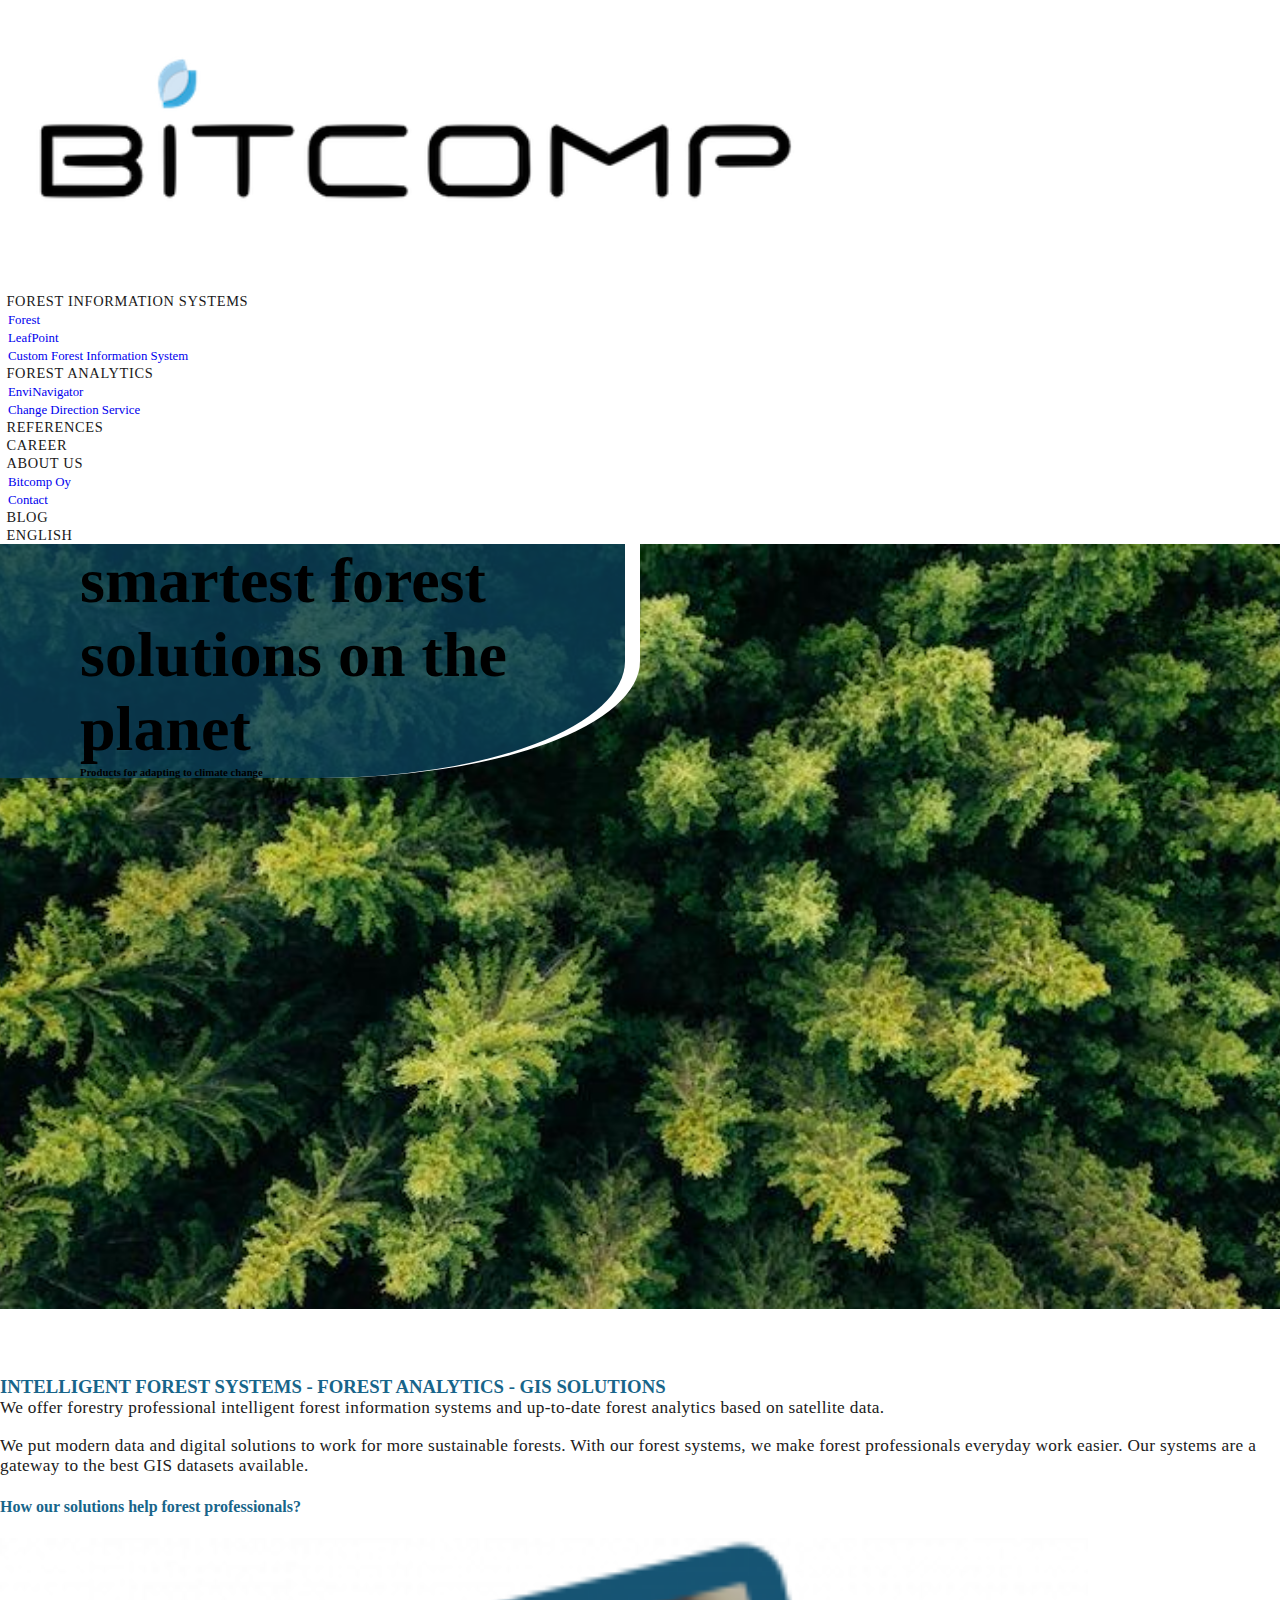
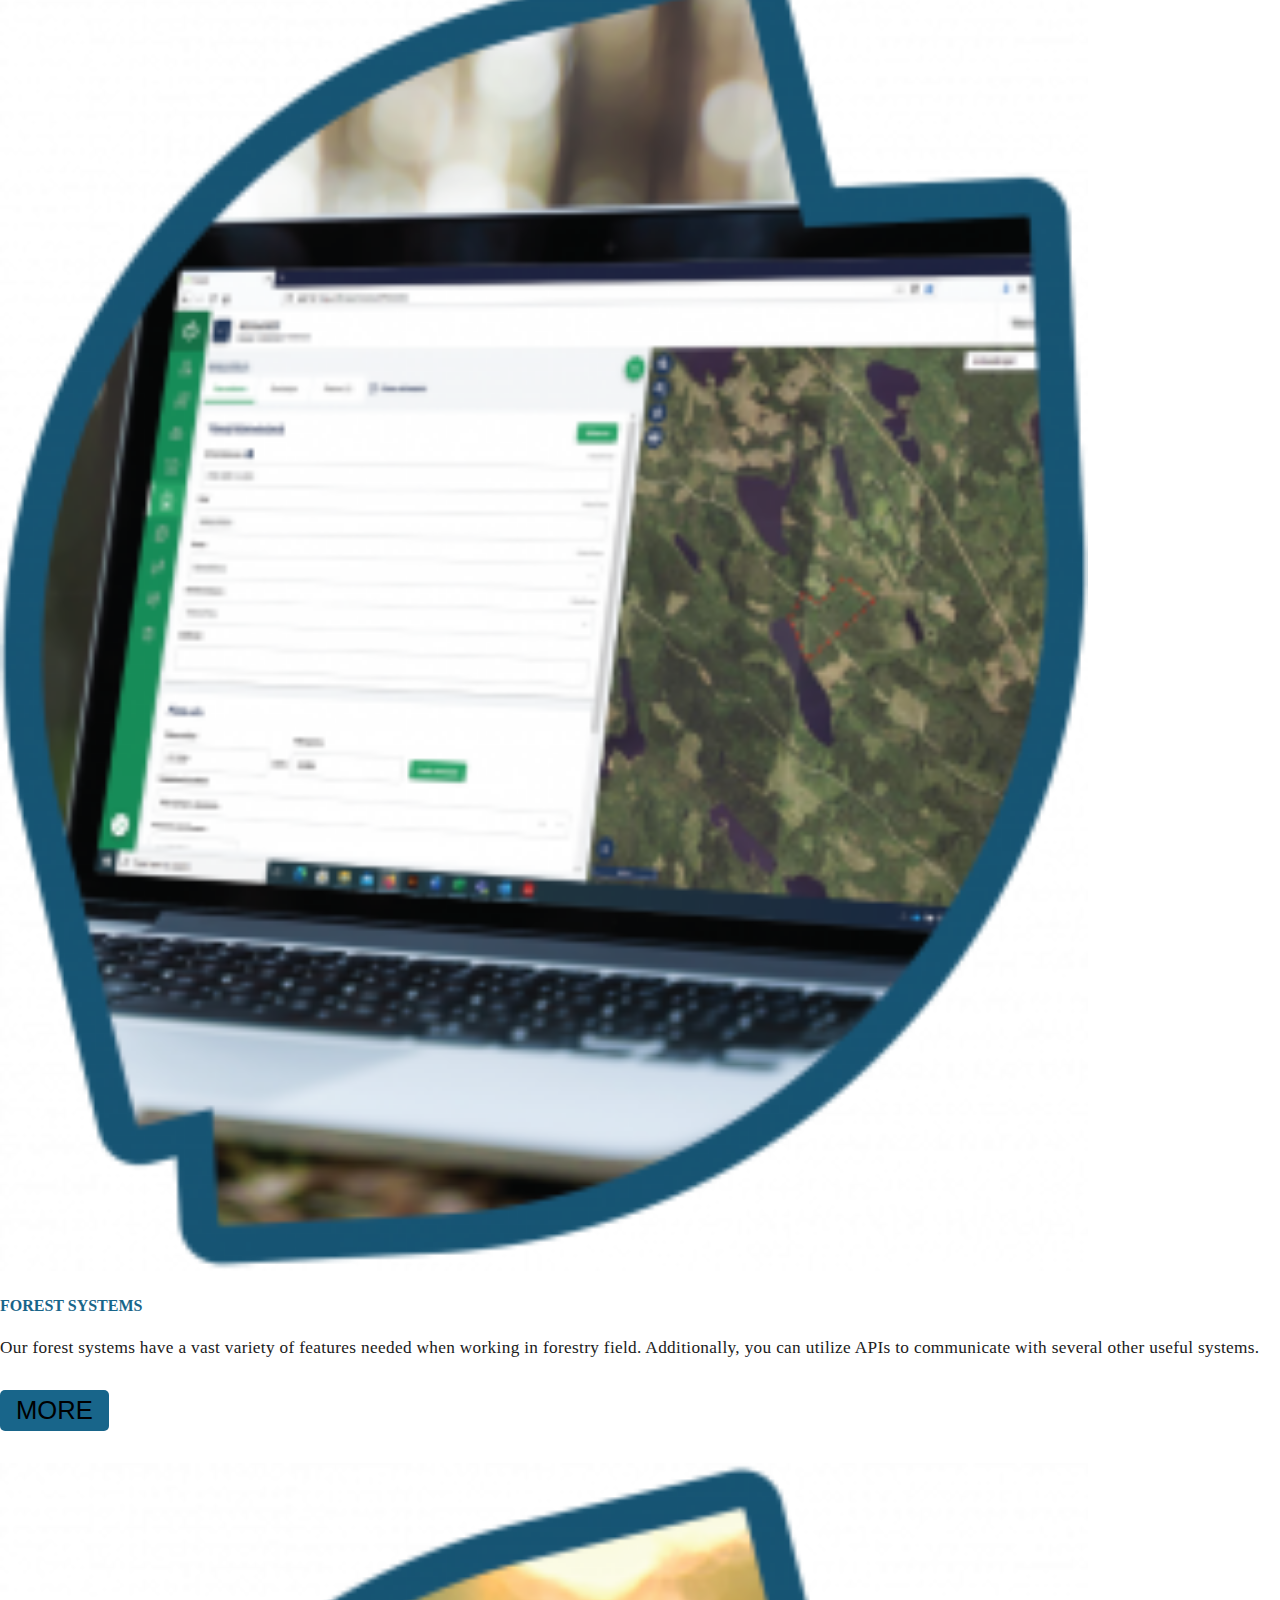
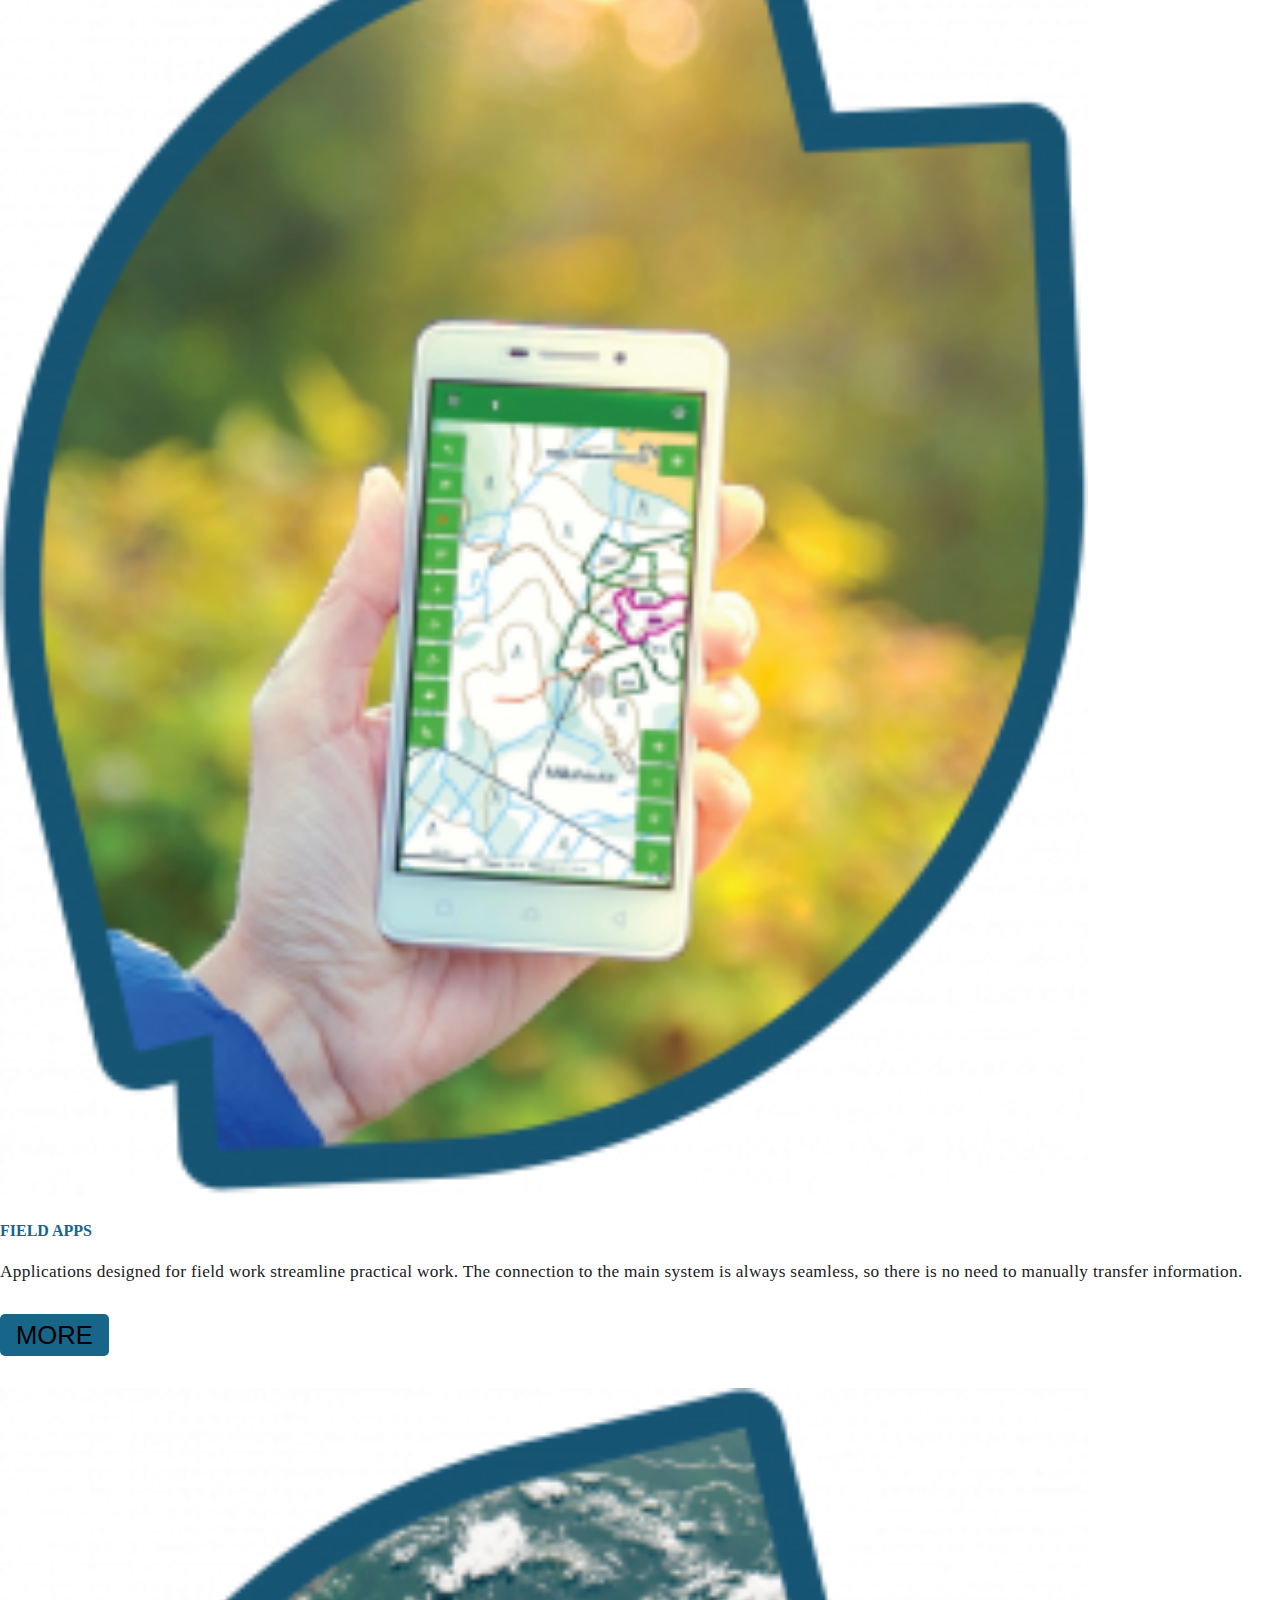
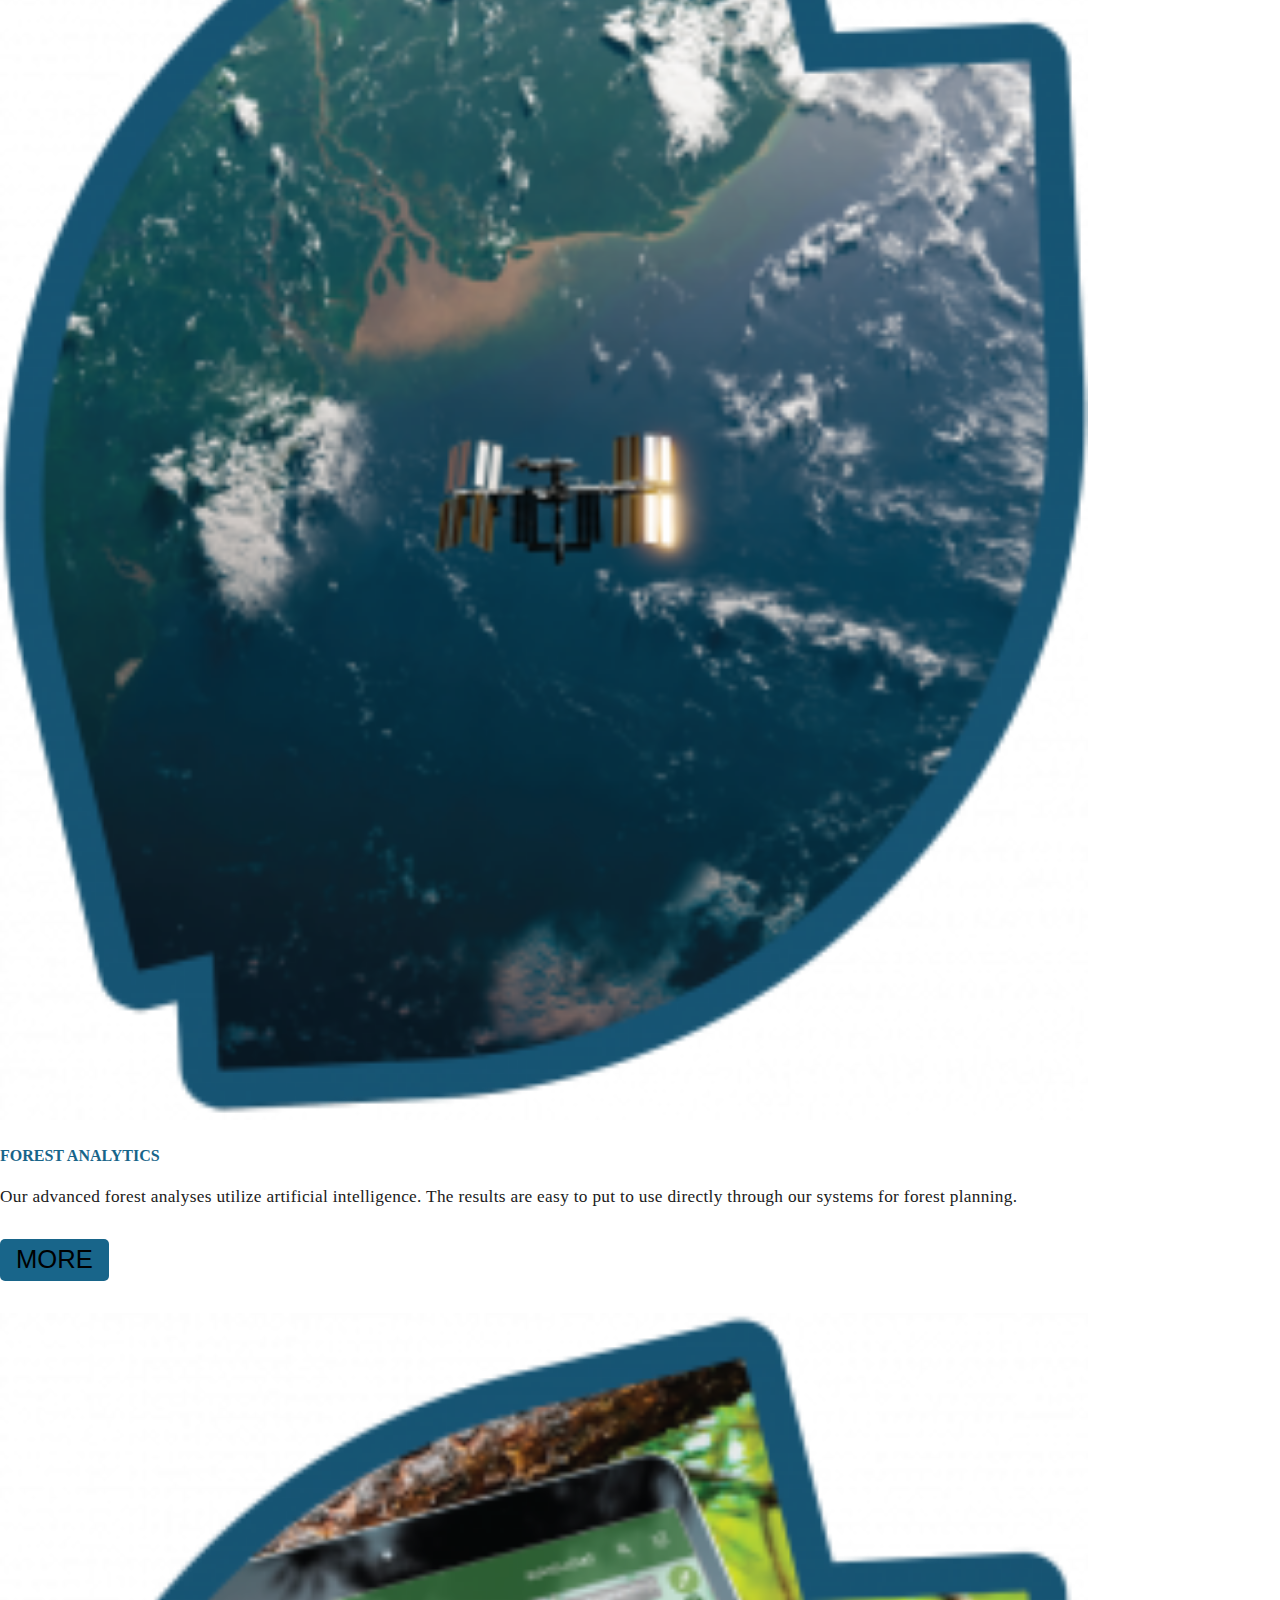
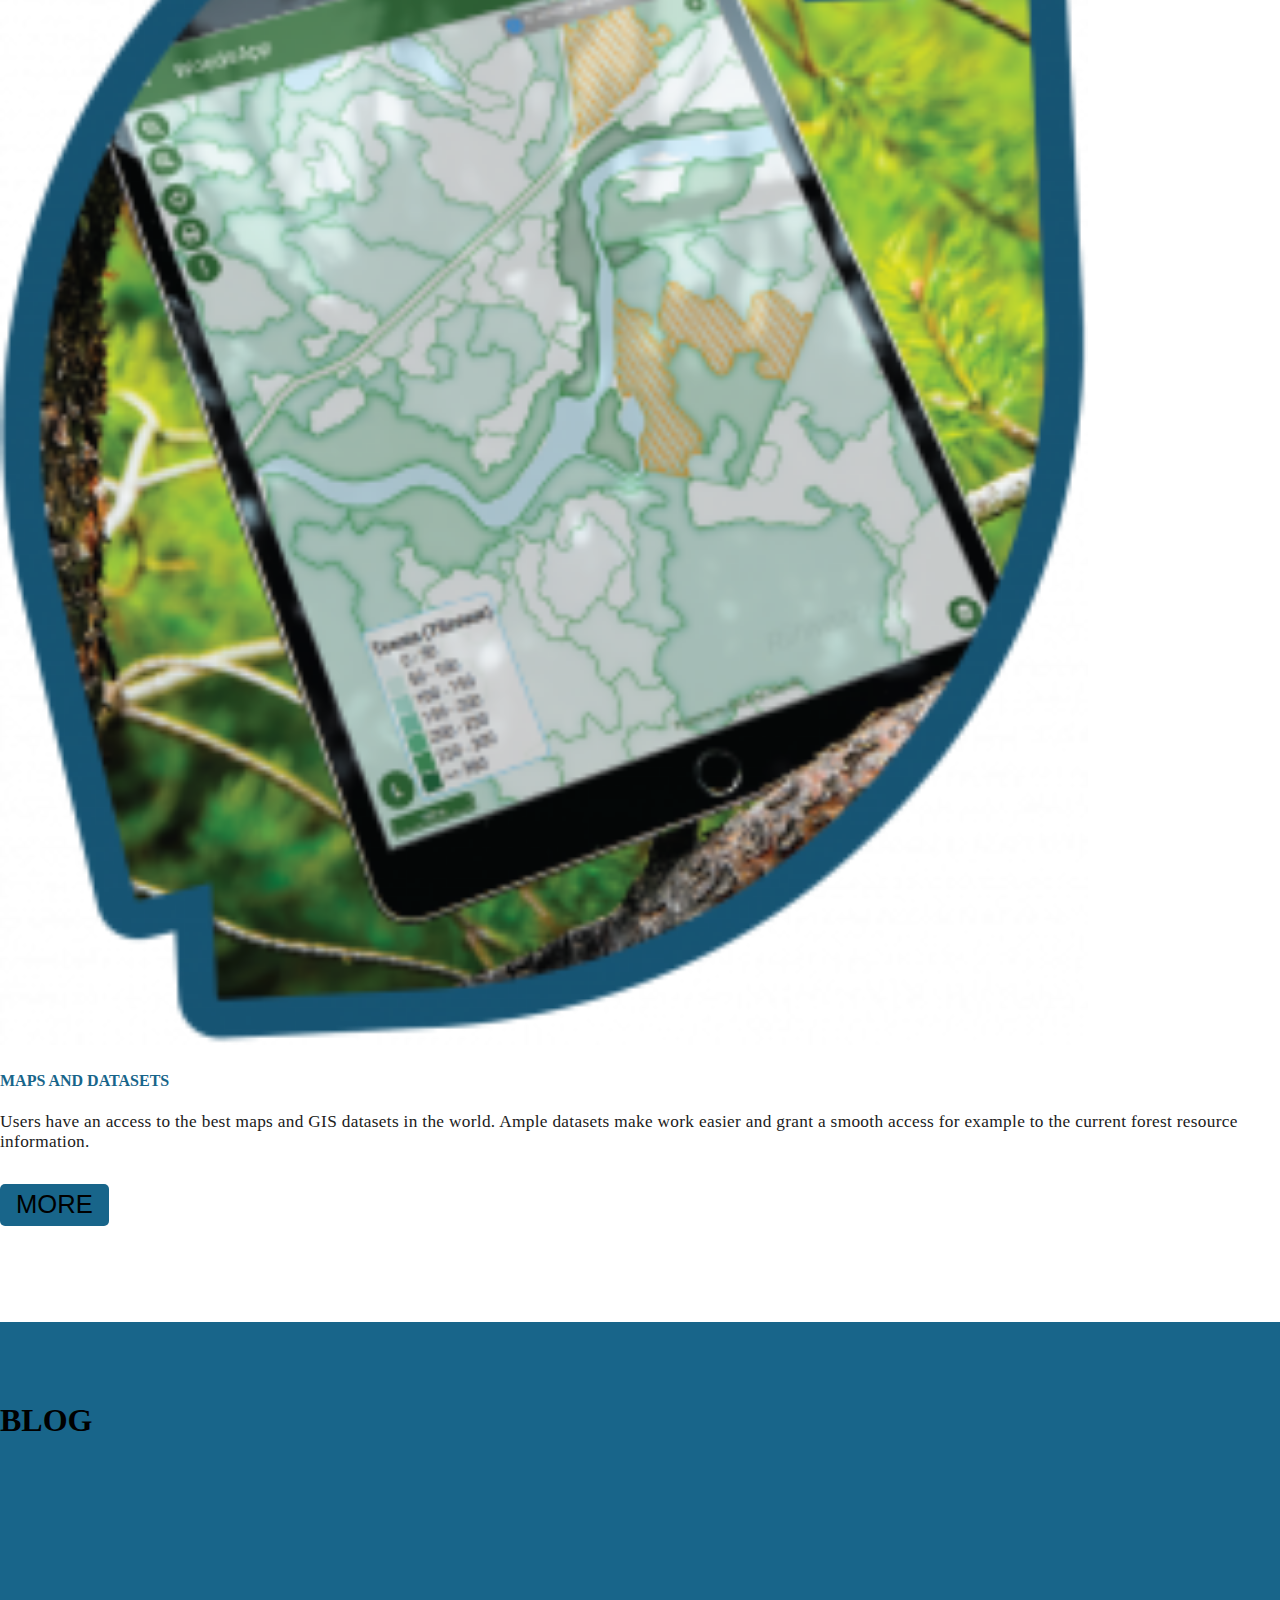
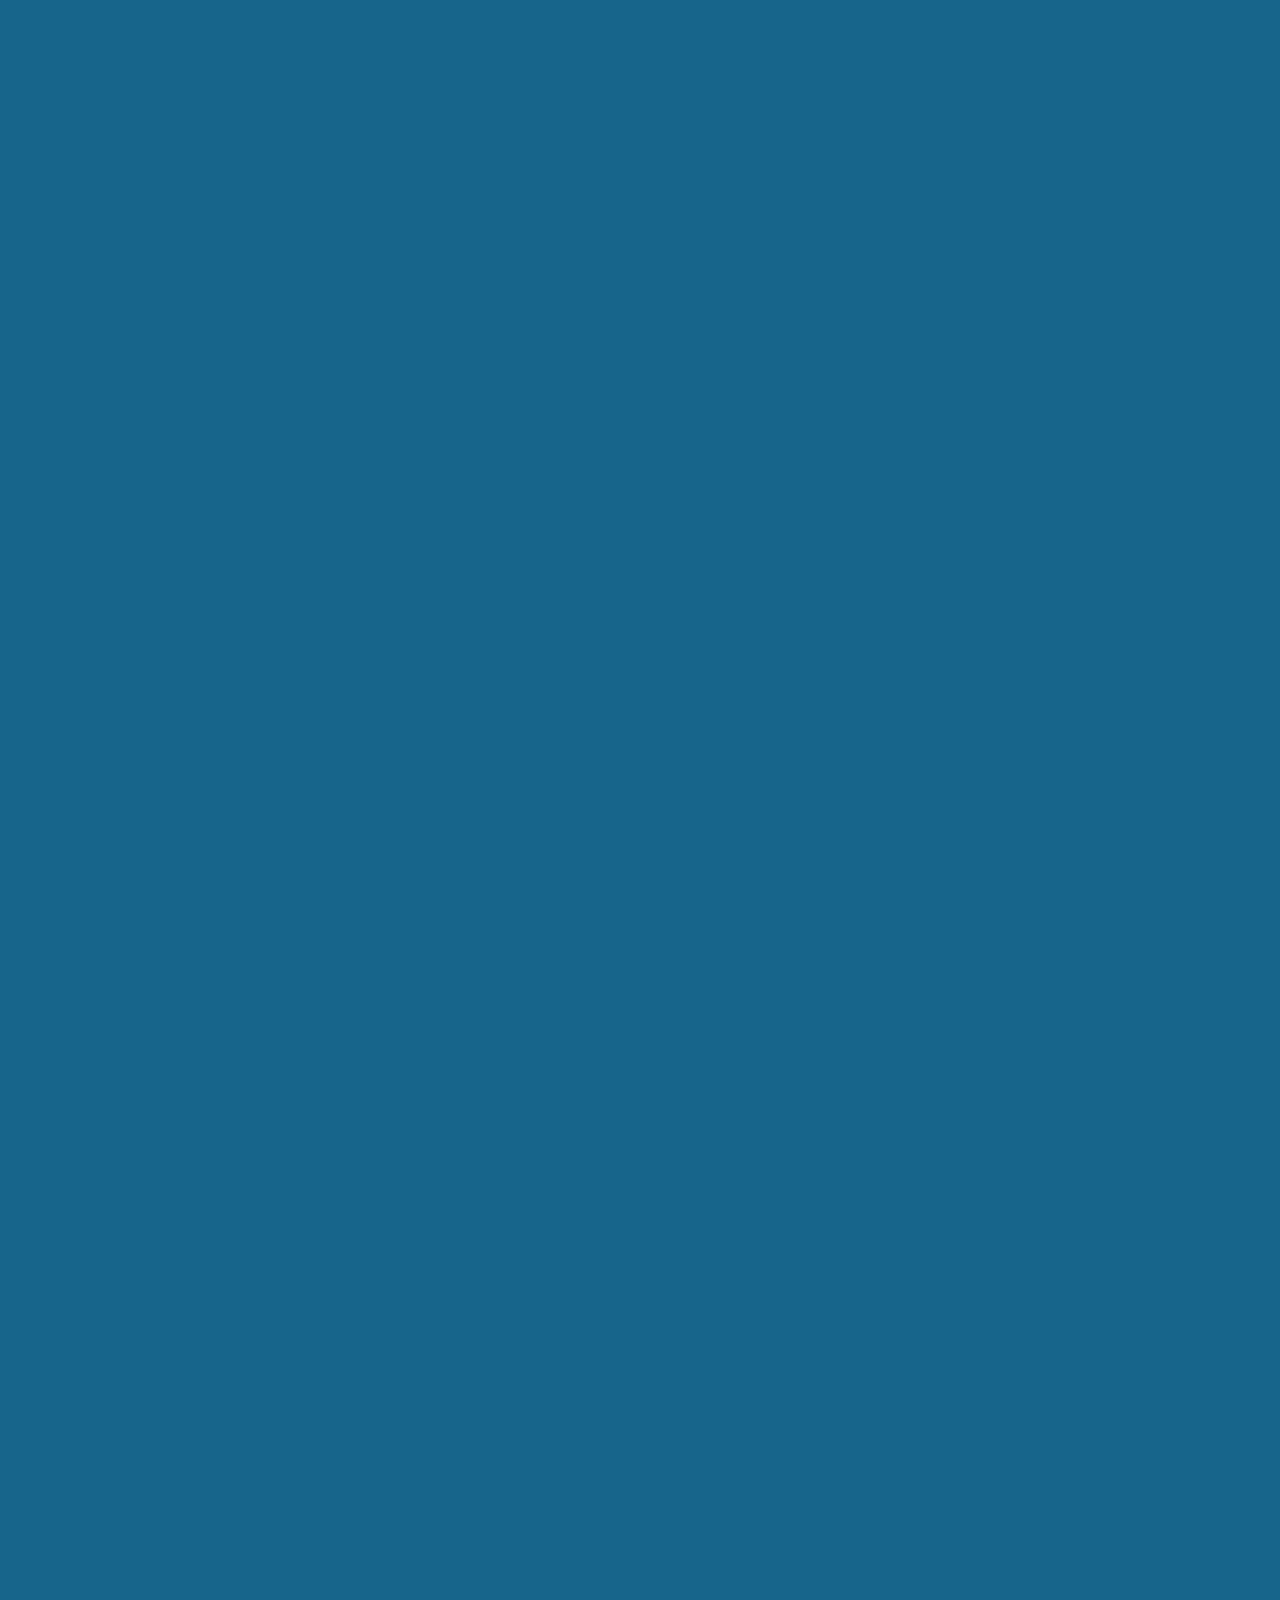
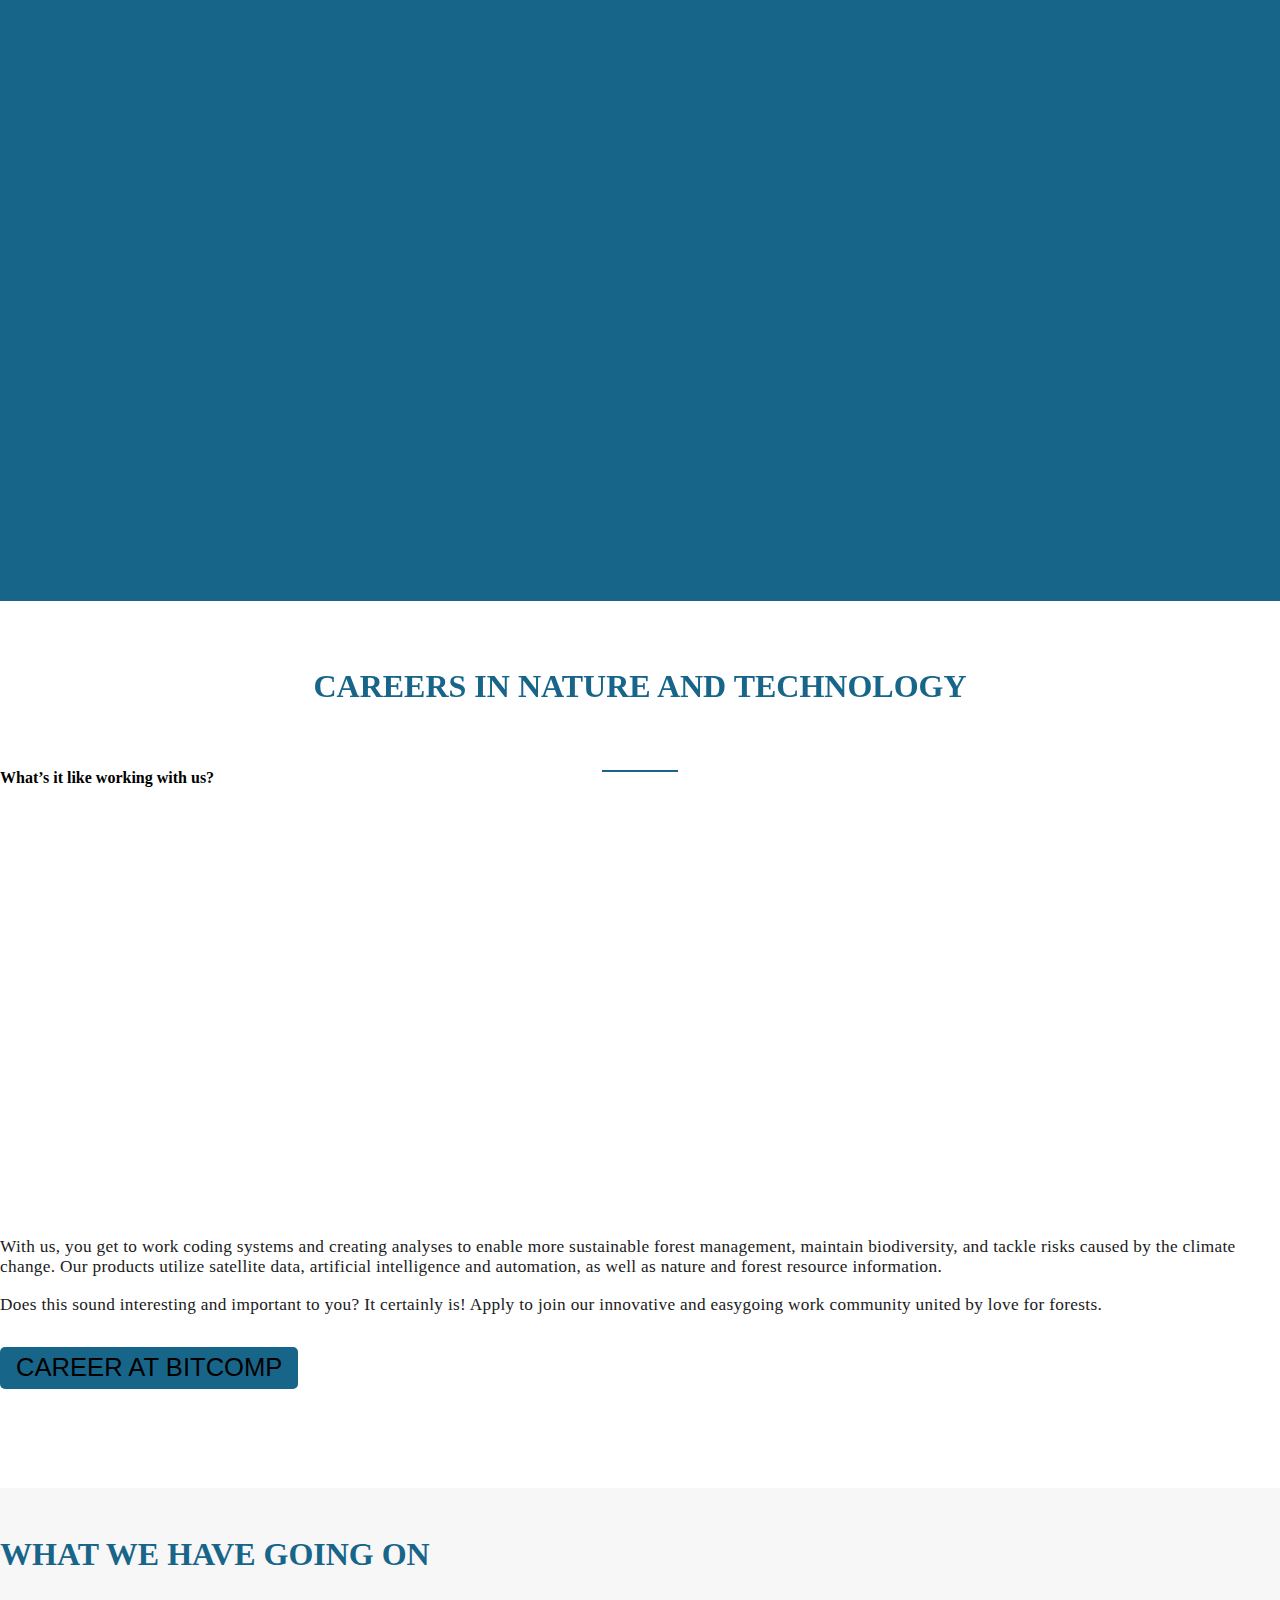
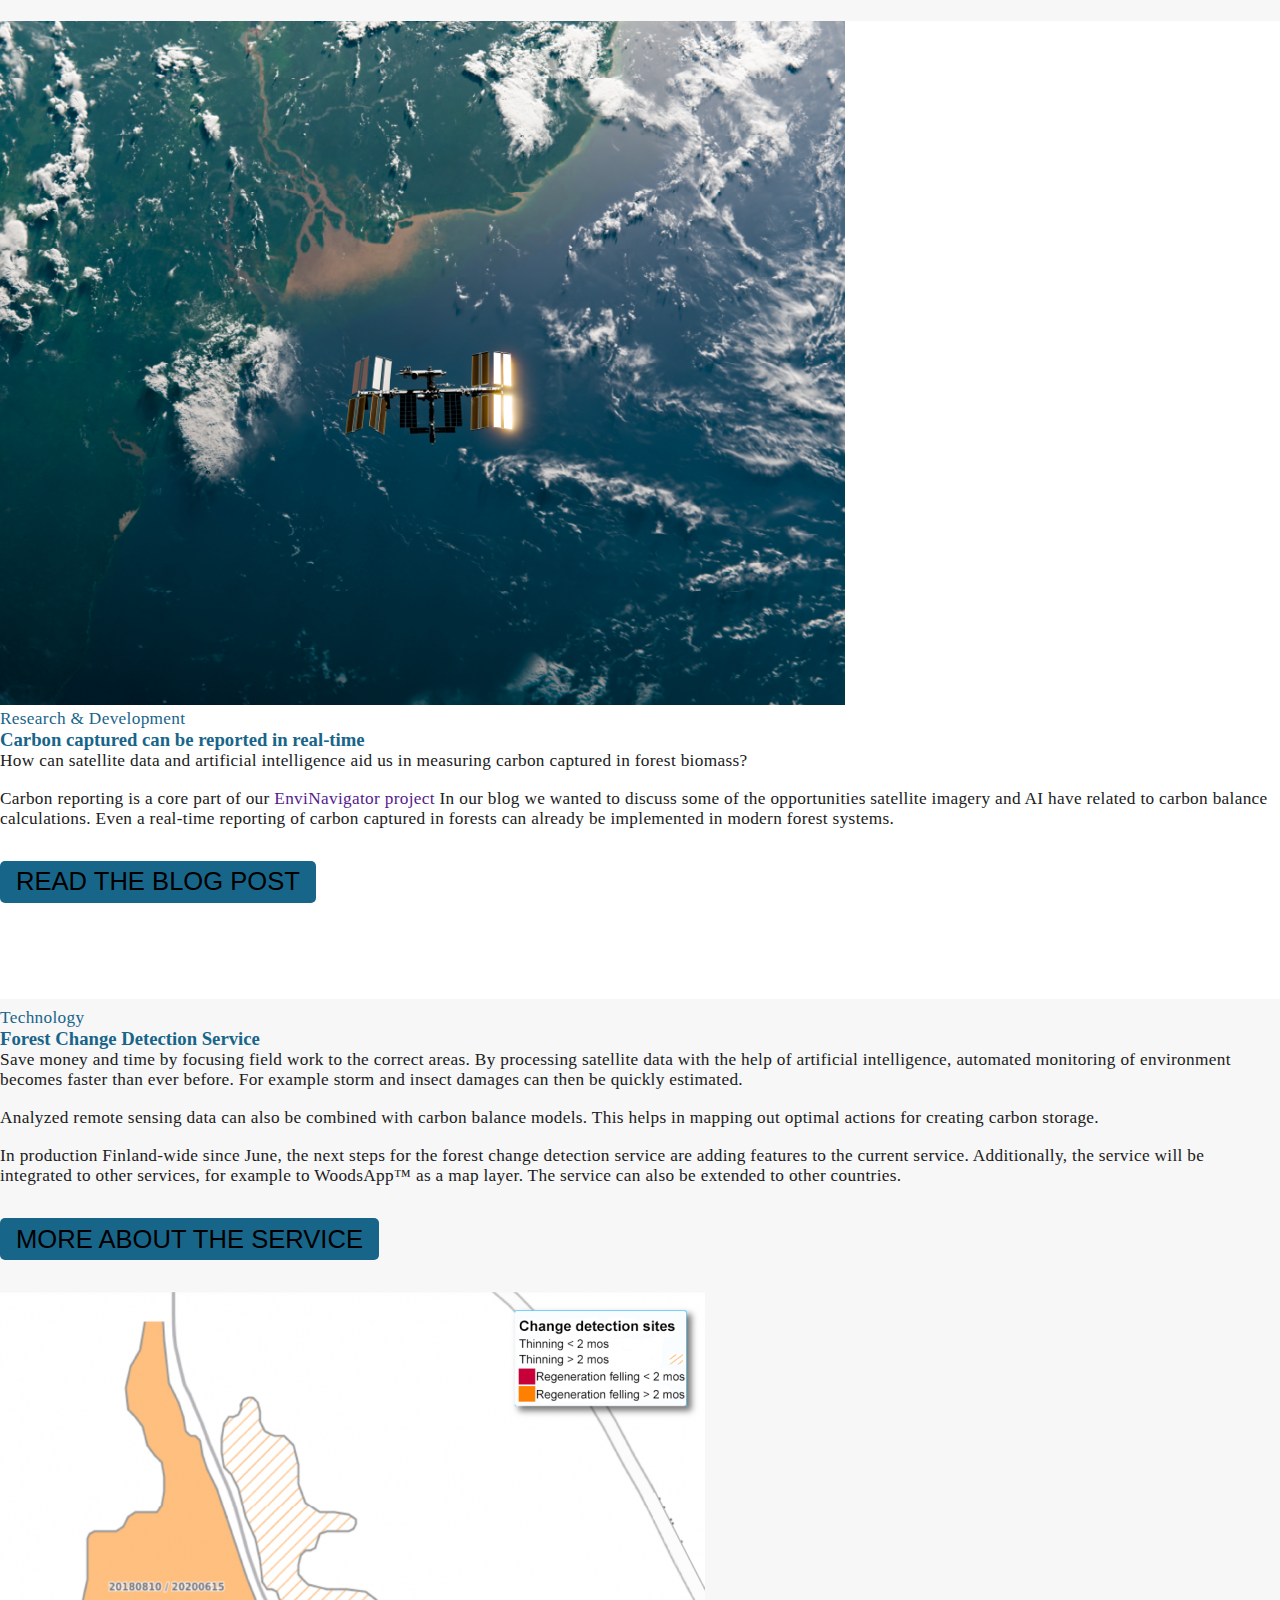
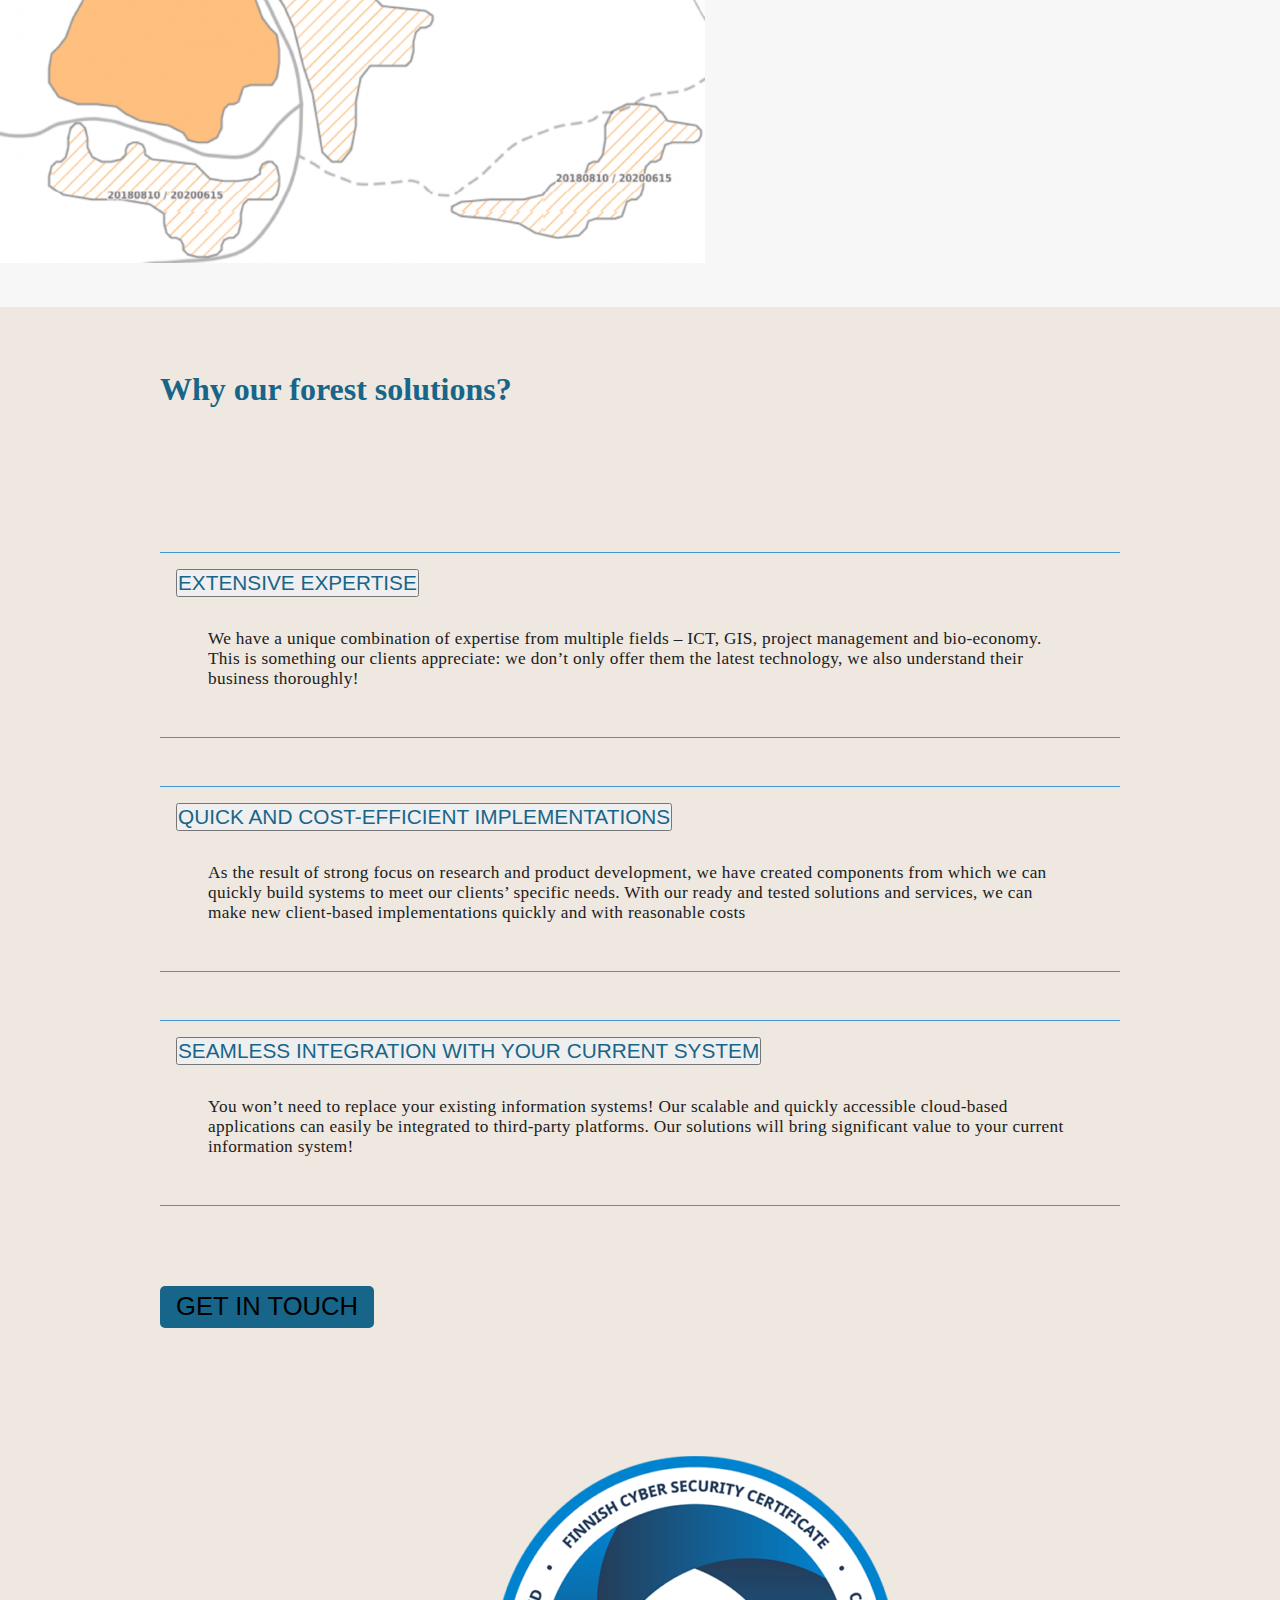
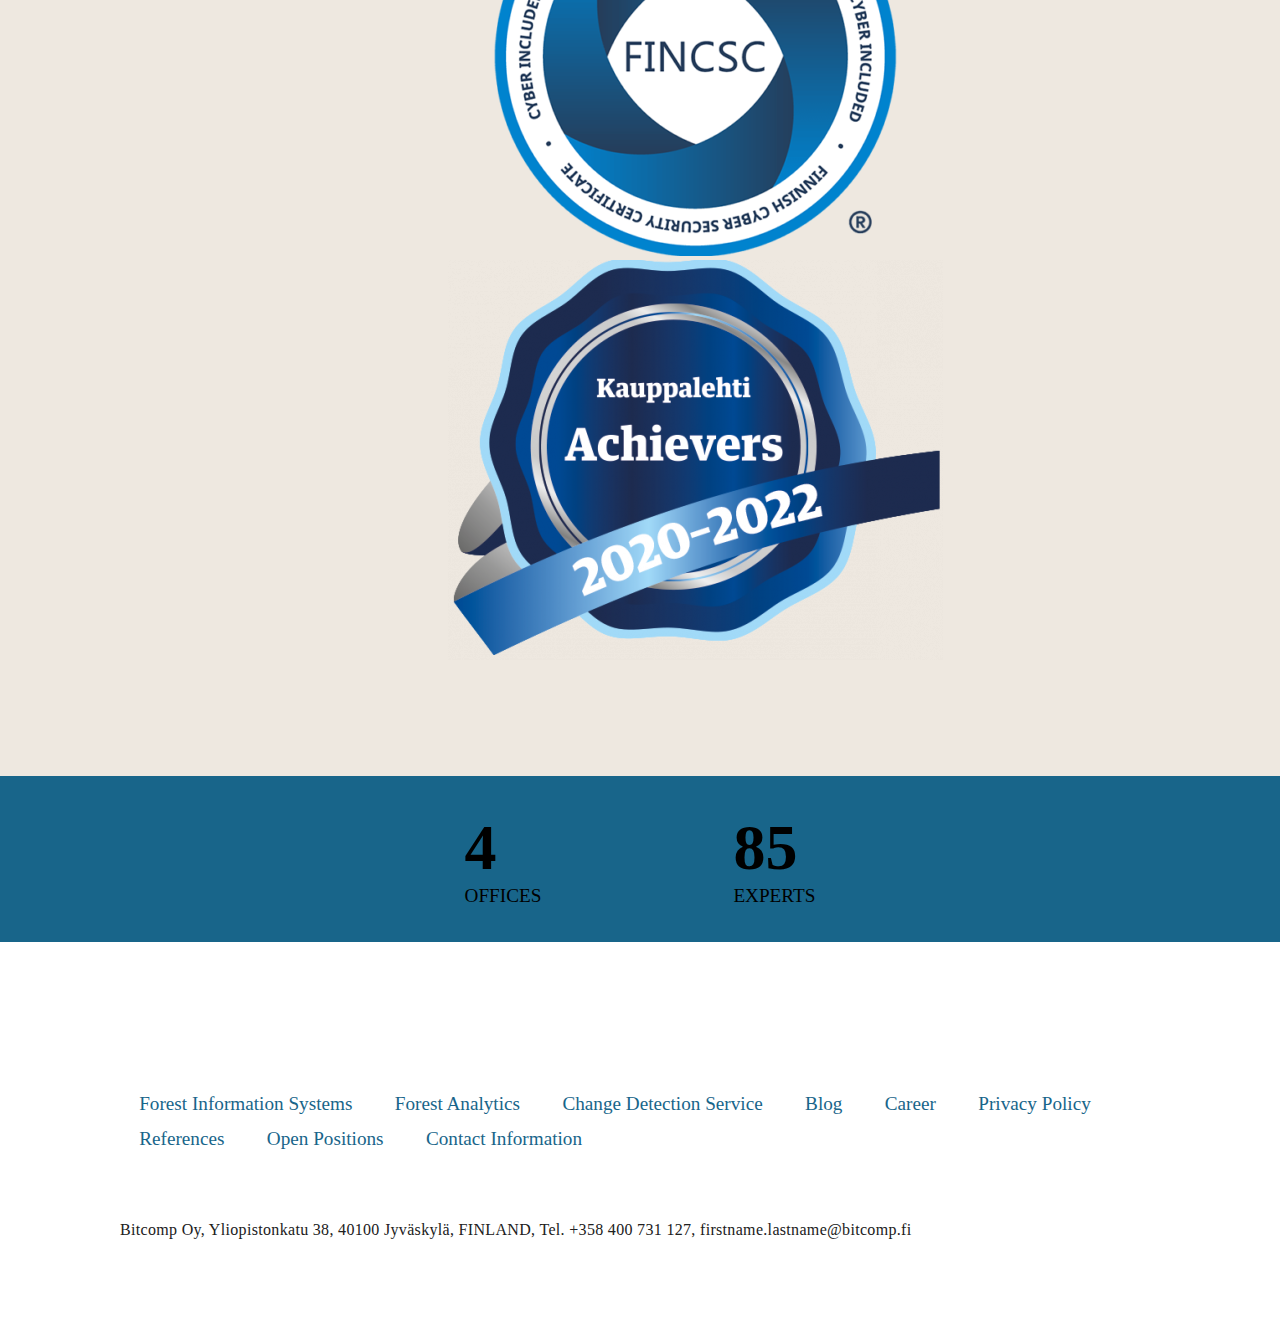
==== index.html @ 50f83733 "home page done" ====
<!DOCTYPE html>
<html lang="en">
  <head>
    <meta charset="UTF-8" />
    <meta http-equiv="X-UA-Compatible" content="IE=edge" />
    <meta name="viewport" content="width=device-width, initial-scale=1.0" />
    <title>Bitcomp</title>

    <!-- ===== BOOTSTRAP CSS LINK =====  -->
    <link
      href="https://cdn.jsdelivr.net/npm/bootstrap@5.0.2/dist/css/bootstrap.min.css"
      rel="stylesheet"
      integrity="sha384-EVSTQN3/azprG1Anm3QDgpJLIm9Nao0Yz1ztcQTwFspd3yD65VohhpuuCOmLASjC"
      crossorigin="anonymous"
    />
    <!-- ===== FONT AWESOME LINK =====  -->
    <link
      rel="stylesheet"
      href="https://cdnjs.cloudflare.com/ajax/libs/font-awesome/6.1.2/css/all.min.css"
      integrity="sha512-1sCRPdkRXhBV2PBLUdRb4tMg1w2YPf37qatUFeS7zlBy7jJI8Lf4VHwWfZZfpXtYSLy85pkm9GaYVYMfw5BC1A=="
      crossorigin="anonymous"
      referrerpolicy="no-referrer"
    />

    <!-- ===== AOS ANIMATION LINK =====  -->
    <link href="https://unpkg.com/aos@2.3.1/dist/aos.css" rel="stylesheet" />

    <link rel="stylesheet" href="css/style.css" />
    <link rel="stylesheet" href="css/responsive.css" />
  </head>
  <body>
    <header>
      <nav
        class="navbar fixed-top navbar-expand-lg navbar-light bg-white shadow-sm"
      >
        <div class="container">
          <a class="navbar-brand w-50" href="#"
            ><img class="" src="images/Bitcompin-logo-croped.png" alt=""
          /></a>
          <button
            class="navbar-toggler"
            type="button"
            data-bs-toggle="collapse"
            data-bs-target="#navbarNav"
            aria-controls="navbarNav"
            aria-expanded="false"
            aria-label="Toggle navigation"
          >
            <span class="show-bar navbar-toggler-icon"></span>
            <span> <i class="hide-bar fa-solid fa-xmark"></i></span>
          </button>

          <div class="collapse navbar-collapse" id="navbarNav">
            <ul class="navbar-nav ms-auto">
              <li class="nav-item dropdown">
                <a
                  class="nav-link dropdown-toggle"
                  href="#"
                  id="navbarDropdownMenuLink"
                  role="button"
                  data-bs-toggle="dropdown"
                  aria-expanded="false"
                >
                  Forest information systems
                </a>
                <ul
                  class="drop-items dropdown-menu border-0 bg-white shadow"
                  aria-labelledby="navbarDropdownMenuLink"
                >
                  <li><a class="dropdown-item me-5" href="#">Forest</a></li>
                  <li><a class="dropdown-item" href="#"> LeafPoint</a></li>
                  <li>
                    <a class="dropdown-item" href="#"
                      >Custom Forest Information System</a
                    >
                  </li>
                </ul>
              </li>

              <li class="nav-item dropdown">
                <a
                  class="nav-link dropdown-toggle"
                  href="#"
                  id="navbarDropdownMenuLink"
                  role="button"
                  data-bs-toggle="dropdown"
                  aria-expanded="false"
                >
                  Forest analytics
                </a>
                <ul
                  class="drop-items dropdown-menu border-0 bg-white shadow"
                  aria-labelledby="navbarDropdownMenuLink"
                >
                  <li><a class="dropdown-item" href="#">EnviNavigator</a></li>
                  <li>
                    <a class="dropdown-item" href="#"
                      >Change Direction Service</a
                    >
                  </li>
                </ul>
              </li>

              <li class="nav-item">
                <a class="nav-link" href="#">references</a>
              </li>
              <li class="nav-item">
                <a class="nav-link" href="#">career</a>
              </li>
              <li class="nav-item dropdown">
                <a
                  class="nav-link dropdown-toggle"
                  href="#"
                  id="navbarDropdownMenuLink"
                  role="button"
                  data-bs-toggle="dropdown"
                  aria-expanded="false"
                >
                  About us
                </a>
                <ul
                  class="drop-itmes dropdown-menu border-0 bg-white shadow"
                  aria-labelledby="navbarDropdownMenuLink"
                >
                  <li><a class="dropdown-item" href="#">Bitcomp Oy</a></li>
                  <li><a class="dropdown-item" href="#">Contact</a></li>
                </ul>
              </li>
              <li class="nav-item">
                <a class="nav-link" href="#">blog</a>
              </li>
              <li class="nav-item">
                <a class="nav-link" href="#">English</a>
              </li>
            </ul>
          </div>
        </div>
      </nav>
      <!-- ========= HEADER CONTAINER ========  -->
      <div class="header-container">
        <div
          class="introduction-div h-100 text-white p-4 d-flex justify-content-center align-items-lg-center align-items-sm-start"
        >
          <div class="text">
            <h1 class="text-uppercase">
              smartest forest solutions on the planet
            </h1>
            <h6 class="mt-5 fs-3 fw-normal">
              Products for adapting to climate change
            </h6>
          </div>
        </div>
      </div>
    </header>

    <!-- ======= MAIN SECTION START ========  -->
    <main>
      <!-- ======= GIS SOLUTIONS SECTION START ========  -->
      <section id="GIS-solutions" class="GIS-solutions section-space-separate">
        <div class="container-lg container-sm-0">
          <div class="GIS-solutions-introduction text-center m-3">
            <h3 class="mb-3">
              INTELLIGENT FOREST SYSTEMS - FOREST ANALYTICS - GIS SOLUTIONS
            </h3>
            <p>
              We offer forestry professional intelligent forest information
              systems and up-to-date forest analytics based on satellite data.
            </p>
            <br />
            <p>
              We put modern data and digital solutions to work for more
              sustainable forests. With our forest systems, we make forest
              professionals everyday work easier. Our systems are a gateway to
              the best GIS datasets available.
            </p>
          </div>
          <div class="GIS-solutions-categories text-center m-5">
            <h4>How our solutions help forest professionals?</h4>
            <!-- =========== -->
            <div class="row row-cols-1 row-cols-lg-4 row-cols-md-2 g-4 mt-4">
              <div class="col">
                <div class="card h-100 border-0">
                  <img
                    src="images/solutions-1.png"
                    class="card-img-top"
                    alt="..."
                  />
                  <div class="card-body">
                    <h4 class="card-title">FOREST SYSTEMS</h4>
                    <p class="card-text">
                      Our forest systems have a vast variety of features needed
                      when working in forestry field. Additionally, you can
                      utilize APIs to communicate with several other useful
                      systems.
                    </p>
                  </div>
                  <button class="btn-primary">More</button>
                </div>
              </div>
              <div class="col">
                <div class="card h-100 border-0">
                  <img
                    src="images/solutions-2.png"
                    class="card-img-top"
                    alt="..."
                  />
                  <div class="card-body">
                    <h4 class="card-title">FIELD APPS</h4>
                    <p class="card-text">
                      Applications designed for field work streamline practical
                      work. The connection to the main system is always
                      seamless, so there is no need to manually transfer
                      information.
                    </p>
                  </div>
                  <button class="btn-primary">More</button>
                </div>
              </div>
              <div class="col">
                <div class="card h-100 border-0">
                  <img
                    src="images/solutions-3.png"
                    class="card-img-top"
                    alt="..."
                  />
                  <div class="card-body">
                    <h4 class="card-title">FOREST ANALYTICS</h4>
                    <p class="card-text">
                      Our advanced forest analyses utilize artificial
                      intelligence. The results are easy to put to use directly
                      through our systems for forest planning.
                    </p>
                  </div>
                  <button class="btn-primary">More</button>
                </div>
              </div>
              <div class="col">
                <div class="card h-100 border-0">
                  <img
                    src="images/solutions-4.png"
                    class="card-img-top"
                    alt="..."
                  />
                  <div class="card-body">
                    <h4 class="card-title">MAPS AND DATASETS</h4>
                    <p class="card-text">
                      Users have an access to the best maps and GIS datasets in
                      the world. Ample datasets make work easier and grant a
                      smooth access for example to the current forest resource
                      information.
                    </p>
                  </div>
                  <button class="btn-primary">More</button>
                </div>
              </div>
            </div>
            <!-- =========== -->
          </div>
        </div>
      </section>

      <!-- ======= BLOG SECTION START ========  -->
      <section id="blogs" class="blogs">
        <div class="container">
          <h1 class="text-center text-white pb-5">BLOG</h1>
          <div class="row row-cols-2 row-cols-md-3 g-4">
            <div class="col blog" data-aos="fade-up" data-aos-delay="100">
              <div class="card blog-card border-0">
                <img
                  src="images/blog-front-1.png"
                  class="img-fluid"
                  alt="..."
                />
                <div class="card-body blog-heading">
                  <h5 class="card-title text-white">
                    Sitowise Acquires Bitcomp
                  </h5>
                  <small>29/08/2022</small>
                </div>
              </div>
            </div>

            <div class="col blog" data-aos="fade-up" data-aos-delay="400">
              <div class="card blog-card border-0">
                <img
                  src="images/blog-front-2.png"
                  class="img-fluid"
                  alt="..."
                />
                <div class="card-body blog-heading">
                  <h5 class="card-title text-white">
                    Metsään.fi to Be Renewed by Bitcomp and Sitowise
                  </h5>
                  <small>29/08/2022</small>
                </div>
              </div>
            </div>
            <div class="col blog" data-aos="fade-up" data-aos-delay="700">
              <div class="card blog-card border-0">
                <img
                  src="images/blog-front-3.png"
                  class="img-fluid"
                  alt="..."
                />
                <div class="card-body blog-heading">
                  <h5 class="card-title text-white">
                    Working Life and Competitive Sports Side by Side
                  </h5>
                  <small>29/08/2022</small>
                </div>
              </div>
            </div>
          </div>
        </div>
      </section>

      <!-- ======= CAREER SECTION START ========  -->
      <section id="career" class="career section-space-separate">
        <div class="container">
          <h1 class="text-center">CAREERS IN NATURE AND TECHNOLOGY</h1>
          <div class="row">
            <h4 class="pt-4 pb-3">What’s it like working with us?</h4>
            <div class="col-lg-7 col-md-12 col-sm-12 video">
              <div class="p-3 p-lg-0 video">
                <iframe
                  src="https://www.youtube.com/embed/thp6l44zy7U"
                  title="YouTube video player"
                  frameborder="0"
                  allow="accelerometer; autoplay; clipboard-write; encrypted-media; gyroscope; picture-in-picture"
                  allowfullscreen
                ></iframe>
              </div>
            </div>
            <div class="col-lg-5 col-md-12 col-sm-12 pt-sm-5 pt-lg-0">
              <div class="p-3 pe-lg-0">
                <p>
                  With us, you get to work coding systems and creating analyses
                  to enable more sustainable forest management, maintain
                  biodiversity, and tackle risks caused by the climate change.
                  Our products utilize satellite data, artificial intelligence
                  and automation, as well as nature and forest resource
                  information.
                </p>
                <br />
                <p>
                  Does this sound interesting and important to you? It certainly
                  is! Apply to join our innovative and easygoing work community
                  united by love for forests.
                </p>
                <button class="btn-primary">CAREER AT BITCOMP</button>
              </div>
            </div>
          </div>
        </div>
      </section>

      <!-- ======= RESEARCH & DEVELOPMENT SECTION START ========  -->
      <section id="research" class="research section-space-separate">
        <div class="research-heading text-center">
          <h1>WHAT WE HAVE GOING ON</h1>
        </div>
        <div class="container">
          <div class="row mt-5">
            <div class="col-lg-5 col-sm-12">
              <div class="research-img p-3">
                <img class="img-fluid" src="images/research.png" alt="" />
              </div>
            </div>
            <div
              class="col-lg-7 col-sm-12 research-technology-introduction-div ps-lg-5 pe-lg-5"
            >
              <div class="p-3">
                <p class="research-technology-text">Research & Development</p>
                <h3 class="mb-3">
                  Carbon captured can be reported in real-time
                </h3>
                <p>
                  How can satellite data and artificial intelligence aid us in
                  measuring carbon captured in forest biomass?
                </p>
                <br />
                <p>
                  Carbon reporting is a core part of our
                  <a class="text-dark" href="">EnviNavigator project</a>
                  In our blog we wanted to discuss some of the opportunities
                  satellite imagery and AI have related to carbon balance
                  calculations. Even a real-time reporting of carbon captured in
                  forests can already be implemented in modern forest systems.
                </p>
                <button class="btn-primary">READ THE BLOG POST</button>
              </div>
            </div>
          </div>
        </div>
      </section>

      <!-- ======= TECHNOLOGY SECTION START ========  -->
      <section id="technology" class="technology">
        <div class="container">
          <div class="row mt-5">
            <div
              class="col-lg-7 col-sm-12 research-technology-introduction-div ps-lg-5 pe-lg-5"
            >
              <div class="p-3">
                <p class="research-technology-text">Technology</p>
                <h3 class="mb-3">Forest Change Detection Service</h3>
                <p>
                  Save money and time by focusing field work to the correct
                  areas. By processing satellite data with the help of
                  artificial intelligence, automated monitoring of environment
                  becomes faster than ever before. For example storm and insect
                  damages can then be quickly estimated.
                </p>
                <br />
                <p>
                  Analyzed remote sensing data can also be combined with carbon
                  balance models. This helps in mapping out optimal actions for
                  creating carbon storage.
                </p>
                <br />
                <p>
                  In production Finland-wide since June, the next steps for the
                  forest change detection service are adding features to the
                  current service. Additionally, the service will be integrated
                  to other services, for example to WoodsApp™ as a map layer.
                  The service can also be extended to other countries.
                </p>
                <button class="btn-primary">MORE ABOUT THE SERVICE</button>
              </div>
            </div>
            <div class="col-lg-5 col-sm-12">
              <div class="research-img p-3">
                <img class="img-fluid" src="images/map.png" alt="" />
              </div>
            </div>
          </div>
        </div>
      </section>

      <!-- ======= TECHNOLOGY SECTION START ========  -->
      <section id="contact" class="contact">
        <div class="container">
          <h1 class="text-uppercase">Why our forest solutions?</h1>

          <!-- <div class="white-heading-box">
            <h5>extensive expertise</h5>
            <div class="plus-circle"><i class="fa-solid fa-plus"></i></div>
            <div class="minus-circle"><i class="fa-solid fa-minus"></i></div>
          </div>
          <div class="hidden-answer-box">
            <p>
              We have a unique combination of expertise from multiple fields –
              ICT, GIS, project management and bio-economy. This is something
              our clients appreciate: we don’t only offer them the latest
              technology, we also understand their business thoroughly!
            </p>
          </div> -->

          <!-- ============================
          ============================ -->
          <div class="accordion accordion-flush" id="accordionFlushExample">
            <div class="accordion-item white-heading-box">
              <h2 class="accordion-header border-0" id="flush-headingOne">
                <button
                  class="accordion-button collapsed"
                  type="button"
                  data-bs-toggle="collapse"
                  data-bs-target="#flush-collapseOne"
                  aria-expanded="false"
                  aria-controls="flush-collapseOne"
                >
                  Extensive expertise
                </button>
              </h2>
              <div
                id="flush-collapseOne"
                class="accordion-collapse collapse"
                aria-labelledby="flush-headingOne"
                data-bs-parent="#accordionFlushExample"
              >
                <div class="accordion-body">
                  <p>
                    We have a unique combination of expertise from multiple
                    fields – ICT, GIS, project management and bio-economy. This
                    is something our clients appreciate: we don’t only offer
                    them the latest technology, we also understand their
                    business thoroughly!
                  </p>
                </div>
              </div>
            </div>
            <div class="accordion-item white-heading-box">
              <h2 class="accordion-header" id="flush-headingTwo">
                <button
                  class="accordion-button collapsed"
                  type="button"
                  data-bs-toggle="collapse"
                  data-bs-target="#flush-collapseTwo"
                  aria-expanded="false"
                  aria-controls="flush-collapseTwo"
                >
                  Quick and cost-efficient implementations
                </button>
              </h2>
              <div
                id="flush-collapseTwo"
                class="accordion-collapse collapse"
                aria-labelledby="flush-headingTwo"
                data-bs-parent="#accordionFlushExample"
              >
                <div class="accordion-body">
                  <p>
                    As the result of strong focus on research and product
                    development, we have created components from which we can
                    quickly build systems to meet our clients’ specific needs.
                    With our ready and tested solutions and services, we can
                    make new client-based implementations quickly and with
                    reasonable costs
                  </p>
                </div>
              </div>
            </div>
            <div class="accordion-item white-heading-box">
              <h2 class="accordion-header" id="flush-headingThree">
                <button
                  class="accordion-button collapsed"
                  type="button"
                  data-bs-toggle="collapse"
                  data-bs-target="#flush-collapseThree"
                  aria-expanded="false"
                  aria-controls="flush-collapseThree"
                >
                  seamless integration with your current system
                </button>
              </h2>
              <div
                id="flush-collapseThree"
                class="accordion-collapse collapse"
                aria-labelledby="flush-headingThree"
                data-bs-parent="#accordionFlushExample"
              >
                <div class="accordion-body">
                  <p>
                    You won’t need to replace your existing information systems!
                    Our scalable and quickly accessible cloud-based applications
                    can easily be integrated to third-party platforms. Our
                    solutions will bring significant value to your current
                    information system!
                  </p>
                </div>
              </div>
            </div>
          </div>
          <button class="btn-primary get-in-touch">Get in touch</button>
          <div class="row text-center contact-logos">
            <div class="col-lg-6 FINCSC-img contact-logo-img">
              <div>
                <img class="img-fluid" src="images/FINCSC.png" alt="" />
              </div>
              <div class="white-background">
                <div class="blue-background">
                  <img
                    class="img-fluid w-25 text-center"
                    src="images/angel-arrow.png"
                    alt=""
                  />
                </div>
              </div>
            </div>

            <div class="col-lg-6 Archievers-img contact-logo-img">
              <div>
                <img class="img-fluid" src="images/Achievers.png" alt="" />
              </div>
              <div class="white-background">
                <div class="blue-background">
                  <img
                    class="img-fluid w-25 text-center"
                    src="images/angel-arrow.png"
                    alt=""
                  />
                </div>
              </div>
            </div>
          </div>
        </div>
      </section>

      <!-- ======= TECHNOLOGY SECTION START ========  -->
      <section class="countdown">
        <div class="container countdown-div text-center">
          <div class="text-white">
            <h1>4</h1>
            <h6>OFFICES</h6>
          </div>
          <div class="text-white">
            <h1>85</h1>
            <h6>EXPERTS</h6>
          </div>
        </div>
      </section>
    </main>

    <!-- ======= FOOTER SECTION START ========  -->
    <footer>
      <section class="container links">
        <div class="text-center links">
          <a href="">Forest Information systems</a>
          <a href="">forest analytics</a>
          <a href="">change detection service</a>
          <a href="">blog</a>
          <a href="">career</a>
          <a href="">privacy policy</a>
          <a href="">references</a>
          <a href="">open positions</a>
          <a href="">contact information</a>
        </div>

        <div class="text-center copyright">
          <p>
            Bitcomp Oy, Yliopistonkatu 38, 40100 Jyväskylä, FINLAND, Tel. +358
            400 731 127, firstname.lastname@bitcomp.fi
          </p>
        </div>
      </section>
    </footer>

    <!-- ===== BOOTSTRAP JS LINK =====  -->
    <script
      src="https://cdn.jsdelivr.net/npm/bootstrap@5.0.2/dist/js/bootstrap.bundle.min.js"
      integrity="sha384-MrcW6ZMFYlzcLA8Nl+NtUVF0sA7MsXsP1UyJoMp4YLEuNSfAP+JcXn/tWtIaxVXM"
      crossorigin="anonymous"
    ></script>

    <!-- ===== AOS ANIMATION JS LINK =====  -->
    <script src="https://unpkg.com/aos@2.3.1/dist/aos.js"></script>
    <script>
      AOS.init();
    </script>

    <!-- ===== JS LINK ===== -->
    <script src="js/main.js"></script>
  </body>
</html>
---- css/style.css ----
* {
  margin: 0;
  padding: 0;
  box-sizing: border-box;
  list-style: none;
  text-decoration: none;
  outline: none;
}

:root {
  --primary-color: #18658a;
  --text-white: #fff;
  --light-blue: #4095d2;
  --text-grey: #363636;
  --black: #191919;
  --paragraph-color: #202020;
}

p {
  font-size: 1.08rem;
  color: var(--paragraph-color);
  letter-spacing: 0.02rem;
  font-weight: 300;
}

.section-space-separate {
  margin-top: 4.2rem;
  margin-bottom: 4rem;
}

/* ====== NAVBAR ======  */
.navbar {
  padding: 0 !important;
}

.navbar-brand img {
  width: 65%;
}

.navbar-toggler {
  border: none !important;
}
.navbar-toggler:focus {
  box-shadow: none !important;
}

.show-bar {
  font-size: 1.8rem;
}

.hide-bar {
  font-size: 3rem;
  display: none;
  color: var(--primary-color);
}

.navbar-nav .nav-link {
  text-transform: uppercase;
  /* font-size: 0.9rem; */
  font-size: 0.9rem;
  margin-left: 0.4rem;
  color: var(--black) !important;
  letter-spacing: 0.042rem;
  font-weight: 500;
  position: relative;
}

.navbar-nav .nav-link::before {
  content: "";
  width: 0%;
  height: 0.15rem;
  position: absolute;
  background-color: var(--light-blue);
  top: 2.5rem;
  left: 0;
  transition: all 0.3s ease-in-out;
}

.navbar-nav .nav-link:hover:before {
  width: 100%;
}
.navbar-nav .nav-link:hover {
  color: gray !important;
}

.dropdown-menu[data-bs-popper] {
  top: 100%;
  left: 1rem;
  margin-top: 1.3rem;
}

.navbar .dropdown-item {
  font-size: 0.8rem;
  /* margin: 0.5rem; */
  padding: 0.5rem;
}
.navbar .dropdown-item:hover {
  background-color: var(--light-blue);
  color: var(--text-white);
}

/* ++++++++++++++++ ======== hover show =====++++++++++++++++ */
/* .drop-items {
  display: none;
}

.navbar-nav .nav-item:hover .drop-items {
  top: 100%;
  left: 1rem;
  margin-top: 1.7rem;
  display: block;
} */

/* ====== INTRODUCTION HEADING ======  */

.header-container {
  background-image: url(../images/bg-1.jpg);
  background-size: cover;
  background-position: center;
  background-repeat: no-repeat;
  height: 85vh;
  width: 100%;
  position: relative;
}

.introduction-div {
  background-color: rgba(11, 64, 89, 0.8);
  border-right: 15px solid #fff;
  border-radius: 0 0% 50% 0;
  width: 50%;
  padding-top: 0;
}
.introduction-div .text {
  padding-left: 5rem;
}

.introduction-div .text h1 {
  font-size: 4rem;
}

/* ===== GIS solutions section =========  */
.GIS-solutions-introduction h3 {
  color: var(--primary-color);
}

.GIS-solutions-categories h4 {
  color: var(--primary-color);
}

.GIS-solutions-categories img {
  width: 85%;
  margin: 0 auto;
}

.GIS-solutions-categories h4 {
  color: var(--primary-color);
  margin: 1.4rem 0;
}

.btn-primary {
  padding: 0.4rem 1rem;
  background-color: var(--primary-color);
  /* width: 40%; */
  margin: 2rem auto;
  font-size: 1.6rem;
  text-transform: uppercase;
  border: none;
  border-radius: 5px;
  font-weight: 100;
}

/* ===== BLOG section =========  */
.blogs {
  padding: 5rem 0;
  background: var(--primary-color);
}

.blog-card {
  overflow: hidden;
  cursor: pointer;
}

.blogs img {
  position: relative;
  transition: all 0.5s ease-in-out;
}

.blog-heading {
  background-color: rgba(55, 60, 61, 0.4);
  position: absolute;
  height: 100%;
  width: 100%;
  transition: all 0.5s ease-in-out;
  text-align: center;
  padding: 4rem 2rem;
}

.blog:hover img {
  transform: scale(1.1);
}

.blog:hover .blog-heading {
  background-color: unset;
}

.blog-heading h5 {
  font-size: 1.5rem;
}

.blog-heading small {
  color: var(--primary-color);
  font-weight: 700;
}

/* ===== CAREER section =========  */
.career h1 {
  color: var(--primary-color);
  position: relative;
  margin: 3rem 0 4rem;
  display: flex;
  justify-content: center;
}

.career h1::before {
  content: "";
  position: absolute;
  width: 6%;
  height: 1.4px;
  background-color: var(--primary-color);
  top: 4rem;
  margin: 2.4rem auto;
}

.career .video {
  height: 50vh;
}

.career iframe {
  width: 90%;
  height: 100%;
  /* width: 42.5rem;
  height: 23.75rem; */
}

/* ===== RESEARCH & TECHNOLOGY section =========  */
.research-heading {
  background-color: #f7f7f7;
  padding: 3rem 0;
}
.research-heading h1 {
  color: var(--primary-color);
}

.research-technology-text,
.research-technology-introduction-div h3 {
  color: var(--primary-color);
}

.technology {
  background-color: #f7f7f7;
  padding: 0.6rem 0 2.5rem;
}

/* ===== CONTACT section =========  */
.contact {
  background-color: #eee8e0;
  padding: 4rem 10rem;
}

.contact h1 {
  color: var(--primary-color);
  margin-bottom: 9rem;
}

.contact .white-heading-box {
  padding: 1rem;
  margin-top: 3rem;
  border-top: 1px solid var(--light-blue);
  border-bottom: 1px solid var(--light-blue);
}

.accordion-header button {
  font-weight: 300;
  font-size: 1.3rem;
  text-transform: uppercase;
  color: var(--primary-color);
}

.accordion-flush .accordion-item:first-child {
  border-top: 1px solid var(--light-blue);
}
.accordion-flush .accordion-item:last-child {
  border-bottom: 1px solid var(--light-blue);
}

button:focus:not(:focus-visible) {
  /* outline: 0; */
  outline: unset;
}
.accordion-button:focus {
  /* outline: 0;  */
  outline: unset;
  /* box-shadow: 0 0 0 0.25rem rgba(203, 213, 228, 0.25); */
  box-shadow: none;
}

.accordion-button:not(.collapsed) {
  /* background-color: #e7f1ff; */
  background-color: unset;
  box-shadow: inset 0 -1px 0 rgb(0 0 0 / 30%);
}

.accordion-body {
  padding: 2rem;
}

.contact .get-in-touch {
  margin: 5rem 0;
}

.contact-logos {
  margin: 3rem 0;
}

.contact-logo-img {
  position: relative;
  height: 100%;
  width: 40%;
  margin: auto;
  cursor: pointer;
}

.white-background {
  position: absolute;
  height: 100%;
  width: 100%;
  left: 0;
  top: 0;
  display: none;
  transition: all 0.3s ease-in-out;
}

.white-background:hover {
  background-color: rgba(255, 255, 255, 0.6);
}

.blue-background {
  position: absolute;
  height: 50%;
  width: 40%;
  left: 30%;
  top: 25%;
  border-radius: 50%;
  display: flex;
  align-items: center;
  justify-content: center;
  transition: all 0.3s ease-in-out;
}

.white-background:hover .blue-background {
  background-color: rgba(74, 93, 231, 0.8);
  transform: rotate(0.1turn);
}

.contact-logo-img:hover .white-background {
  display: block;
}

/*================== ////////// this down code is from the original accordion class that i inspected  
======================*/
/* .accordion-button::after {
  flex-shrink: 0;
  width: 1.25rem;
  height: 1.25rem;
  margin-left: auto;
  content: "";
  background-repeat: no-repeat;
  background-size: 1.25rem;
  transition: transform 0.2s ease-in-out;
  background-color: #18658a;
} */
/*================== ////////// this uper code is from the original accordion class that i inspected  
======================*/

/* .contact .white-heading-box {
  background-color: #fff;
  padding: 2rem;
  margin-top: 3rem;
  display: flex;
  justify-content: space-between;
  border-top: 1px solid var(--light-blue);
  border-bottom: 1px solid var(--light-blue);
} 

.white-heading-box h5 {
  font-weight: 300;
  text-transform: uppercase;
  color: var(--primary-color);
} 

.contact .plus-circle,
.contact .minus-circle {
  width: 2rem;
  height: 2rem;
  display: flex;
  justify-content: center;
  align-items: center;
  color: var(--light-blue);
  border: 2px solid#c2ddf0;
  border-radius: 50%;
  cursor: pointer;
  transition: all 0.3s ease-in-out;
}

.contact .plus-circle i,
.contact .minus-circle i {
  color: #b4d1e6;
  transition: all 0.3s ease-in-out;
}

.contact .plus-circle:hover {
  border: 2px solid var(--light-blue);
}

.contact .plus-circle:hover i {
  color: var(--light-blue);
}
.contact .minus-circle {
  display: none;
}

.contact .hidden-answer-box {
  background-color: #fff;
  padding: 2rem;
  display: none;
  transition: all 0.3s ease-in-out;
}
*/

/* ===== COUNTDOWN section =========  */
.countdown {
  background-color: var(--primary-color);
  padding: 0.6rem;
}

.countdown-div {
  display: flex;
  justify-content: center;
  column-gap: 12rem;
}

.countdown-div div {
  padding: 1.6rem 0;
}

.countdown-div h1 {
  font-size: 4rem;
}
.countdown-div h6 {
  font-size: 1.2rem;
  font-weight: 400;
}

/* ===== FOOTER section =========  */
footer {
  margin: 5rem 5rem 2rem;
  padding: 4rem 2.5rem;
}
.links a {
  text-decoration: none;
  padding: 0 1.2rem;
  font-size: 1.2rem;
  text-transform: capitalize;
  color: var(--primary-color);
  font-weight: 500;
  line-height: 2.2rem;
}

.links .copyright {
  padding-top: 4rem;
}

.copyright p {
  font-size: 1rem;
}
---- css/responsive.css ----
@media (max-width: 992px) {
  /* ============ HEADER DESCRIPTION ============ */
  .header-container {
    height: 85vh;
  }

  .introduction-div {
    border-right: none;
    /* border-radius: 0 0 0 0; */
    /* border-radius: none; */
    width: 100%;
  }
  .introduction-div .text {
    padding-left: 0;
    padding: 10rem 2rem;
  }

  .introduction-div .text h1 {
    font-size: 4rem;
  }
  /* ============ GIS solutions ============ */
  .GIS-solutions-categories img {
    width: 60%;
  }

  /* ============ BLOG section ============ */
  .blog-heading {
    padding: 2.4rem 1.2rem;
  }

  .blog-heading h5 {
    font-size: 1.2rem;
  }

  /* ============ CAREER section ============ */
  .career .video {
    height: 28vh;
  }

  .career iframe {
    width: 100%;
    height: 100%;
  }

  /* ===== FOOTER section =========  */
  footer {
    margin: 5rem 0rem 2rem;
  }
}

@media (max-width: 768px) {
  /* ============ GIS solutions ============ */
  .GIS-solutions-categories img {
    width: 39%;
  }

  /* ============  CONTACT section ============ */
  .contact {
    padding: 4rem 1rem;
  }

  .contact-logo-img {
    width: 70%;
  }

  .contact-logo-img img {
    margin-bottom: 2rem;
  }

  /* ===== FOOTER section =========  */
  footer {
    margin: 5rem 1.17rem 2rem;
    padding: 4rem 1rem;
  }
}

@media (max-width: 540px) {
  .show-bar {
    font-size: 1.5rem;
    color: rgb(8, 60, 104);
  }

  .hide-bar {
    font-size: 2rem;
  }
  .navbar-brand img {
    width: 100%;
  }

  /* ============ HEADER DESCRIPTION ============ */
  .header-container {
    height: 70vh;
  }

  .introduction-div .text {
    padding-left: 0;
    padding: 5rem 2rem;
  }
  .introduction-div .text h1 {
    font-size: 2.2rem;
  }

  /* ============ CAREER section ============ */
  .career .video {
    height: 35vh;
  }

  /* ============ COUNTDOWN section ============ */
  .countdown-div {
    display: block;
  }

  /* ===== FOOTER section =========  */
  footer {
    margin: 1.5rem 1.17rem 0.6rem;
    padding: 1.9rem 1rem;
  }
}

@media (max-width: 480px) {
  /* ============ BLOG section ============ */
  .blog-heading {
    padding: 2rem 1.2rem;
  }

  .blog-heading h5 {
    font-size: 0.8rem;
  }

  .blog-heading {
    padding: 1.8rem 1rem;
  }

  /* .blog-heading h5 {
    font-size: 0.5rem;
  } */

  .blog-heading small {
    font-weight: 600;
    font-size: 0.8rem;
  }

  /* ============ CAREER section ============ */
  .career .video {
    height: 30vh;
  }

  /* ===== FOOTER section =========  */
}

@media (max-width: 280px) {
  /* ============ HEADER DESCRIPTION ============ */

  .introduction-div .text {
    padding: 2rem 2rem;
  }
  .introduction-div .text h1 {
    font-size: 2rem;
  }

  /* ============ BLOG section ============ */
  .blog-heading {
    padding: 1.2rem 1rem;
  }

  .blog-heading h5 {
    font-size: 0.5rem;
  }

  .blog-heading small {
    font-weight: 600;
    font-size: 0.5rem;
  }
  /* ============ CAREER section ============ */
  .career .video {
    height: 25vh;
  }

  /* ===== FOOTER section =========  */
  footer {
    padding: 1rem 1rem;
  }
  .links a {
    padding: 0 1rem;
    font-size: 1rem;
    line-height: 2rem;
  }

  .links .copyright {
    padding-top: 2.4rem;
  }

  .copyright p {
    font-size: 0.9rem;
  }
}
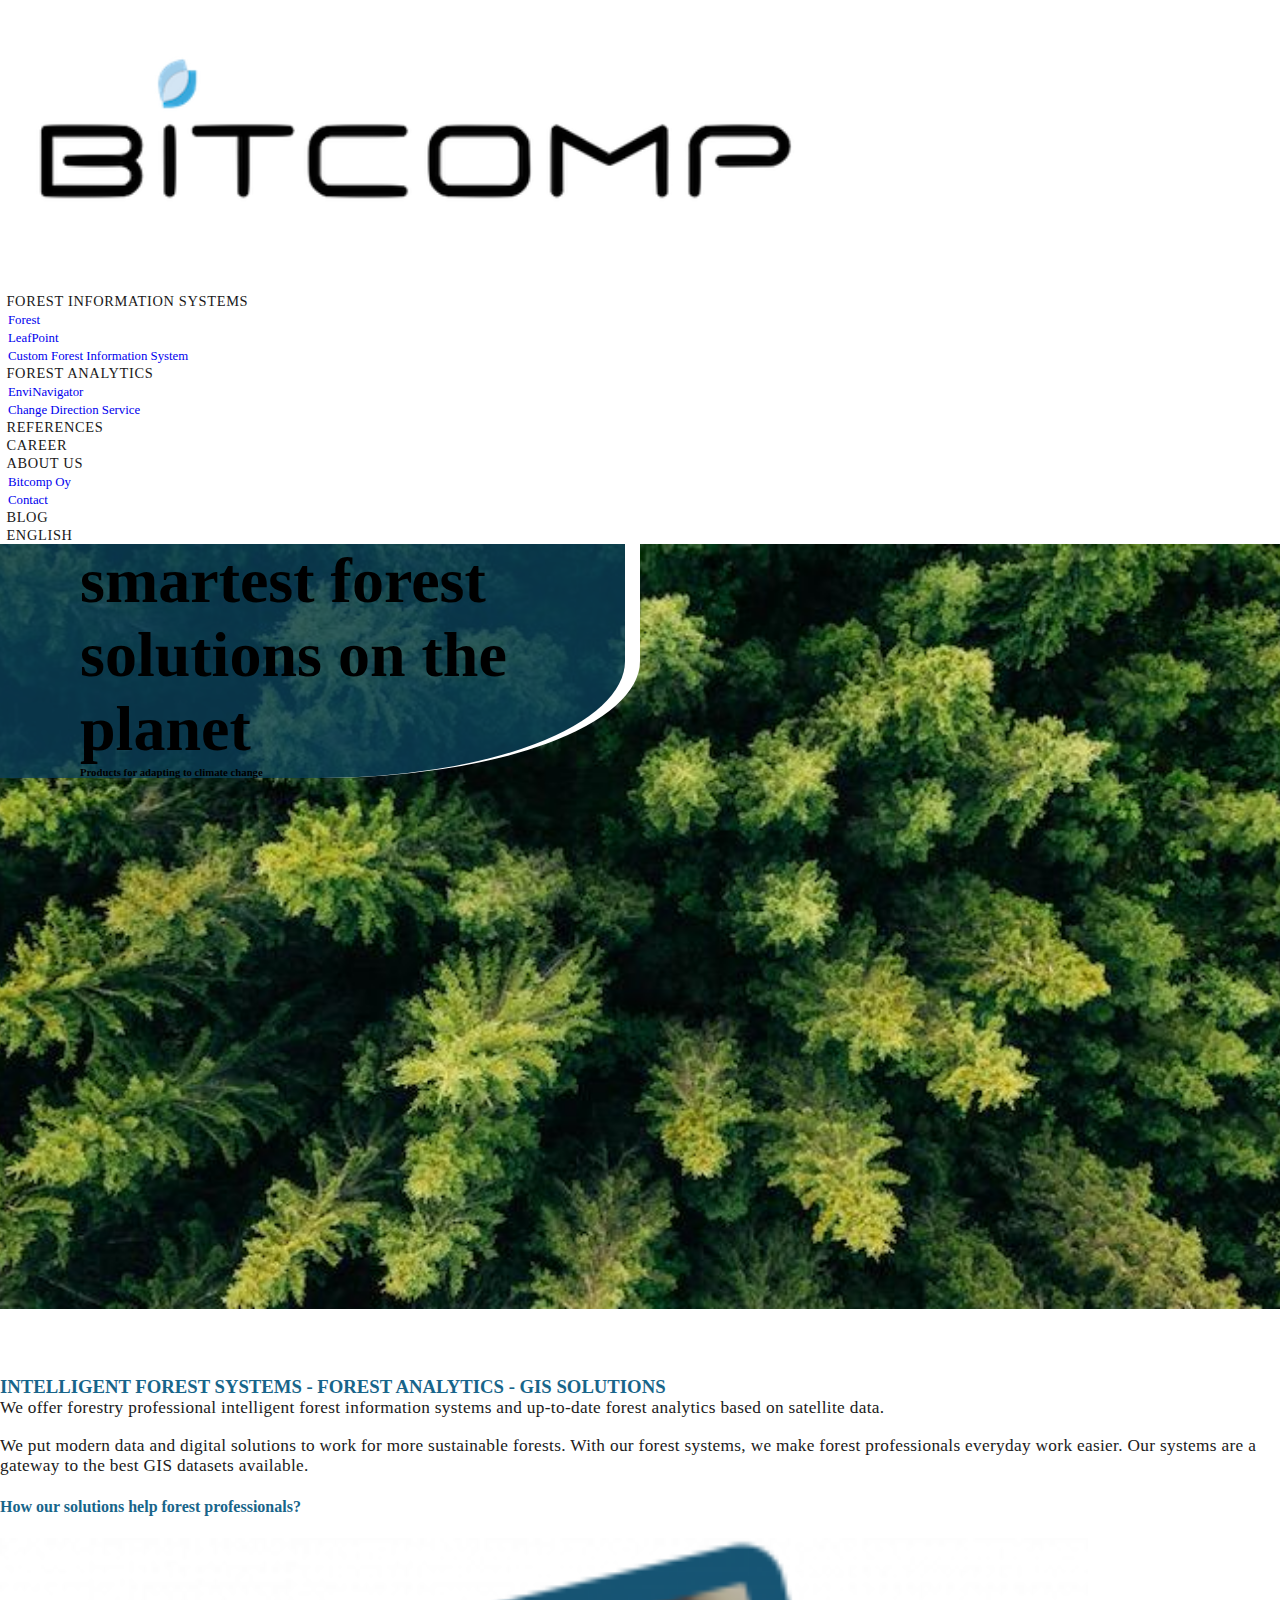
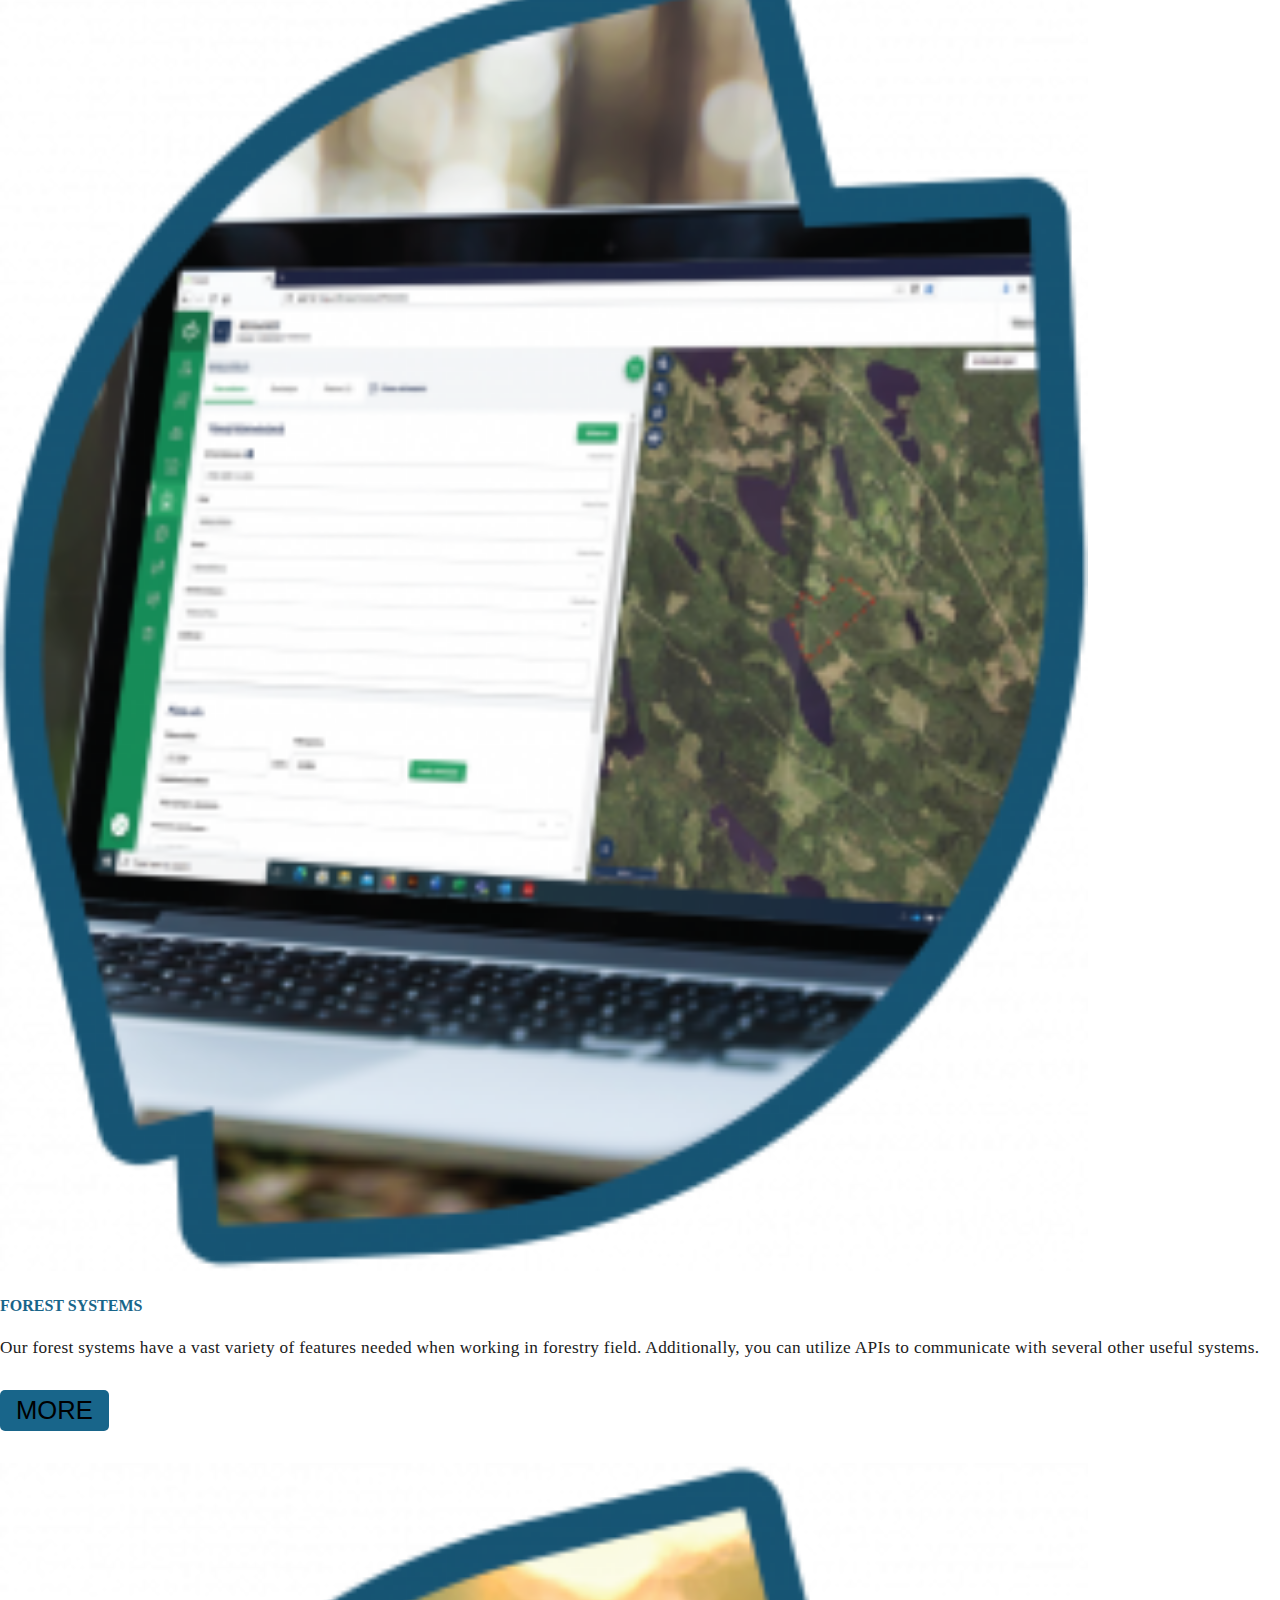
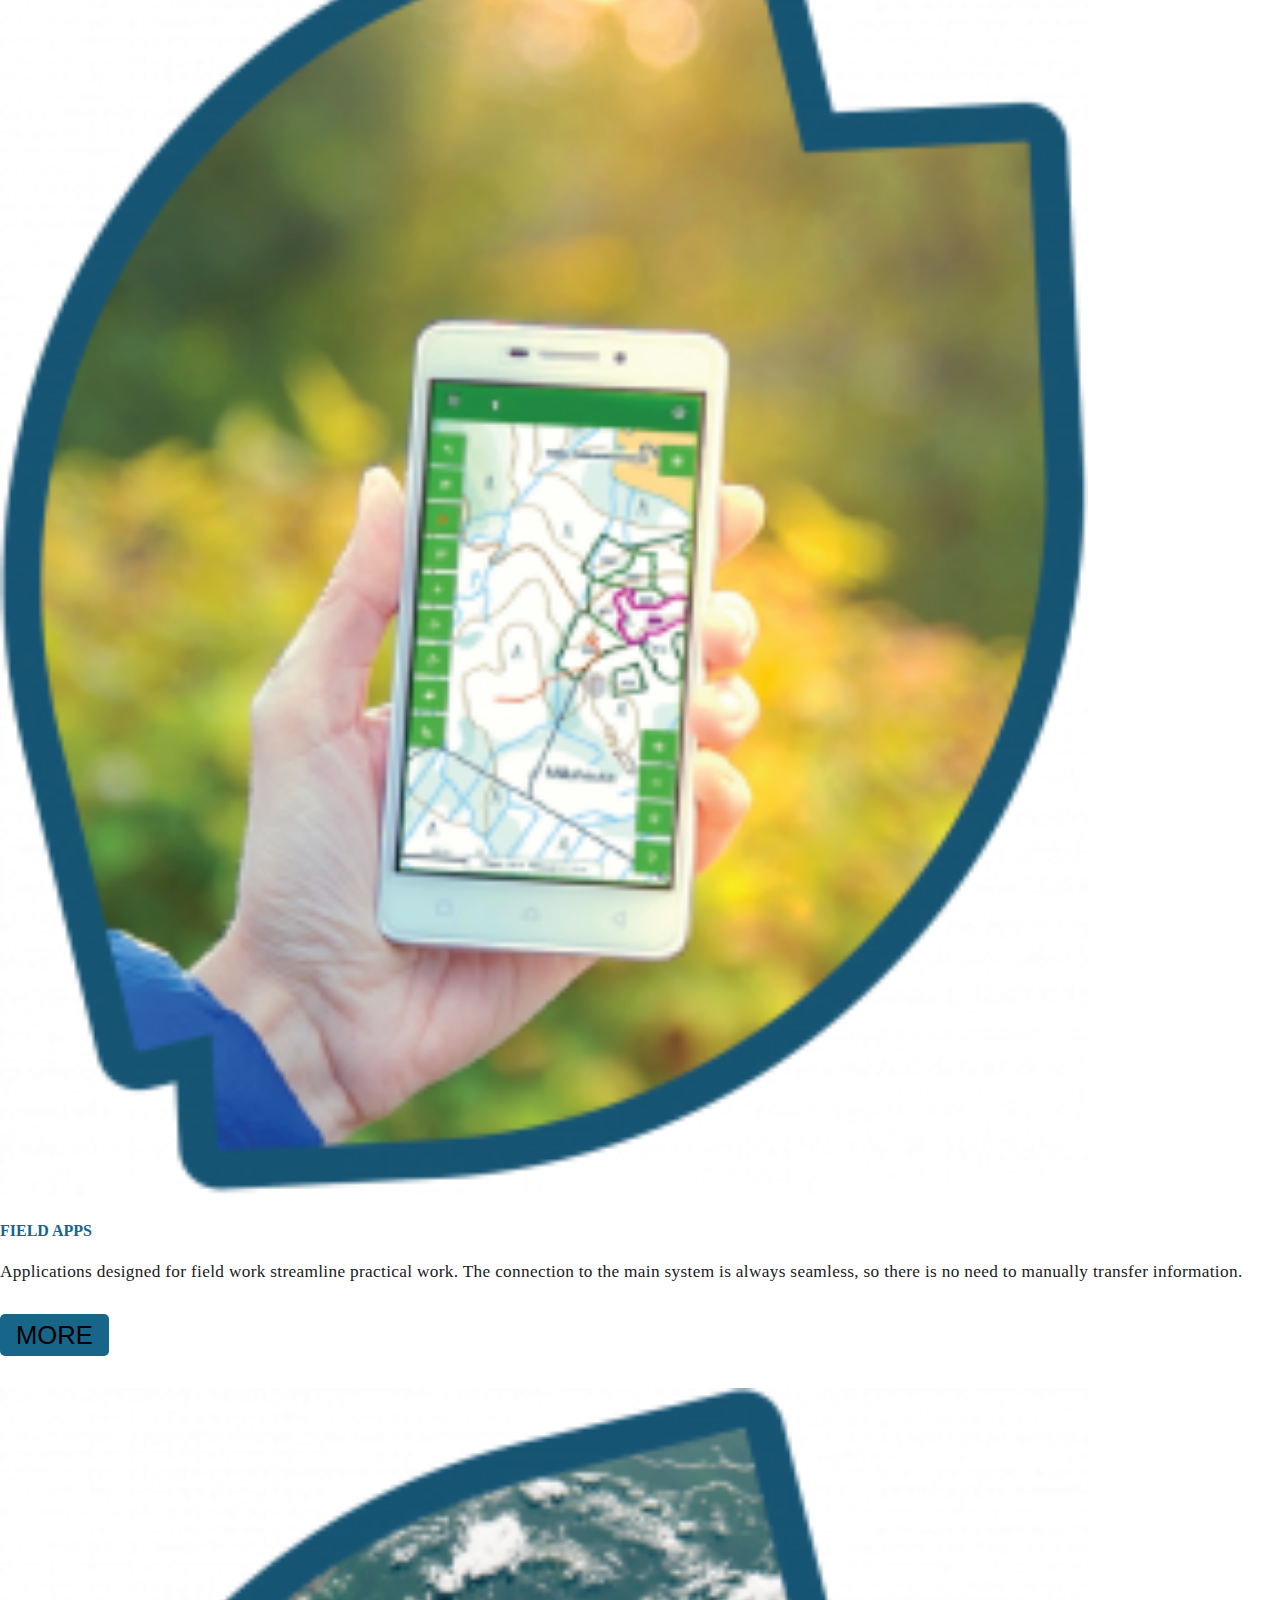
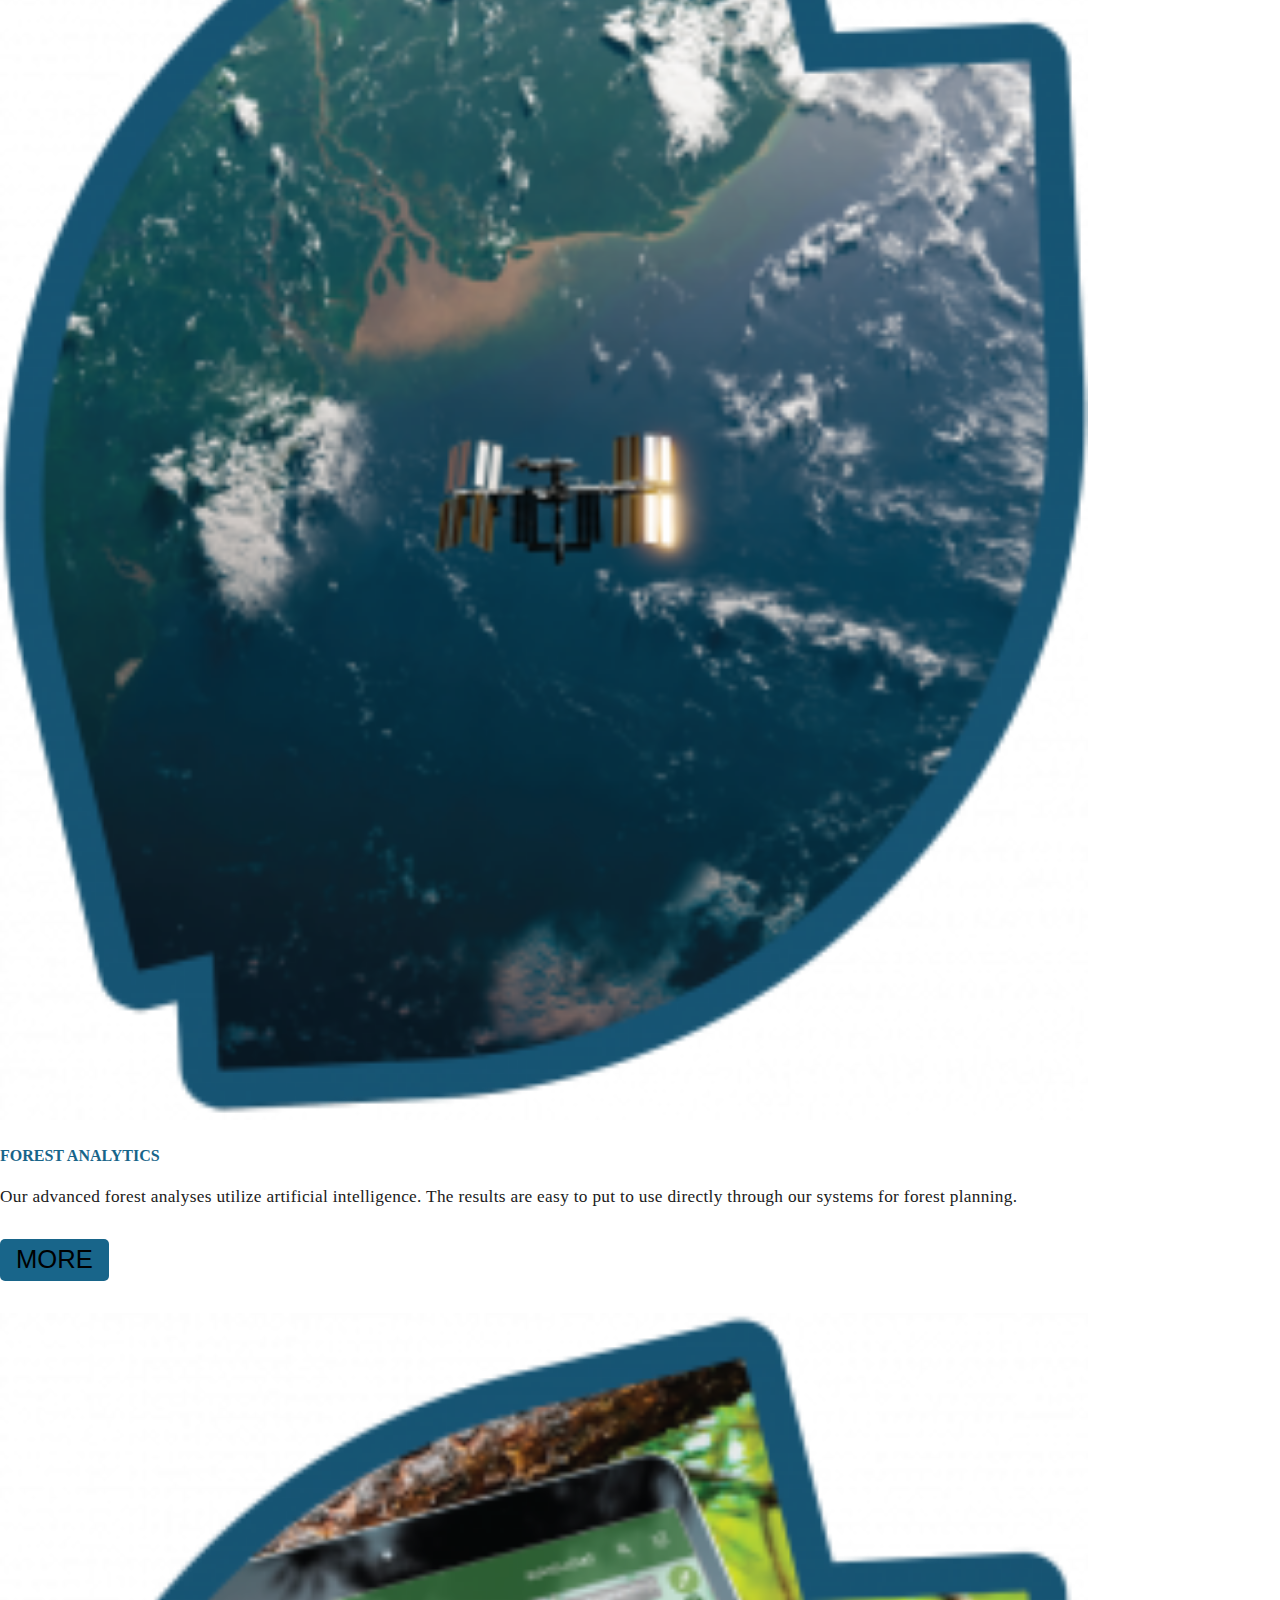
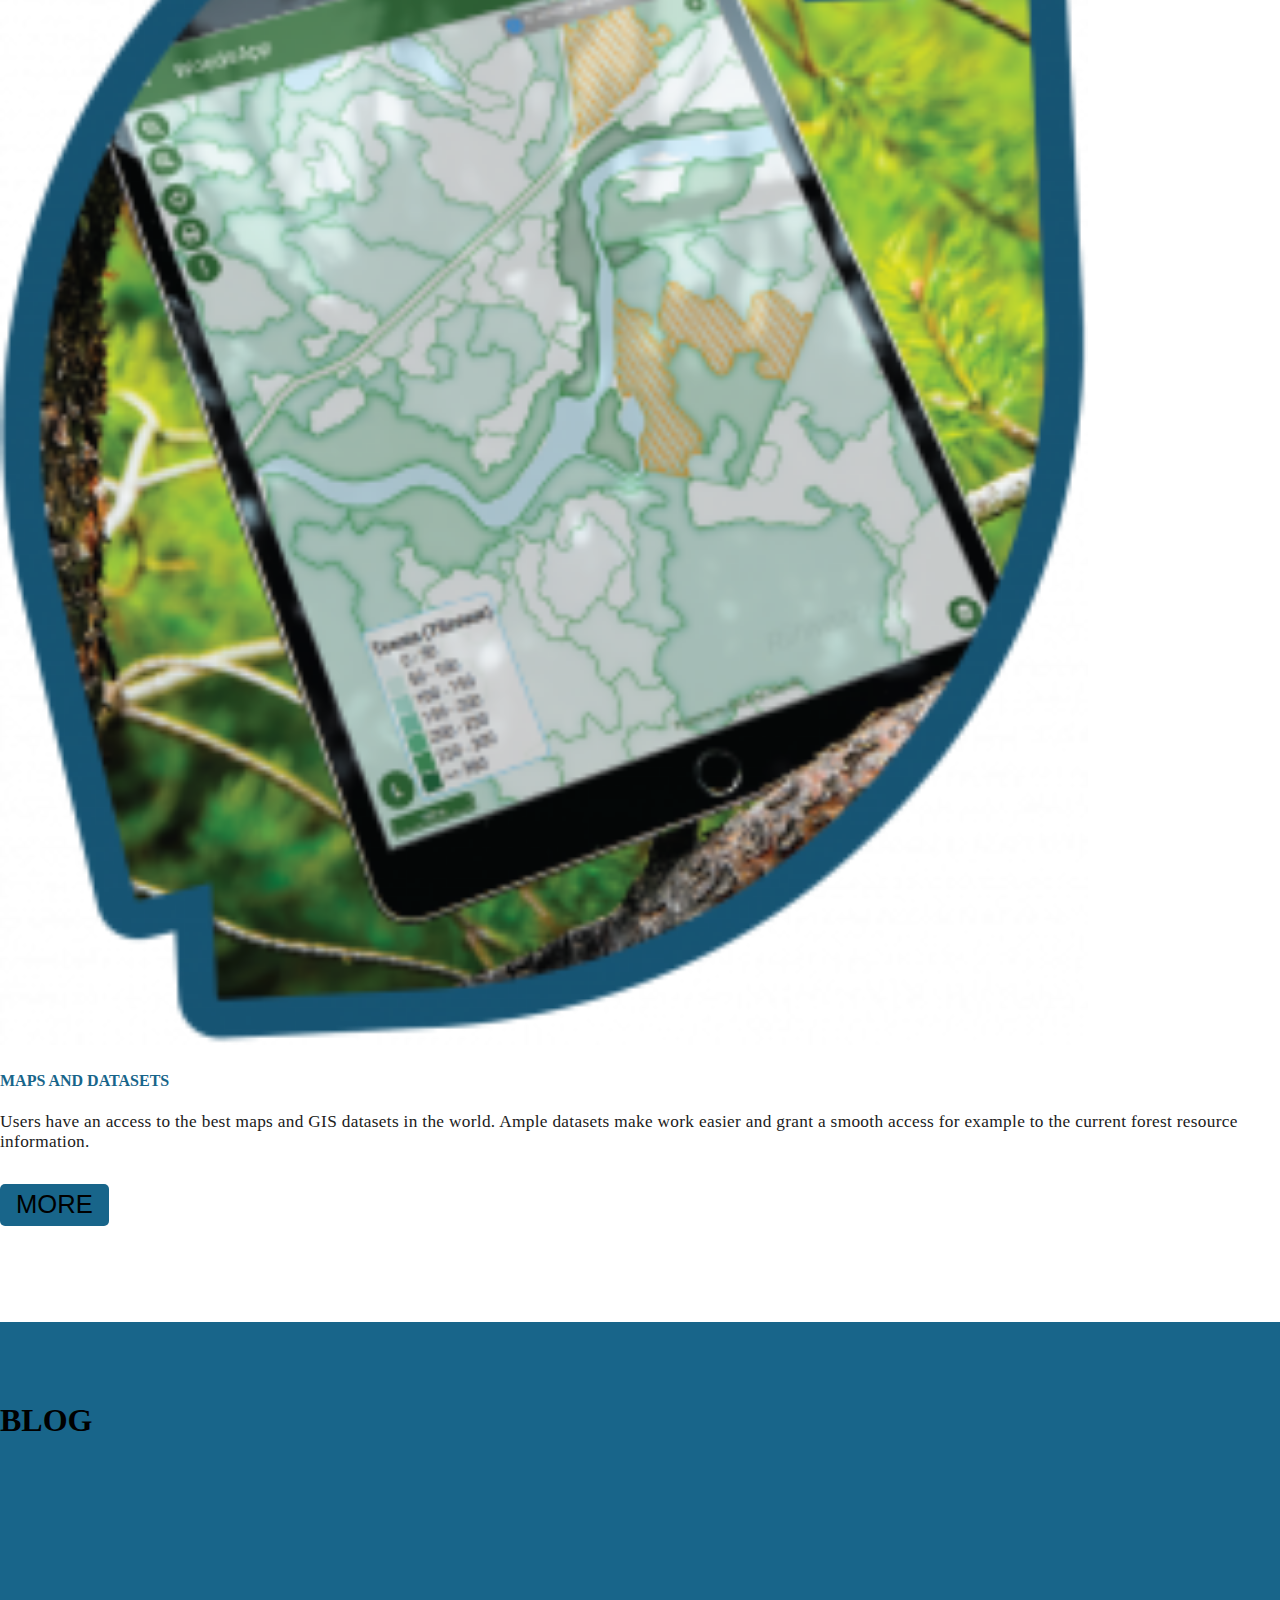
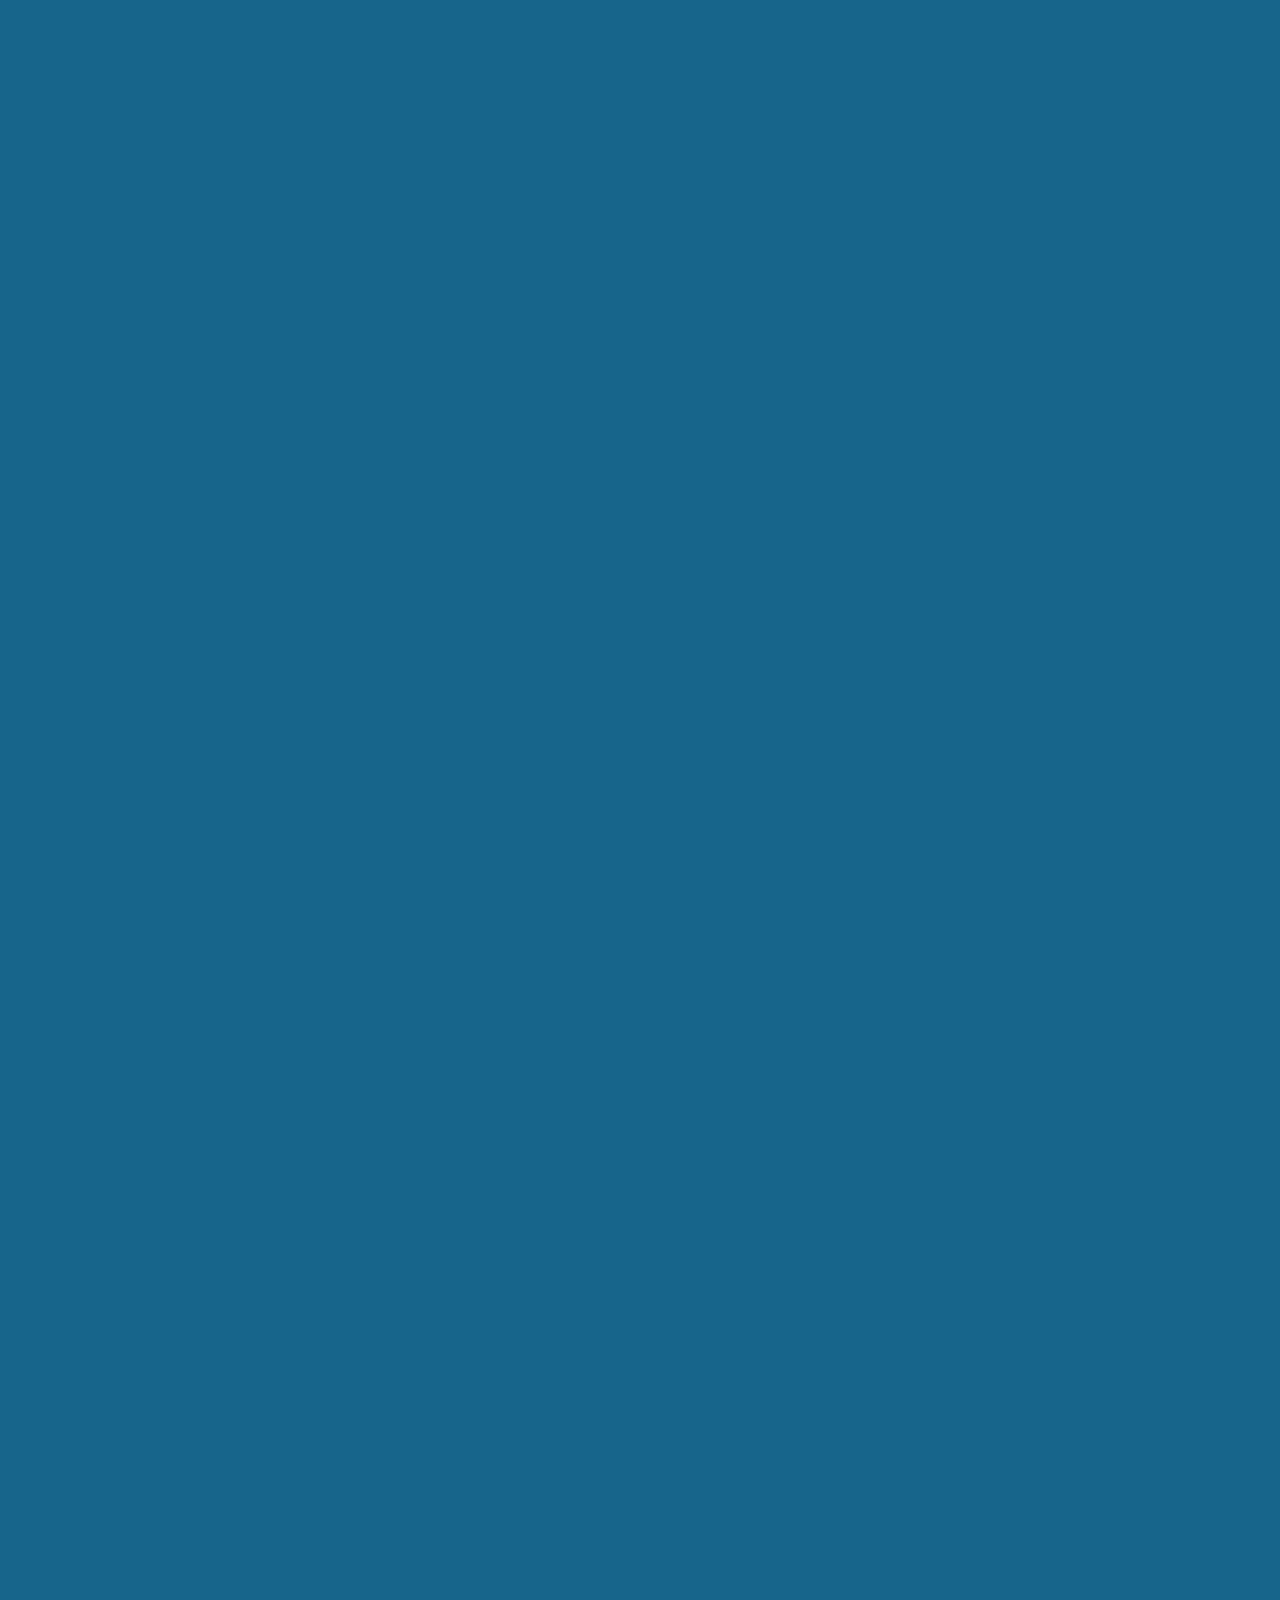
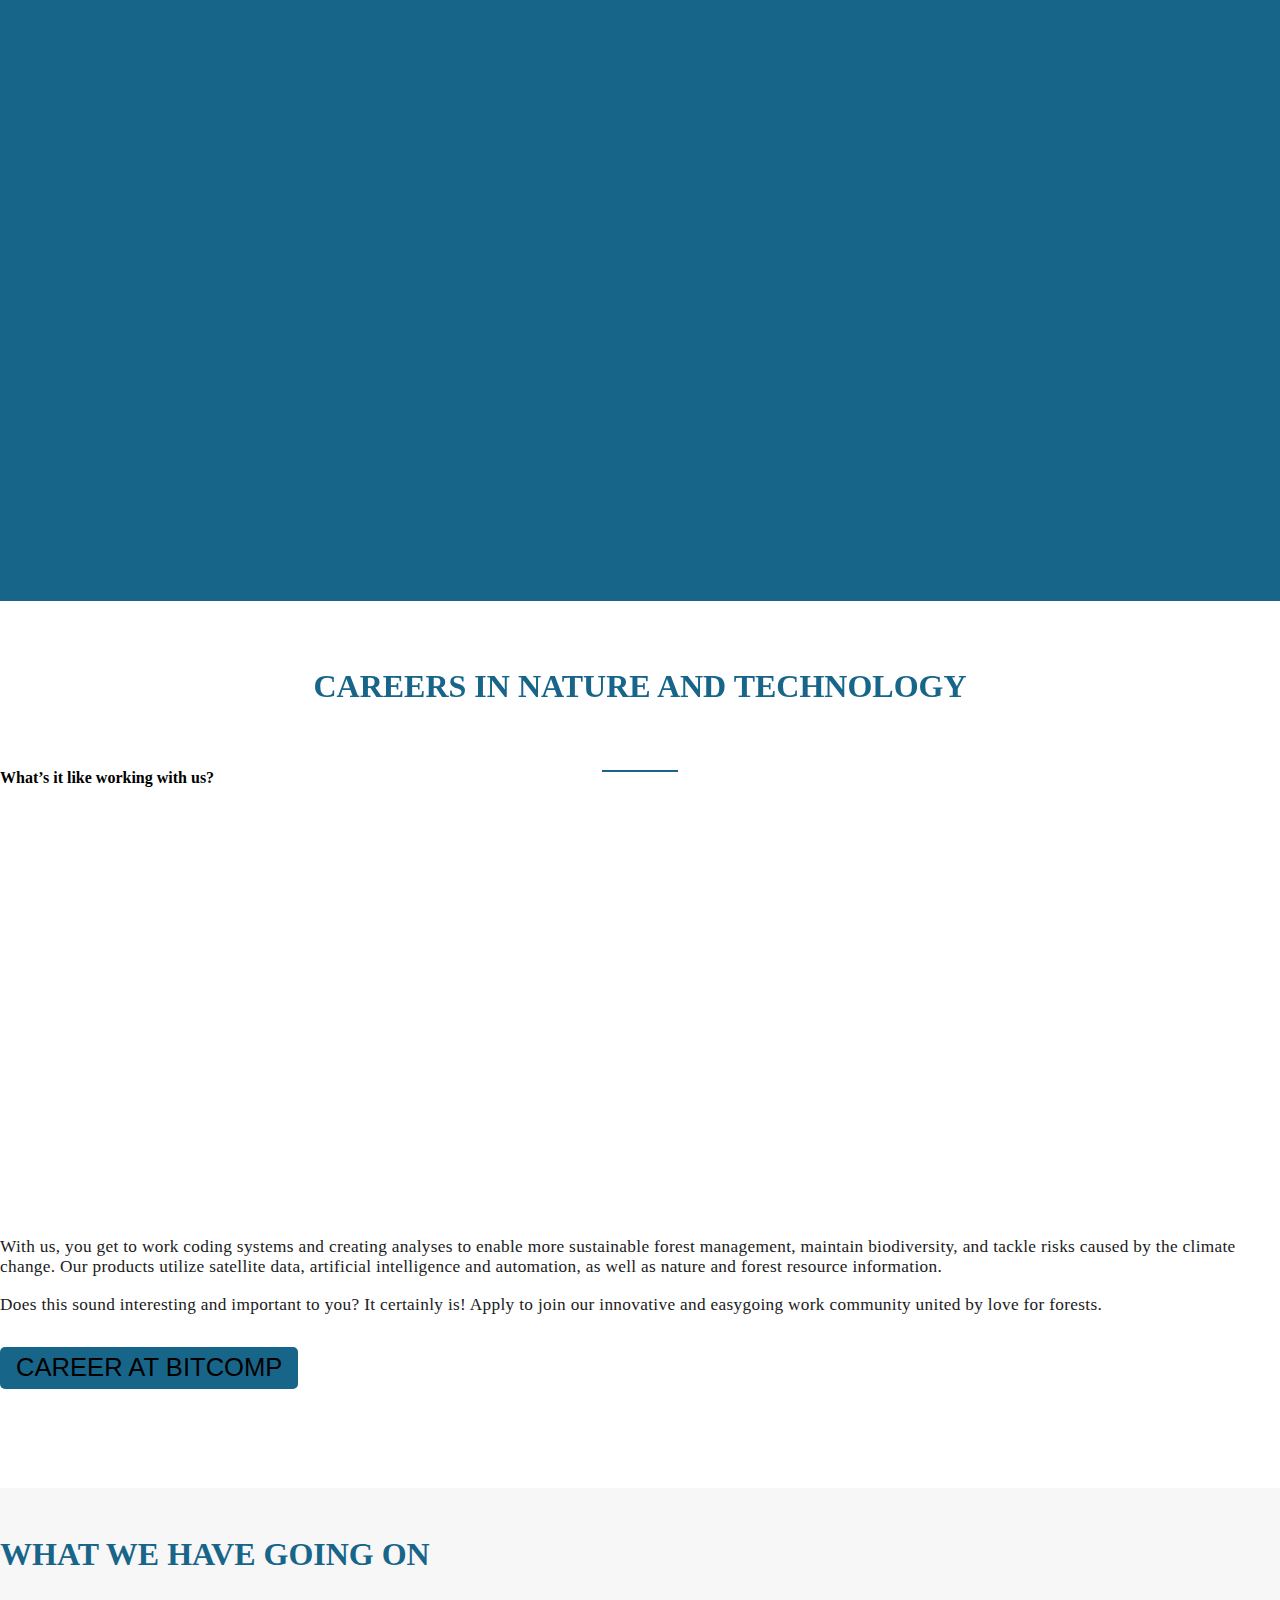
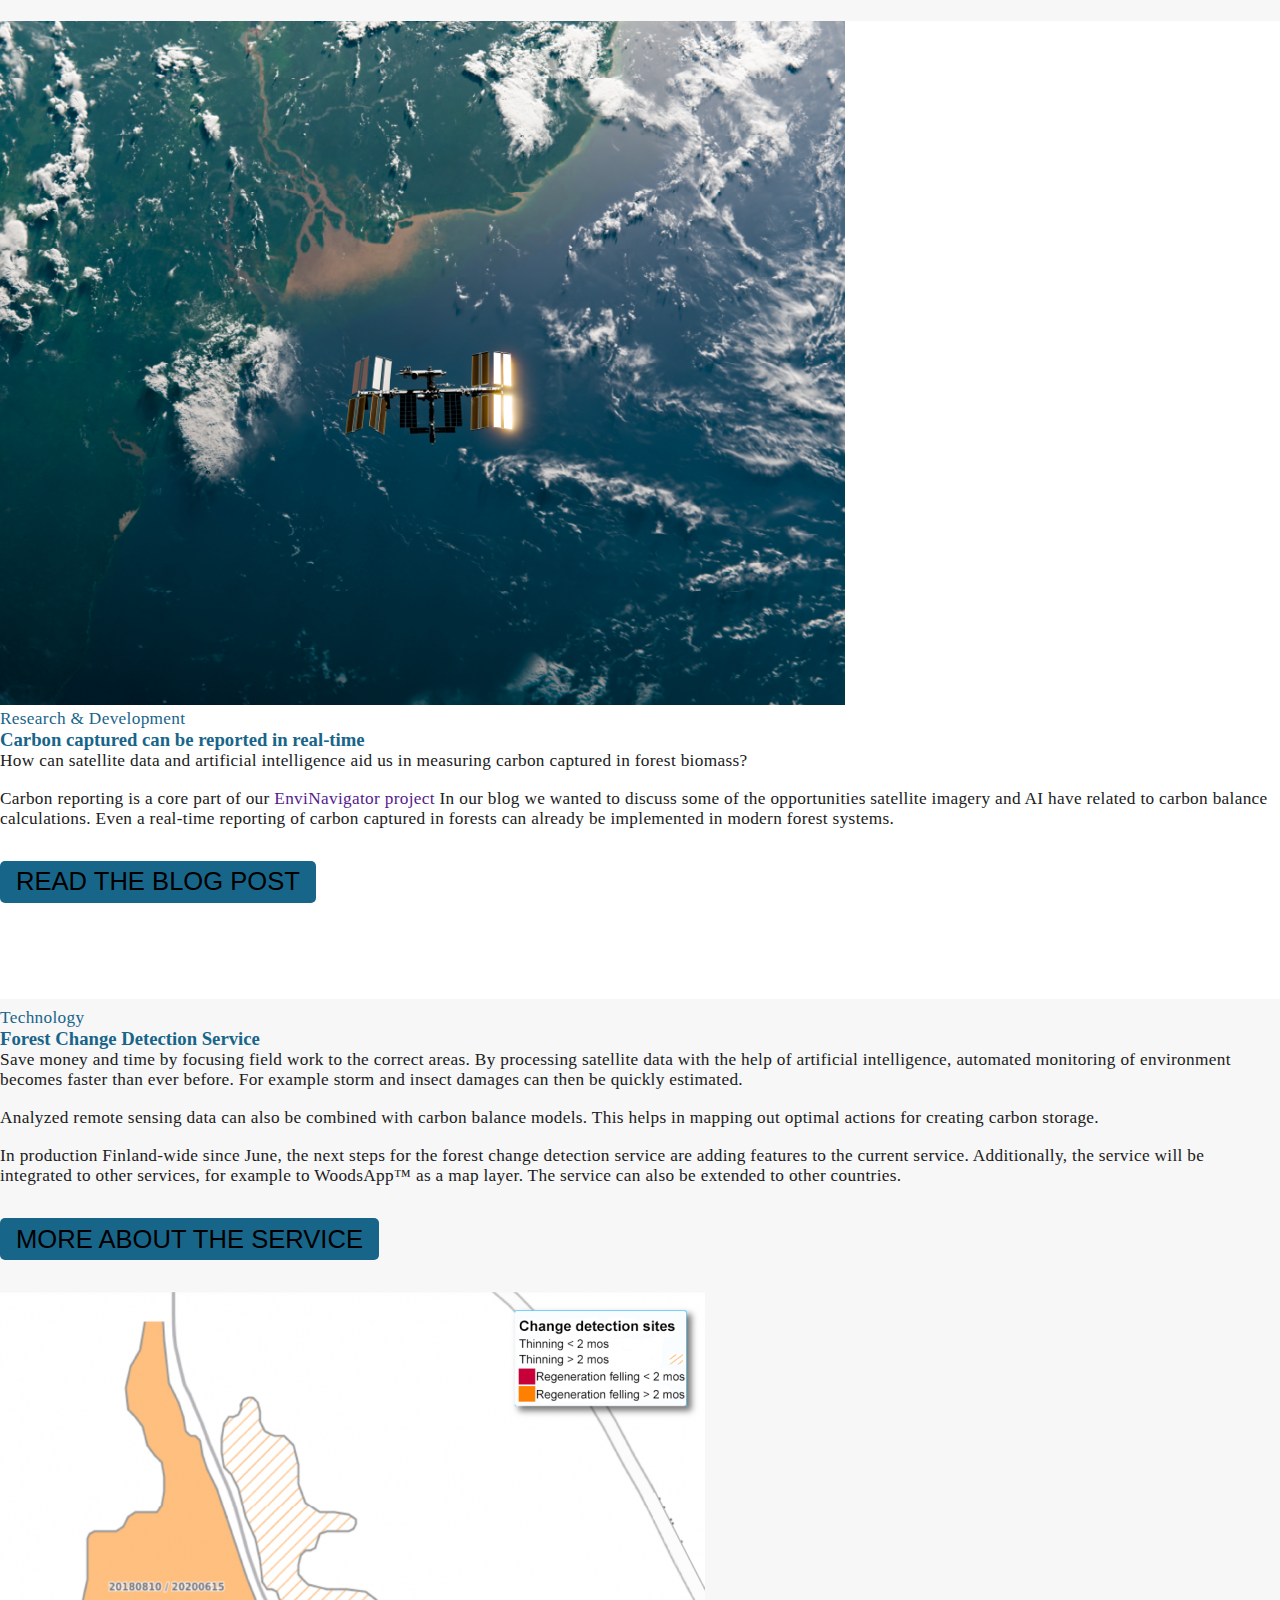
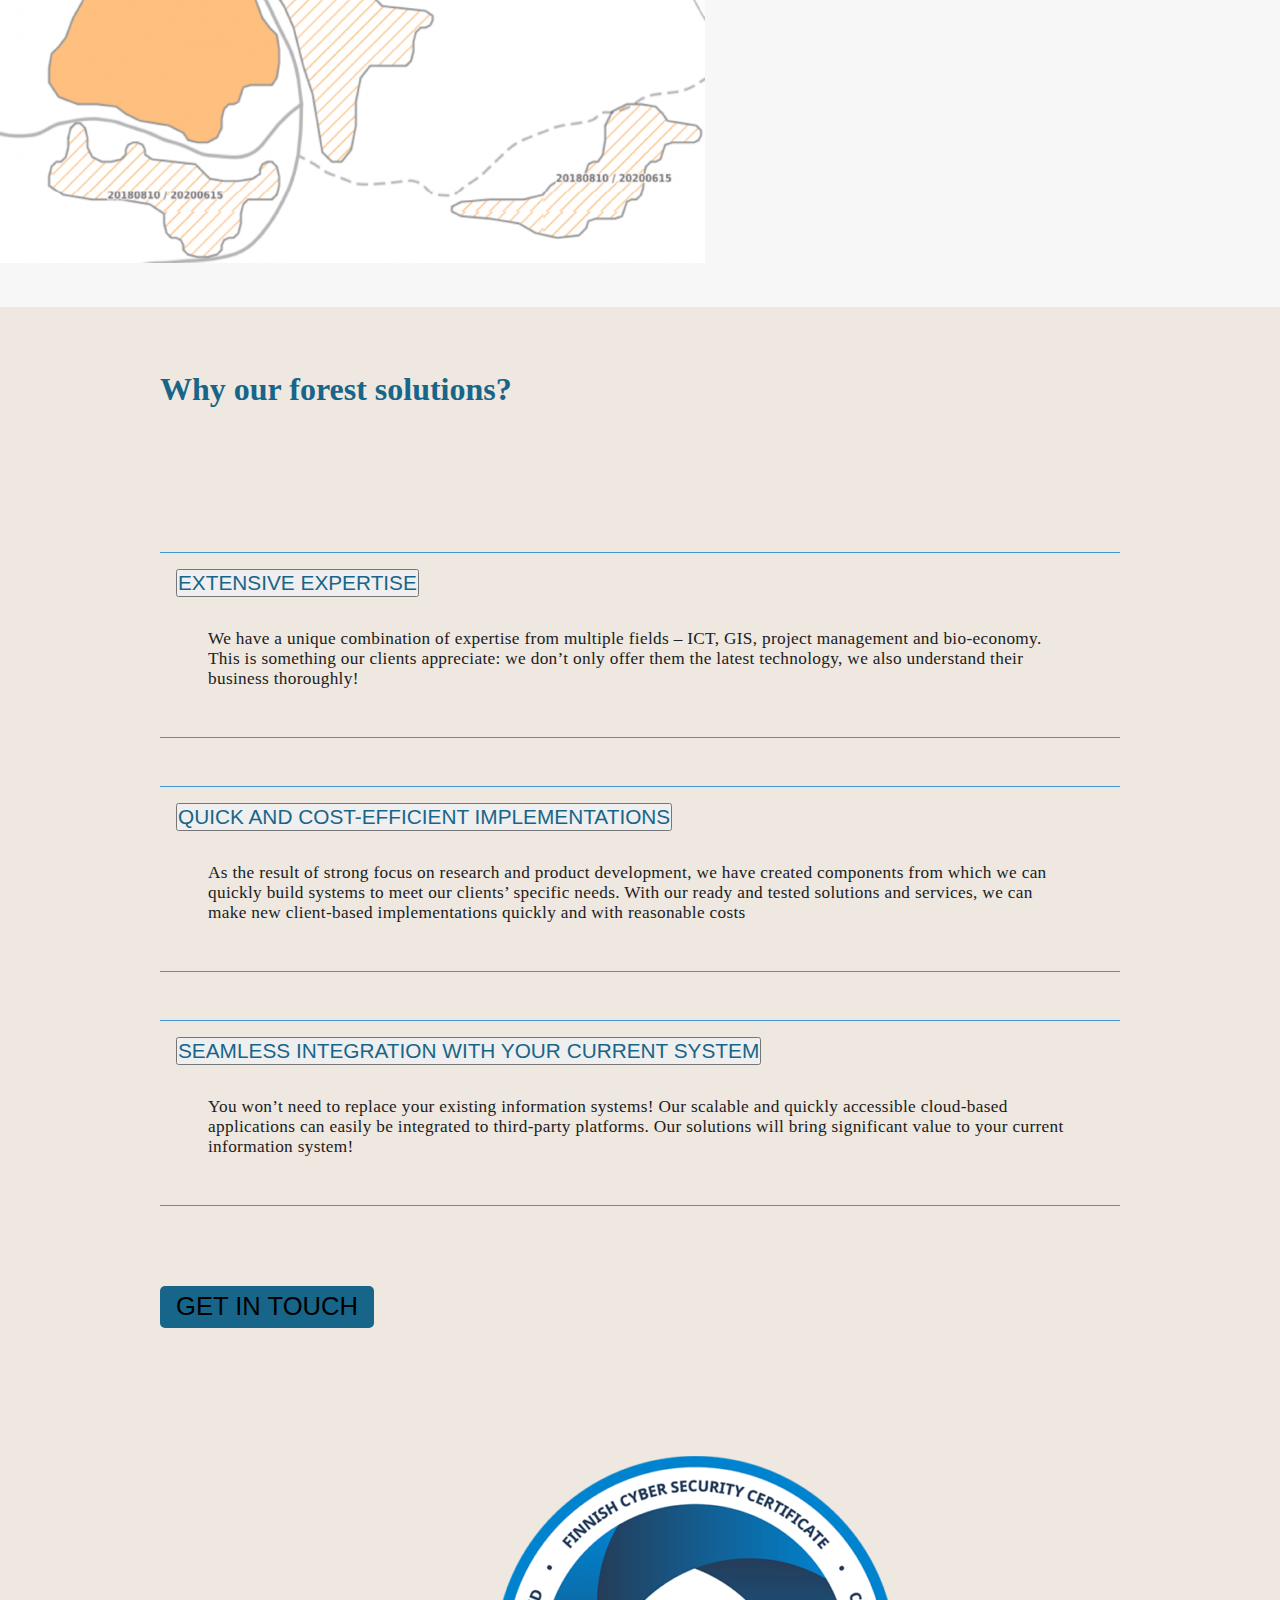
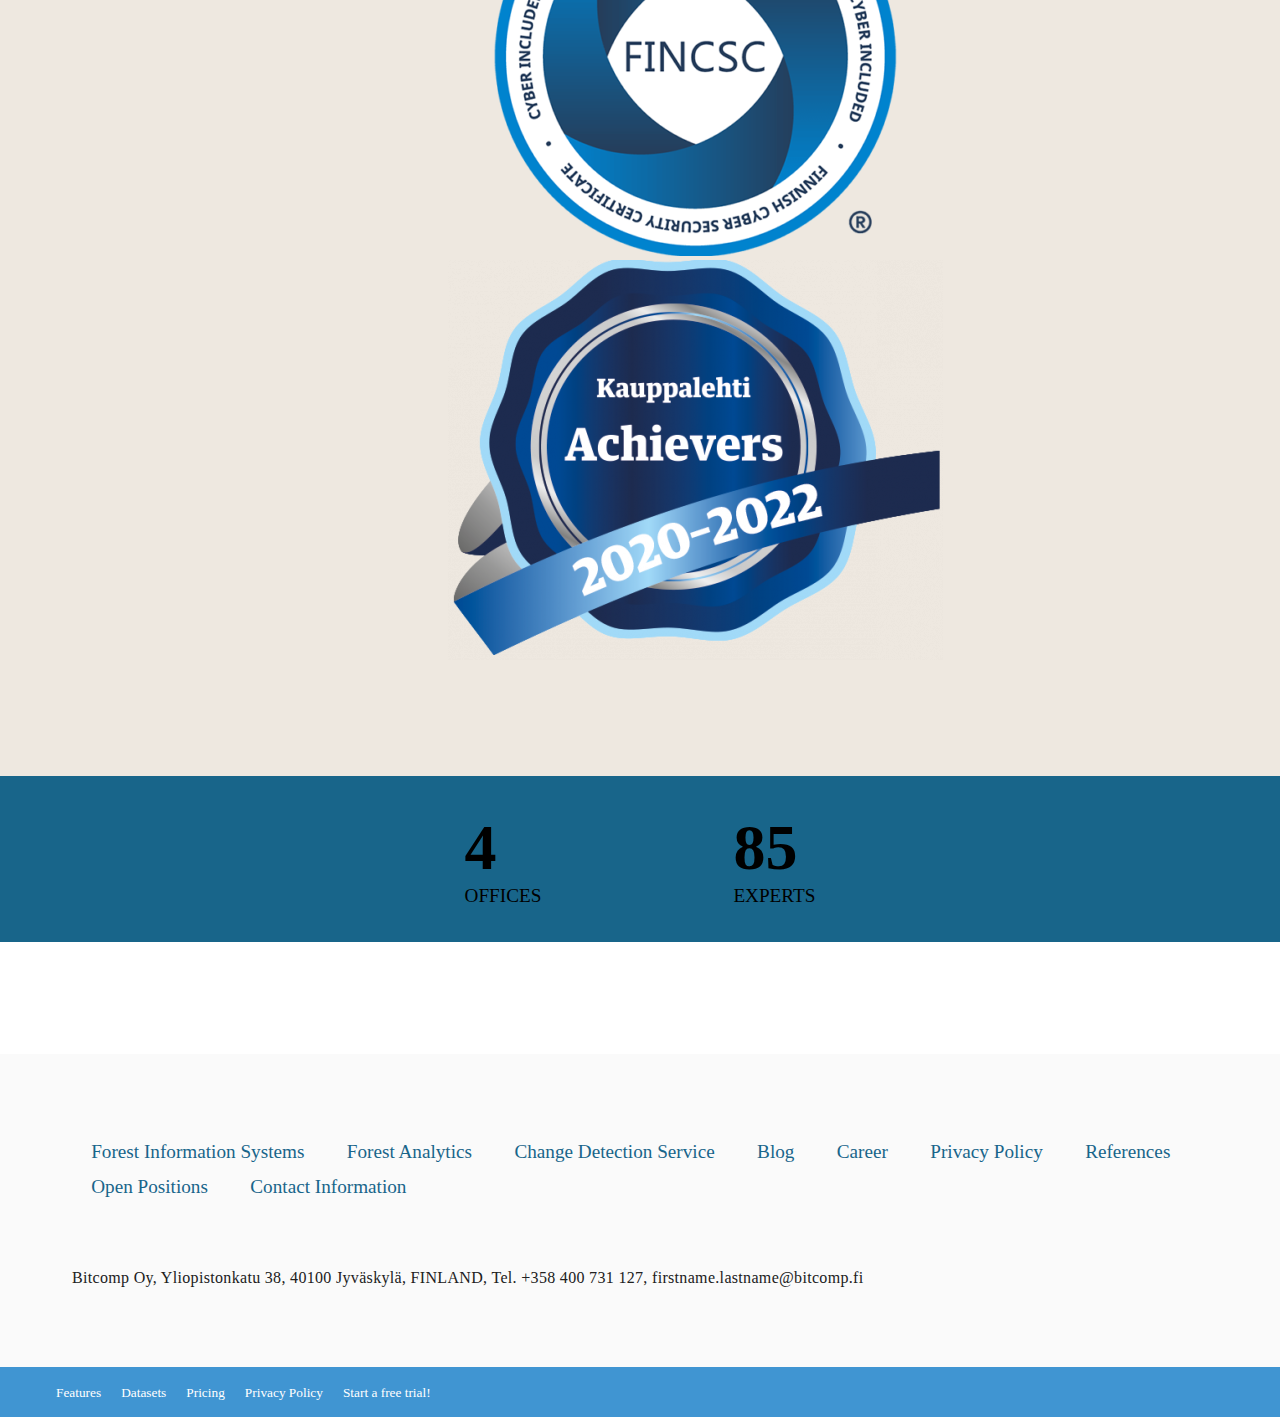
==== commit ec1006bd: "Forestaa page started and completed till smart management of forest solutions description" ====
--- a/index.html
+++ b/index.html
@@ -34,8 +34,8 @@
         class="navbar fixed-top navbar-expand-lg navbar-light bg-white shadow-sm"
       >
         <div class="container">
-          <a class="navbar-brand w-50" href="#"
-            ><img class="" src="images/Bitcompin-logo-croped.png" alt=""
+          <a class="navbar-brand w-50" href="index.html"
+            ><img class="" src="images/home/Bitcompin-logo-croped.png" alt=""
           /></a>
           <button
             class="navbar-toggler"
@@ -67,7 +67,9 @@
                   class="drop-items dropdown-menu border-0 bg-white shadow"
                   aria-labelledby="navbarDropdownMenuLink"
                 >
-                  <li><a class="dropdown-item me-5" href="#">Forest</a></li>
+                  <li>
+                    <a class="dropdown-item me-5" href="foresta.html">Forest</a>
+                  </li>
                   <li><a class="dropdown-item" href="#"> LeafPoint</a></li>
                   <li>
                     <a class="dropdown-item" href="#"
@@ -181,7 +183,7 @@
               <div class="col">
                 <div class="card h-100 border-0">
                   <img
-                    src="images/solutions-1.png"
+                    src="images/home/solutions-1.png"
                     class="card-img-top"
                     alt="..."
                   />
@@ -200,7 +202,7 @@
               <div class="col">
                 <div class="card h-100 border-0">
                   <img
-                    src="images/solutions-2.png"
+                    src="images/home/solutions-2.png"
                     class="card-img-top"
                     alt="..."
                   />
@@ -219,7 +221,7 @@
               <div class="col">
                 <div class="card h-100 border-0">
                   <img
-                    src="images/solutions-3.png"
+                    src="images/home/solutions-3.png"
                     class="card-img-top"
                     alt="..."
                   />
@@ -237,7 +239,7 @@
               <div class="col">
                 <div class="card h-100 border-0">
                   <img
-                    src="images/solutions-4.png"
+                    src="images/home/solutions-4.png"
                     class="card-img-top"
                     alt="..."
                   />
@@ -267,7 +269,7 @@
             <div class="col blog" data-aos="fade-up" data-aos-delay="100">
               <div class="card blog-card border-0">
                 <img
-                  src="images/blog-front-1.png"
+                  src="images/home/blog-front-1.png"
                   class="img-fluid"
                   alt="..."
                 />
@@ -280,10 +282,10 @@
               </div>
             </div>
 
-            <div class="col blog" data-aos="fade-up" data-aos-delay="400">
+            <div class="col blog" data-aos="fade-up" data-aos-delay="300">
               <div class="card blog-card border-0">
                 <img
-                  src="images/blog-front-2.png"
+                  src="images/home/blog-front-2.png"
                   class="img-fluid"
                   alt="..."
                 />
@@ -295,10 +297,10 @@
                 </div>
               </div>
             </div>
-            <div class="col blog" data-aos="fade-up" data-aos-delay="700">
+            <div class="col blog" data-aos="fade-up" data-aos-delay="500">
               <div class="card blog-card border-0">
                 <img
-                  src="images/blog-front-3.png"
+                  src="images/home/blog-front-3.png"
                   class="img-fluid"
                   alt="..."
                 />
@@ -363,7 +365,7 @@
           <div class="row mt-5">
             <div class="col-lg-5 col-sm-12">
               <div class="research-img p-3">
-                <img class="img-fluid" src="images/research.png" alt="" />
+                <img class="img-fluid" src="images/home/research.png" alt="" />
               </div>
             </div>
             <div
@@ -430,7 +432,7 @@
             </div>
             <div class="col-lg-5 col-sm-12">
               <div class="research-img p-3">
-                <img class="img-fluid" src="images/map.png" alt="" />
+                <img class="img-fluid" src="images/home/map.png" alt="" />
               </div>
             </div>
           </div>
@@ -555,13 +557,13 @@
           <div class="row text-center contact-logos">
             <div class="col-lg-6 FINCSC-img contact-logo-img">
               <div>
-                <img class="img-fluid" src="images/FINCSC.png" alt="" />
+                <img class="img-fluid" src="images/home/FINCSC.png" alt="" />
               </div>
               <div class="white-background">
                 <div class="blue-background">
                   <img
                     class="img-fluid w-25 text-center"
-                    src="images/angel-arrow.png"
+                    src="images/home/angel-arrow.png"
                     alt=""
                   />
                 </div>
@@ -570,13 +572,13 @@
 
             <div class="col-lg-6 Archievers-img contact-logo-img">
               <div>
-                <img class="img-fluid" src="images/Achievers.png" alt="" />
+                <img class="img-fluid" src="images/home/Achievers.png" alt="" />
               </div>
               <div class="white-background">
                 <div class="blue-background">
                   <img
                     class="img-fluid w-25 text-center"
-                    src="images/angel-arrow.png"
+                    src="images/home/angel-arrow.png"
                     alt=""
                   />
                 </div>
@@ -603,24 +605,44 @@
 
     <!-- ======= FOOTER SECTION START ========  -->
     <footer>
-      <section class="container links">
-        <div class="text-center links">
-          <a href="">Forest Information systems</a>
-          <a href="">forest analytics</a>
-          <a href="">change detection service</a>
-          <a href="">blog</a>
-          <a href="">career</a>
-          <a href="">privacy policy</a>
-          <a href="">references</a>
-          <a href="">open positions</a>
-          <a href="">contact information</a>
-        </div>
-
-        <div class="text-center copyright">
-          <p>
-            Bitcomp Oy, Yliopistonkatu 38, 40100 Jyväskylä, FINLAND, Tel. +358
-            400 731 127, firstname.lastname@bitcomp.fi
-          </p>
+      <section class="links">
+        <div class="container">
+          <div class="text-center">
+            <a href="">Forest Information systems</a>
+            <a href="">forest analytics</a>
+            <a href="">change detection service</a>
+            <a href="">blog</a>
+            <a href="">career</a>
+            <a href="">privacy policy</a>
+            <a href="">references</a>
+            <a href="">open positions</a>
+            <a href="">contact information</a>
+          </div>
+
+          <div class="text-center copyright">
+            <p>
+              Bitcomp Oy, Yliopistonkatu 38, 40100 Jyväskylä, FINLAND, Tel. +358
+              400 731 127, firstname.lastname@bitcomp.fi
+            </p>
+          </div>
+        </div>
+      </section>
+
+      <section class="policies-and-icons">
+        <div class="policy-icon-div">
+          <div class="policy">
+            <small> <a href="">Features</a></small>
+            <small><a href="">Datasets</a></small>
+            <small><a href="">Pricing</a></small>
+            <small><a href="">Privacy Policy</a></small>
+            <small><a href="">Start a free trial!</a></small>
+          </div>
+          <div class="icons">
+            <a href=""><i class="fab fa-facebook-f"></i></a>
+            <a href=""> <i class="fab fa-instagram"></i></a>
+            <a href=""> <i class="fab fa-twitter"></i></a>
+            <a href=""> <i class="fab fa-linkedin-in"></i></a>
+          </div>
         </div>
       </section>
     </footer>
--- a/css/style.css
+++ b/css/style.css
@@ -114,7 +114,7 @@
 /* ====== INTRODUCTION HEADING ======  */
 
 .header-container {
-  background-image: url(../images/bg-1.jpg);
+  background-image: url(../images/home/bg-1.jpg);
   background-size: cover;
   background-position: center;
   background-repeat: no-repeat;
@@ -463,8 +463,12 @@
 
 /* ===== FOOTER section =========  */
 footer {
-  margin: 5rem 5rem 2rem;
-  padding: 4rem 2.5rem;
+  margin-top: 7rem;
+}
+.links {
+  background-color: #fafafa;
+  /* background-color: #f5aaaa; */
+  padding: 5rem 4.5rem;
 }
 .links a {
   text-decoration: none;
@@ -483,3 +487,101 @@
 .copyright p {
   font-size: 1rem;
 }
+
+.policies-and-icons {
+  background-color: var(--light-blue);
+  padding: 1rem 3rem;
+}
+
+.policy-icon-div {
+  color: var(--text-white);
+  display: flex;
+  align-items: center;
+  justify-content: space-between;
+}
+
+.policy a {
+  text-decoration: none;
+  padding: 0.5rem;
+  color: var(--text-white);
+}
+.policy a:hover {
+  text-decoration: underline;
+}
+.icons i {
+  padding: 0.5rem;
+  color: var(--text-white);
+}
+.icons i:hover {
+  background-color: rgb(12, 180, 180);
+  border-radius: 50%;
+}
+/* ====================================================================
+                Foresta PAGE start 
+====================================================================    
+             */
+
+/* ===== HEADER section =========  */
+:root {
+  --green-color: #2b7e12;
+}
+
+.foresta-header-container {
+  background-image: url(../images/foresta/bg-3.jpg);
+  background-position: center;
+  background-repeat: no-repeat;
+  background-size: cover;
+  width: 100%;
+  height: 90vh;
+  background-attachment: fixed;
+}
+
+.heading-text {
+  color: var(--text-white);
+  text-align: center;
+  margin: auto;
+  padding: 16rem 0 0;
+}
+.heading-text h1 {
+  font-size: 6rem;
+  text-transform: uppercase;
+}
+.heading-text h6 {
+  margin-top: 2rem;
+  font-size: 2rem;
+}
+
+/* ===== FOREST RESOURCES MANAGEMENT section =========  */
+.management-introduction-div {
+  padding: 4rem 3.4rem 0;
+  position: relative;
+}
+
+.management-introduction-div h1 {
+  padding-bottom: 2.8rem;
+  color: var(--green-color);
+  font-size: 2.6rem;
+}
+
+.management-introduction-div p {
+  font-size: 1.5rem;
+}
+
+.underline {
+  position: relative;
+  display: flex;
+  justify-content: center;
+}
+
+.underline::before {
+  content: "";
+  position: absolute;
+  width: 15%;
+  height: 0.1rem;
+  top: 3rem;
+  background-color: var(--green-color);
+}
+
+.management-introduction-div p strong {
+  font-weight: 600;
+}
--- a/css/responsive.css
+++ b/css/responsive.css
@@ -6,8 +6,6 @@
 
   .introduction-div {
     border-right: none;
-    /* border-radius: 0 0 0 0; */
-    /* border-radius: none; */
     width: 100%;
   }
   .introduction-div .text {
@@ -43,8 +41,17 @@
   }
 
   /* ===== FOOTER section =========  */
-  footer {
-    margin: 5rem 0rem 2rem;
+  .links {
+    padding: 5rem 2.5rem;
+  }
+
+  .policy-icon-div {
+    color: var(--text-white);
+    display: block;
+    text-align: center;
+  }
+  .icons {
+    margin-top: 1rem;
   }
 }
 
@@ -69,8 +76,7 @@
 
   /* ===== FOOTER section =========  */
   footer {
-    margin: 5rem 1.17rem 2rem;
-    padding: 4rem 1rem;
+    margin-top: 5rem;
   }
 }
 
@@ -109,12 +115,6 @@
   .countdown-div {
     display: block;
   }
-
-  /* ===== FOOTER section =========  */
-  footer {
-    margin: 1.5rem 1.17rem 0.6rem;
-    padding: 1.9rem 1rem;
-  }
 }
 
 @media (max-width: 480px) {
@@ -131,10 +131,6 @@
     padding: 1.8rem 1rem;
   }
 
-  /* .blog-heading h5 {
-    font-size: 0.5rem;
-  } */
-
   .blog-heading small {
     font-weight: 600;
     font-size: 0.8rem;
@@ -144,8 +140,6 @@
   .career .video {
     height: 30vh;
   }
-
-  /* ===== FOOTER section =========  */
 }
 
 @media (max-width: 280px) {
@@ -177,11 +171,11 @@
   }
 
   /* ===== FOOTER section =========  */
-  footer {
+  .links {
     padding: 1rem 1rem;
   }
+
   .links a {
-    padding: 0 1rem;
     font-size: 1rem;
     line-height: 2rem;
   }
@@ -193,4 +187,120 @@
   .copyright p {
     font-size: 0.9rem;
   }
-}
+
+  .policies-and-icons {
+    padding: 1.6rem 1rem;
+  }
+}
+
+/* ====================================================================
+                Foresta PAGE start 
+====================================================================    */
+@media (max-width: 992px) {
+  /* ===== HEADER section =========  */
+  .heading-text {
+    padding: 20rem 2.4rem 0;
+  }
+  .heading-text h1 {
+    font-size: 6.5rem;
+  }
+  .heading-text h6 {
+    font-size: 2.4rem;
+  }
+}
+
+@media (max-width: 768px) {
+  /* ===== HEADER section =========  */
+  .foresta-header-container {
+    height: 80vh;
+  }
+  .heading-text {
+    padding: 12rem 2.4rem 0;
+  }
+  .heading-text h1 {
+    font-size: 5rem;
+  }
+  .heading-text h6 {
+    font-size: 2rem;
+  }
+
+  /* ===== FOREST RESOURCES MANAGEMENT section =========  */
+  .management-introduction-div {
+    padding: 4rem 1.4rem 0;
+  }
+  .management-introduction-div h1 {
+    font-size: 2.2rem;
+  }
+
+  .management-introduction-div p {
+    font-size: 1.2rem;
+  }
+}
+
+@media (max-width: 540px) {
+  /* ===== HEADER section =========  */
+  .heading-text {
+    padding: 15rem 2.4rem 0;
+  }
+  .heading-text h1 {
+    font-size: 3.5rem;
+  }
+  .heading-text h6 {
+    font-size: 1.7rem;
+  }
+
+  /* ===== FOREST RESOURCES MANAGEMENT section =========  */
+  .management-introduction-div {
+    padding: 4rem 2.4rem 0;
+  }
+}
+
+@media (max-width: 480px) {
+  /* /* ===== HEADER section =========  */
+  .heading-text {
+    padding: 14rem 2.4rem 0;
+  }
+  .heading-text h1 {
+    font-size: 3.1rem;
+  }
+  .heading-text h6 {
+    font-size: 1.5rem;
+  }
+
+  /* ===== FOREST RESOURCES MANAGEMENT section =========  */
+  .management-introduction-div {
+    padding: 4rem 2.5rem 0;
+  }
+  .management-introduction-div h1 {
+    font-size: 1.8rem;
+  }
+
+  .management-introduction-div p {
+    font-size: 1rem;
+  }
+}
+
+@media (max-width: 280px) {
+  /* ===== HEADER section =========  */
+  .foresta-header-container {
+    height: 60vh;
+  }
+  .heading-text {
+    padding: 10rem 2.5rem 0;
+  }
+  .heading-text h1 {
+    font-size: 2.5rem;
+  }
+  .heading-text h6 {
+    font-size: 1.2rem;
+  }
+
+  /* ===== FOREST RESOURCES MANAGEMENT section =========  */
+  .management-introduction-div h1 {
+    font-size: 1.6rem;
+  }
+
+  .management-introduction-div p {
+    font-size: 0.8rem;
+  }
+}
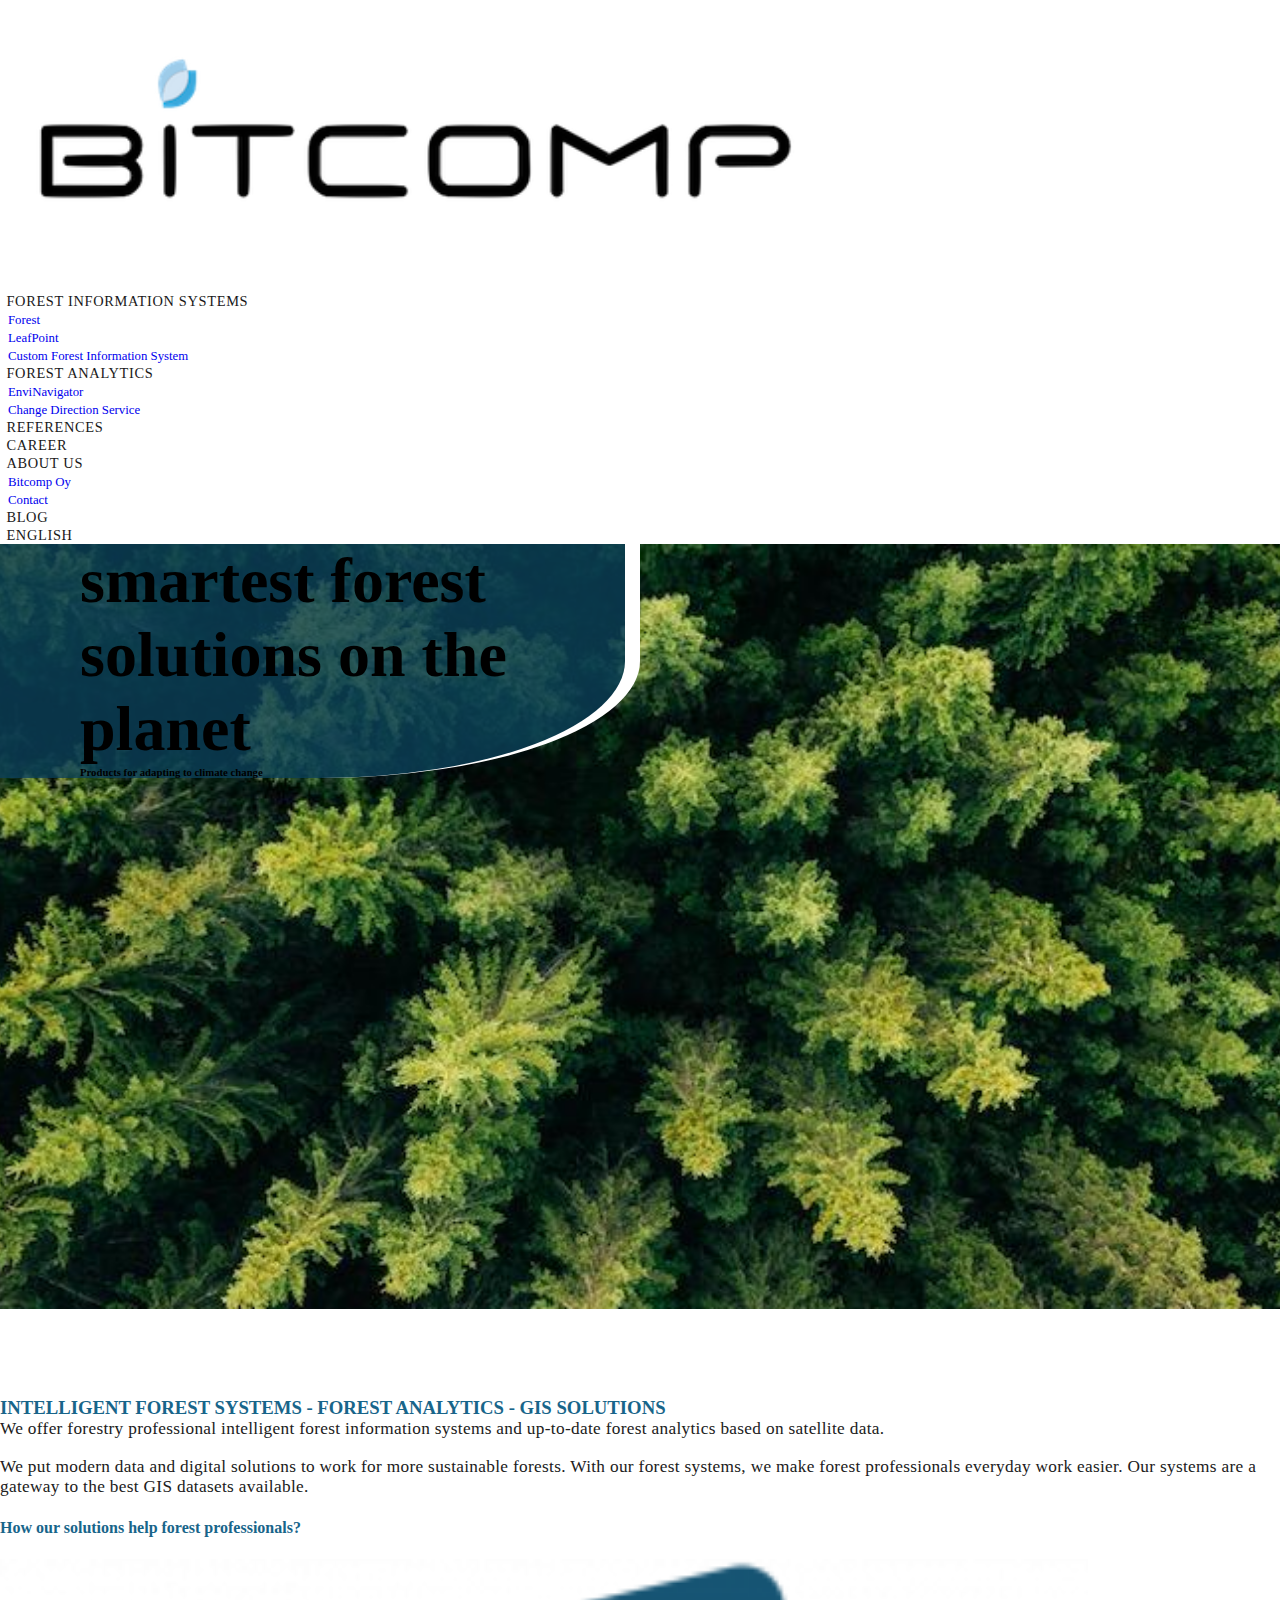
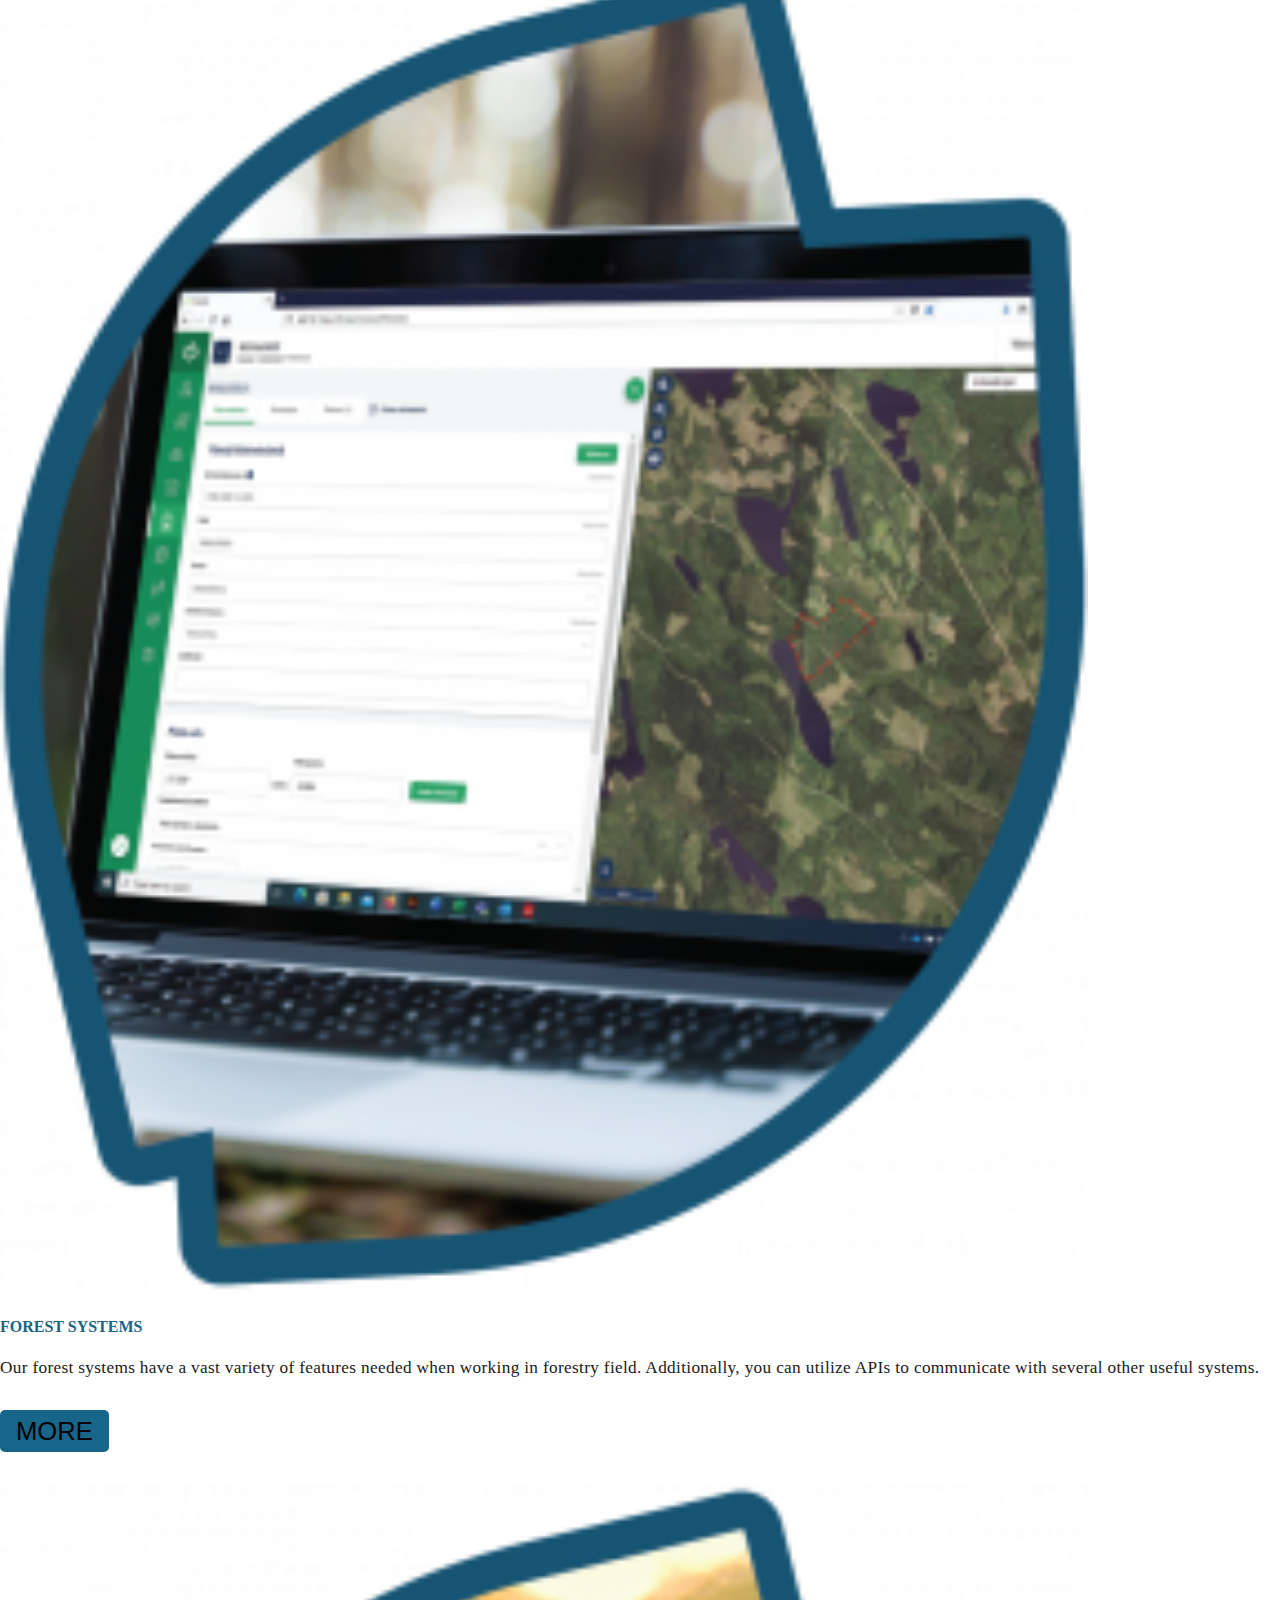
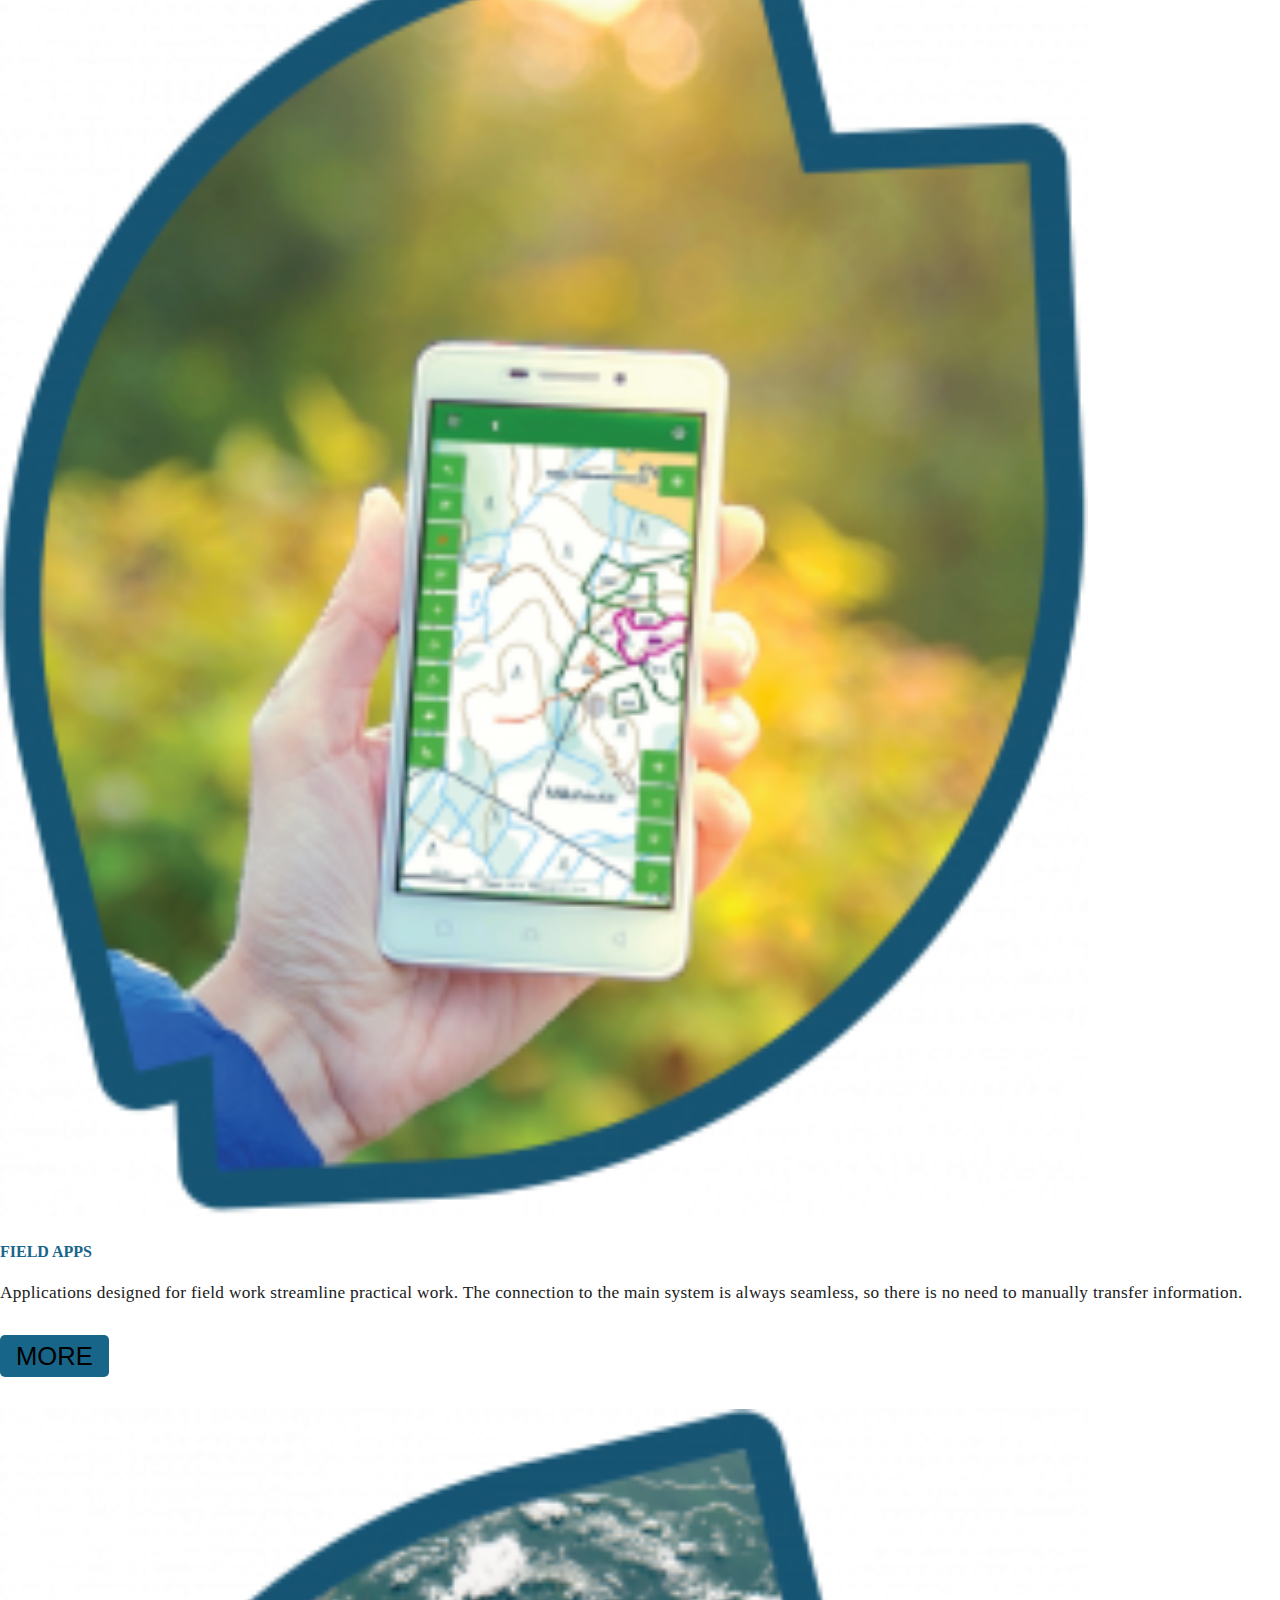
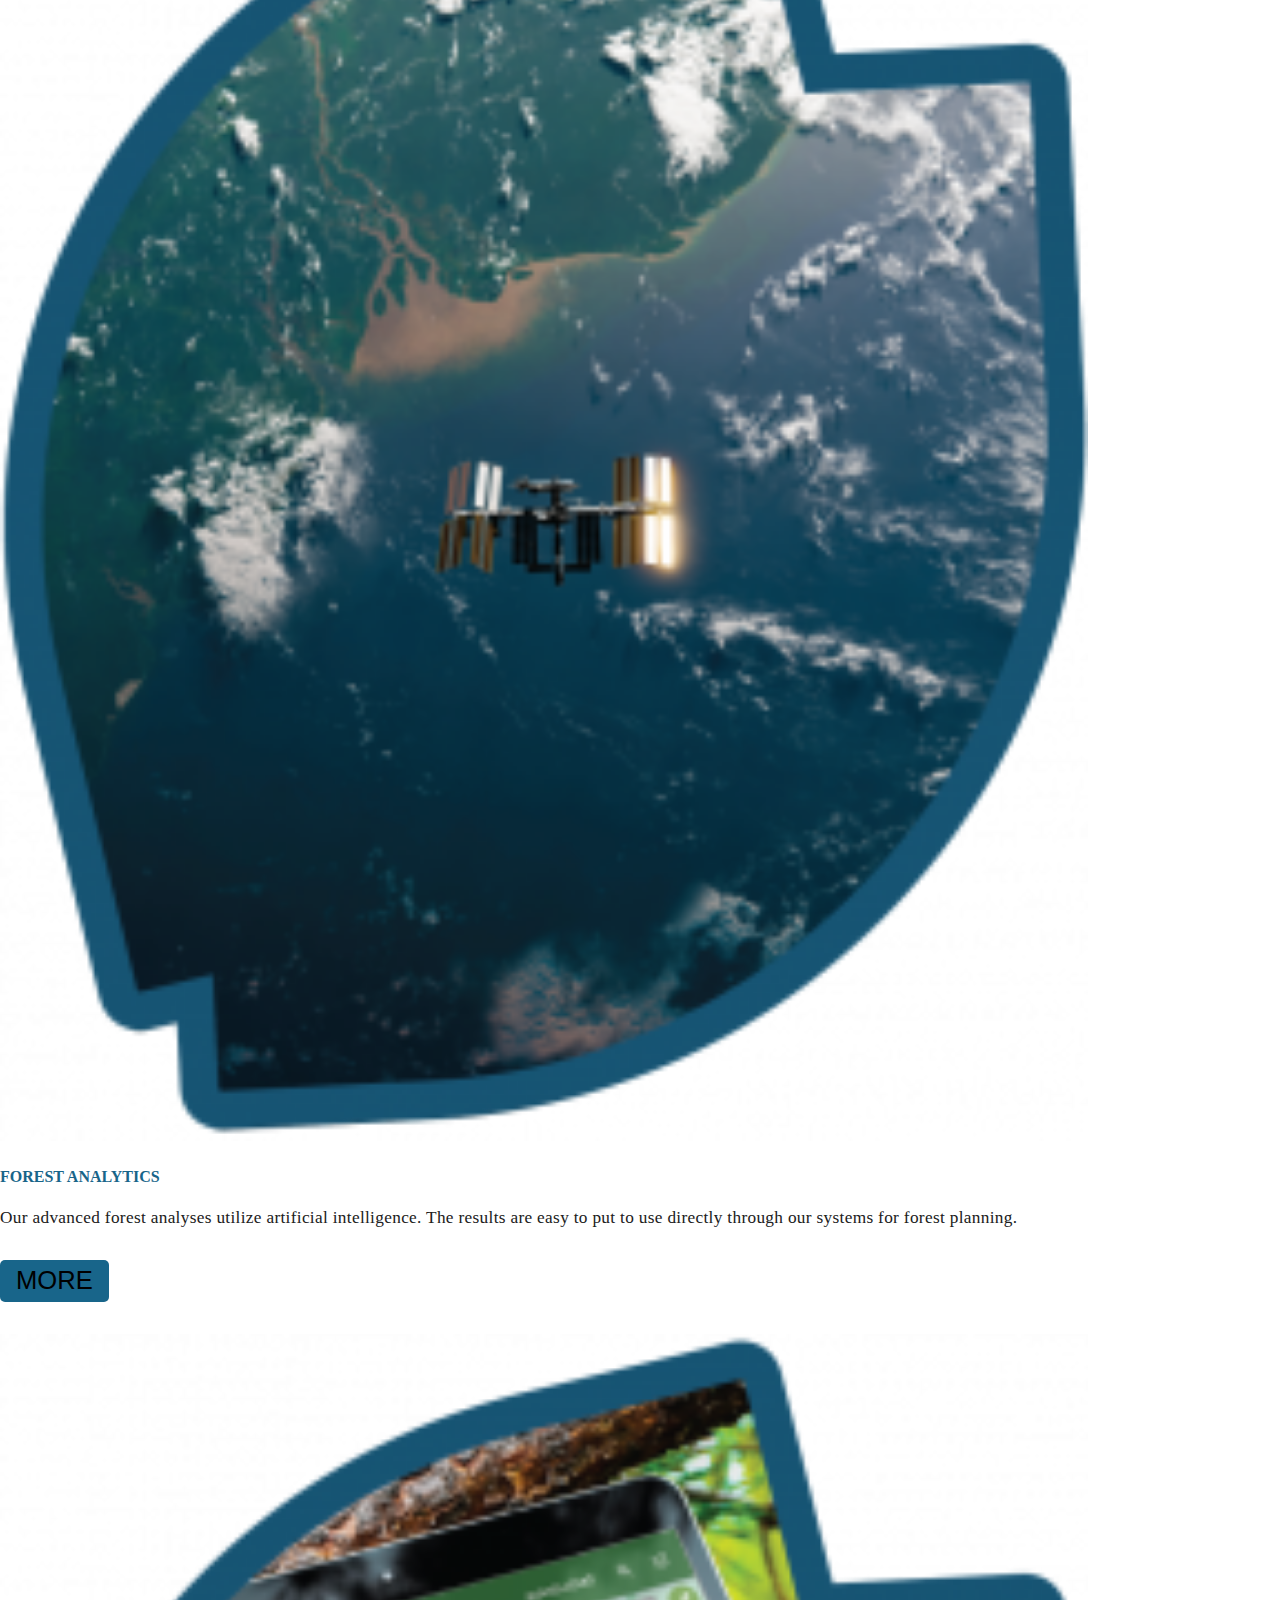
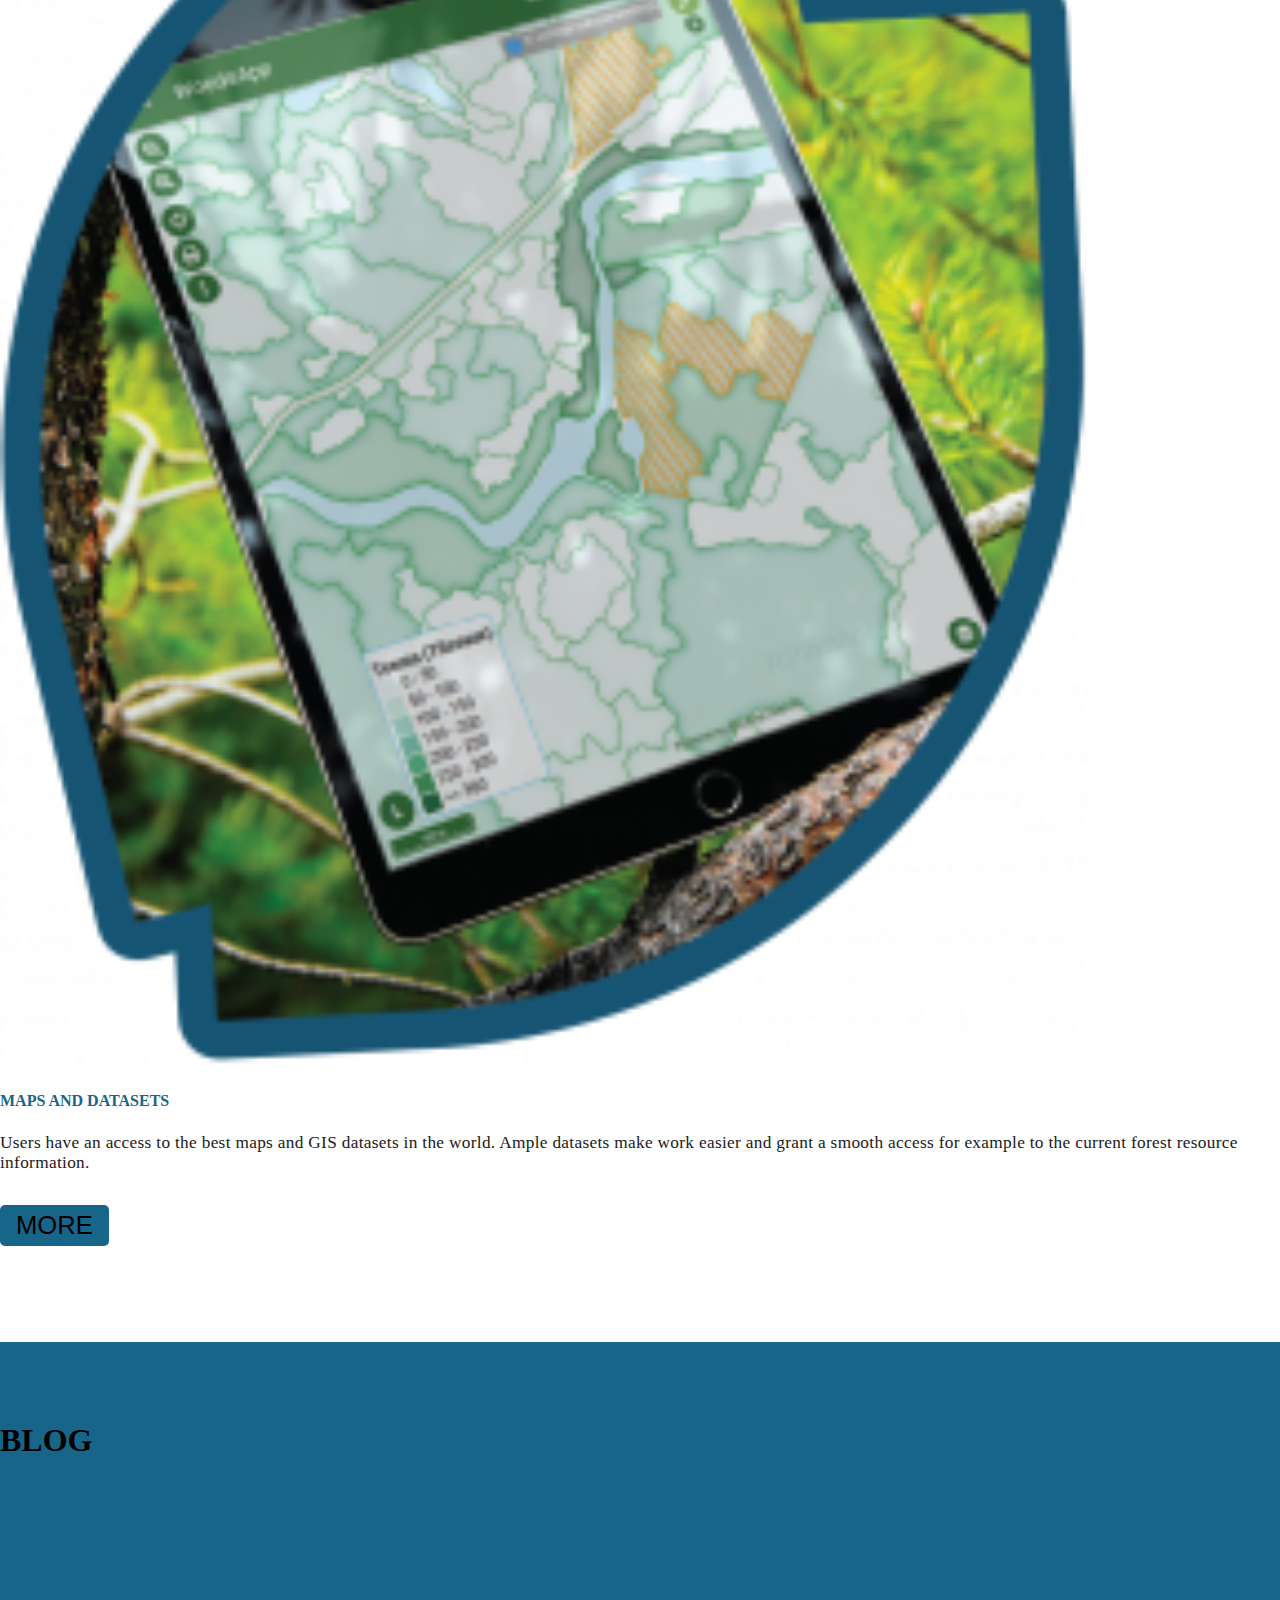
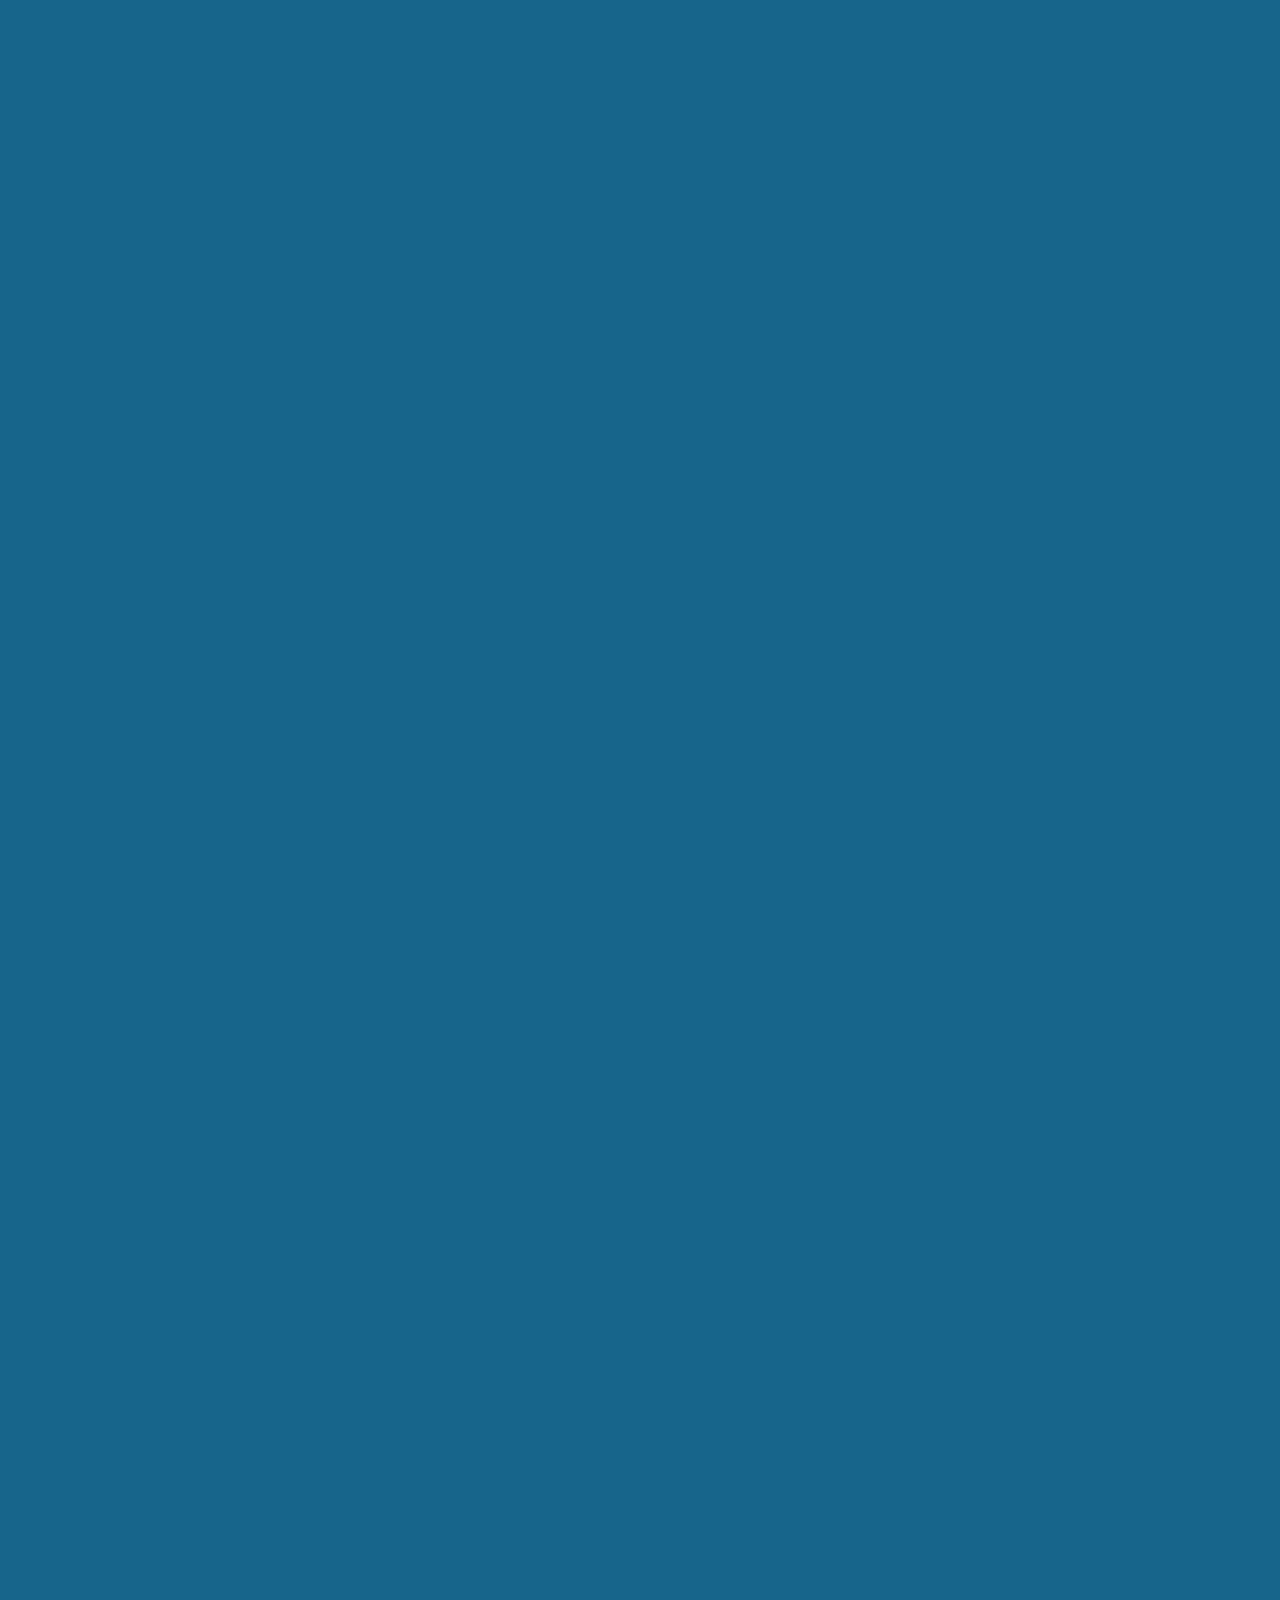
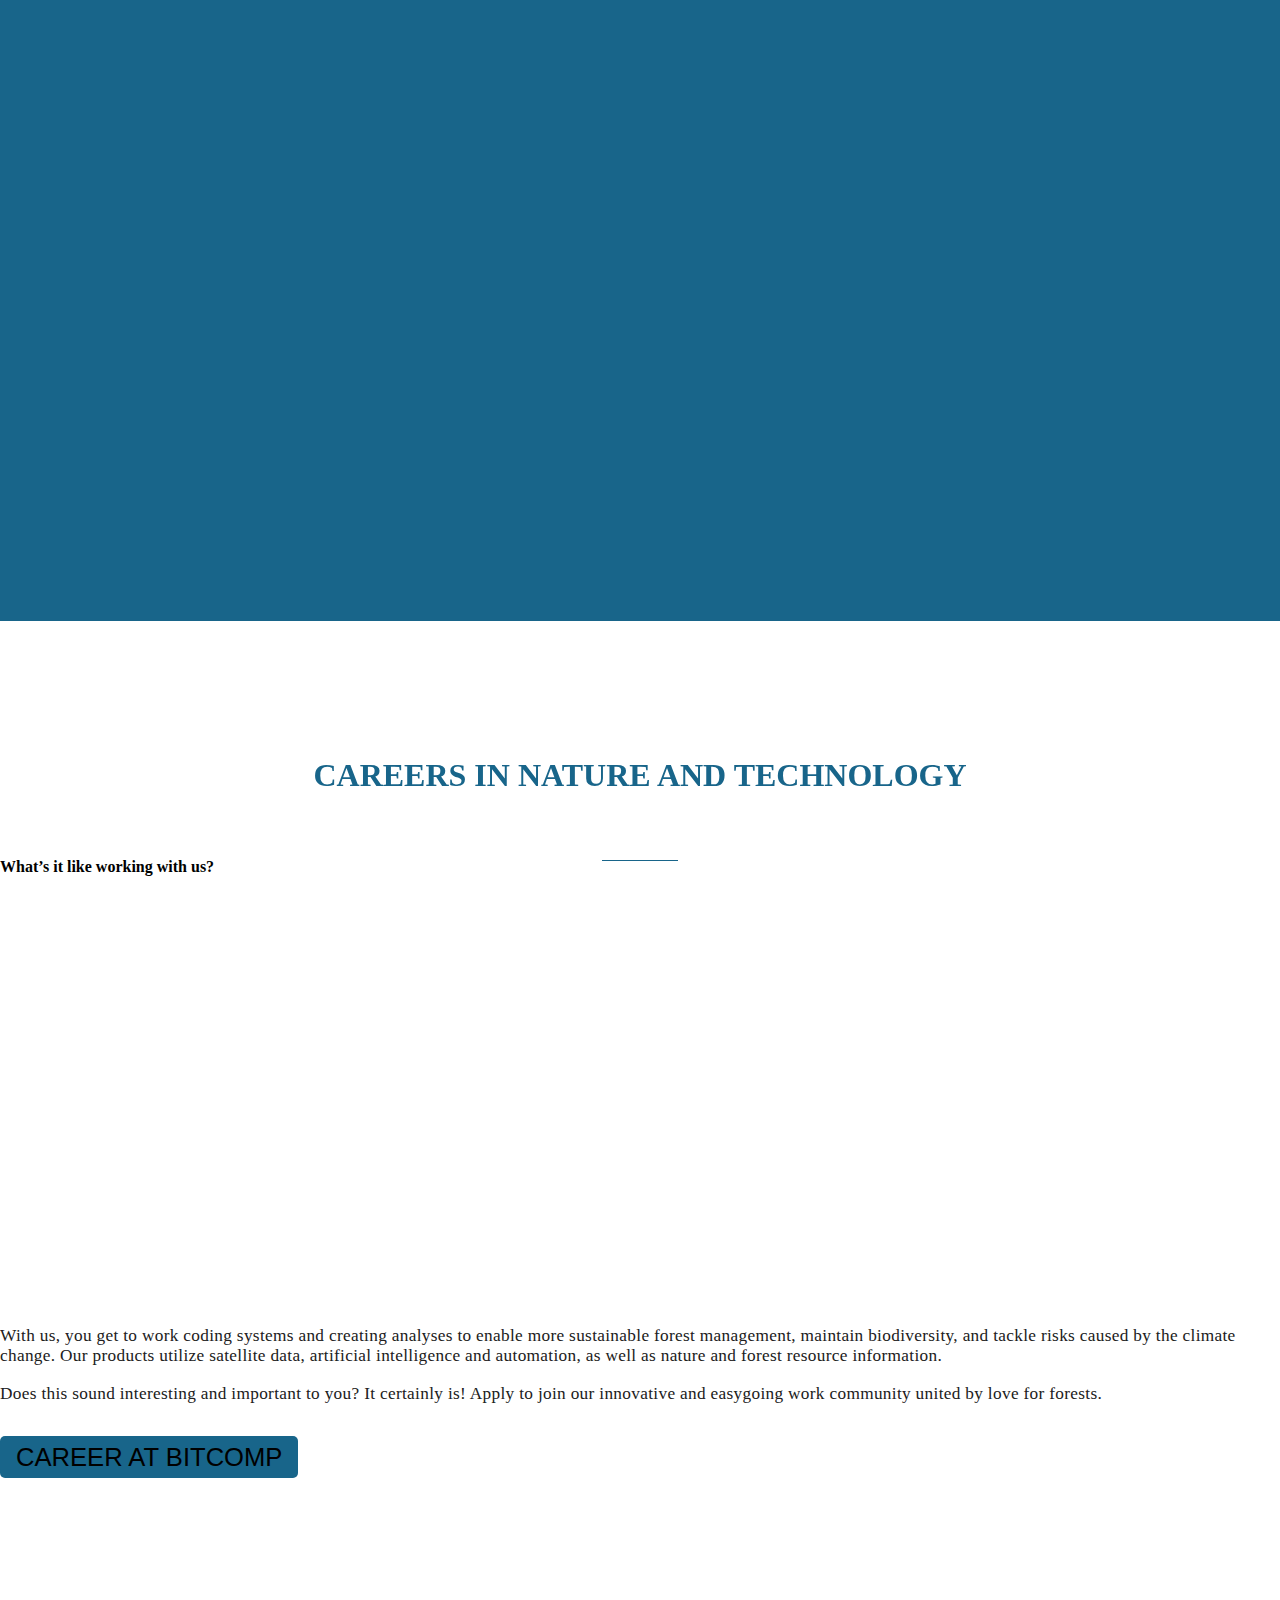
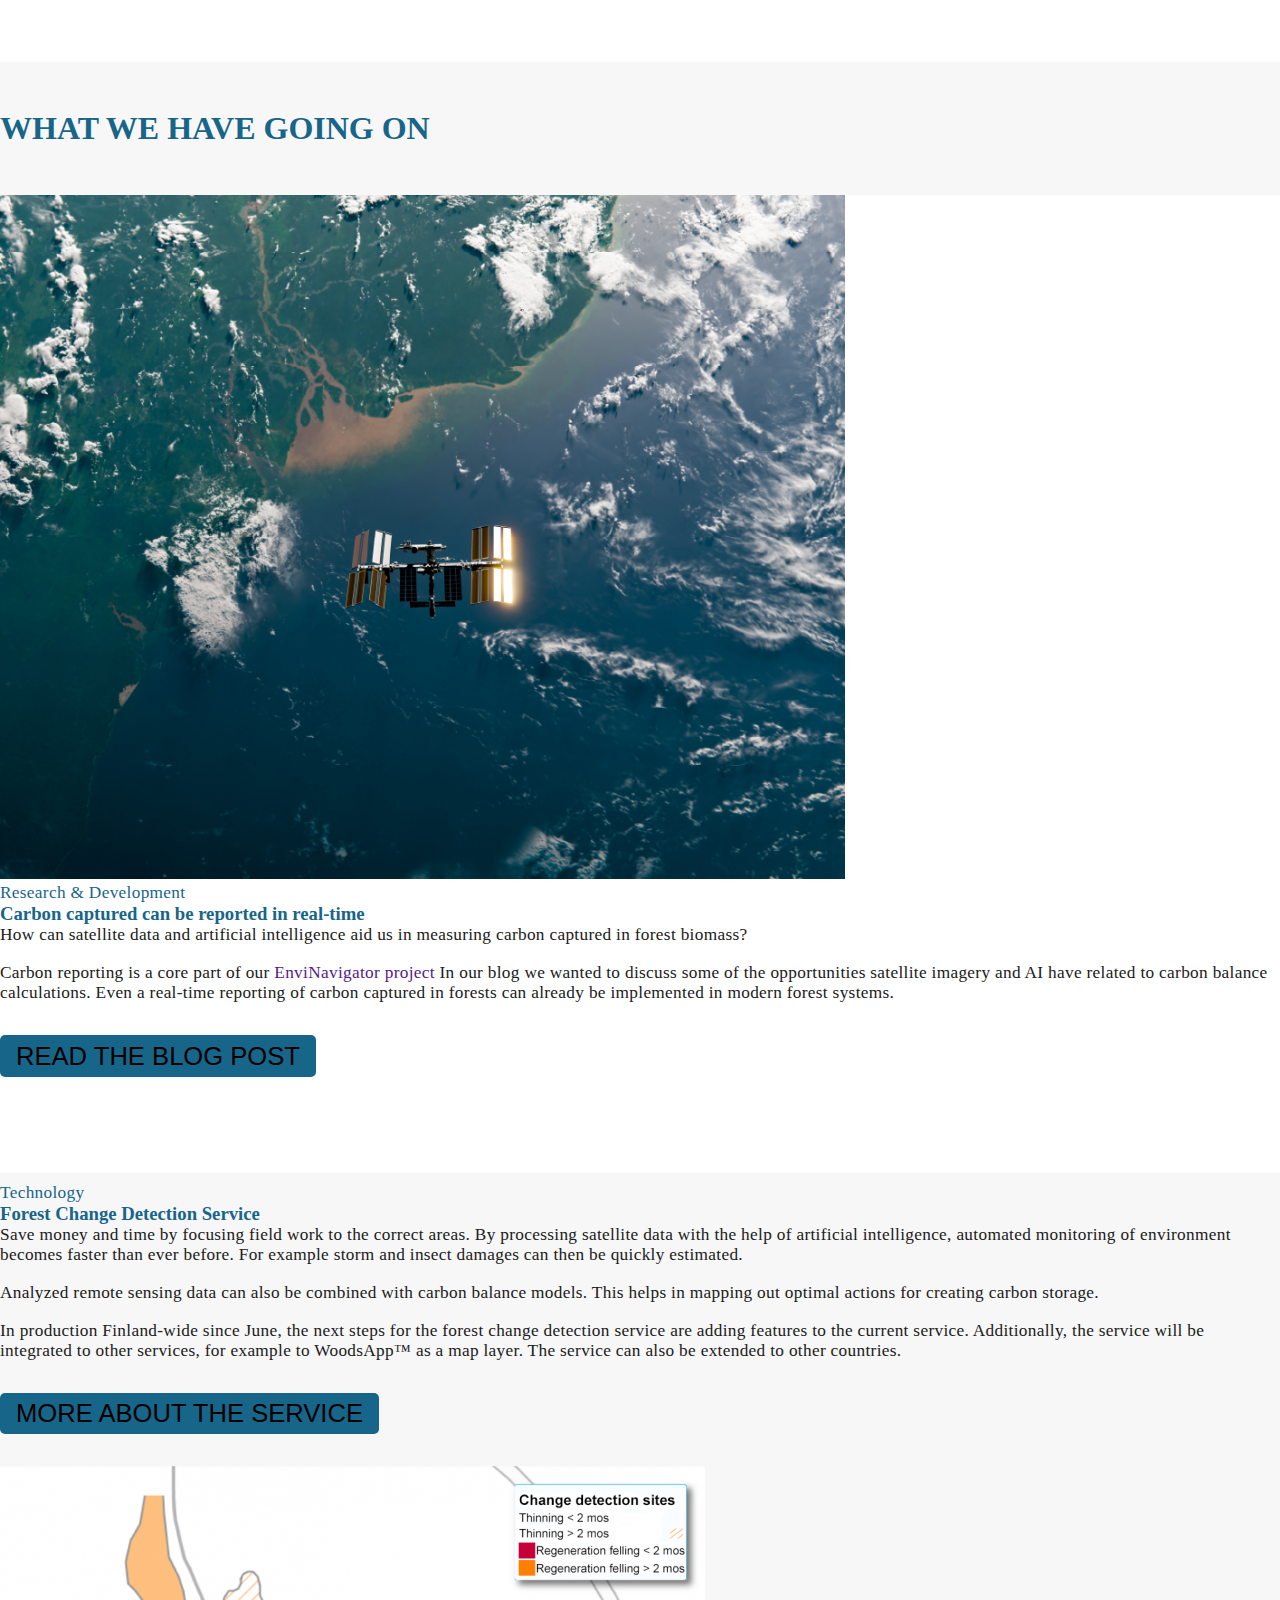
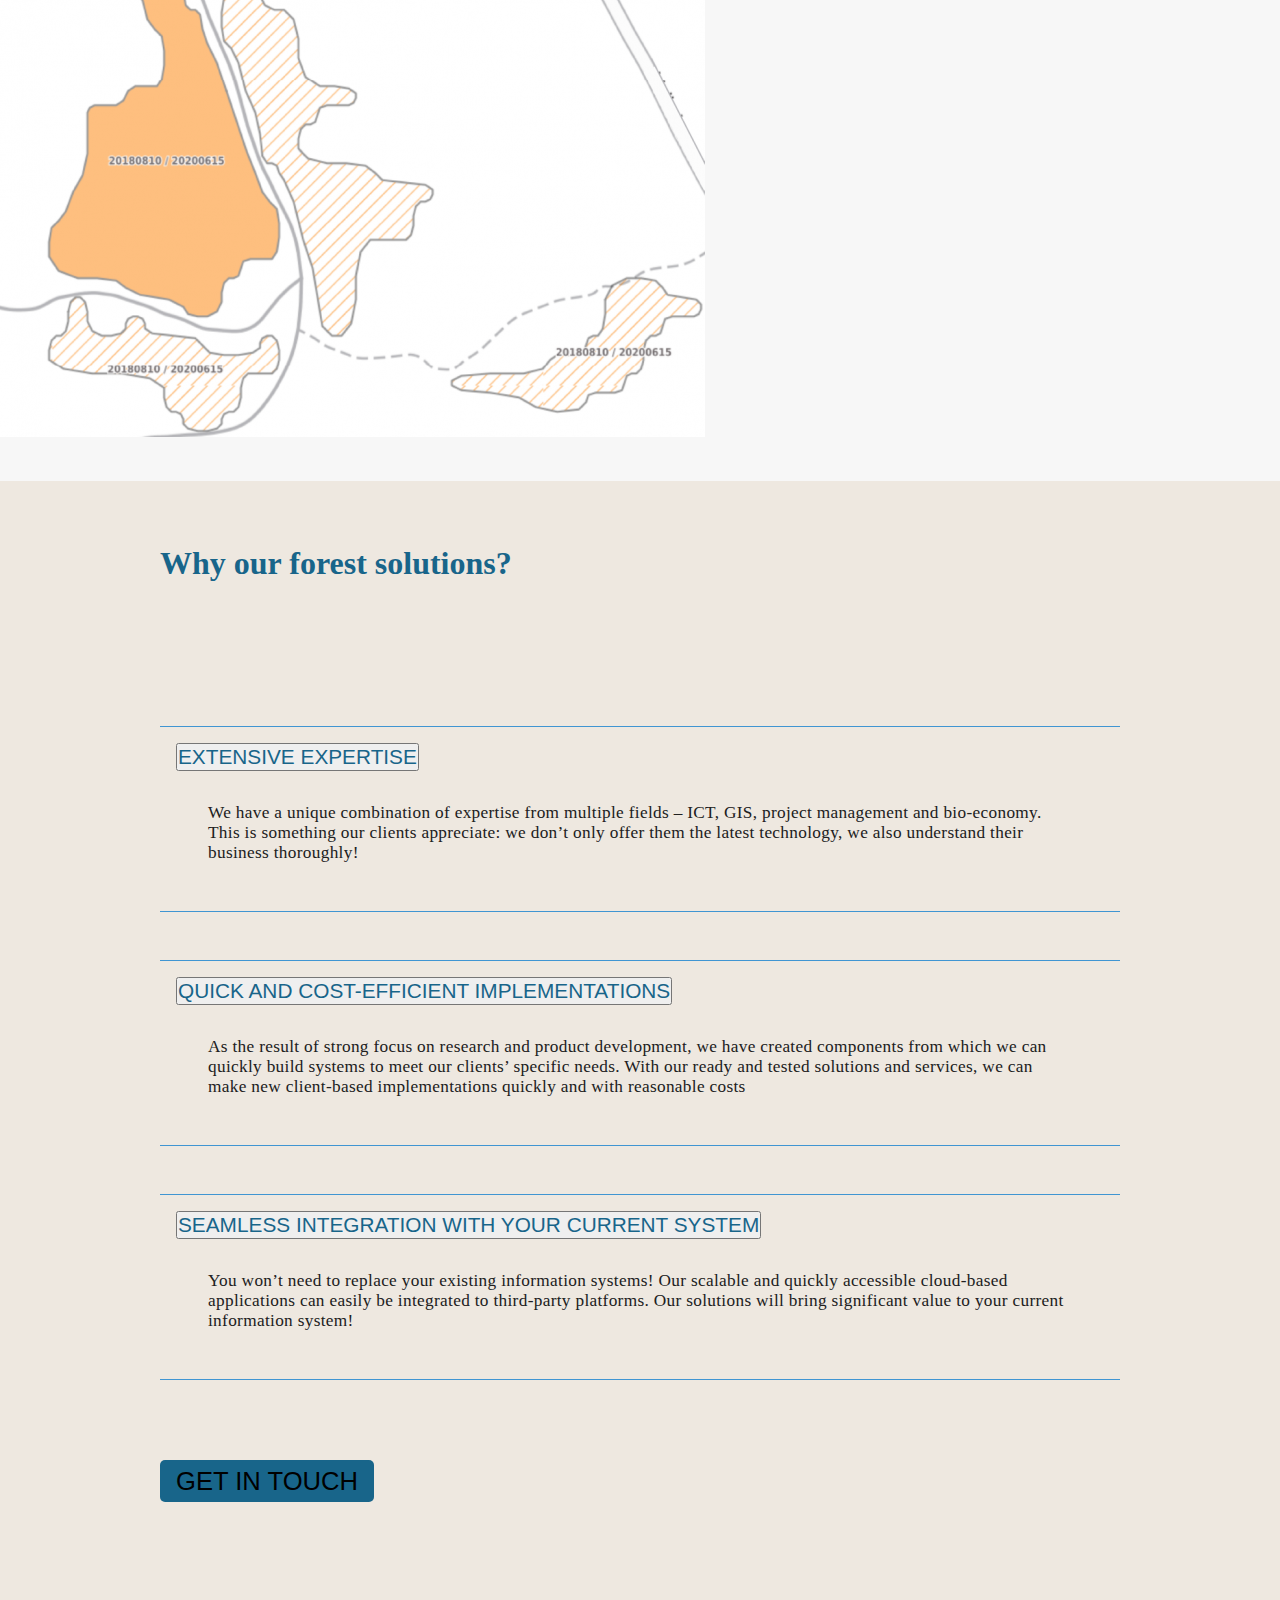
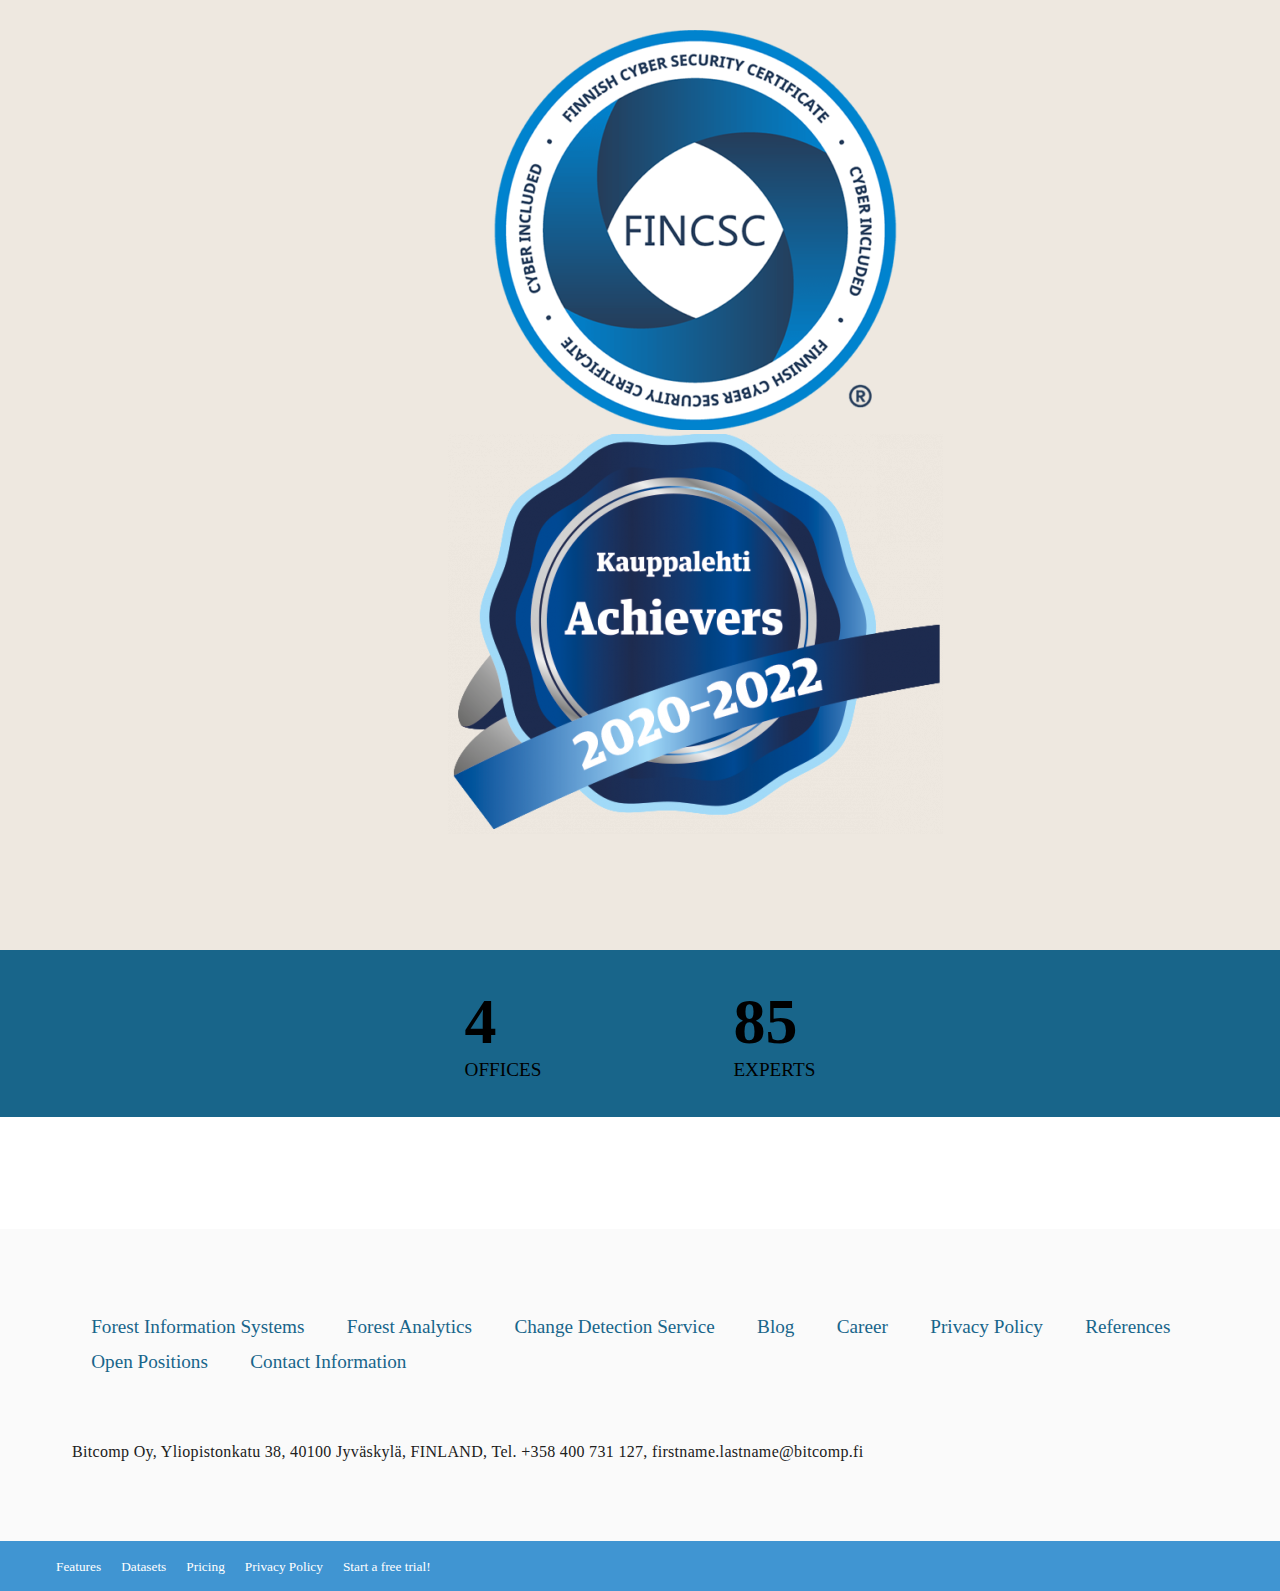
==== commit 3669c2a5: "foresta.html page done" ====
--- a/index.html
+++ b/index.html
@@ -5,6 +5,12 @@
     <meta http-equiv="X-UA-Compatible" content="IE=edge" />
     <meta name="viewport" content="width=device-width, initial-scale=1.0" />
     <title>Bitcomp</title>
+
+    <link
+      rel="shortcut icon"
+      href="images/home/favicon.png"
+      type="image/x-icon"
+    />
 
     <!-- ===== BOOTSTRAP CSS LINK =====  -->
     <link
@@ -70,7 +76,11 @@
                   <li>
                     <a class="dropdown-item me-5" href="foresta.html">Forest</a>
                   </li>
-                  <li><a class="dropdown-item" href="#"> LeafPoint</a></li>
+                  <li>
+                    <a class="dropdown-item" href="https://www.leafpoint.fi/">
+                      LeafPoint</a
+                    >
+                  </li>
                   <li>
                     <a class="dropdown-item" href="#"
                       >Custom Forest Information System</a
--- a/css/style.css
+++ b/css/style.css
@@ -14,6 +14,8 @@
   --text-grey: #363636;
   --black: #191919;
   --paragraph-color: #202020;
+  --bg-grey: #f7f7f7;
+  --bg-pinkis: #eee8e0;
 }
 
 p {
@@ -24,8 +26,8 @@
 }
 
 .section-space-separate {
-  margin-top: 4.2rem;
-  margin-bottom: 4rem;
+  padding-top: 5.5rem;
+  padding-bottom: 4rem;
 }
 
 /* ====== NAVBAR ======  */
@@ -76,7 +78,7 @@
   transition: all 0.3s ease-in-out;
 }
 
-.navbar-nav .nav-link:hover:before {
+.navbar-nav .nav-link:hover::before {
   width: 100%;
 }
 .navbar-nav .nav-link:hover {
@@ -244,7 +246,7 @@
 
 /* ===== RESEARCH & TECHNOLOGY section =========  */
 .research-heading {
-  background-color: #f7f7f7;
+  background-color: var(--bg-grey);
   padding: 3rem 0;
 }
 .research-heading h1 {
@@ -257,13 +259,13 @@
 }
 
 .technology {
-  background-color: #f7f7f7;
+  background-color: var(--bg-grey);
   padding: 0.6rem 0 2.5rem;
 }
 
 /* ===== CONTACT section =========  */
 .contact {
-  background-color: #eee8e0;
+  background-color: var(--bg-pinkis);
   padding: 4rem 10rem;
 }
 
@@ -441,6 +443,7 @@
 .countdown {
   background-color: var(--primary-color);
   padding: 0.6rem;
+  margin-bottom: 7rem;
 }
 
 .countdown-div {
@@ -463,7 +466,7 @@
 
 /* ===== FOOTER section =========  */
 footer {
-  margin-top: 7rem;
+  /* margin-top: 7rem; */
 }
 .links {
   background-color: #fafafa;
@@ -553,7 +556,8 @@
 
 /* ===== FOREST RESOURCES MANAGEMENT section =========  */
 .management-introduction-div {
-  padding: 4rem 3.4rem 0;
+  /* padding: 4rem 3.4rem 0; */
+  padding: 4rem 0.5rem 0;
   position: relative;
 }
 
@@ -571,6 +575,7 @@
   position: relative;
   display: flex;
   justify-content: center;
+  margin-bottom: 6rem;
 }
 
 .underline::before {
@@ -585,3 +590,167 @@
 .management-introduction-div p strong {
   font-weight: 600;
 }
+
+/* <!-- ======= management categories ======== --> */
+.category {
+  padding: 0 0.4rem;
+  margin-bottom: 2rem;
+}
+
+.category-icon {
+  background-color: var(--green-color);
+  width: 3.8rem;
+  height: 3.8rem;
+  border-radius: 50%;
+  display: flex;
+  justify-content: center;
+  align-items: center;
+  padding: 0 2rem;
+}
+
+.category-icon i {
+  font-size: 2rem;
+  color: var(--text-white);
+}
+
+.category-details {
+  margin-left: 2rem;
+}
+
+.category-details h6 {
+  text-transform: uppercase;
+  color: var(--green-color);
+  font-size: 1.2rem;
+  font-weight: 500;
+}
+
+.category-monitor img {
+  width: 75%;
+}
+
+/* <!--  ===== GREEN BACKGROUND =========   --> */
+.green-background {
+  background-color: var(--green-color);
+  height: 18vh;
+  display: flex;
+  justify-content: center;
+  align-items: center;
+  color: var(--text-white);
+  transition: all 0.3s ease-in-out;
+  cursor: pointer;
+}
+
+.green-background .text h5 {
+  text-transform: uppercase;
+  font-size: 2rem;
+  transition: all 0.3s ease-in-out;
+}
+
+.green-bg-icon {
+  opacity: 0;
+  transition: all 0.3s ease-in-out;
+}
+
+.green-background:hover {
+  background-color: #2c9c0a;
+}
+
+.green-background:hover .green-bg-icon {
+  opacity: 1;
+}
+
+.green-background:hover h5 {
+  transform: translateX(8px);
+}
+
+/* <!--  ===== Map CATEGORIES =========   --> */
+
+.maps-categories {
+  background-color: #35383c;
+  padding: 4rem 1.5rem;
+  color: var(--text-white);
+}
+.maps-categories .text {
+  text-align: center;
+}
+
+.maps-categories p {
+  color: var(--text-white);
+  padding: 1.2rem 0 3.2rem;
+}
+
+/* <!--  ===== EFFICIENCY SECTION ========   --> */
+.efficiency {
+  background-color: var(--bg-grey);
+}
+.efficiency-text {
+  text-align: right;
+  padding: 0 1.5rem;
+}
+
+.efficiency-category {
+  padding: 0 1.5rem;
+  margin-bottom: 2rem;
+}
+
+.efficiency-text h2 {
+  position: relative;
+  margin-bottom: 6rem;
+}
+
+.efficiency-text h2::before {
+  content: "";
+  background-color: var(--green-color);
+  height: 1px;
+  width: 20%;
+  position: absolute;
+  top: 5rem;
+  right: 0;
+}
+
+/* <!--  ===== COMMON QUESTION SECTION ========   --> */
+.common-questions h2,
+.training-support h2,
+.forest-professionals h2 {
+  position: relative;
+  margin-bottom: 6.5rem;
+  display: flex;
+  justify-content: center;
+  align-items: center;
+}
+
+.common-questions h2::before,
+.training-support h2::before,
+.forest-professionals h2::before {
+  content: "";
+  background-color: var(--green-color);
+  height: 1px;
+  width: 20%;
+  position: absolute;
+  top: 5rem;
+}
+.common-questions h5 {
+  color: var(--green-color);
+  margin-bottom: 2rem;
+}
+
+/* <!--  ===== TRAINING AND SUPPORT SECTION =========   --> */
+.training-support {
+  background-color: var(--bg-grey);
+}
+
+.trainer-info h5,
+.trainer-info .designation,
+.customer-service h5 {
+  color: var(--green-color);
+}
+
+.trainer-info img {
+  transition: all 0.5s ease-in-out;
+  border-radius: 5px;
+}
+
+.trainer-info img:hover {
+  /* transform: scale(1.2); */
+  transform: translateY(-10px);
+}
--- a/css/responsive.css
+++ b/css/responsive.css
@@ -74,9 +74,9 @@
     margin-bottom: 2rem;
   }
 
-  /* ===== FOOTER section =========  */
-  footer {
-    margin-top: 5rem;
+  /* ===== COUNTDOWN section =========  */
+  .countdown {
+    margin-bottom: 5rem;
   }
 }
 
@@ -207,6 +207,17 @@
   .heading-text h6 {
     font-size: 2.4rem;
   }
+
+  /* <!--  ===== EFFICIENCY SECTION ========   --> */
+
+  .efficiency-text {
+    text-align: right;
+    padding: 0 0rem;
+  }
+
+  .efficiency-category {
+    padding: 0 0rem;
+  }
 }
 
 @media (max-width: 768px) {
@@ -235,6 +246,33 @@
   .management-introduction-div p {
     font-size: 1.2rem;
   }
+
+  .category-monitor {
+    margin-top: 2rem;
+  }
+  .category-monitor img {
+    width: 100%;
+  }
+
+  .map-category-colum {
+    margin-top: 2rem;
+  }
+
+  /* <!--  ===== EFFICIENCY SECTION ========   --> */
+  .efficiency {
+    padding: 0 1rem;
+  }
+  .efficiency-text {
+    margin-bottom: 4rem;
+  }
+
+  /* <!--  ===== COMMON QUESTION SECTION ========   --> */
+  .question-answer-div {
+    margin-bottom: 2rem;
+  }
+  .common-questions h5 {
+    margin-bottom: 1rem;
+  }
 }
 
 @media (max-width: 540px) {
@@ -269,7 +307,8 @@
 
   /* ===== FOREST RESOURCES MANAGEMENT section =========  */
   .management-introduction-div {
-    padding: 4rem 2.5rem 0;
+    /* padding: 4rem 2.5rem 0; */
+    padding: 4rem 2rem 0;
   }
   .management-introduction-div h1 {
     font-size: 1.8rem;
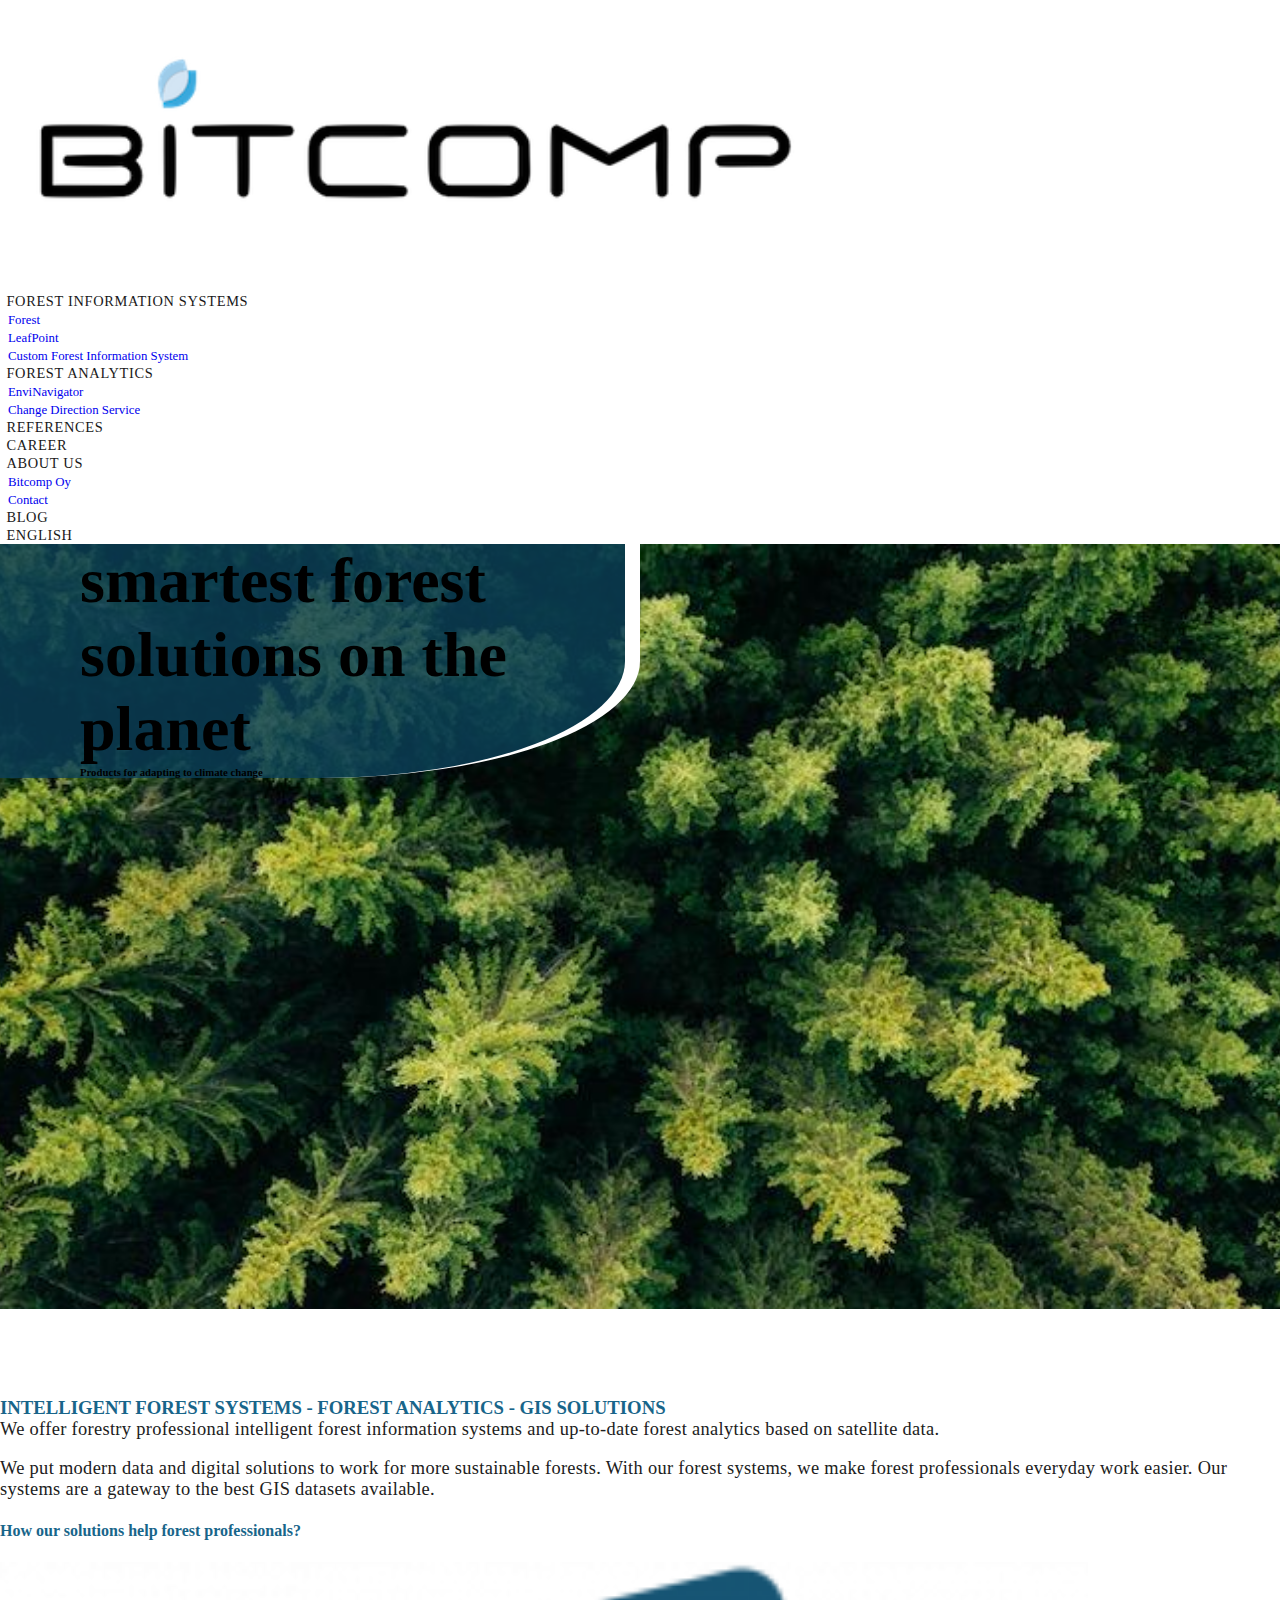
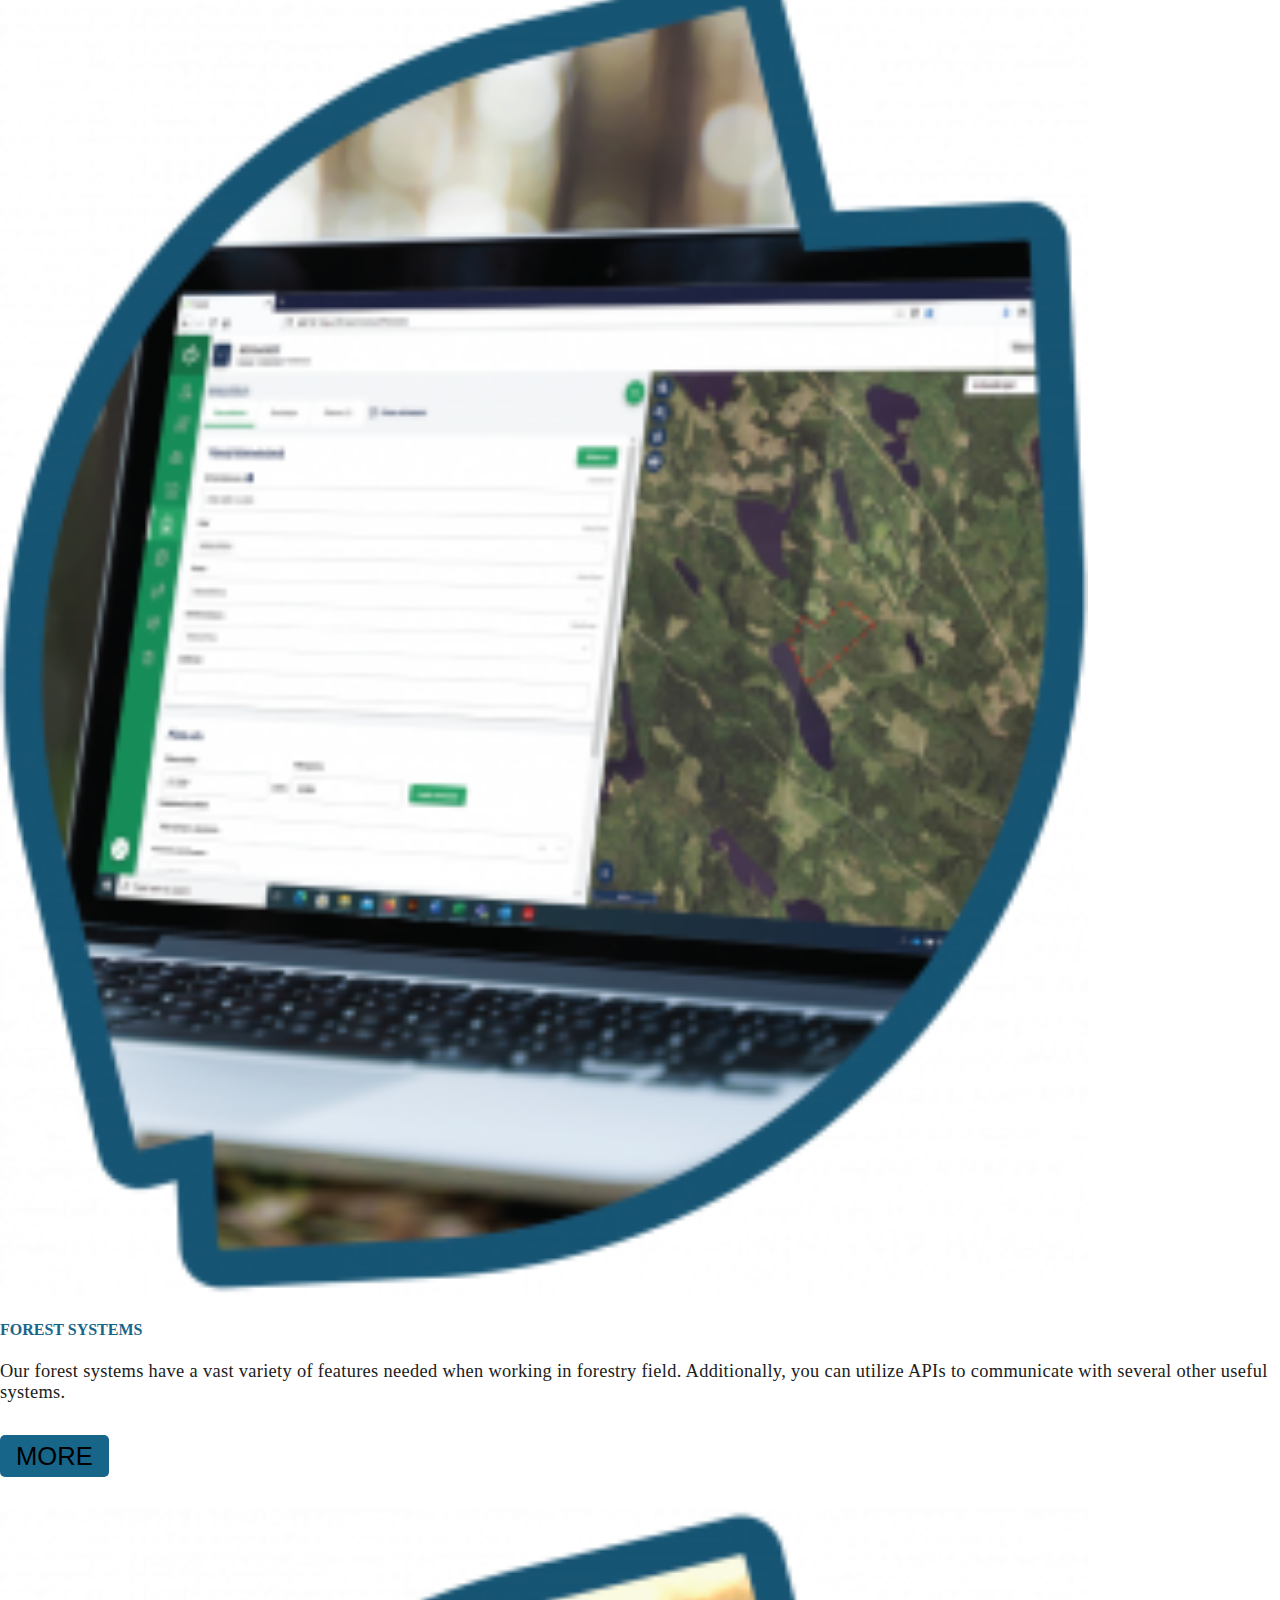
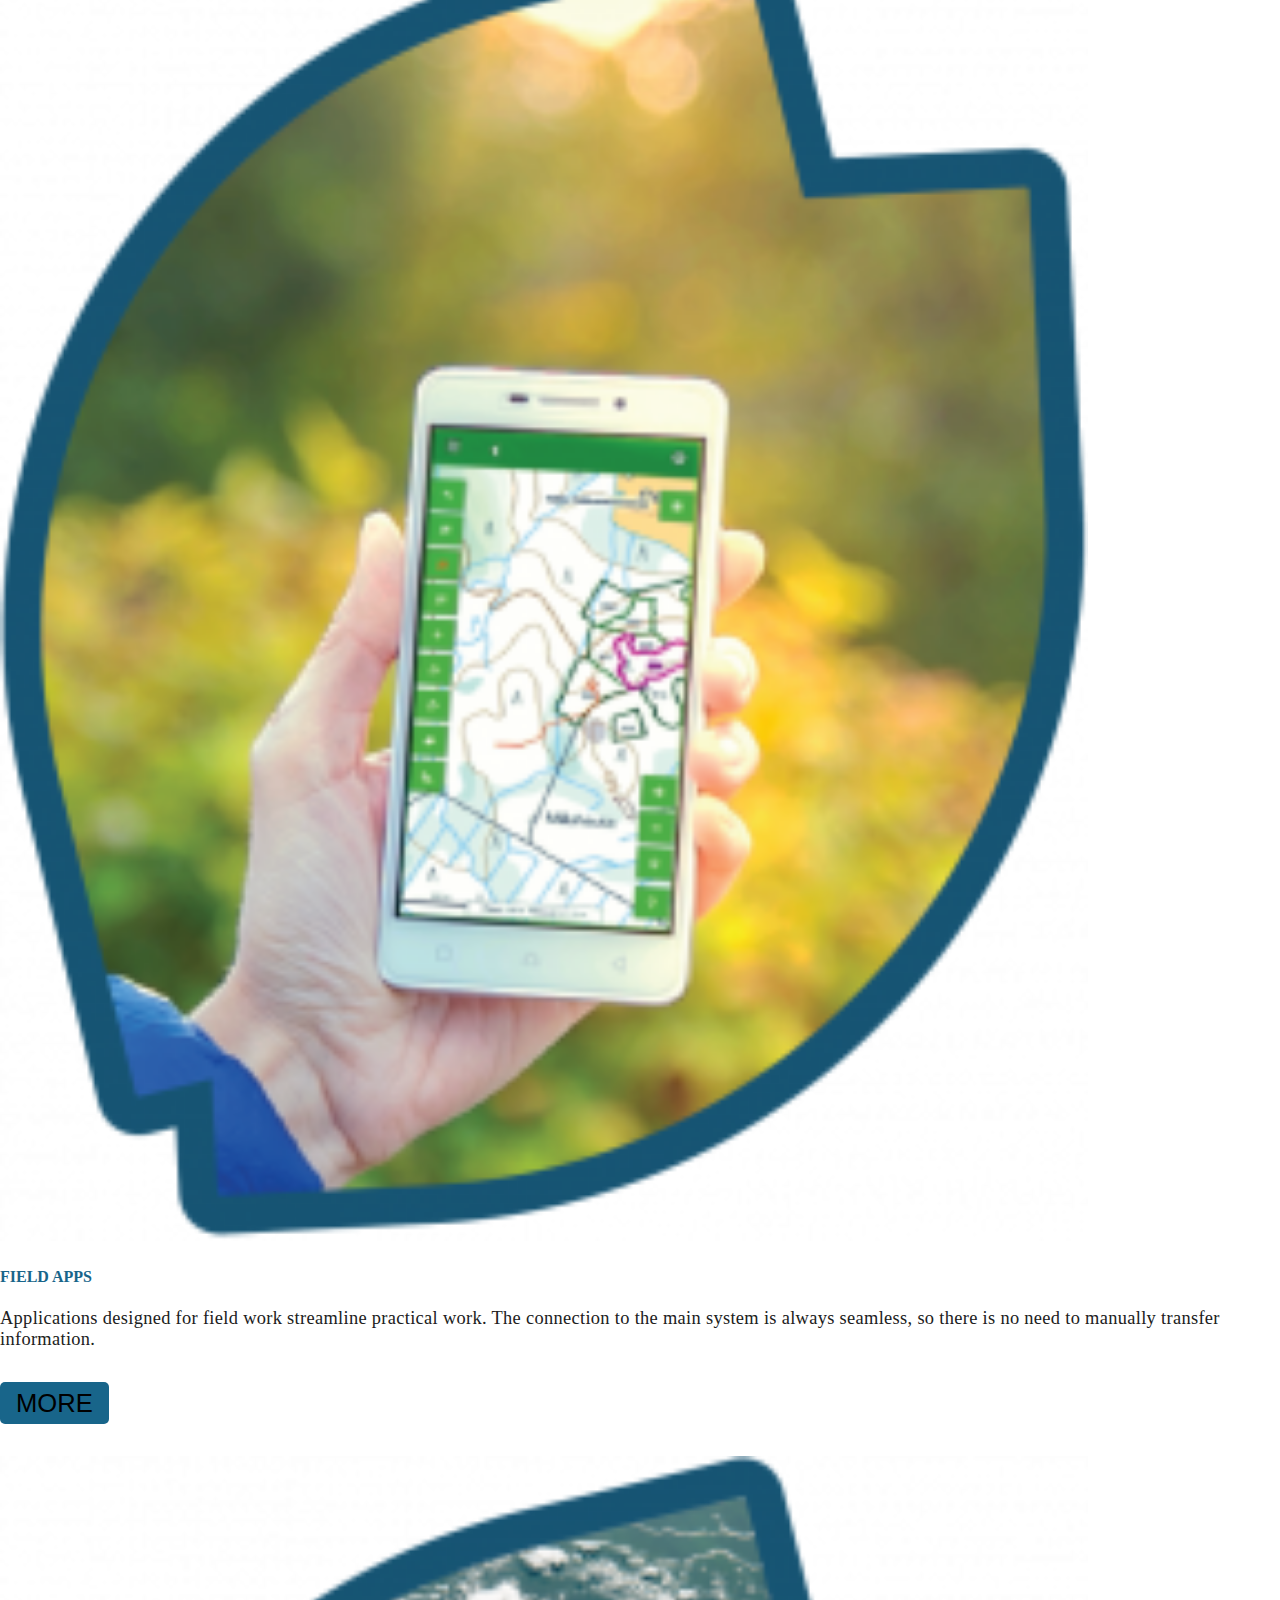
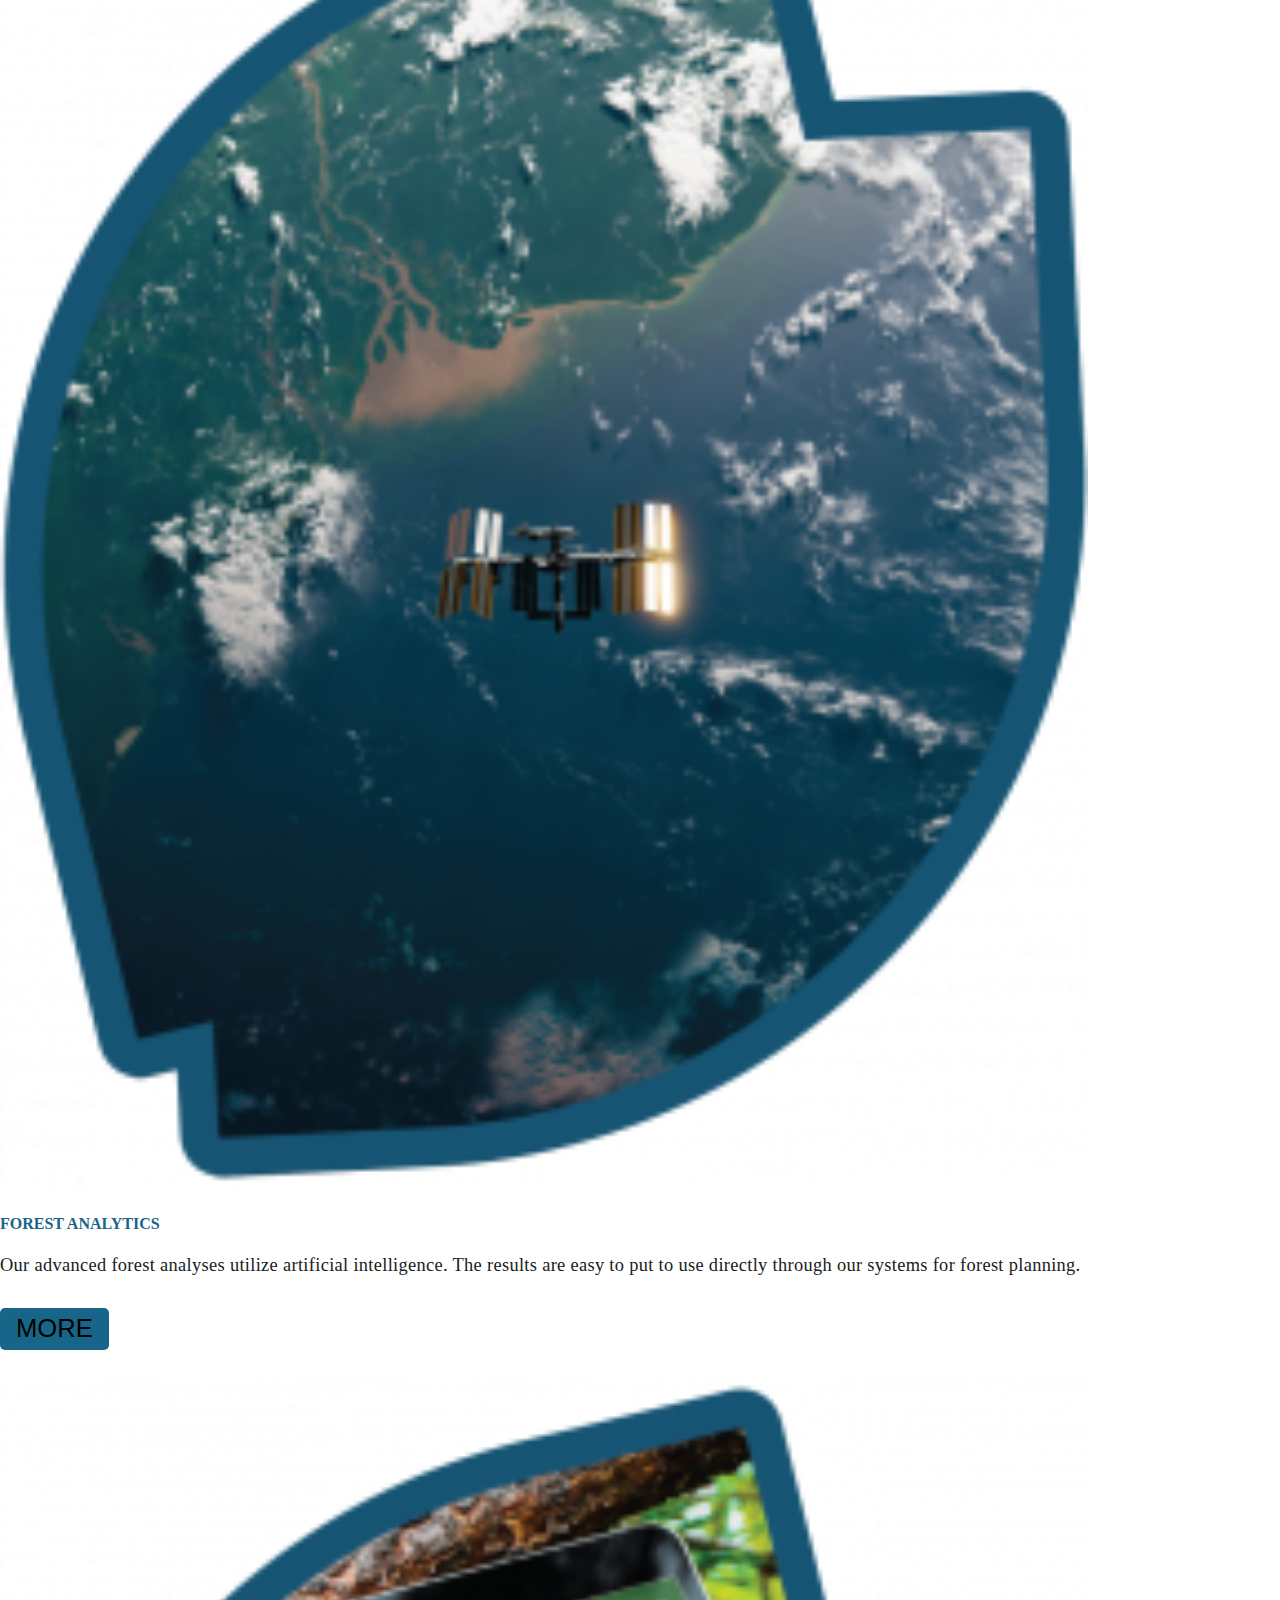
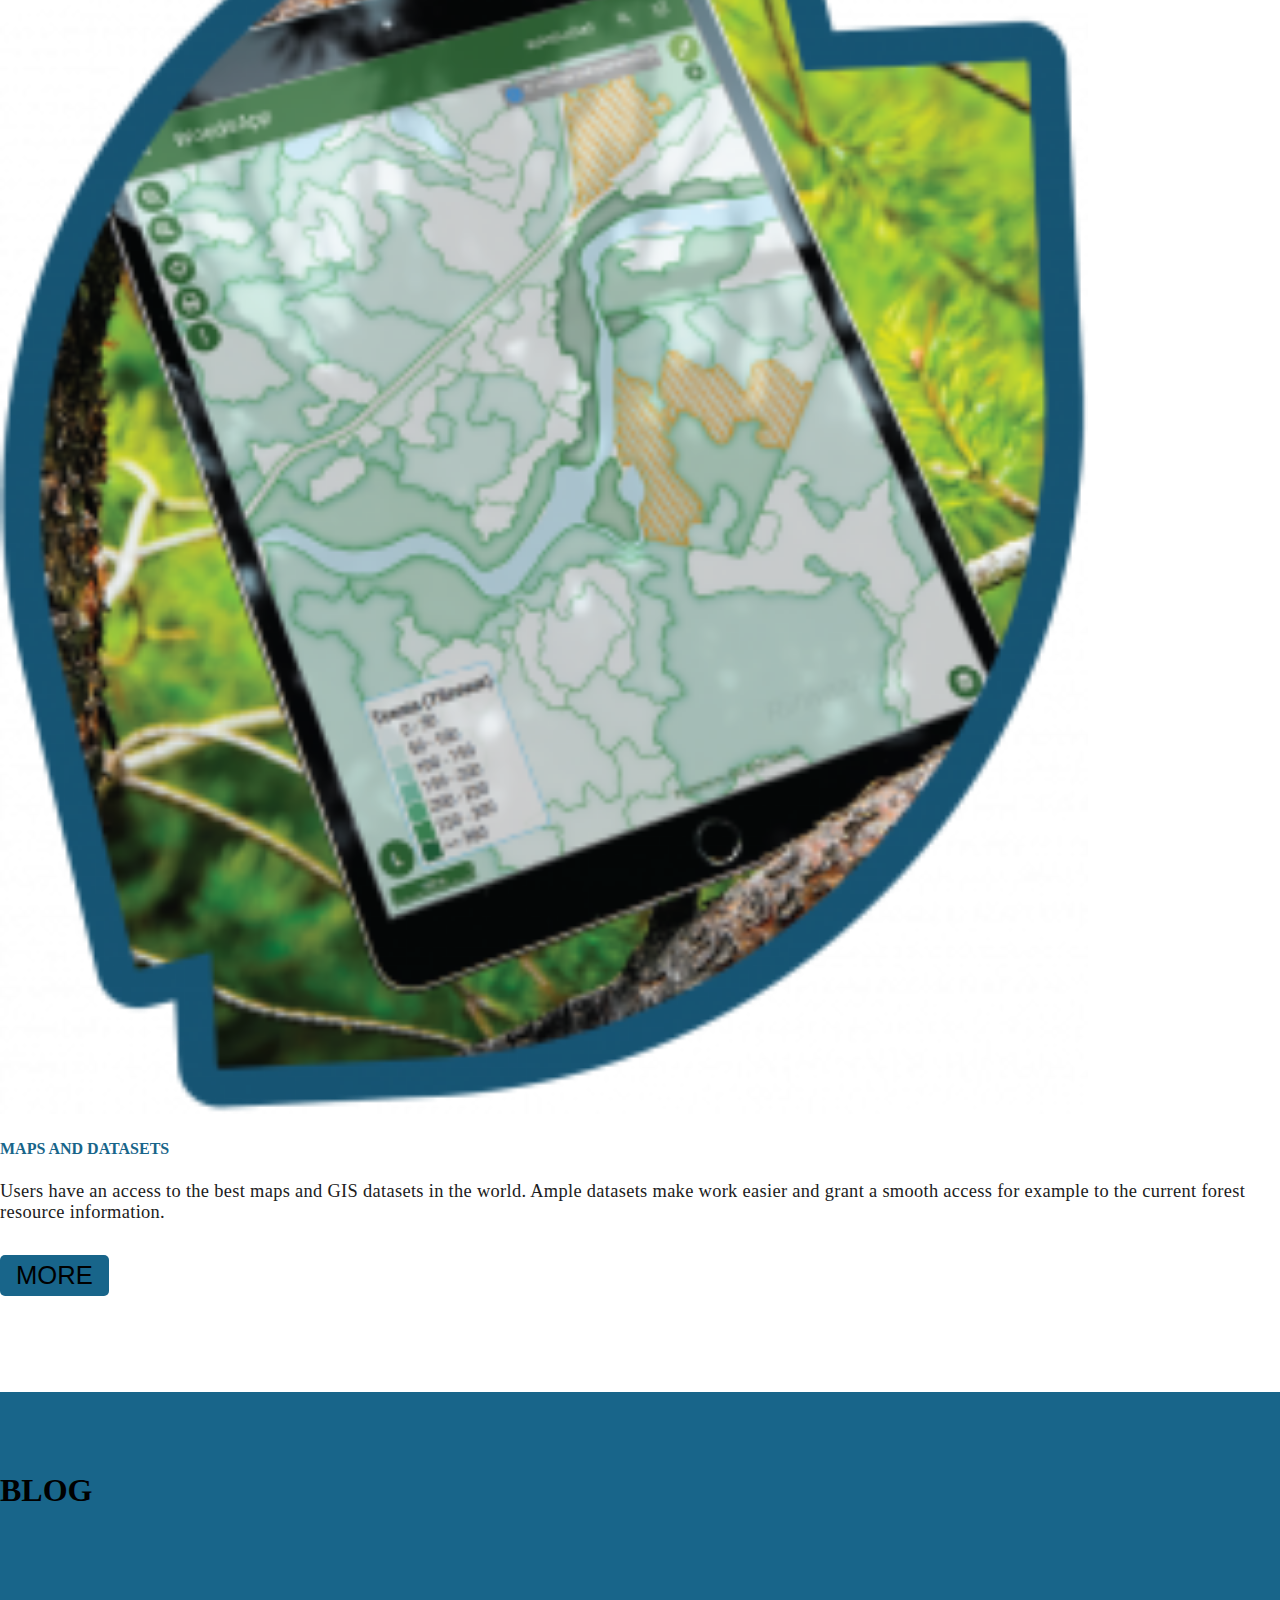
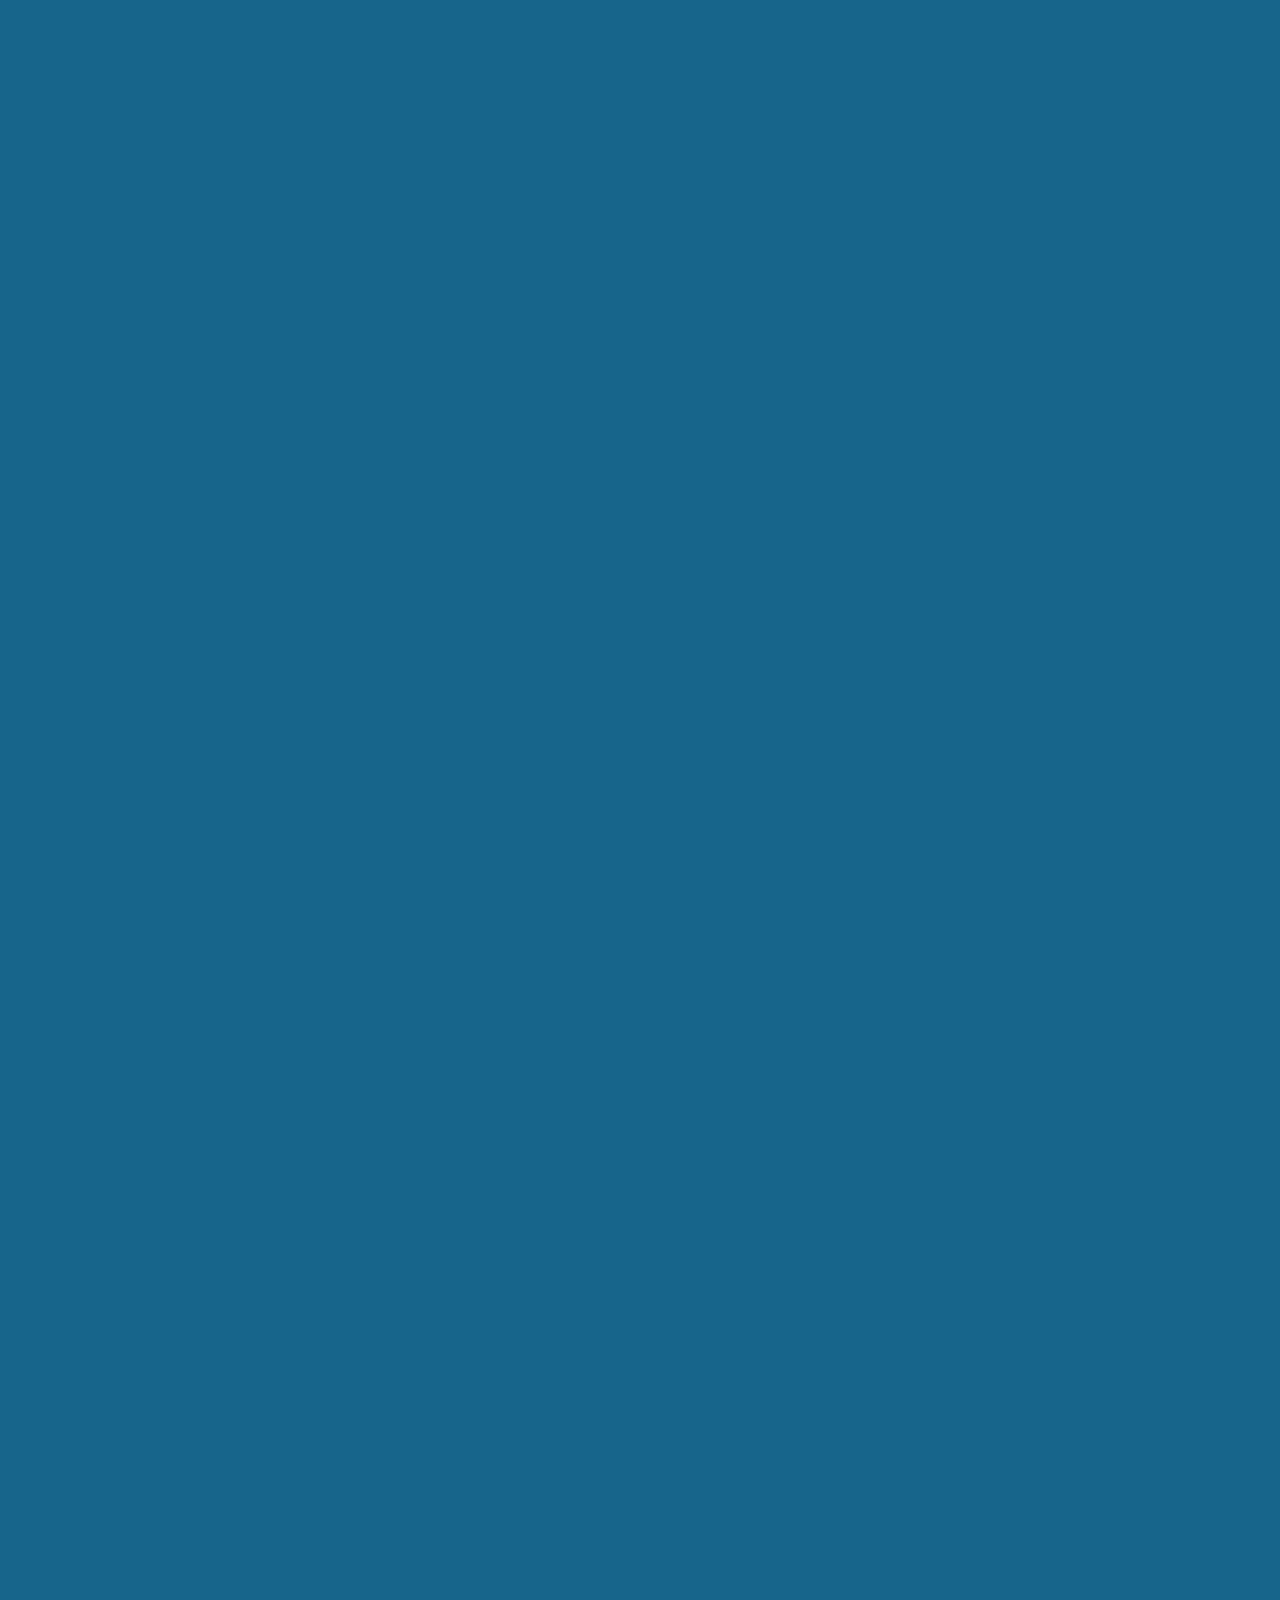
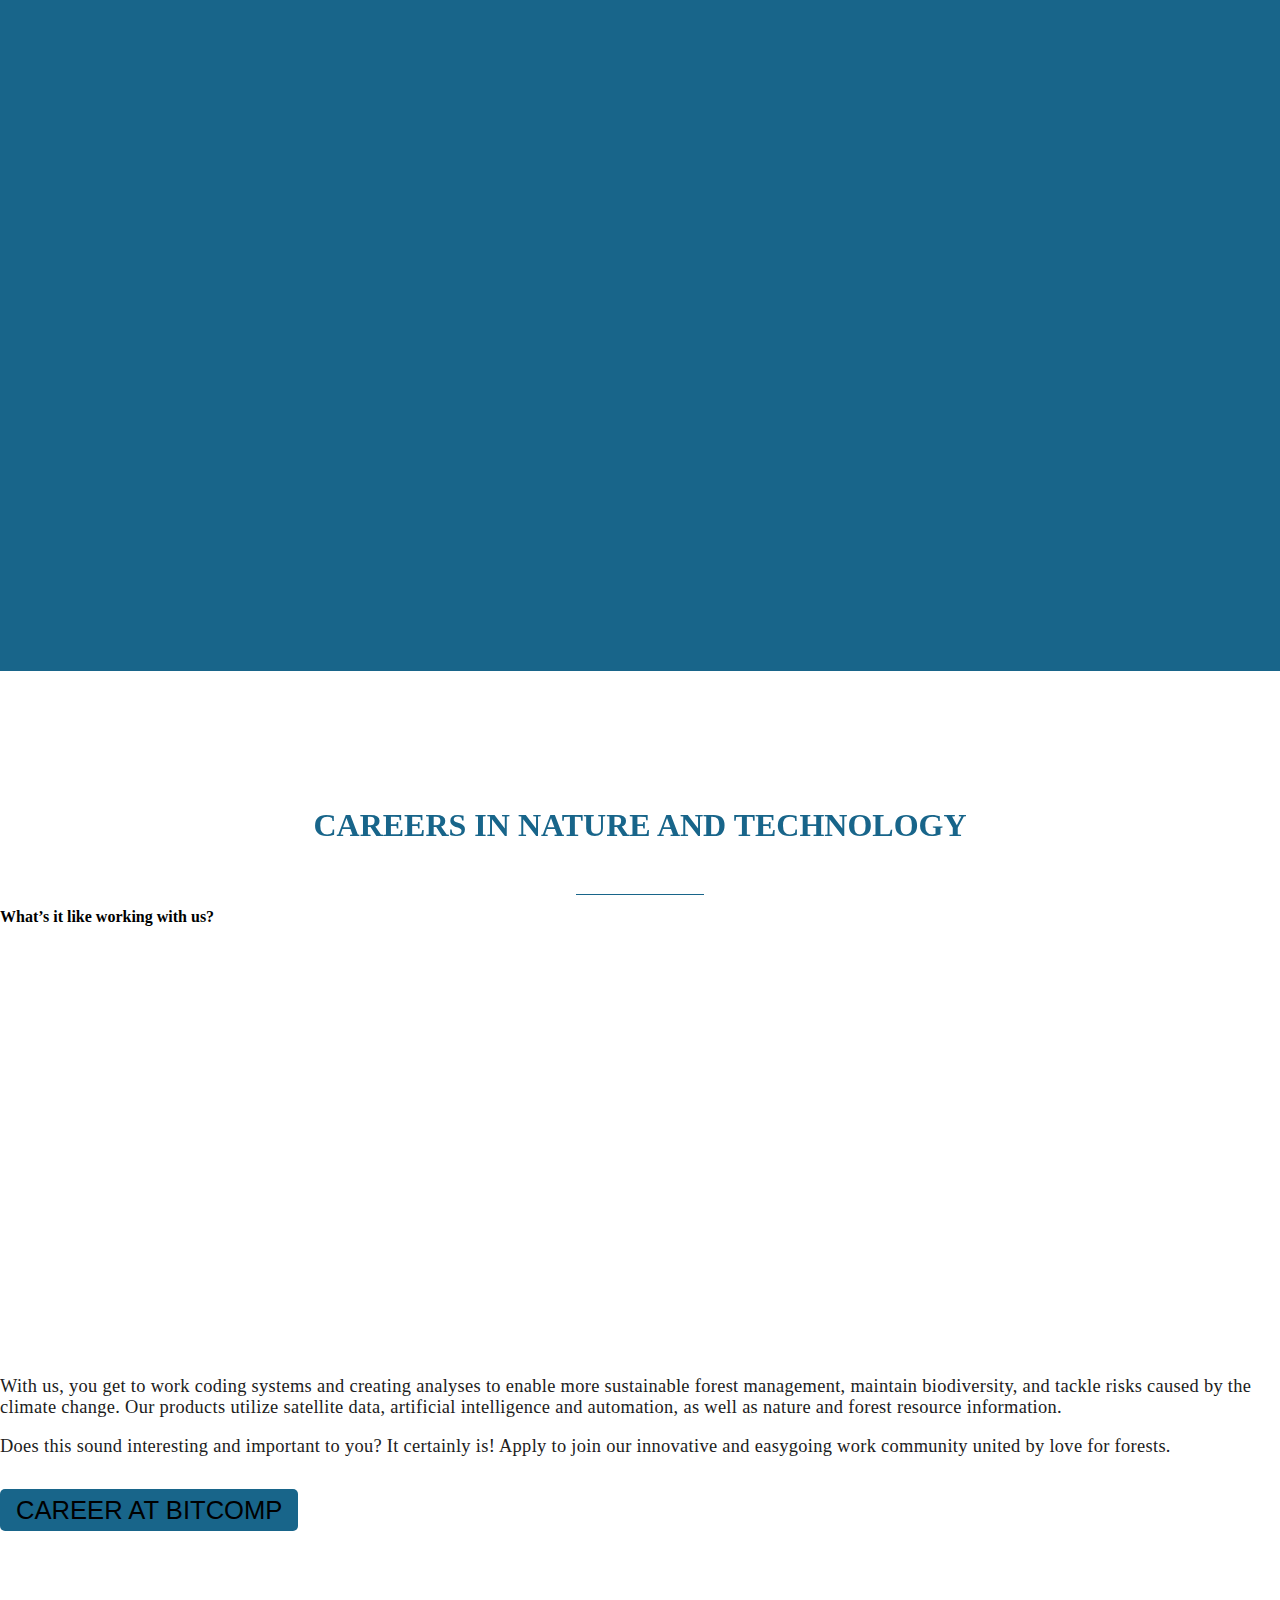
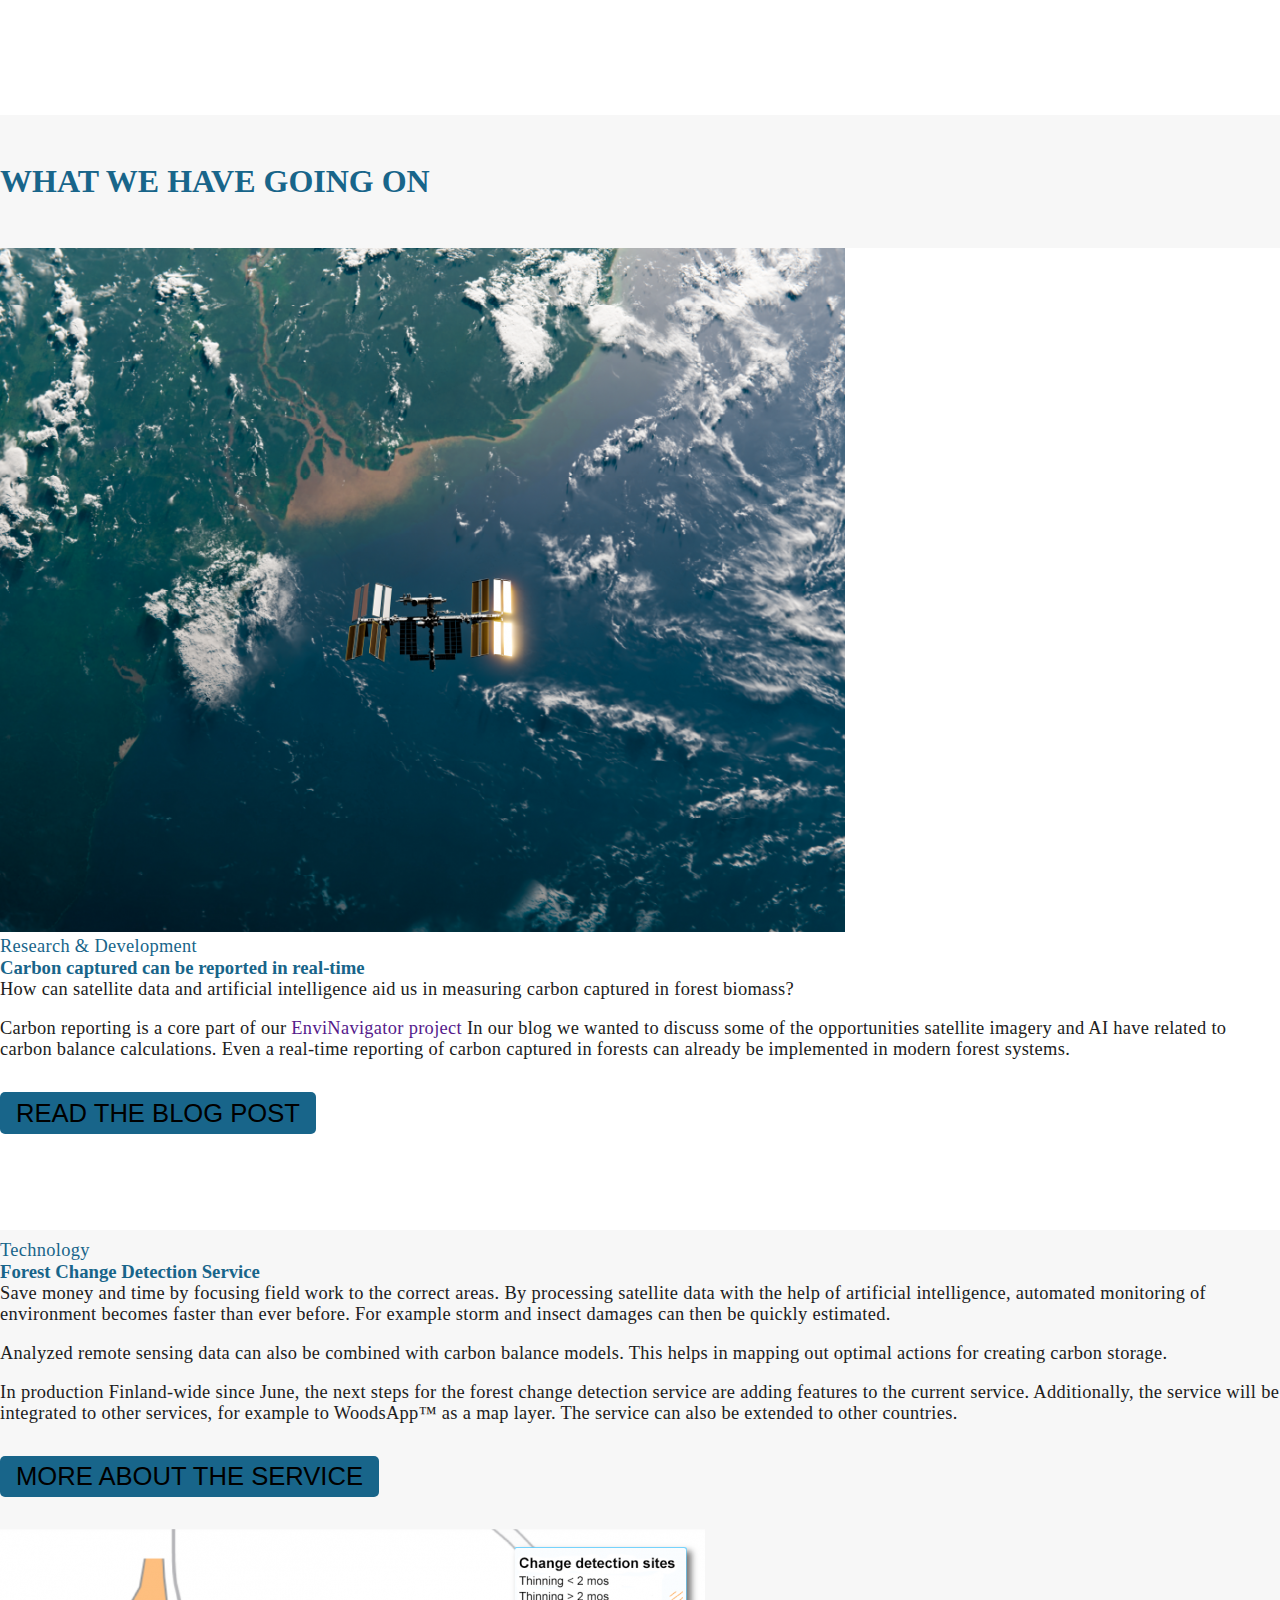
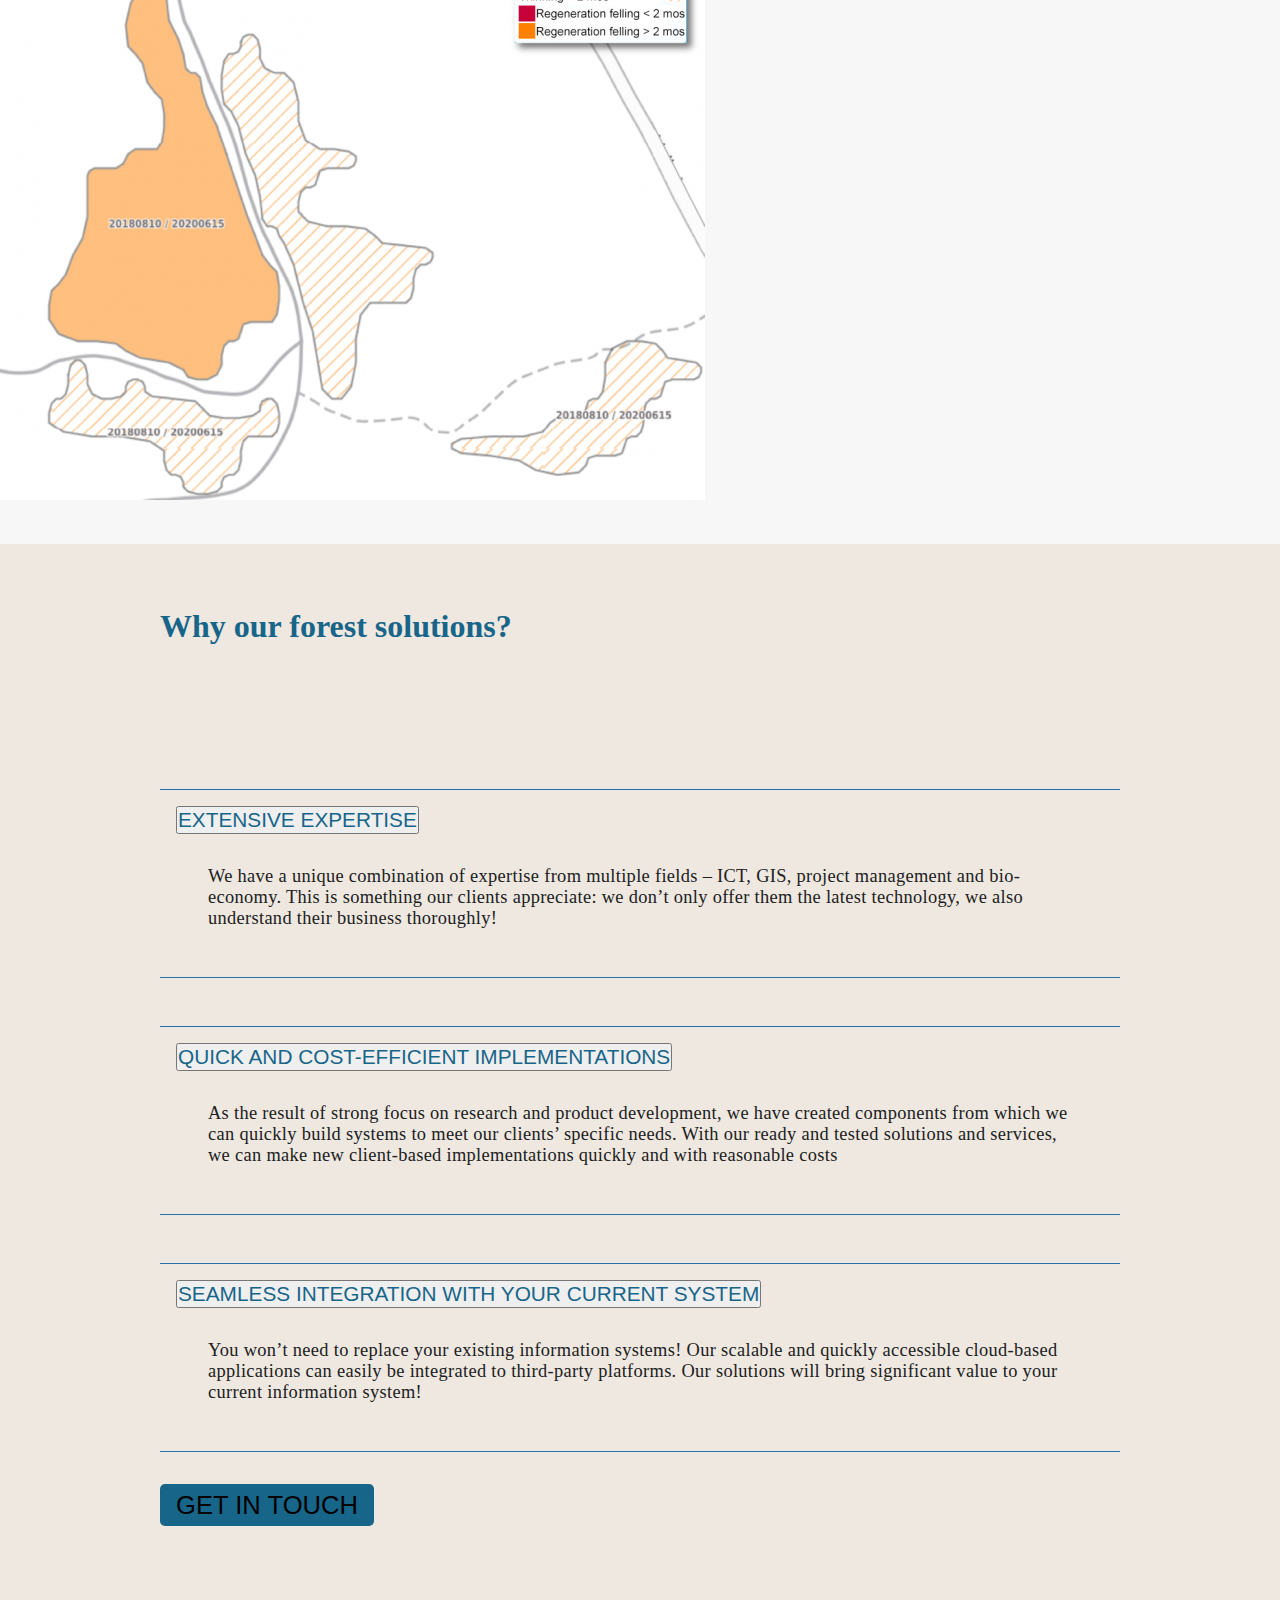
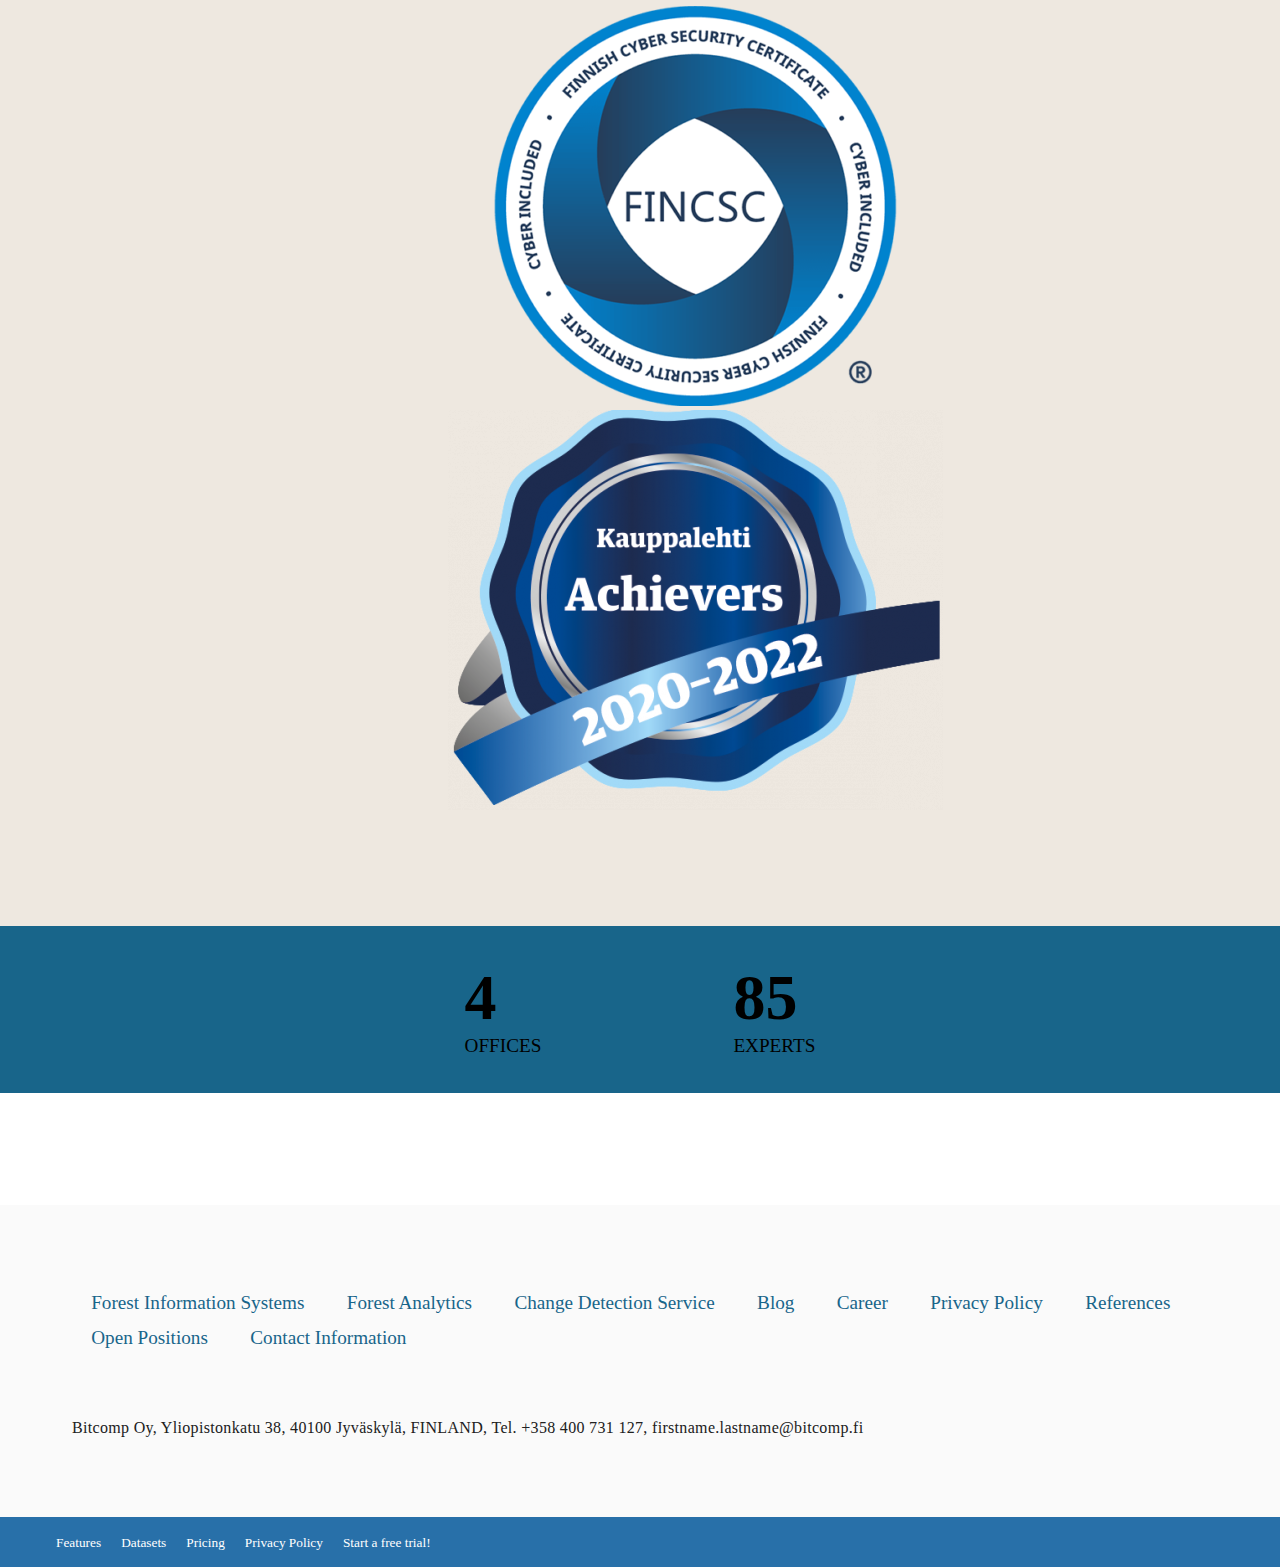
==== commit 817dc69f: "forest information system 90% done" ====
--- a/index.html
+++ b/index.html
@@ -82,7 +82,7 @@
                     >
                   </li>
                   <li>
-                    <a class="dropdown-item" href="#"
+                    <a class="dropdown-item" href="informationSystem.html"
                       >Custom Forest Information System</a
                     >
                   </li>
@@ -272,7 +272,7 @@
       </section>
 
       <!-- ======= BLOG SECTION START ========  -->
-      <section id="blogs" class="blogs">
+      <section id="blogs" class="blogs bg-blue">
         <div class="container">
           <h1 class="text-center text-white pb-5">BLOG</h1>
           <div class="row row-cols-2 row-cols-md-3 g-4">
@@ -449,27 +449,10 @@
         </div>
       </section>
 
-      <!-- ======= TECHNOLOGY SECTION START ========  -->
-      <section id="contact" class="contact">
+      <!-- ======= WHY OUR FOREST SOLUTIONS? SECTION START ========  -->
+      <section id="get-in-touch" class="get-in-touch">
         <div class="container">
           <h1 class="text-uppercase">Why our forest solutions?</h1>
-
-          <!-- <div class="white-heading-box">
-            <h5>extensive expertise</h5>
-            <div class="plus-circle"><i class="fa-solid fa-plus"></i></div>
-            <div class="minus-circle"><i class="fa-solid fa-minus"></i></div>
-          </div>
-          <div class="hidden-answer-box">
-            <p>
-              We have a unique combination of expertise from multiple fields –
-              ICT, GIS, project management and bio-economy. This is something
-              our clients appreciate: we don’t only offer them the latest
-              technology, we also understand their business thoroughly!
-            </p>
-          </div> -->
-
-          <!-- ============================
-          ============================ -->
           <div class="accordion accordion-flush" id="accordionFlushExample">
             <div class="accordion-item white-heading-box">
               <h2 class="accordion-header border-0" id="flush-headingOne">
@@ -563,9 +546,9 @@
               </div>
             </div>
           </div>
-          <button class="btn-primary get-in-touch">Get in touch</button>
-          <div class="row text-center contact-logos">
-            <div class="col-lg-6 FINCSC-img contact-logo-img">
+          <button class="btn-primary btn-touch">Get in touch</button>
+          <div class="row text-center in_touch-logos">
+            <div class="col-lg-6 FINCSC-img in_touch-logo-img">
               <div>
                 <img class="img-fluid" src="images/home/FINCSC.png" alt="" />
               </div>
@@ -580,7 +563,7 @@
               </div>
             </div>
 
-            <div class="col-lg-6 Archievers-img contact-logo-img">
+            <div class="col-lg-6 Archievers-img in_touch-logo-img">
               <div>
                 <img class="img-fluid" src="images/home/Achievers.png" alt="" />
               </div>
--- a/css/style.css
+++ b/css/style.css
@@ -10,7 +10,8 @@
 :root {
   --primary-color: #18658a;
   --text-white: #fff;
-  --light-blue: #4095d2;
+  --light-blue: #2870a9;
+  --lighter-blue: #4095d2;
   --text-grey: #363636;
   --black: #191919;
   --paragraph-color: #202020;
@@ -19,7 +20,7 @@
 }
 
 p {
-  font-size: 1.08rem;
+  font-size: 1.15rem;
   color: var(--paragraph-color);
   letter-spacing: 0.02rem;
   font-weight: 300;
@@ -30,133 +31,17 @@
   padding-bottom: 4rem;
 }
 
-/* ====== NAVBAR ======  */
-.navbar {
-  padding: 0 !important;
-}
-
-.navbar-brand img {
-  width: 65%;
-}
-
-.navbar-toggler {
-  border: none !important;
-}
-.navbar-toggler:focus {
-  box-shadow: none !important;
-}
-
-.show-bar {
-  font-size: 1.8rem;
-}
-
-.hide-bar {
-  font-size: 3rem;
-  display: none;
-  color: var(--primary-color);
-}
-
-.navbar-nav .nav-link {
-  text-transform: uppercase;
-  /* font-size: 0.9rem; */
-  font-size: 0.9rem;
-  margin-left: 0.4rem;
-  color: var(--black) !important;
-  letter-spacing: 0.042rem;
-  font-weight: 500;
-  position: relative;
-}
-
-.navbar-nav .nav-link::before {
-  content: "";
-  width: 0%;
-  height: 0.15rem;
-  position: absolute;
-  background-color: var(--light-blue);
-  top: 2.5rem;
-  left: 0;
-  transition: all 0.3s ease-in-out;
-}
-
-.navbar-nav .nav-link:hover::before {
-  width: 100%;
-}
-.navbar-nav .nav-link:hover {
-  color: gray !important;
-}
-
-.dropdown-menu[data-bs-popper] {
-  top: 100%;
-  left: 1rem;
-  margin-top: 1.3rem;
-}
-
-.navbar .dropdown-item {
-  font-size: 0.8rem;
-  /* margin: 0.5rem; */
-  padding: 0.5rem;
-}
-.navbar .dropdown-item:hover {
-  background-color: var(--light-blue);
-  color: var(--text-white);
-}
-
-/* ++++++++++++++++ ======== hover show =====++++++++++++++++ */
-/* .drop-items {
-  display: none;
-}
-
-.navbar-nav .nav-item:hover .drop-items {
-  top: 100%;
-  left: 1rem;
-  margin-top: 1.7rem;
-  display: block;
-} */
-
-/* ====== INTRODUCTION HEADING ======  */
-
-.header-container {
-  background-image: url(../images/home/bg-1.jpg);
-  background-size: cover;
-  background-position: center;
-  background-repeat: no-repeat;
-  height: 85vh;
-  width: 100%;
-  position: relative;
-}
-
-.introduction-div {
-  background-color: rgba(11, 64, 89, 0.8);
-  border-right: 15px solid #fff;
-  border-radius: 0 0% 50% 0;
-  width: 50%;
-  padding-top: 0;
-}
-.introduction-div .text {
-  padding-left: 5rem;
-}
-
-.introduction-div .text h1 {
-  font-size: 4rem;
-}
-
-/* ===== GIS solutions section =========  */
-.GIS-solutions-introduction h3 {
-  color: var(--primary-color);
-}
-
-.GIS-solutions-categories h4 {
-  color: var(--primary-color);
-}
-
-.GIS-solutions-categories img {
-  width: 85%;
-  margin: 0 auto;
-}
-
-.GIS-solutions-categories h4 {
-  color: var(--primary-color);
-  margin: 1.4rem 0;
+.bg-blue {
+  background-color: var(--primary-color);
+}
+
+.color-blue {
+  color: var(--primary-color);
+}
+
+.blue-highlight {
+  color: var(--lighter-blue);
+  font-weight: 700;
 }
 
 .btn-primary {
@@ -171,10 +56,140 @@
   font-weight: 100;
 }
 
+/* ====== NAVBAR ======  */
+.navbar {
+  padding: 0 !important;
+}
+
+.navbar-brand img {
+  width: 65%;
+}
+
+.navbar-toggler {
+  border: none !important;
+}
+.navbar-toggler:focus {
+  box-shadow: none !important;
+}
+
+.show-bar {
+  font-size: 1.8rem;
+}
+
+.hide-bar {
+  font-size: 3rem;
+  display: none;
+  color: var(--primary-color);
+}
+
+.navbar-nav .nav-link {
+  text-transform: uppercase;
+  /* font-size: 0.9rem; */
+  font-size: 0.9rem;
+  margin-left: 0.4rem;
+  color: var(--black) !important;
+  letter-spacing: 0.042rem;
+  font-weight: 500;
+  position: relative;
+}
+
+.navbar-nav .nav-link::before {
+  content: "";
+  width: 0%;
+  height: 0.15rem;
+  position: absolute;
+  background-color: var(--lighter-blue);
+  top: 2.5rem;
+  left: 0;
+  transition: all 0.3s ease-in-out;
+}
+
+.navbar-nav .nav-link:hover::before {
+  width: 100%;
+}
+.navbar-nav .nav-link:hover {
+  color: gray !important;
+}
+
+.dropdown-menu[data-bs-popper] {
+  top: 100%;
+  left: 1rem;
+  margin-top: 1.3rem;
+}
+
+.navbar .dropdown-item {
+  font-size: 0.8rem;
+  /* margin: 0.5rem; */
+  padding: 0.5rem;
+}
+.navbar .dropdown-item:hover {
+  background-color: var(--light-blue);
+  color: var(--text-white);
+}
+
+/* ++++++++++++++++ ======== hover show =====++++++++++++++++ */
+/* .drop-items {
+  display: none;
+}
+
+.navbar-nav .nav-item:hover .drop-items {
+  top: 100%;
+  left: 1rem;
+  margin-top: 1.7rem;
+  display: block;
+} */
+
+/* ====== INTRODUCTION HEADING ======  */
+
+.header-container {
+  background-image: url(../images/home/bg-1.jpg);
+  background-size: cover;
+  background-position: center;
+  background-repeat: no-repeat;
+  height: 85vh;
+  width: 100%;
+  position: relative;
+}
+
+.introduction-div {
+  background-color: rgba(11, 64, 89, 0.8);
+  border-right: 15px solid #fff;
+  border-radius: 0 0% 50% 0;
+  width: 50%;
+  padding-top: 0;
+}
+
+.introduction-div .text {
+  padding-left: 5rem;
+}
+
+.introduction-div .text h1,
+.info_system-introduction-div .text h1 {
+  font-size: 4rem;
+}
+
+/* ===== GIS solutions section =========  */
+.GIS-solutions-introduction h3 {
+  color: var(--primary-color);
+}
+
+.GIS-solutions-categories h4 {
+  color: var(--primary-color);
+}
+
+.GIS-solutions-categories img {
+  width: 85%;
+  margin: 0 auto;
+}
+
+.GIS-solutions-categories h4 {
+  color: var(--primary-color);
+  margin: 1.4rem 0;
+}
+
 /* ===== BLOG section =========  */
 .blogs {
   padding: 5rem 0;
-  background: var(--primary-color);
 }
 
 .blog-card {
@@ -215,7 +230,8 @@
 }
 
 /* ===== CAREER section =========  */
-.career h1 {
+.career h1,
+.our-solutions h1 {
   color: var(--primary-color);
   position: relative;
   margin: 3rem 0 4rem;
@@ -223,13 +239,14 @@
   justify-content: center;
 }
 
-.career h1::before {
+.career h1::before,
+.our-solutions h1::before {
   content: "";
   position: absolute;
-  width: 6%;
-  height: 1.4px;
+  width: 10%;
+  height: 1.5px;
   background-color: var(--primary-color);
-  top: 4rem;
+  top: 3rem;
   margin: 2.4rem auto;
 }
 
@@ -264,17 +281,17 @@
 }
 
 /* ===== CONTACT section =========  */
-.contact {
+.get-in-touch {
   background-color: var(--bg-pinkis);
   padding: 4rem 10rem;
 }
 
-.contact h1 {
+.get-in-touch h1 {
   color: var(--primary-color);
   margin-bottom: 9rem;
 }
 
-.contact .white-heading-box {
+.get-in-touch .white-heading-box {
   padding: 1rem;
   margin-top: 3rem;
   border-top: 1px solid var(--light-blue);
@@ -316,15 +333,17 @@
   padding: 2rem;
 }
 
-.contact .get-in-touch {
+.contact .btn-touch {
   margin: 5rem 0;
 }
 
-.contact-logos {
+.in_touch-logos,
+.geo-data-logo {
   margin: 3rem 0;
 }
 
-.contact-logo-img {
+.in_touch-logo-img,
+.geo-data-logo-img {
   position: relative;
   height: 100%;
   width: 40%;
@@ -364,7 +383,8 @@
   transform: rotate(0.1turn);
 }
 
-.contact-logo-img:hover .white-background {
+.in_touch-logo-img:hover .white-background,
+.geo-data-logo-img:hover .white-background {
   display: block;
 }
 
@@ -754,3 +774,157 @@
   /* transform: scale(1.2); */
   transform: translateY(-10px);
 }
+
+/* ====================================================================
+              INFORMATION SYSTEM PAGE start 
+====================================================================    
+             */
+
+/* =====    INFORMATION SYSTEM  HEADER section =========  */
+:root {
+  --light-blue: #2870a9;
+  --bg-bluish: #e8f0f4;
+}
+
+.info_system-header-container {
+  background-image: url(../images/info_system/header-bg.jpg);
+  background-size: cover;
+  background-position: center;
+  background-repeat: no-repeat;
+  height: 85vh;
+  width: 100%;
+  position: relative;
+}
+
+.info_system-introduction-div {
+  position: absolute;
+  background-color: rgba(11, 64, 89, 0.8);
+  border-left: 15px solid #fff;
+  border-top-left-radius: 0%;
+  border-bottom-left-radius: 50%;
+  width: 50%;
+  padding-top: 0;
+  right: 0;
+}
+
+.info_system-introduction-div .text {
+  text-align: end;
+  padding-right: 5rem;
+  position: absolute;
+}
+
+/* <!-- ======= FOREST MANAGEMENT SECTION START ========  --> */
+.forest-management-introduction h1 {
+  padding-bottom: 2rem;
+  color: var(--light-blue);
+}
+
+.forest-management-introduction > p {
+  font-size: 1.4rem;
+}
+
+/* <!-- ======= TRACKING AND MANAGING THROUGH DEVICE SECTION START ========  --> */
+.GIS-platform-text h1,
+.business-activities-map-text h1,
+.all-device-text h1,
+.geo-data-text h1 {
+  position: relative;
+  margin-bottom: 6.5rem;
+  display: flex;
+  justify-content: start;
+  align-items: center;
+}
+
+.GIS-platform-text h1::before,
+.business-activities-map h1::before,
+.all-device-text h1::before,
+.geo-data-text h1::before {
+  content: "";
+  background-color: var(--text-white);
+  height: 1.5px;
+  width: 20%;
+  position: absolute;
+  top: 6rem;
+}
+
+.GIS-platform-text p {
+  color: var(--text-white);
+}
+
+.GIS-platform-text p > span {
+  font-weight: 700;
+}
+
+/* <!-- ======= 	VISUALIZE BUSINESS ACTIVITIES SECTION START ========  --> */
+.business-activities-map h1::before {
+  background-color: var(--primary-color);
+  top: 7.8rem;
+}
+
+.business-activities-map-text h1,
+.business-activities-map h5,
+.business-activities-map i,
+.all-device-text h1,
+.geo-data-text h1 {
+  color: var(--primary-color);
+}
+
+/* <!-- ======= FOR ALL SIZE DEVICE SECTION START ========  --> */
+.all-device {
+  background-color: var(--bg-grey);
+}
+
+.all-device-text h1::before,
+.geo-data-text h1::before {
+  background-color: var(--primary-color);
+}
+
+/* <!-- ======= 	BITCOMP GIS SOLUTIONS OFFER SECTION START ========  --> */
+.bg-bluish {
+  background-color: var(--bg-bluish);
+}
+
+.solutions-offers-1 .card {
+  border: 2px solid var(--text-white);
+}
+
+.solutions-offers i {
+  color: var(--primary-color);
+}
+
+.solutions-offers h6,
+.solutions-offers h5 {
+  color: var(--lighter-blue);
+}
+
+.solutions-offers .card-text {
+  font-size: 1rem;
+}
+
+/* <!-- ======= 	OUR SOLUTIONS SECTION START ========  --> */
+.our-solutions img {
+  width: 70%;
+  margin: auto;
+  cursor: pointer;
+}
+
+/* =============== CONTACT (SEND AN EMAIL) SECTION ========== */
+.send-email-form {
+  margin: 5.5rem 0;
+}
+
+.form-control:focus {
+  border-color: var(--lighter-blue);
+  box-shadow: none;
+}
+
+.send-email-form .submit {
+  width: 100%;
+  margin: 1rem auto;
+  text-transform: capitalize;
+}
+
+.send-email-form small {
+  font-size: 0.75rem;
+  color: rgb(104, 103, 103);
+}
--- a/css/responsive.css
+++ b/css/responsive.css
@@ -13,7 +13,8 @@
     padding: 10rem 2rem;
   }
 
-  .introduction-div .text h1 {
+  .introduction-div .text h1,
+  .info_system-introduction-div .text h1 {
     font-size: 4rem;
   }
   /* ============ GIS solutions ============ */
@@ -102,7 +103,9 @@
     padding-left: 0;
     padding: 5rem 2rem;
   }
-  .introduction-div .text h1 {
+
+  .introduction-div .text h1,
+  .info_system-introduction-div .text h1 {
     font-size: 2.2rem;
   }
 
@@ -148,7 +151,9 @@
   .introduction-div .text {
     padding: 2rem 2rem;
   }
-  .introduction-div .text h1 {
+
+  .introduction-div .text h1,
+  .info_system-introduction-div .text h1 {
     font-size: 2rem;
   }
 
@@ -343,3 +348,47 @@
     font-size: 0.8rem;
   }
 }
+
+/* ====================================================================
+              INFORMATION SYSTEM PAGE start 
+====================================================================     */
+@media (max-width: 992px) {
+  /* =====    INFORMATION SYSTEM  HEADER section =========  */
+  .info_system-introduction-div {
+    border-left: none;
+    width: 100%;
+  }
+
+  .info_system-introduction-div .text {
+    padding-left: 0;
+    padding: 0rem 5rem;
+    top: 30%;
+  }
+}
+
+@media (max-width: 768px) {
+  /* <!-- ======= 	BITCOMP GIS SOLUTIONS OFFER SECTION START ========  --> */
+  .solutions-offers {
+    display: block;
+  }
+
+  /* <!-- ======= 	OUR SOLUTIONS SECTION START ========  --> */
+  .our-solutions img {
+    width: 40%;
+    margin: 1.5rem auto;
+  }
+}
+
+@media (max-width: 540px) {
+  /* =====    INFORMATION SYSTEM  HEADER section =========  */
+  .info_system-introduction-div .text {
+    padding-right: 0;
+    padding: 2rem 3rem;
+    bottom: 30%;
+  }
+}
+
+@media (max-width: 480px) {
+}
+@media (max-width: 280px) {
+}
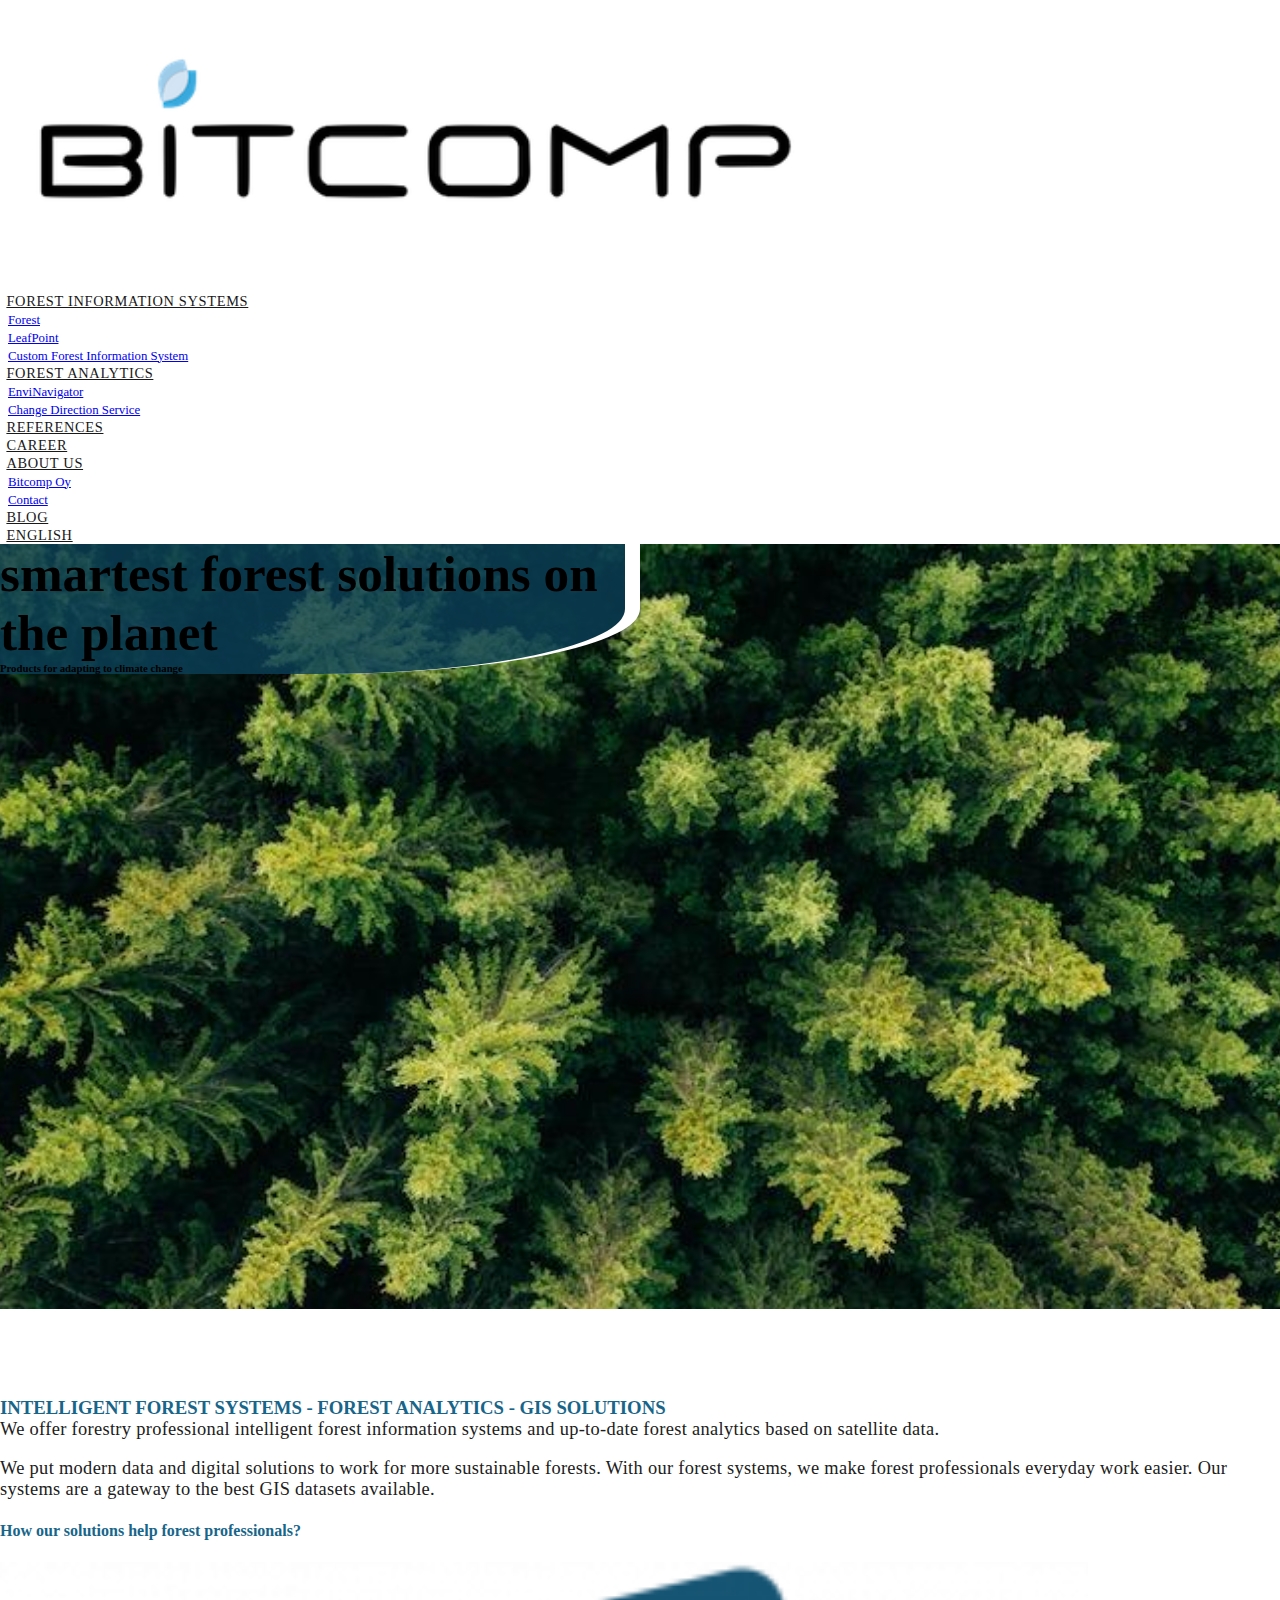
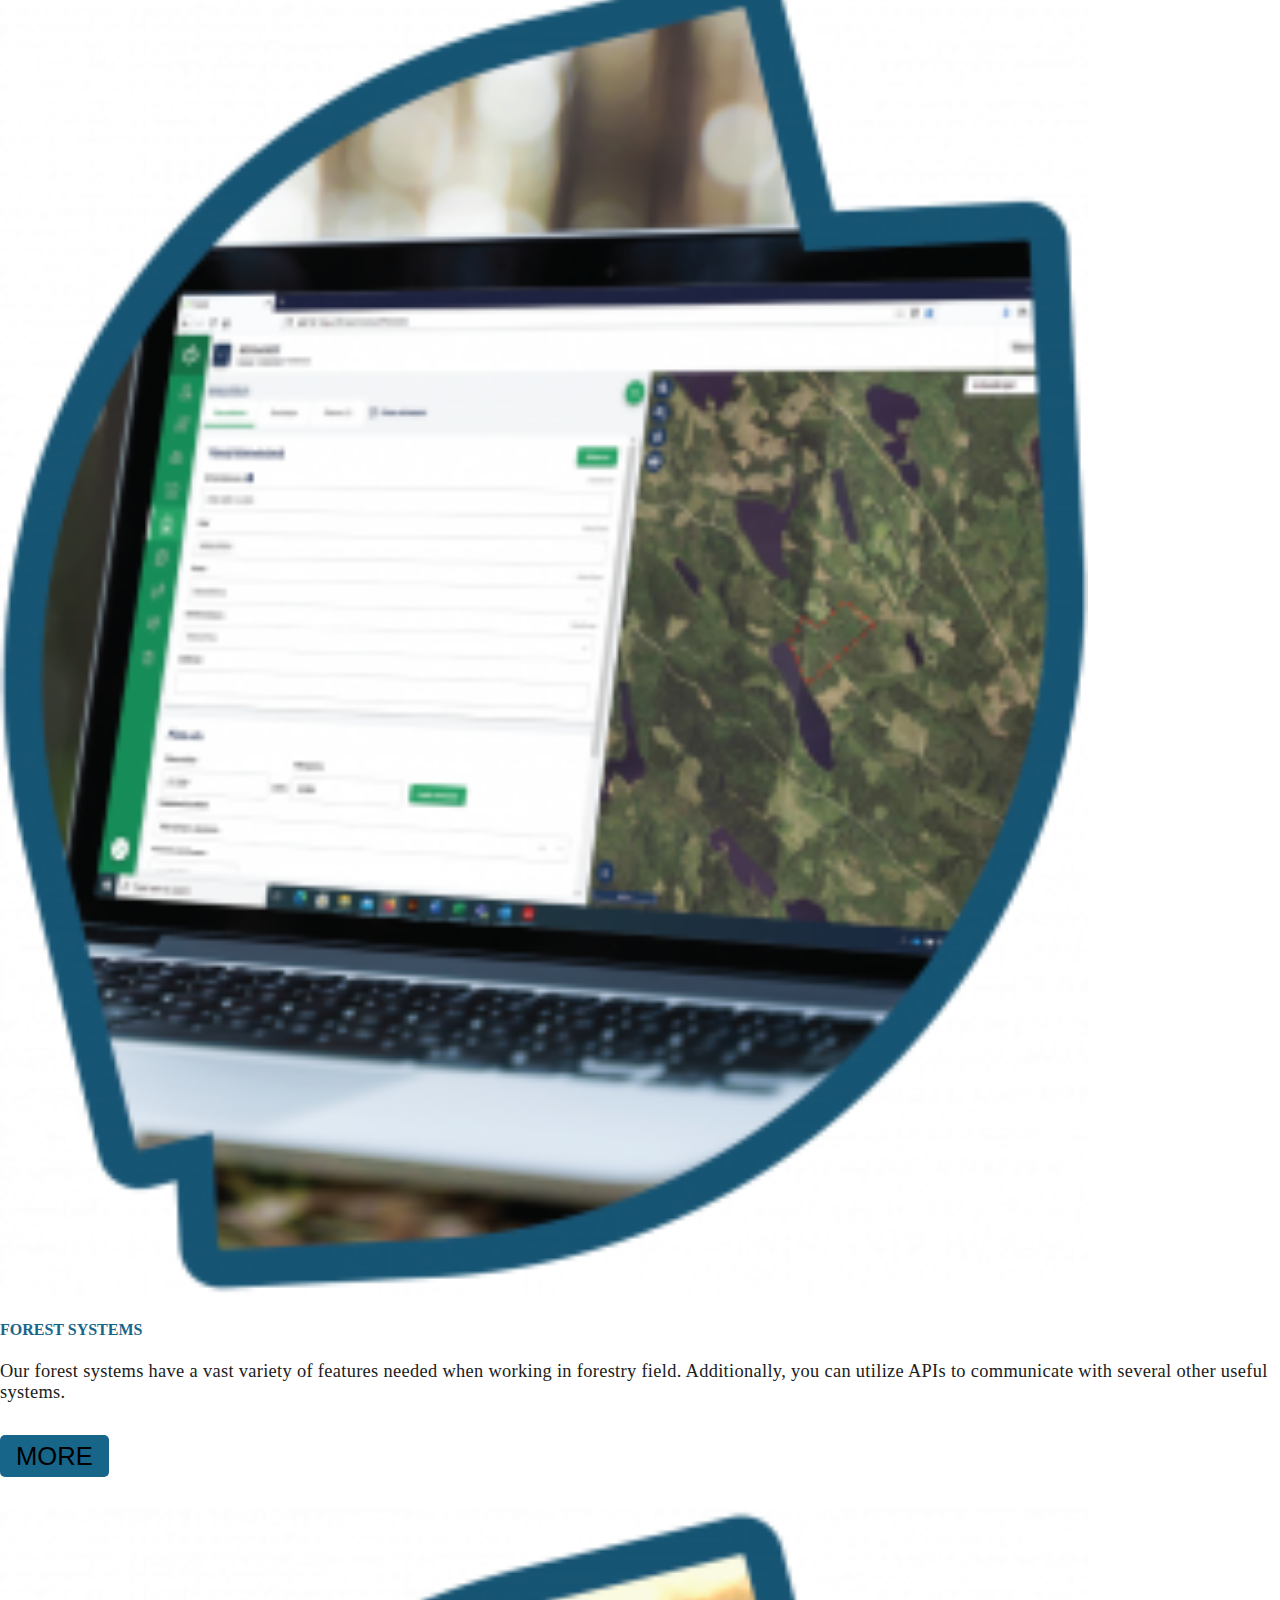
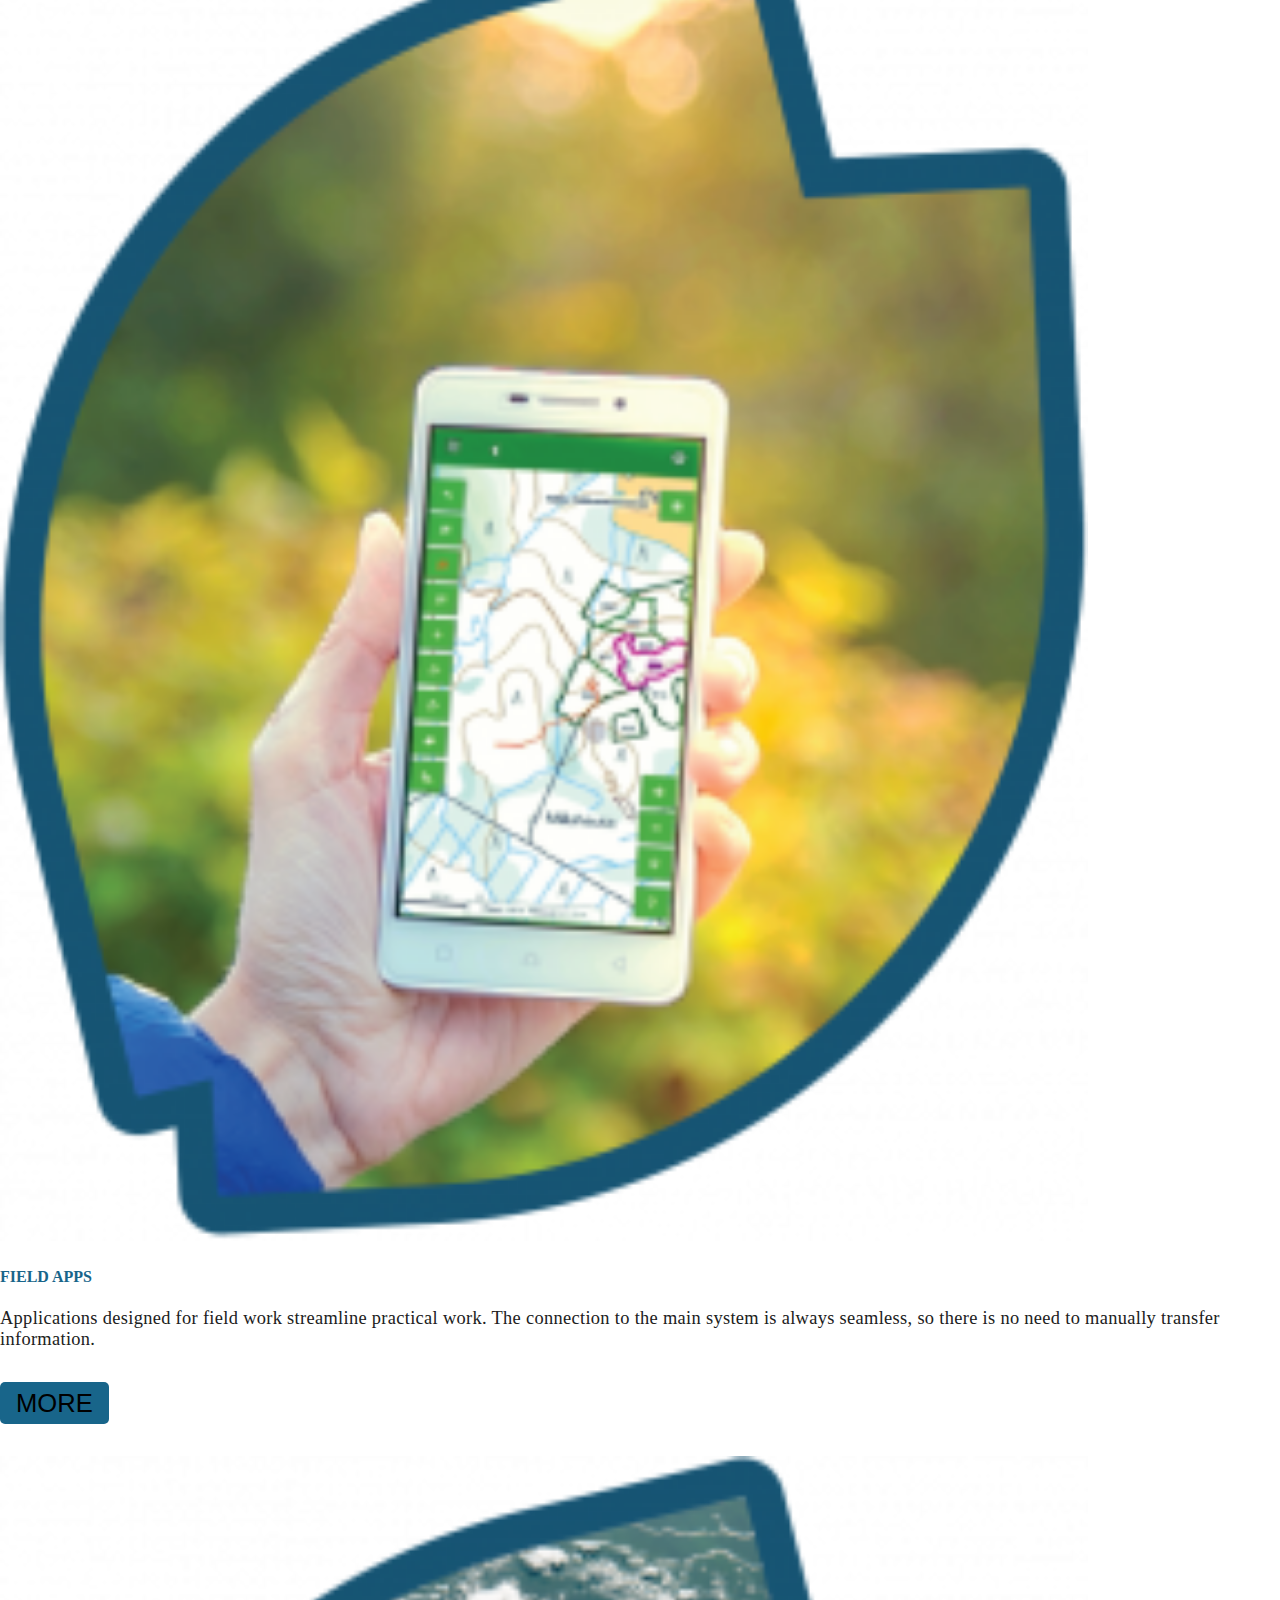
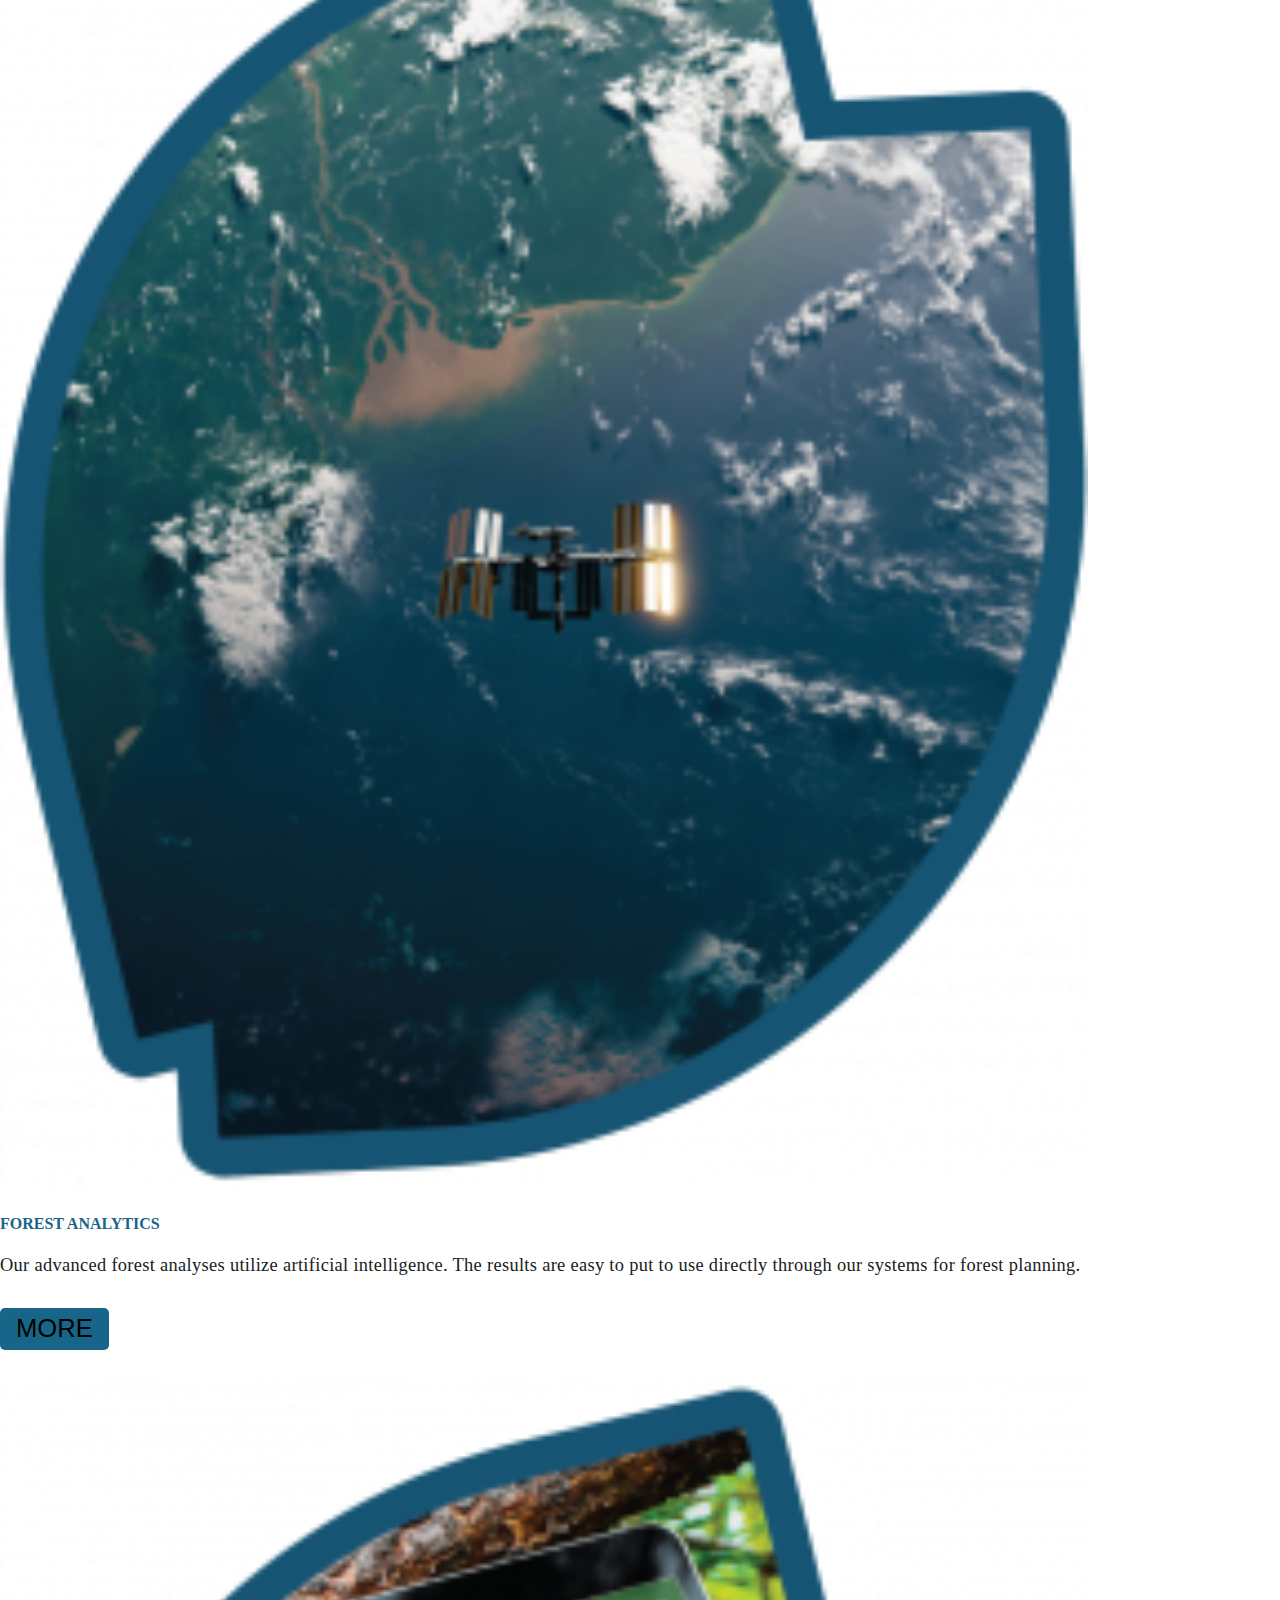
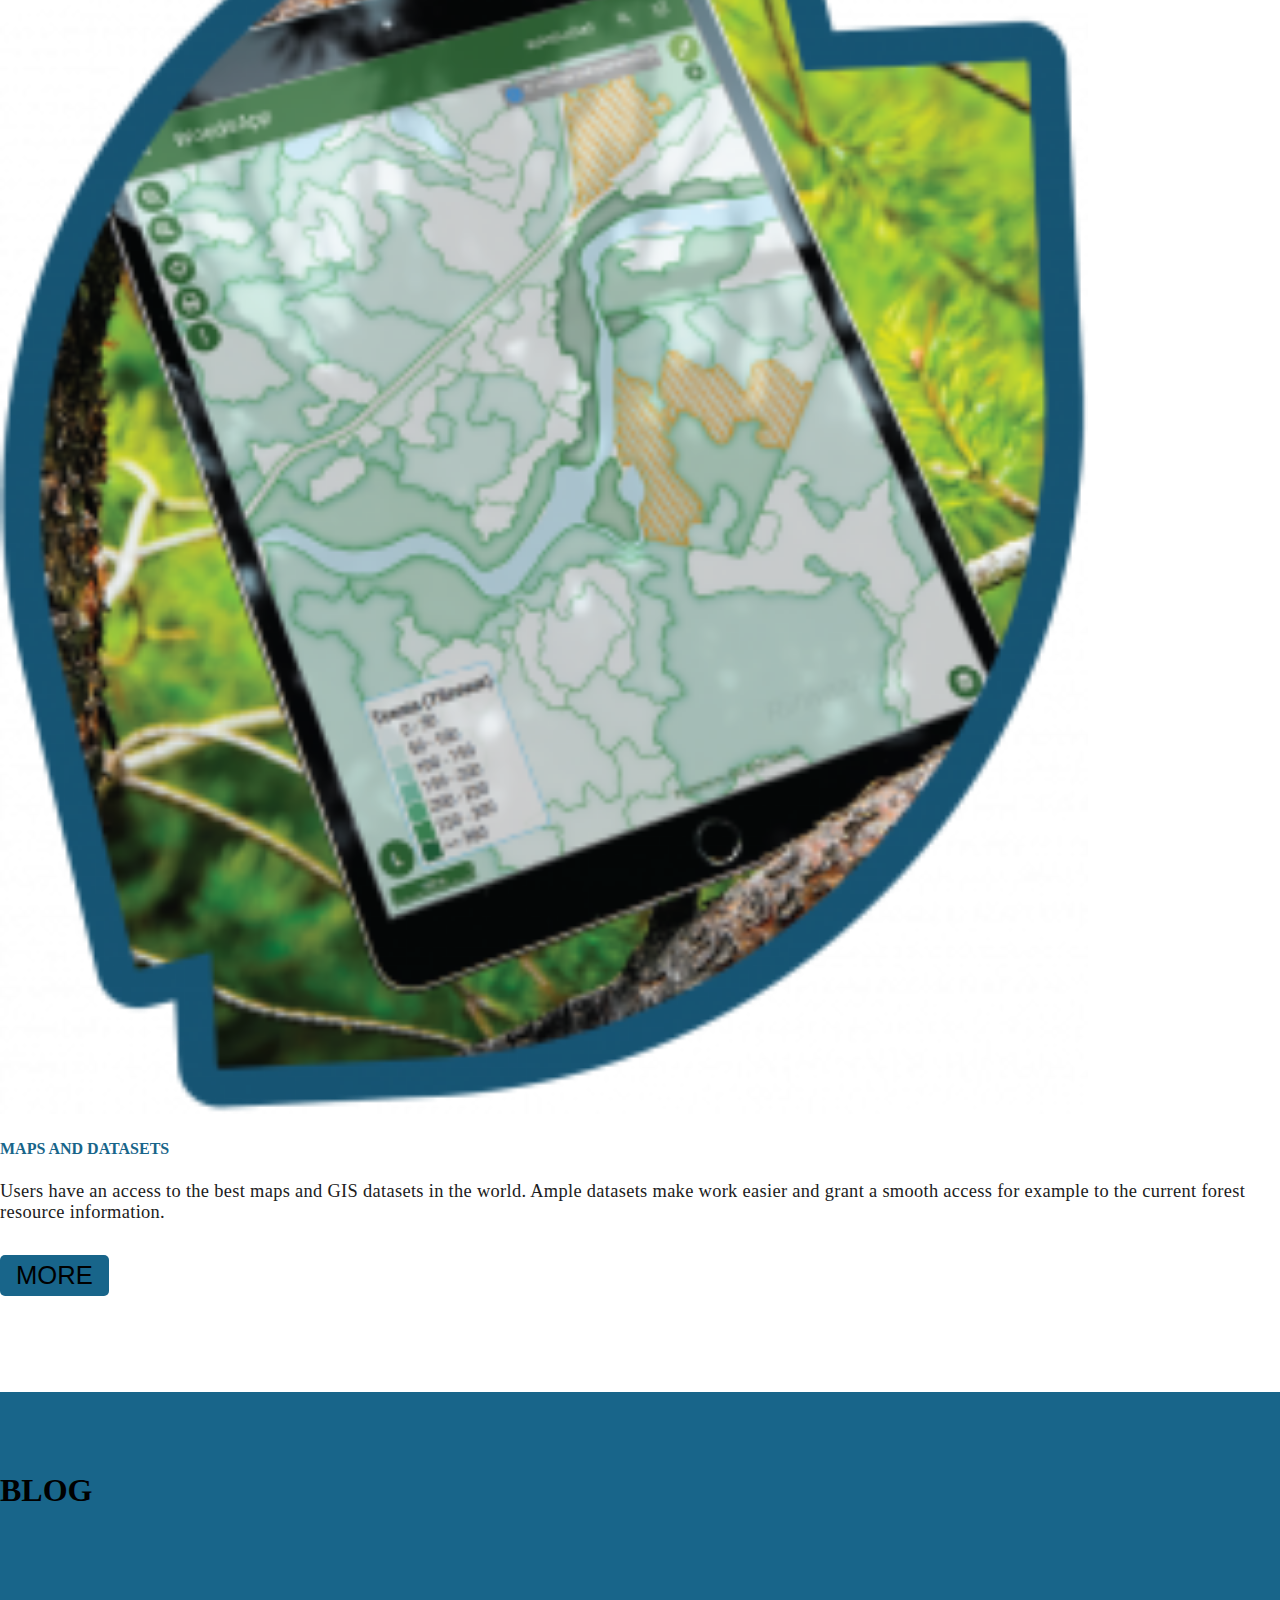
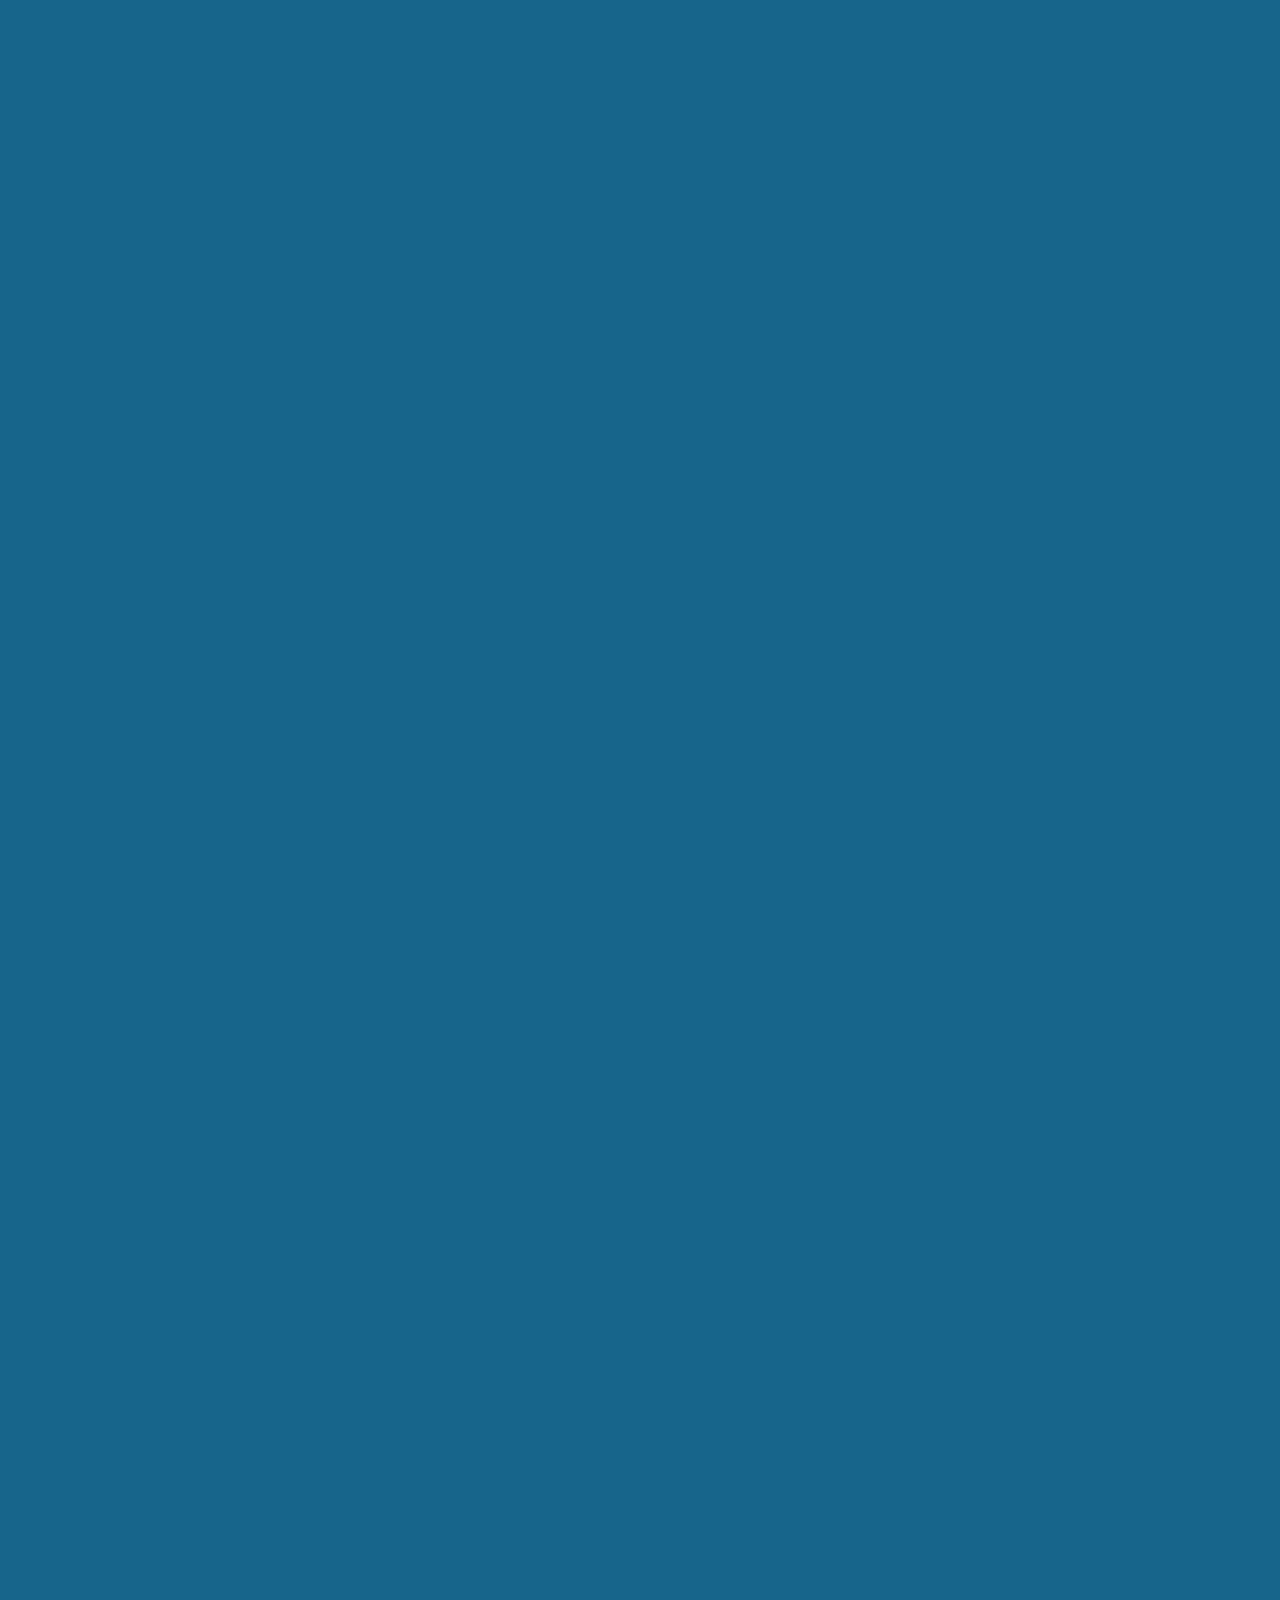
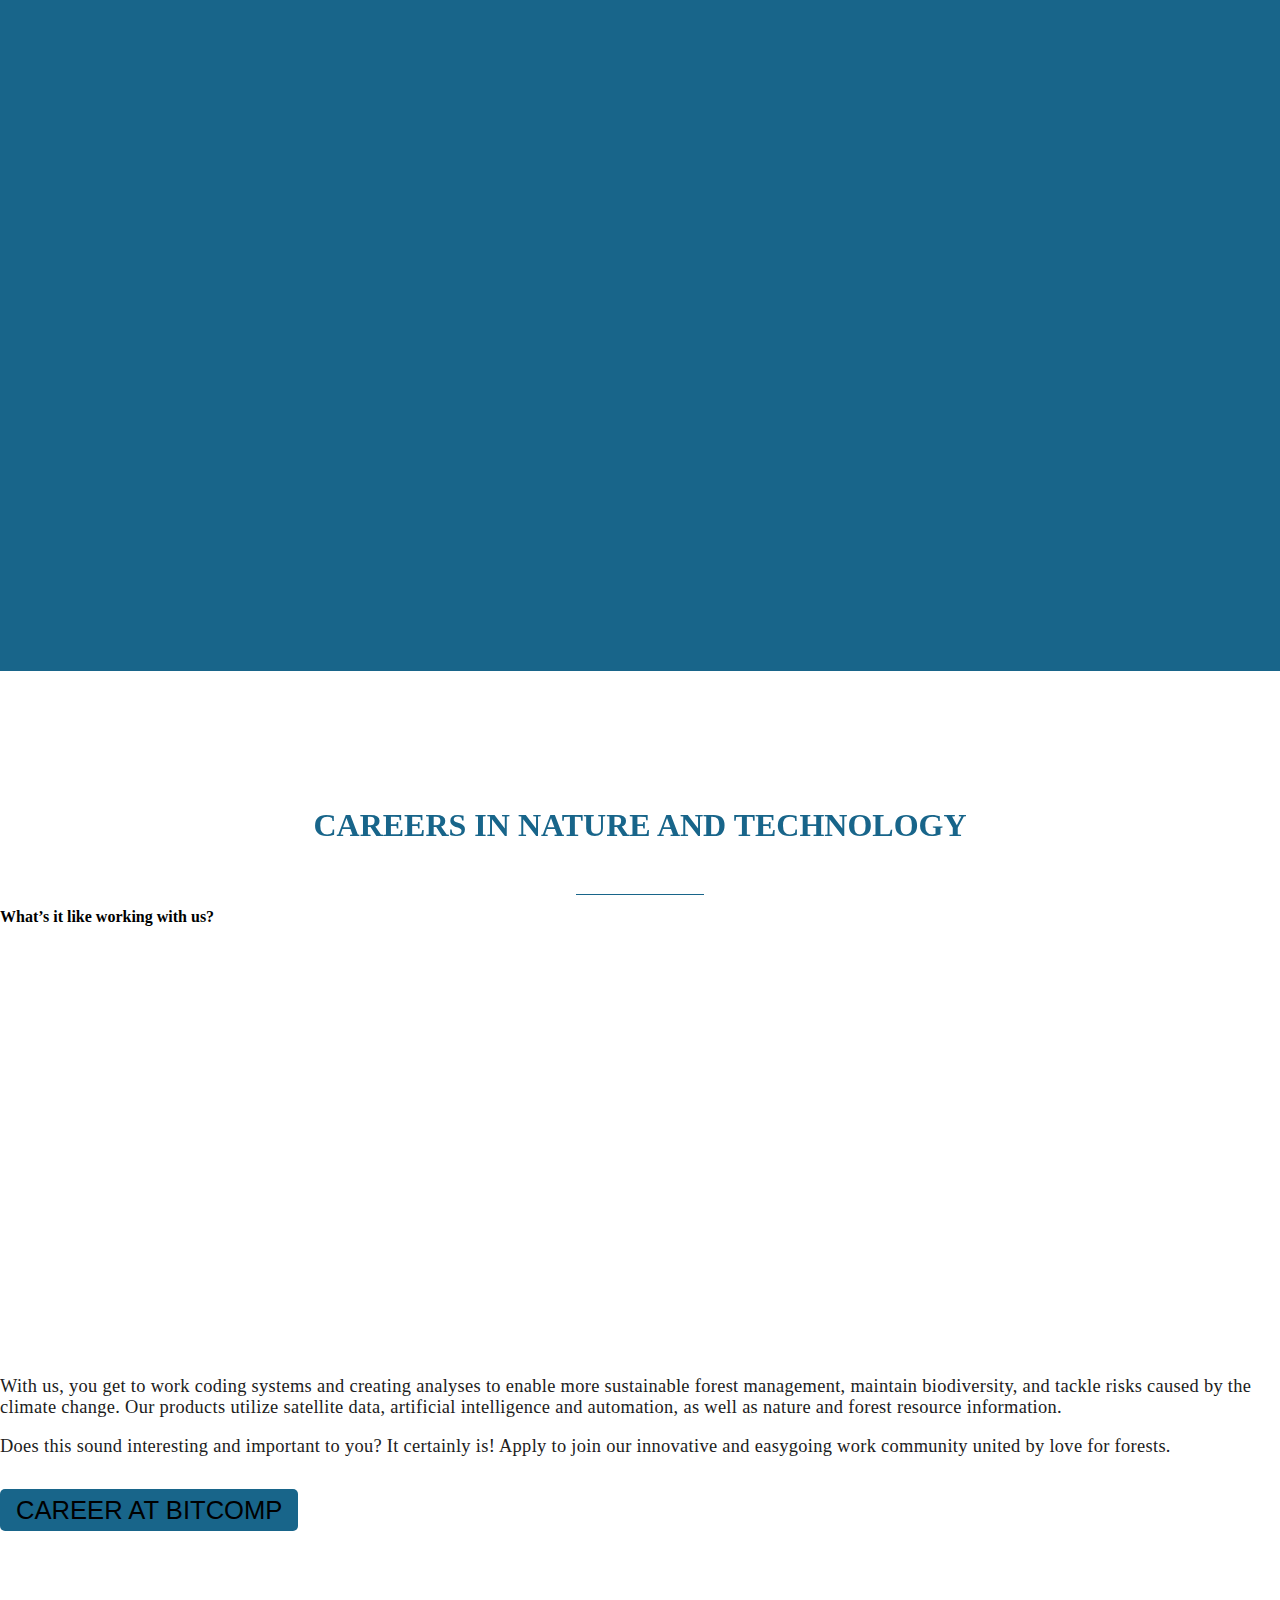
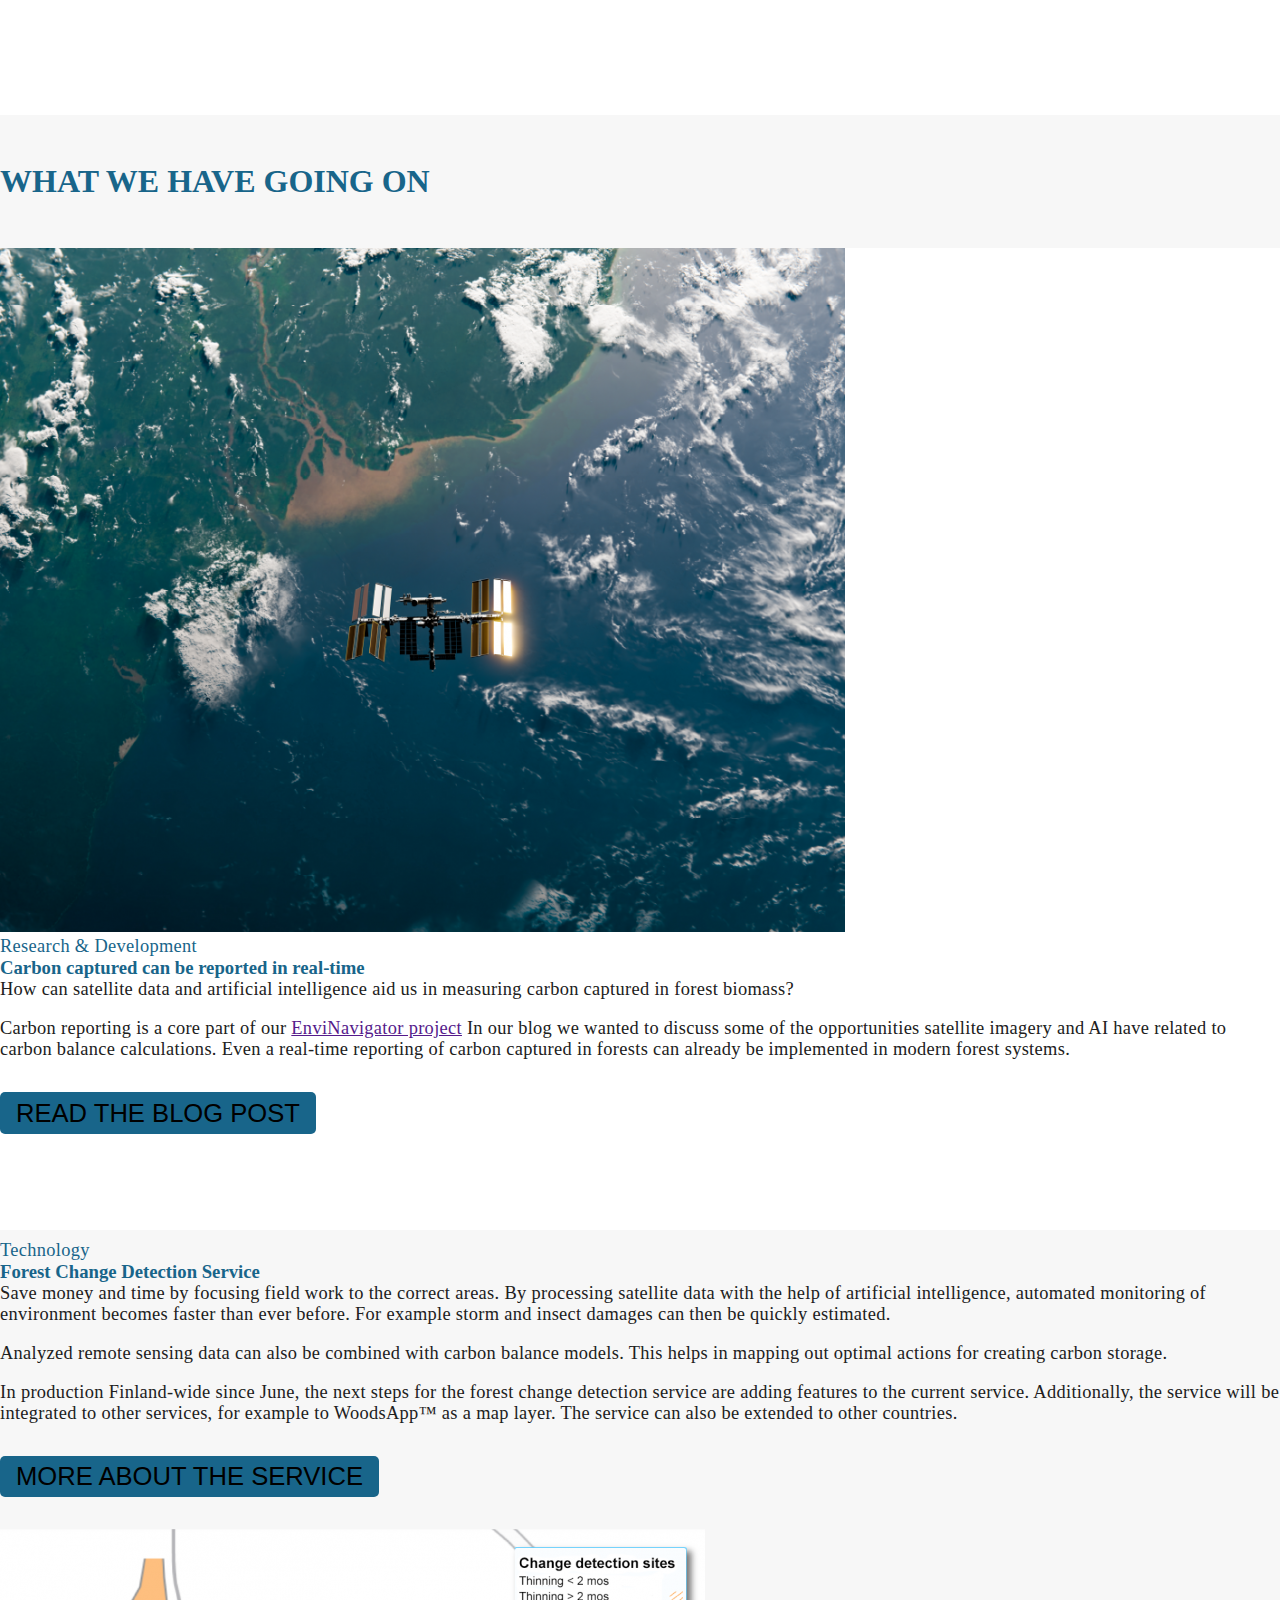
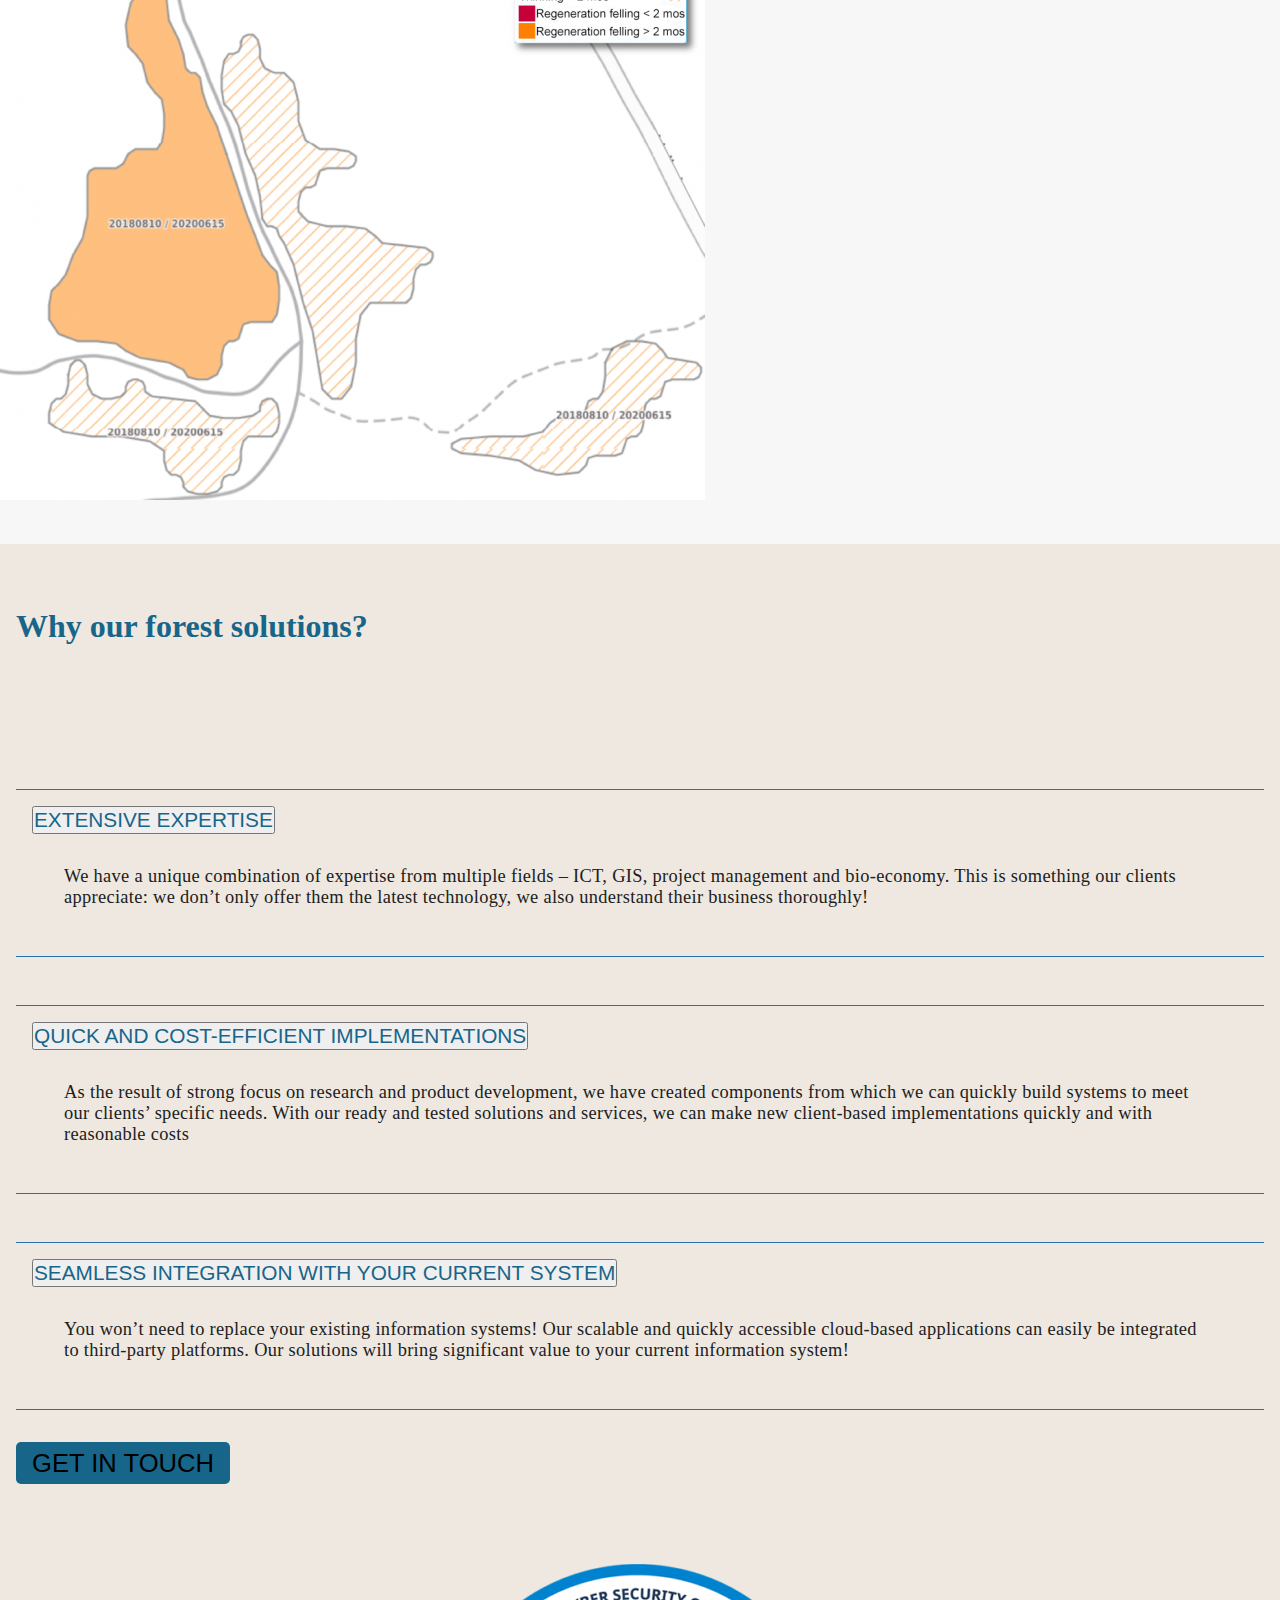
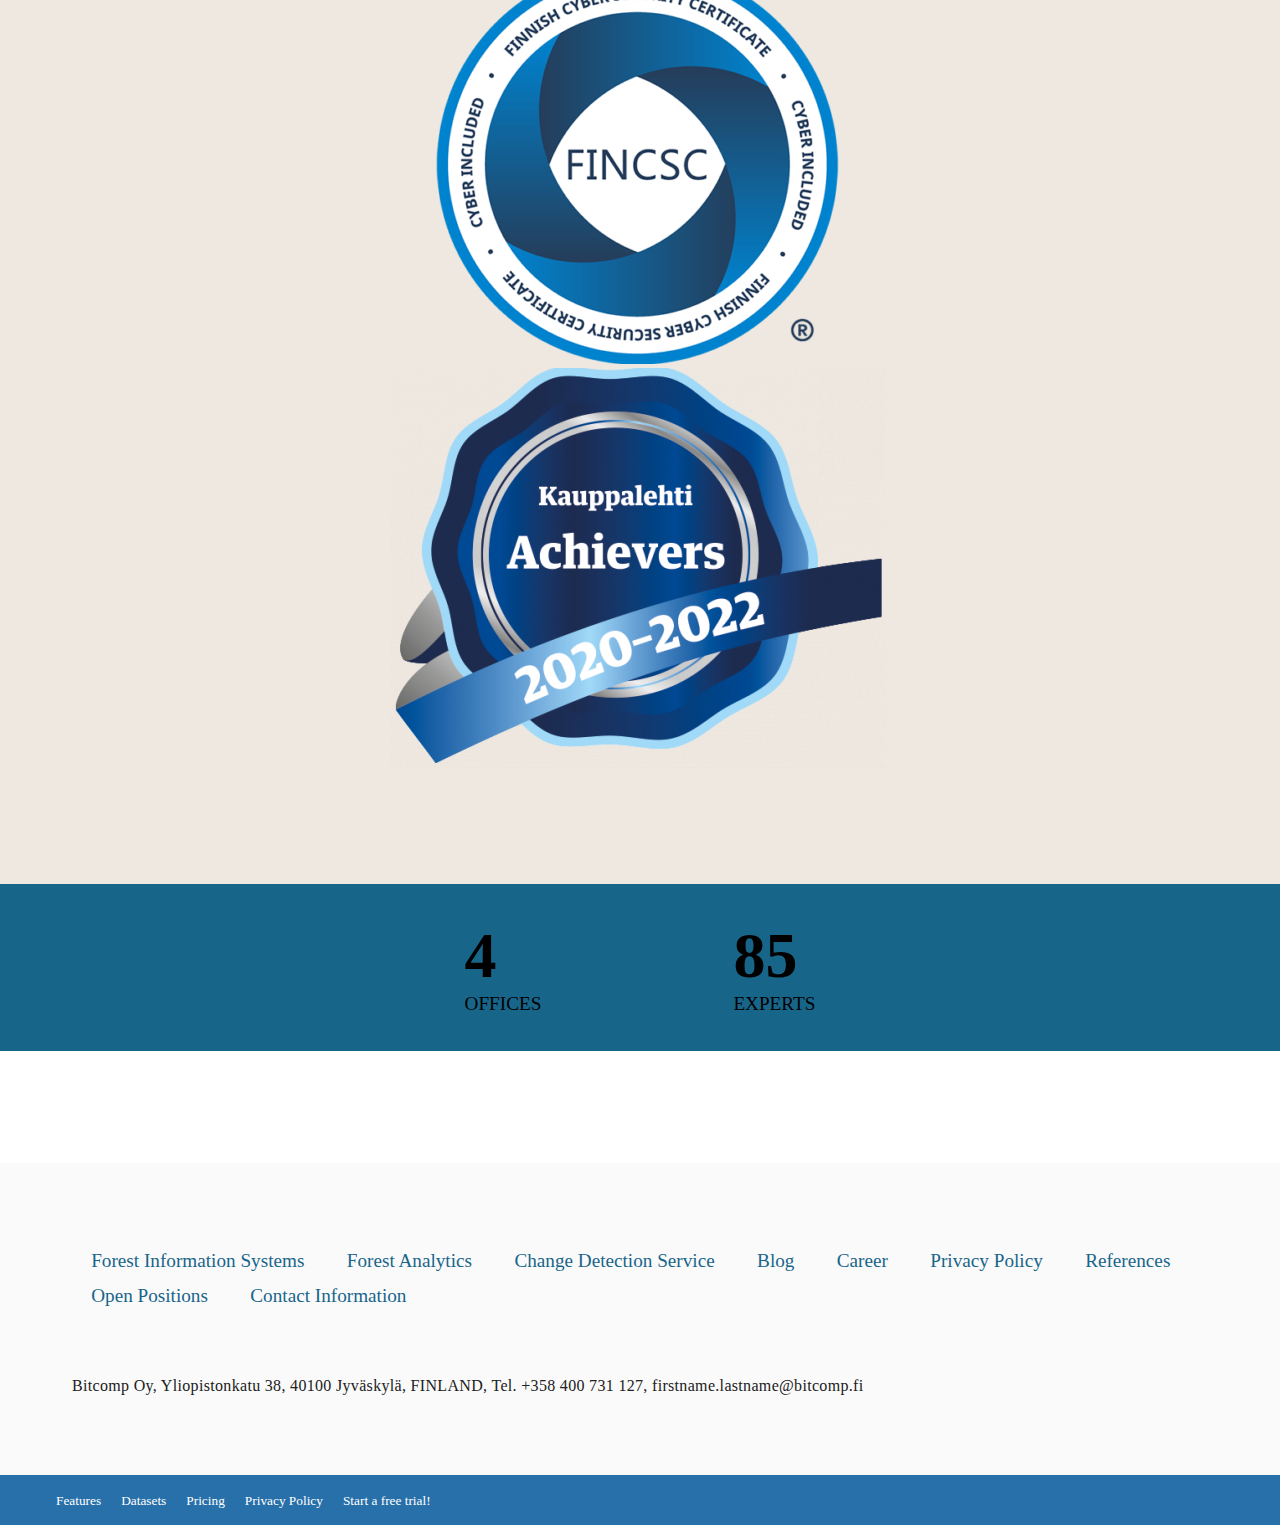
==== commit 782a349c: "reference page complete" ====
--- a/index.html
+++ b/index.html
@@ -114,10 +114,10 @@
               </li>
 
               <li class="nav-item">
-                <a class="nav-link" href="#">references</a>
+                <a class="nav-link" href="reference.html">references</a>
               </li>
               <li class="nav-item">
-                <a class="nav-link" href="#">career</a>
+                <a class="nav-link" href="career.html">career</a>
               </li>
               <li class="nav-item dropdown">
                 <a
@@ -150,9 +150,7 @@
       </nav>
       <!-- ========= HEADER CONTAINER ========  -->
       <div class="header-container">
-        <div
-          class="introduction-div h-100 text-white p-4 d-flex justify-content-center align-items-lg-center align-items-sm-start"
-        >
+        <div class="introduction-div h-100 text-white p-5">
           <div class="text">
             <h1 class="text-uppercase">
               smartest forest solutions on the planet
@@ -329,7 +327,9 @@
       <!-- ======= CAREER SECTION START ========  -->
       <section id="career" class="career section-space-separate">
         <div class="container">
-          <h1 class="text-center">CAREERS IN NATURE AND TECHNOLOGY</h1>
+          <h1 class="text-center headline-underline">
+            CAREERS IN NATURE AND TECHNOLOGY
+          </h1>
           <div class="row">
             <h4 class="pt-4 pb-3">What’s it like working with us?</h4>
             <div class="col-lg-7 col-md-12 col-sm-12 video">
@@ -547,8 +547,8 @@
             </div>
           </div>
           <button class="btn-primary btn-touch">Get in touch</button>
-          <div class="row text-center in_touch-logos">
-            <div class="col-lg-6 FINCSC-img in_touch-logo-img">
+          <div class="row text-center logo-hover-space">
+            <div class="col-lg-6 logo-hover-effect">
               <div>
                 <img class="img-fluid" src="images/home/FINCSC.png" alt="" />
               </div>
@@ -563,7 +563,7 @@
               </div>
             </div>
 
-            <div class="col-lg-6 Archievers-img in_touch-logo-img">
+            <div class="col-lg-6 logo-hover-effect">
               <div>
                 <img class="img-fluid" src="images/home/Achievers.png" alt="" />
               </div>
--- a/css/style.css
+++ b/css/style.css
@@ -2,6 +2,9 @@
   margin: 0;
   padding: 0;
   box-sizing: border-box;
+}
+
+body {
   list-style: none;
   text-decoration: none;
   outline: none;
@@ -11,6 +14,7 @@
   --primary-color: #18658a;
   --text-white: #fff;
   --light-blue: #2870a9;
+  --dark-blue: #214e76;
   --lighter-blue: #4095d2;
   --text-grey: #363636;
   --black: #191919;
@@ -35,8 +39,15 @@
   background-color: var(--primary-color);
 }
 
+.bg-dark-blue {
+  background-color: var(--dark-blue);
+}
+
 .color-blue {
   color: var(--primary-color);
+}
+.color-dark-blue {
+  color: var(--dark-blue);
 }
 
 .blue-highlight {
@@ -47,7 +58,6 @@
 .btn-primary {
   padding: 0.4rem 1rem;
   background-color: var(--primary-color);
-  /* width: 40%; */
   margin: 2rem auto;
   font-size: 1.6rem;
   text-transform: uppercase;
@@ -56,6 +66,80 @@
   font-weight: 100;
 }
 
+.headline-underline {
+  color: var(--primary-color);
+  position: relative;
+  margin: 3rem 0 4rem;
+  display: flex;
+  justify-content: center;
+}
+
+.headline-underline::before {
+  content: "";
+  position: absolute;
+  width: 10%;
+  height: 1.5px;
+  background-color: var(--primary-color);
+  top: 3rem;
+  margin: 2.4rem auto;
+}
+
+/* ==== logo hover effect ==== */
+.logo-hover-space {
+  margin: 3rem 0;
+}
+
+.logo-hover-effect {
+  position: relative;
+  height: 100%;
+  width: 40%;
+  margin: auto;
+  cursor: pointer;
+}
+
+.stora-logo {
+  position: relative;
+  cursor: pointer;
+  height: 100%;
+  width: 100%;
+}
+
+.white-background {
+  position: absolute;
+  height: 100%;
+  width: 100%;
+  left: 0;
+  top: 0;
+  display: none;
+  transition: all 0.3s ease-in-out;
+}
+
+.white-background:hover {
+  background-color: rgba(255, 255, 255, 0.6);
+}
+
+.blue-background {
+  position: absolute;
+  height: 50%;
+  width: 40%;
+  left: 30%;
+  top: 25%;
+  border-radius: 50%;
+  display: flex;
+  align-items: center;
+  justify-content: center;
+  transition: all 0.3s ease-in-out;
+}
+
+.white-background:hover .blue-background {
+  background-color: rgba(74, 93, 231, 0.8);
+  transform: rotate(0.1turn);
+}
+
+.logo-hover-effect:hover .white-background {
+  display: block;
+}
+
 /* ====== NAVBAR ======  */
 .navbar {
   padding: 0 !important;
@@ -84,7 +168,6 @@
 
 .navbar-nav .nav-link {
   text-transform: uppercase;
-  /* font-size: 0.9rem; */
   font-size: 0.9rem;
   margin-left: 0.4rem;
   color: var(--black) !important;
@@ -119,7 +202,6 @@
 
 .navbar .dropdown-item {
   font-size: 0.8rem;
-  /* margin: 0.5rem; */
   padding: 0.5rem;
 }
 .navbar .dropdown-item:hover {
@@ -127,21 +209,9 @@
   color: var(--text-white);
 }
 
-/* ++++++++++++++++ ======== hover show =====++++++++++++++++ */
-/* .drop-items {
-  display: none;
-}
-
-.navbar-nav .nav-item:hover .drop-items {
-  top: 100%;
-  left: 1rem;
-  margin-top: 1.7rem;
-  display: block;
-} */
-
 /* ====== INTRODUCTION HEADING ======  */
-
-.header-container {
+.header-container,
+.info_system-header-container {
   background-image: url(../images/home/bg-1.jpg);
   background-size: cover;
   background-position: center;
@@ -152,20 +222,21 @@
 }
 
 .introduction-div {
+  position: absolute;
   background-color: rgba(11, 64, 89, 0.8);
   border-right: 15px solid #fff;
   border-radius: 0 0% 50% 0;
   width: 50%;
   padding-top: 0;
-}
-
-.introduction-div .text {
-  padding-left: 5rem;
+  display: flex;
+  align-items: center;
+  justify-content: center;
 }
 
 .introduction-div .text h1,
-.info_system-introduction-div .text h1 {
-  font-size: 4rem;
+.info_system-introduction-div .text h1,
+.career-introduction-div .text h1 {
+  font-size: 3.2rem;
 }
 
 /* ===== GIS solutions section =========  */
@@ -230,35 +301,16 @@
 }
 
 /* ===== CAREER section =========  */
-.career h1,
-.our-solutions h1 {
-  color: var(--primary-color);
-  position: relative;
-  margin: 3rem 0 4rem;
-  display: flex;
-  justify-content: center;
-}
-
-.career h1::before,
-.our-solutions h1::before {
-  content: "";
-  position: absolute;
-  width: 10%;
-  height: 1.5px;
-  background-color: var(--primary-color);
-  top: 3rem;
-  margin: 2.4rem auto;
-}
-
-.career .video {
+
+.career .video,
+.forest-center .video {
   height: 50vh;
 }
 
-.career iframe {
+.career iframe,
+.forest-center iframe {
   width: 90%;
   height: 100%;
-  /* width: 42.5rem;
-  height: 23.75rem; */
 }
 
 /* ===== RESEARCH & TECHNOLOGY section =========  */
@@ -266,6 +318,7 @@
   background-color: var(--bg-grey);
   padding: 3rem 0;
 }
+
 .research-heading h1 {
   color: var(--primary-color);
 }
@@ -283,7 +336,7 @@
 /* ===== CONTACT section =========  */
 .get-in-touch {
   background-color: var(--bg-pinkis);
-  padding: 4rem 10rem;
+  padding: 4rem 1rem;
 }
 
 .get-in-touch h1 {
@@ -308,23 +361,21 @@
 .accordion-flush .accordion-item:first-child {
   border-top: 1px solid var(--light-blue);
 }
+
 .accordion-flush .accordion-item:last-child {
   border-bottom: 1px solid var(--light-blue);
 }
 
 button:focus:not(:focus-visible) {
-  /* outline: 0; */
   outline: unset;
 }
+
 .accordion-button:focus {
-  /* outline: 0;  */
   outline: unset;
-  /* box-shadow: 0 0 0 0.25rem rgba(203, 213, 228, 0.25); */
   box-shadow: none;
 }
 
 .accordion-button:not(.collapsed) {
-  /* background-color: #e7f1ff; */
   background-color: unset;
   box-shadow: inset 0 -1px 0 rgb(0 0 0 / 30%);
 }
@@ -336,128 +387,6 @@
 .contact .btn-touch {
   margin: 5rem 0;
 }
-
-.in_touch-logos,
-.geo-data-logo {
-  margin: 3rem 0;
-}
-
-.in_touch-logo-img,
-.geo-data-logo-img {
-  position: relative;
-  height: 100%;
-  width: 40%;
-  margin: auto;
-  cursor: pointer;
-}
-
-.white-background {
-  position: absolute;
-  height: 100%;
-  width: 100%;
-  left: 0;
-  top: 0;
-  display: none;
-  transition: all 0.3s ease-in-out;
-}
-
-.white-background:hover {
-  background-color: rgba(255, 255, 255, 0.6);
-}
-
-.blue-background {
-  position: absolute;
-  height: 50%;
-  width: 40%;
-  left: 30%;
-  top: 25%;
-  border-radius: 50%;
-  display: flex;
-  align-items: center;
-  justify-content: center;
-  transition: all 0.3s ease-in-out;
-}
-
-.white-background:hover .blue-background {
-  background-color: rgba(74, 93, 231, 0.8);
-  transform: rotate(0.1turn);
-}
-
-.in_touch-logo-img:hover .white-background,
-.geo-data-logo-img:hover .white-background {
-  display: block;
-}
-
-/*================== ////////// this down code is from the original accordion class that i inspected  
-======================*/
-/* .accordion-button::after {
-  flex-shrink: 0;
-  width: 1.25rem;
-  height: 1.25rem;
-  margin-left: auto;
-  content: "";
-  background-repeat: no-repeat;
-  background-size: 1.25rem;
-  transition: transform 0.2s ease-in-out;
-  background-color: #18658a;
-} */
-/*================== ////////// this uper code is from the original accordion class that i inspected  
-======================*/
-
-/* .contact .white-heading-box {
-  background-color: #fff;
-  padding: 2rem;
-  margin-top: 3rem;
-  display: flex;
-  justify-content: space-between;
-  border-top: 1px solid var(--light-blue);
-  border-bottom: 1px solid var(--light-blue);
-} 
-
-.white-heading-box h5 {
-  font-weight: 300;
-  text-transform: uppercase;
-  color: var(--primary-color);
-} 
-
-.contact .plus-circle,
-.contact .minus-circle {
-  width: 2rem;
-  height: 2rem;
-  display: flex;
-  justify-content: center;
-  align-items: center;
-  color: var(--light-blue);
-  border: 2px solid#c2ddf0;
-  border-radius: 50%;
-  cursor: pointer;
-  transition: all 0.3s ease-in-out;
-}
-
-.contact .plus-circle i,
-.contact .minus-circle i {
-  color: #b4d1e6;
-  transition: all 0.3s ease-in-out;
-}
-
-.contact .plus-circle:hover {
-  border: 2px solid var(--light-blue);
-}
-
-.contact .plus-circle:hover i {
-  color: var(--light-blue);
-}
-.contact .minus-circle {
-  display: none;
-}
-
-.contact .hidden-answer-box {
-  background-color: #fff;
-  padding: 2rem;
-  display: none;
-  transition: all 0.3s ease-in-out;
-}
-*/
 
 /* ===== COUNTDOWN section =========  */
 .countdown {
@@ -485,14 +414,11 @@
 }
 
 /* ===== FOOTER section =========  */
-footer {
-  /* margin-top: 7rem; */
-}
 .links {
   background-color: #fafafa;
-  /* background-color: #f5aaaa; */
   padding: 5rem 4.5rem;
 }
+
 .links a {
   text-decoration: none;
   padding: 0 1.2rem;
@@ -539,11 +465,10 @@
   background-color: rgb(12, 180, 180);
   border-radius: 50%;
 }
+
 /* ====================================================================
                 Foresta PAGE start 
-====================================================================    
-             */
-
+==================================================================== */
 /* ===== HEADER section =========  */
 :root {
   --green-color: #2b7e12;
@@ -559,12 +484,14 @@
   background-attachment: fixed;
 }
 
+.heading-text-div {
+  height: 100%;
+}
+
 .heading-text {
   color: var(--text-white);
-  text-align: center;
-  margin: auto;
-  padding: 16rem 0 0;
-}
+}
+
 .heading-text h1 {
   font-size: 6rem;
   text-transform: uppercase;
@@ -576,7 +503,6 @@
 
 /* ===== FOREST RESOURCES MANAGEMENT section =========  */
 .management-introduction-div {
-  /* padding: 4rem 3.4rem 0; */
   padding: 4rem 0.5rem 0;
   position: relative;
 }
@@ -684,12 +610,12 @@
 }
 
 /* <!--  ===== Map CATEGORIES =========   --> */
-
 .maps-categories {
   background-color: #35383c;
   padding: 4rem 1.5rem;
   color: var(--text-white);
 }
+
 .maps-categories .text {
   text-align: center;
 }
@@ -749,6 +675,7 @@
   position: absolute;
   top: 5rem;
 }
+
 .common-questions h5 {
   color: var(--green-color);
   margin-bottom: 2rem;
@@ -771,15 +698,12 @@
 }
 
 .trainer-info img:hover {
-  /* transform: scale(1.2); */
   transform: translateY(-10px);
 }
 
 /* ====================================================================
               INFORMATION SYSTEM PAGE start 
-====================================================================    
-             */
-
+====================================================================  */
 /* =====    INFORMATION SYSTEM  HEADER section =========  */
 :root {
   --light-blue: #2870a9;
@@ -788,30 +712,38 @@
 
 .info_system-header-container {
   background-image: url(../images/info_system/header-bg.jpg);
-  background-size: cover;
-  background-position: center;
-  background-repeat: no-repeat;
-  height: 85vh;
-  width: 100%;
-  position: relative;
 }
 
 .info_system-introduction-div {
   position: absolute;
   background-color: rgba(11, 64, 89, 0.8);
   border-left: 15px solid #fff;
-  border-top-left-radius: 0%;
-  border-bottom-left-radius: 50%;
+  border-radius: 0 0 0 50%;
   width: 50%;
   padding-top: 0;
   right: 0;
-}
-
-.info_system-introduction-div .text {
+  display: flex;
+  align-items: center;
+  justify-content: center;
+}
+
+/* .introduction-div {
+  position: absolute;
+  background-color: rgba(11, 64, 89, 0.8);
+  border-right: 15px solid #fff;
+  border-radius: 0 0% 50% 0;
+  width: 50%;
+  padding-top: 0;
+  display: flex;
+  align-items: center;
+  justify-content: center;
+} */
+
+/* .info_system-introduction-div .text {
   text-align: end;
   padding-right: 5rem;
   position: absolute;
-}
+} */
 
 /* <!-- ======= FOREST MANAGEMENT SECTION START ========  --> */
 .forest-management-introduction h1 {
@@ -884,7 +816,7 @@
   background-color: var(--bg-bluish);
 }
 
-.solutions-offers-1 .card {
+.solutions-offers .card {
   border: 2px solid var(--text-white);
 }
 
@@ -928,3 +860,106 @@
   font-size: 0.75rem;
   color: rgb(104, 103, 103);
 }
+
+/* ====================================================================
+      REFERENCE PAGE start 
+==================================================================== */
+/* ===== HEADER section =========  */
+.reference-header {
+  background-image: url(../images/reference/bg-1.png);
+}
+
+.reference-text h1 {
+  font-size: 4.2rem;
+}
+
+.bg-linear-gradient {
+  background-image: linear-gradient(
+    to right,
+    white,
+    rgb(230, 227, 227),
+    rgb(141, 139, 139)
+  );
+}
+
+.op-group button a {
+  text-decoration: none;
+  color: var(--text-white);
+}
+/* <!-- ================ OUR-CUSTOMER ========== --> */
+.our-customer {
+  background-image: url(../images/reference/bg-2.png);
+  background-position: center;
+  background-repeat: no-repeat;
+  background-size: cover;
+}
+
+/* ====================================================================
+   CAREER PAGE start 
+==================================================================== */
+/* ====== INTRODUCTION HEADING ======  */
+.career-header {
+  background-image: url(../images//career/bg-1.jpg);
+  height: 65vh;
+}
+
+.career-introduction-div {
+  position: absolute;
+  background-color: rgba(1, 49, 70, 0.6);
+  width: 100%;
+  padding-top: 0;
+  display: flex;
+  align-items: center;
+  justify-content: start;
+}
+
+.career-introduction-div .text {
+  position: absolute;
+  left: 18%;
+}
+
+.open-position-pic {
+  background: linear-gradient(rgba(1, 49, 70, 0.6), rgba(1, 49, 70, 0.6)),
+    url(../images/career/open-position.png);
+  background-position: center;
+  background-repeat: no-repeat;
+  background-size: cover;
+  height: 30vh;
+  width: 22%;
+  position: relative;
+  margin: 0 auto;
+  overflow: hidden;
+  transition: all 0.4s ease-in-out;
+  cursor: pointer;
+  display: flex;
+  align-items: center;
+  justify-content: center;
+}
+
+.open-position-pic:hover {
+  transform: scale(1.1);
+}
+
+.career-video-section .video {
+  width: 100%;
+  height: 45vh;
+}
+
+.career-video-section .video iframe {
+  width: 100%;
+  height: 100%;
+}
+
+.career-blog-section .card {
+  cursor: pointer;
+  transition: all 0.4s ease-in-out;
+}
+
+.career-blog-section .card:hover {
+  box-shadow: 6px 6px 5px rgba(0, 0, 0, 0.2);
+  transform: translateY(-15px);
+}
+
+.career-blog-section .card:hover h3 {
+  color: var(--primary-color);
+}
--- a/css/responsive.css
+++ b/css/responsive.css
@@ -1,3 +1,14 @@
+/* @media (max-width: 992px) {
+}
+@media (max-width: 768px) {
+}
+@media (max-width: 540px) {
+}
+@media (max-width: 480px) {
+}
+@media (max-width: 280px) {
+} */
+
 @media (max-width: 992px) {
   /* ============ HEADER DESCRIPTION ============ */
   .header-container {
@@ -8,15 +19,12 @@
     border-right: none;
     width: 100%;
   }
-  .introduction-div .text {
-    padding-left: 0;
-    padding: 10rem 2rem;
-  }
 
   .introduction-div .text h1,
   .info_system-introduction-div .text h1 {
     font-size: 4rem;
   }
+
   /* ============ GIS solutions ============ */
   .GIS-solutions-categories img {
     width: 60%;
@@ -32,14 +40,18 @@
   }
 
   /* ============ CAREER section ============ */
-  .career .video {
+  .career .video,
+  .forest-center .video,
+  .career-video-section .video {
     height: 28vh;
   }
 
-  .career iframe {
+  /* .career iframe,
+  .forest-center iframe,
+  .career-video-section .video iframe {
     width: 100%;
     height: 100%;
-  }
+  } */
 
   /* ===== FOOTER section =========  */
   .links {
@@ -99,18 +111,15 @@
     height: 70vh;
   }
 
-  .introduction-div .text {
-    padding-left: 0;
-    padding: 5rem 2rem;
-  }
-
   .introduction-div .text h1,
   .info_system-introduction-div .text h1 {
     font-size: 2.2rem;
   }
 
   /* ============ CAREER section ============ */
-  .career .video {
+  .career .video,
+  .forest-center .video,
+  .career-video-section .video {
     height: 35vh;
   }
 
@@ -121,6 +130,12 @@
 }
 
 @media (max-width: 480px) {
+  /* ============ HEADER DESCRIPTION ============ */
+  .introduction-div .text h1,
+  .info_system-introduction-div .text h1 {
+    font-size: 2rem;
+  }
+
   /* ============ BLOG section ============ */
   .blog-heading {
     padding: 2rem 1.2rem;
@@ -140,21 +155,18 @@
   }
 
   /* ============ CAREER section ============ */
-  .career .video {
+  .career .video,
+  .forest-center .video,
+  .career-video-section .video {
     height: 30vh;
   }
 }
 
 @media (max-width: 280px) {
   /* ============ HEADER DESCRIPTION ============ */
-
-  .introduction-div .text {
-    padding: 2rem 2rem;
-  }
-
   .introduction-div .text h1,
   .info_system-introduction-div .text h1 {
-    font-size: 2rem;
+    font-size: 1.4rem;
   }
 
   /* ============ BLOG section ============ */
@@ -171,7 +183,9 @@
     font-size: 0.5rem;
   }
   /* ============ CAREER section ============ */
-  .career .video {
+  .career .video,
+  .forest-center .video,
+  .career-video-section .video {
     height: 25vh;
   }
 
@@ -203,18 +217,15 @@
 ====================================================================    */
 @media (max-width: 992px) {
   /* ===== HEADER section =========  */
-  .heading-text {
-    padding: 20rem 2.4rem 0;
-  }
   .heading-text h1 {
     font-size: 6.5rem;
   }
+
   .heading-text h6 {
     font-size: 2.4rem;
   }
 
   /* <!--  ===== EFFICIENCY SECTION ========   --> */
-
   .efficiency-text {
     text-align: right;
     padding: 0 0rem;
@@ -230,12 +241,11 @@
   .foresta-header-container {
     height: 80vh;
   }
-  .heading-text {
-    padding: 12rem 2.4rem 0;
-  }
+
   .heading-text h1 {
     font-size: 5rem;
   }
+
   .heading-text h6 {
     font-size: 2rem;
   }
@@ -244,6 +254,7 @@
   .management-introduction-div {
     padding: 4rem 1.4rem 0;
   }
+
   .management-introduction-div h1 {
     font-size: 2.2rem;
   }
@@ -282,12 +293,10 @@
 
 @media (max-width: 540px) {
   /* ===== HEADER section =========  */
-  .heading-text {
-    padding: 15rem 2.4rem 0;
-  }
   .heading-text h1 {
     font-size: 3.5rem;
   }
+
   .heading-text h6 {
     font-size: 1.7rem;
   }
@@ -300,9 +309,10 @@
 
 @media (max-width: 480px) {
   /* /* ===== HEADER section =========  */
-  .heading-text {
-    padding: 14rem 2.4rem 0;
-  }
+  .foresta-header-container {
+    height: 55vh;
+  }
+
   .heading-text h1 {
     font-size: 3.1rem;
   }
@@ -329,12 +339,11 @@
   .foresta-header-container {
     height: 60vh;
   }
-  .heading-text {
-    padding: 10rem 2.5rem 0;
-  }
+
   .heading-text h1 {
     font-size: 2.5rem;
   }
+
   .heading-text h6 {
     font-size: 1.2rem;
   }
@@ -358,12 +367,6 @@
     border-left: none;
     width: 100%;
   }
-
-  .info_system-introduction-div .text {
-    padding-left: 0;
-    padding: 0rem 5rem;
-    top: 30%;
-  }
 }
 
 @media (max-width: 768px) {
@@ -380,15 +383,51 @@
 }
 
 @media (max-width: 540px) {
+  .jani-mail {
+    font-size: 1rem;
+  }
+}
+
+@media (max-width: 480px) {
   /* =====    INFORMATION SYSTEM  HEADER section =========  */
-  .info_system-introduction-div .text {
-    padding-right: 0;
-    padding: 2rem 3rem;
-    bottom: 30%;
-  }
+  .info_system-header-container,
+  .reference-header {
+    height: 55vh;
+  }
+}
+
+/* ====================================================================
+              REFERENCE PAGE start 
+====================================================================     */
+@media (max-width: 768px) {
+  .reference-text h1 {
+    font-size: 3rem;
+  }
+}
+
+/* ====================================================================
+              CAREER PAGE start 
+====================================================================     */
+
+@media (max-width: 992px) {
+  .open-position-pic {
+    width: 62%;
+  }
+}
+
+@media (max-width: 768px) {
+  .reference-text h1 {
+    font-size: 3rem;
+  }
+}
+
+@media (max-width: 540px) {
 }
 
 @media (max-width: 480px) {
+  .open-position-pic {
+    height: 25vh;
+  }
 }
 @media (max-width: 280px) {
 }
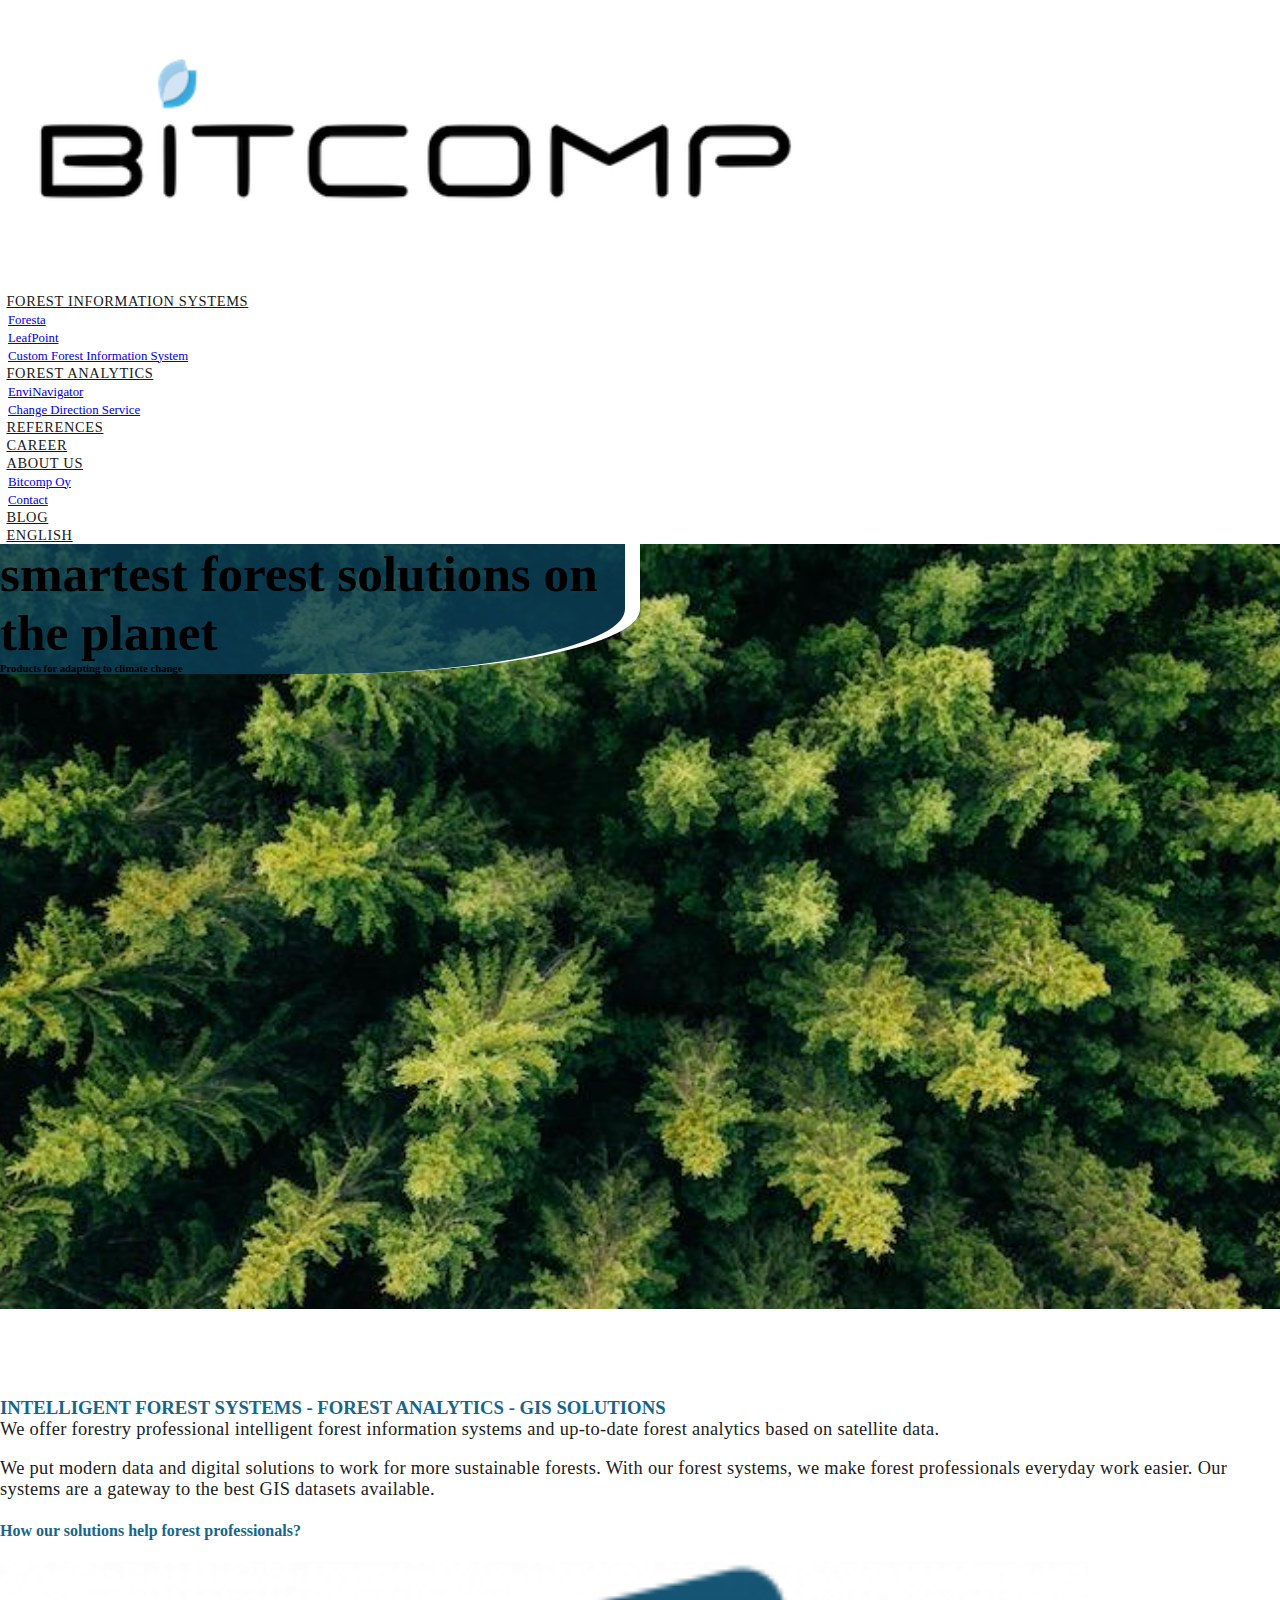
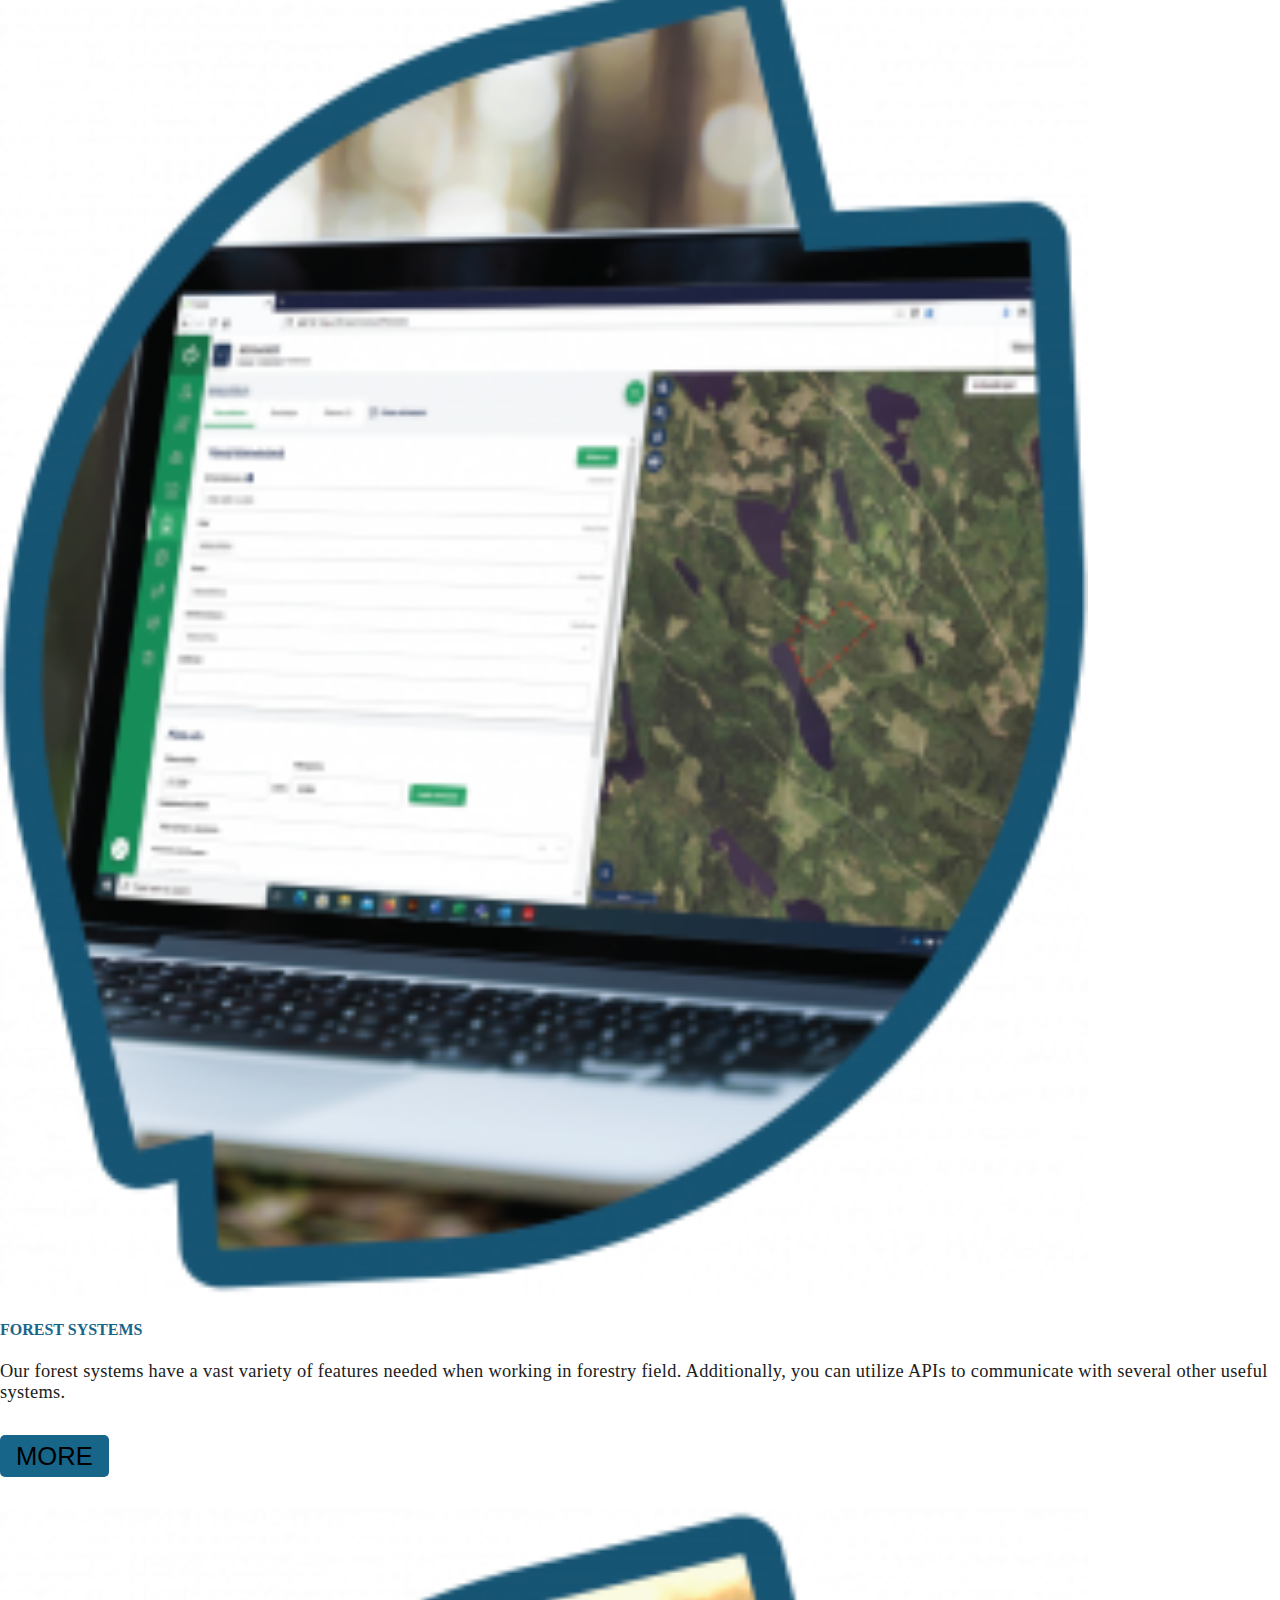
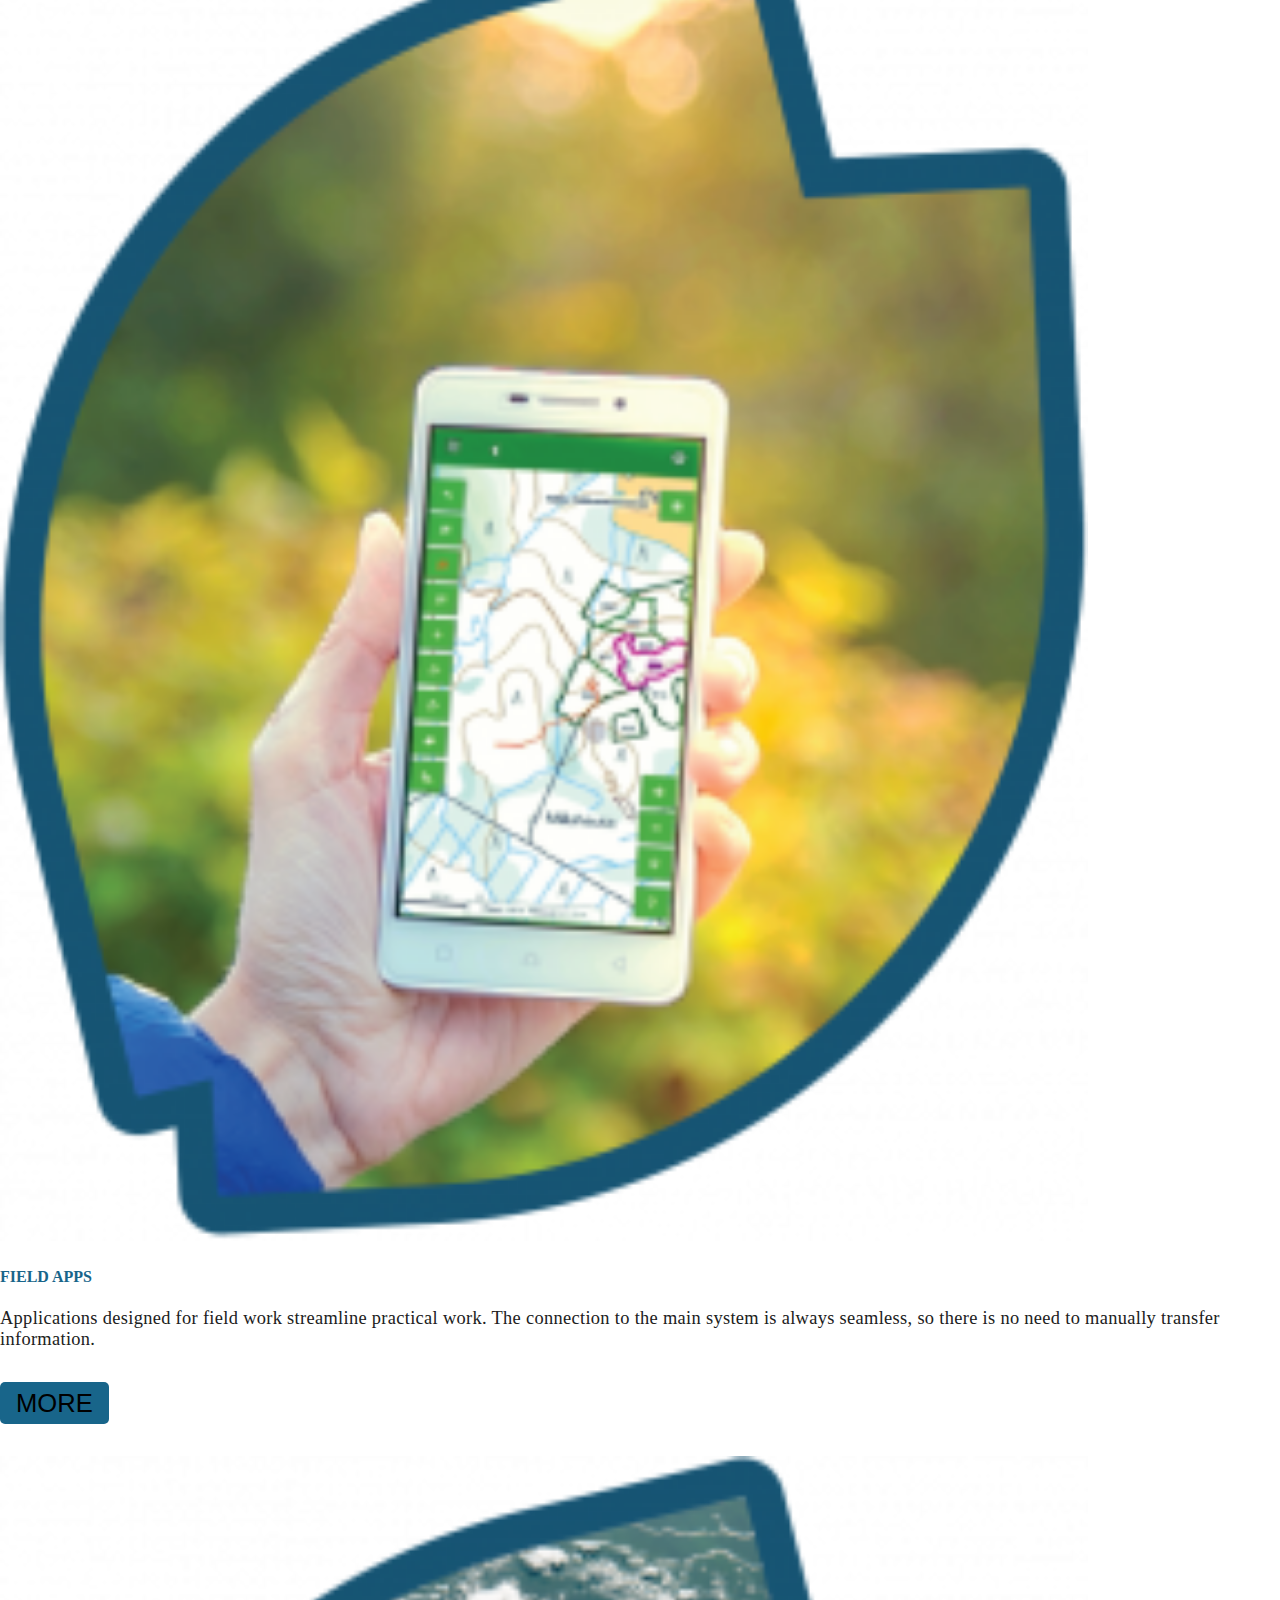
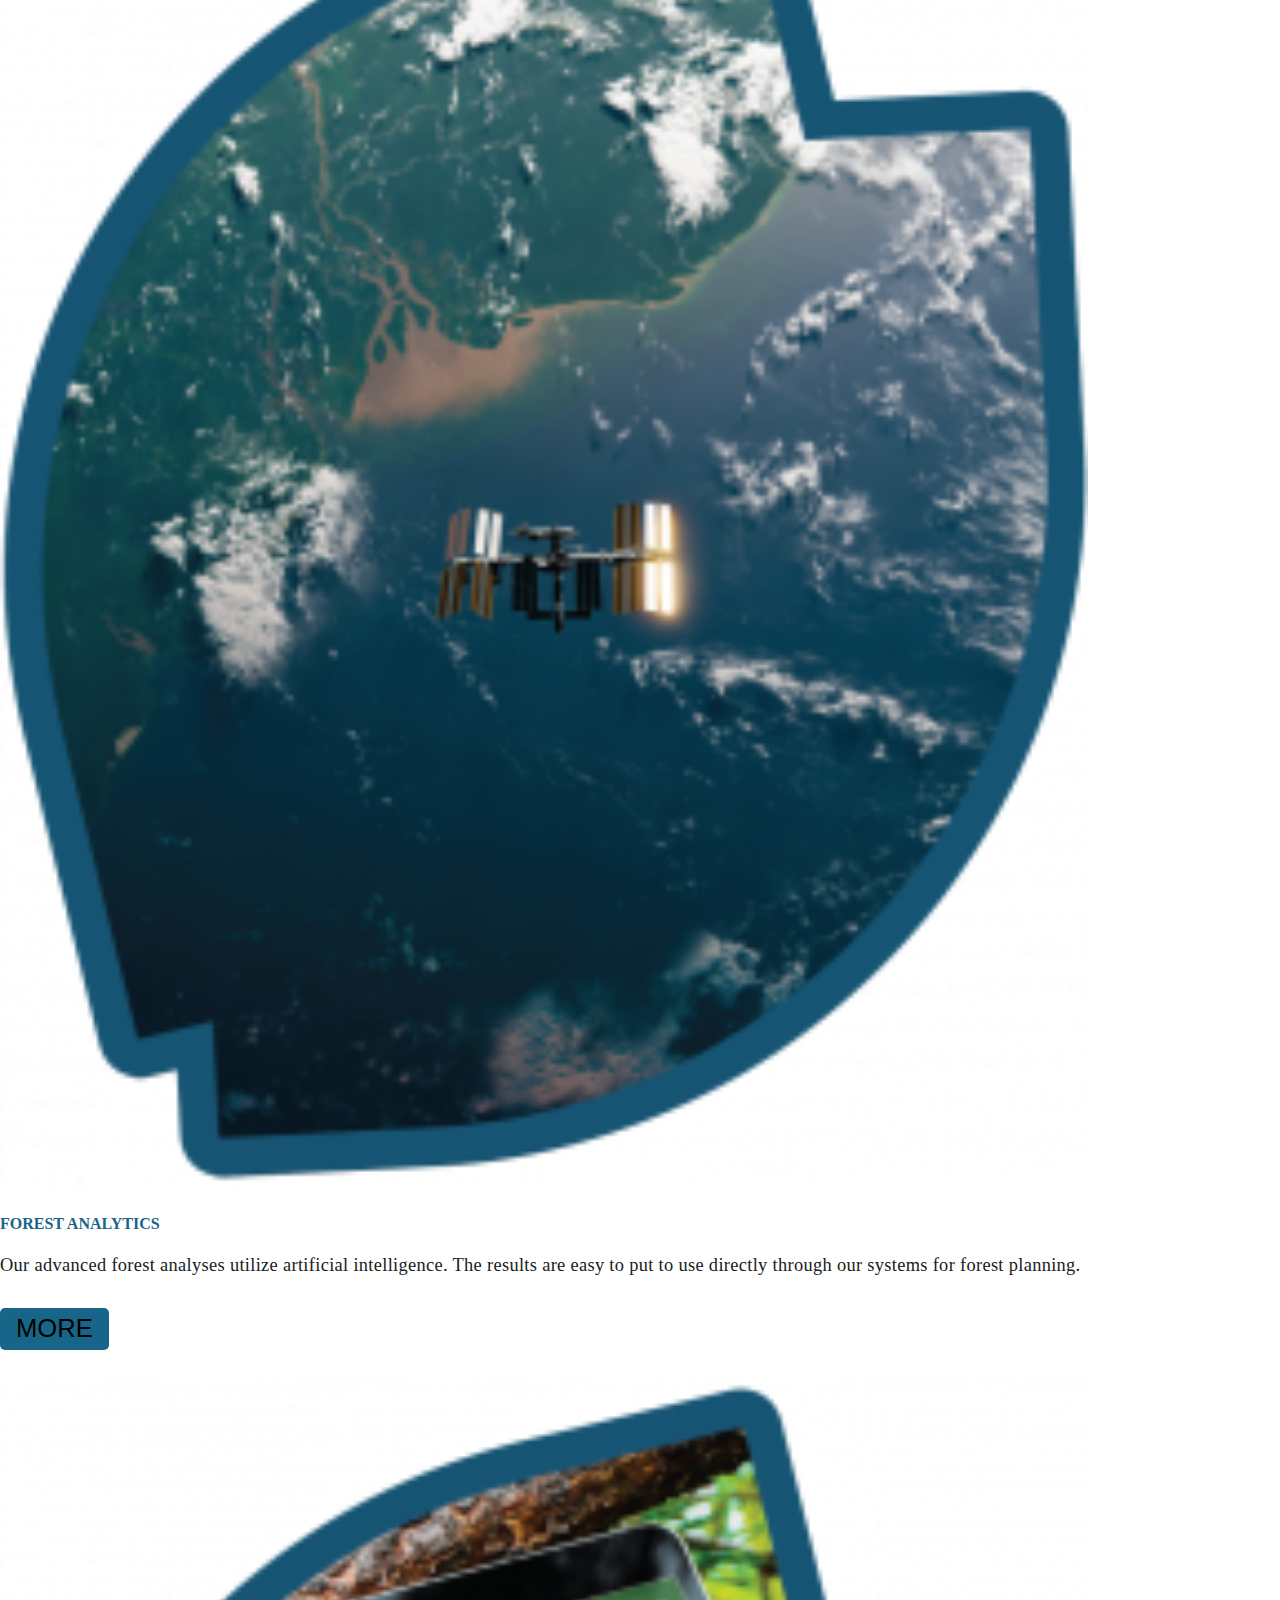
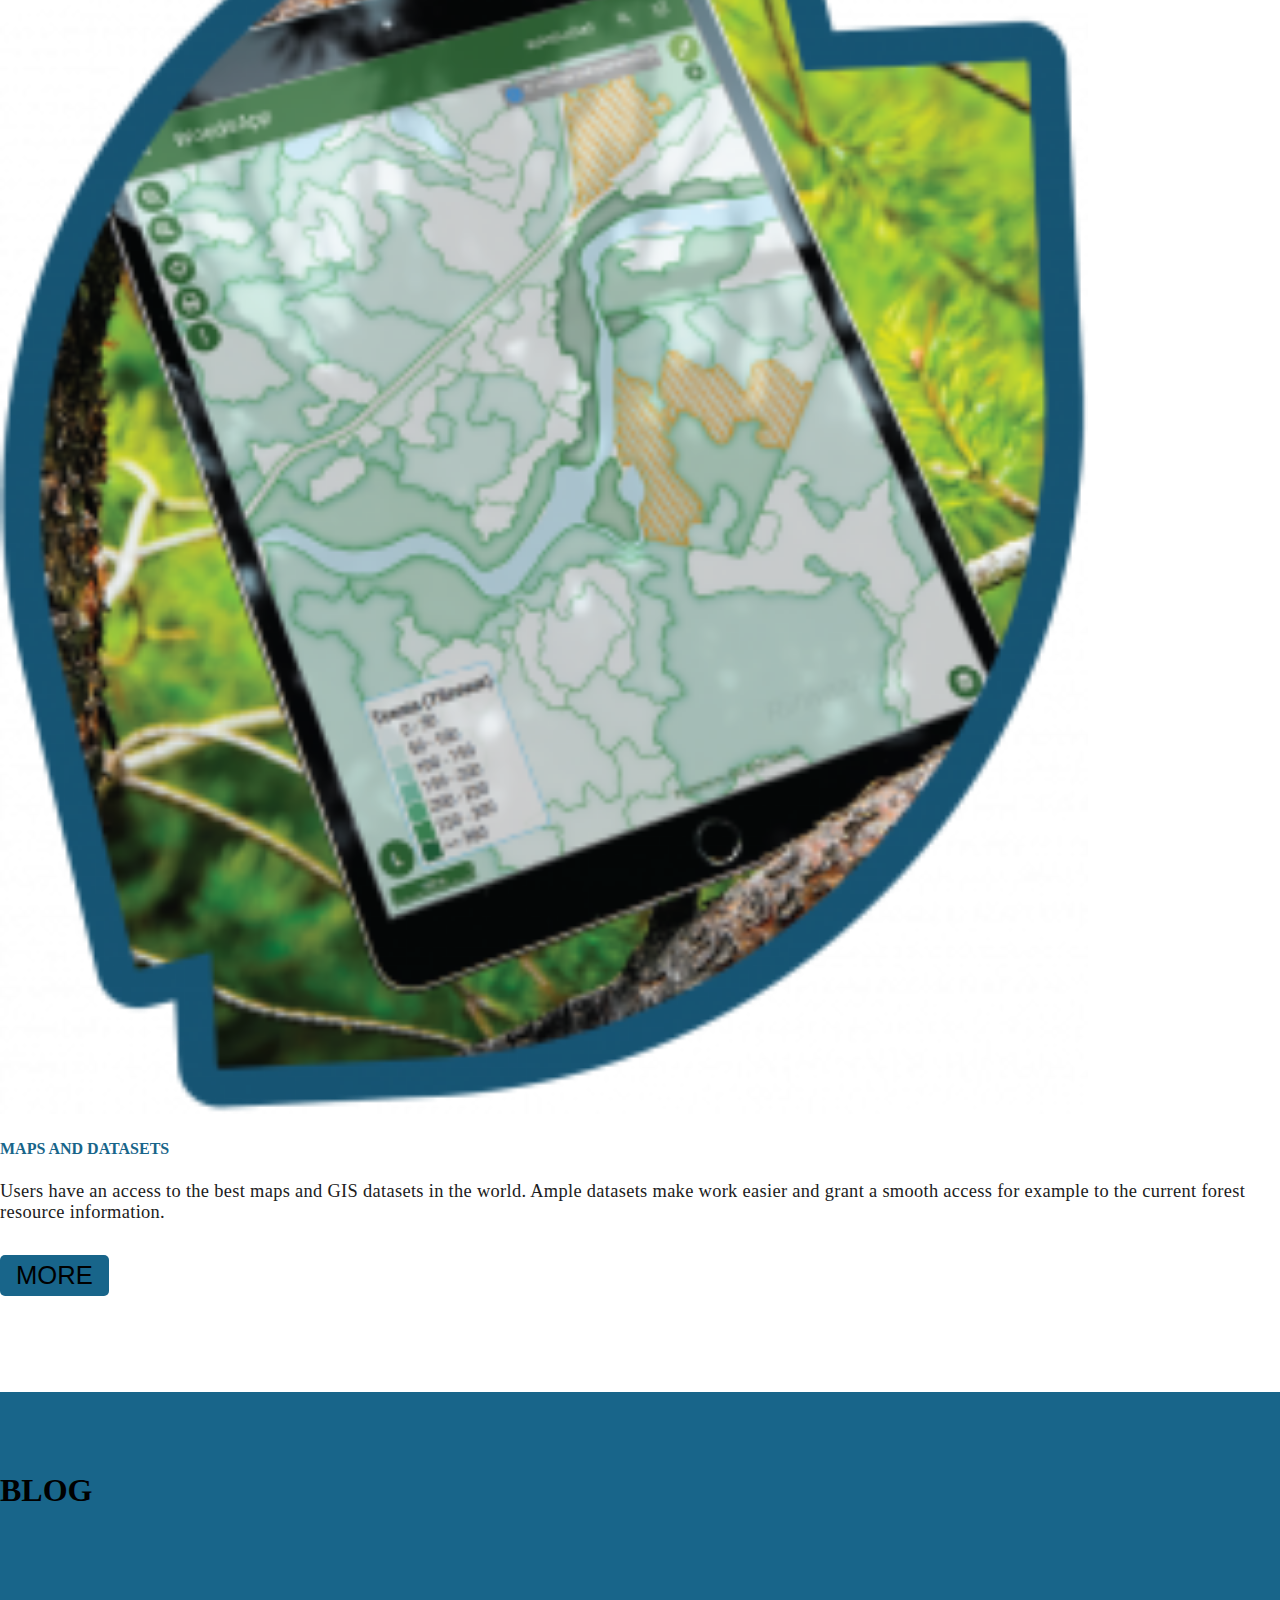
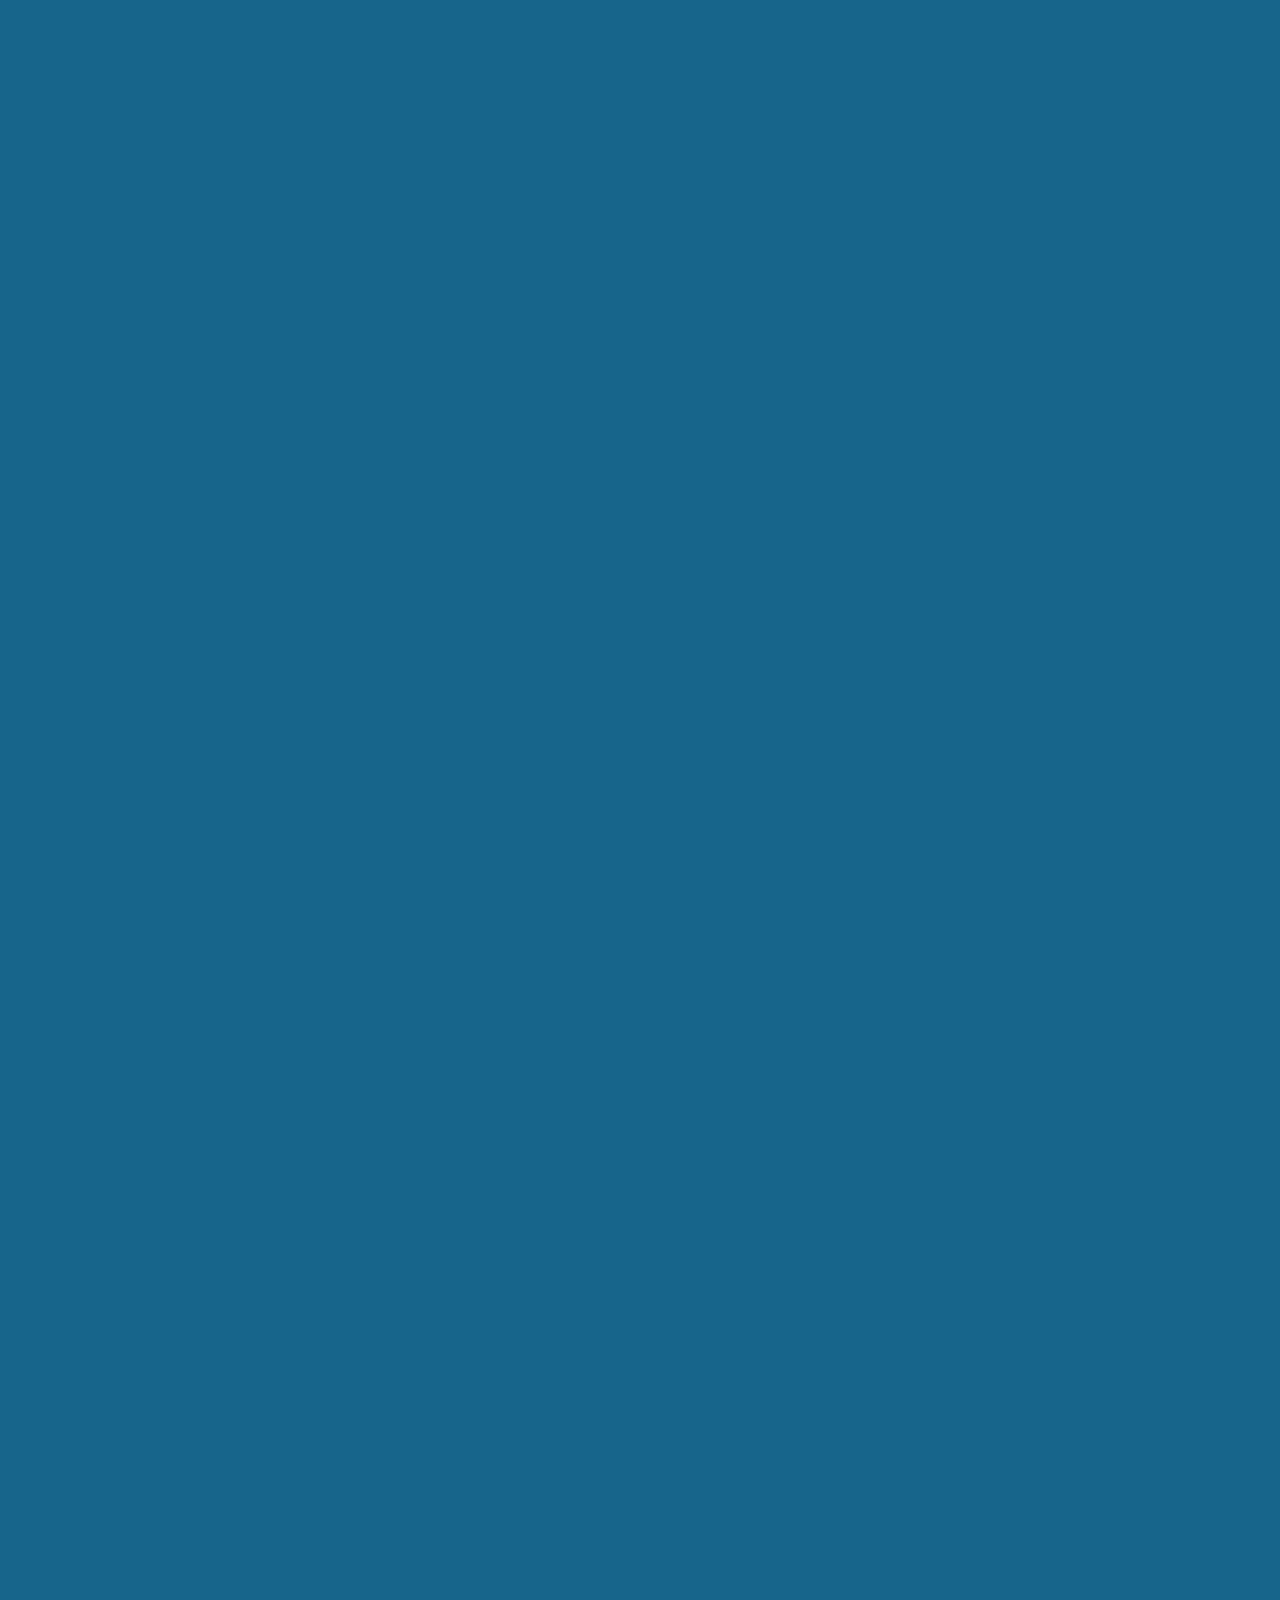
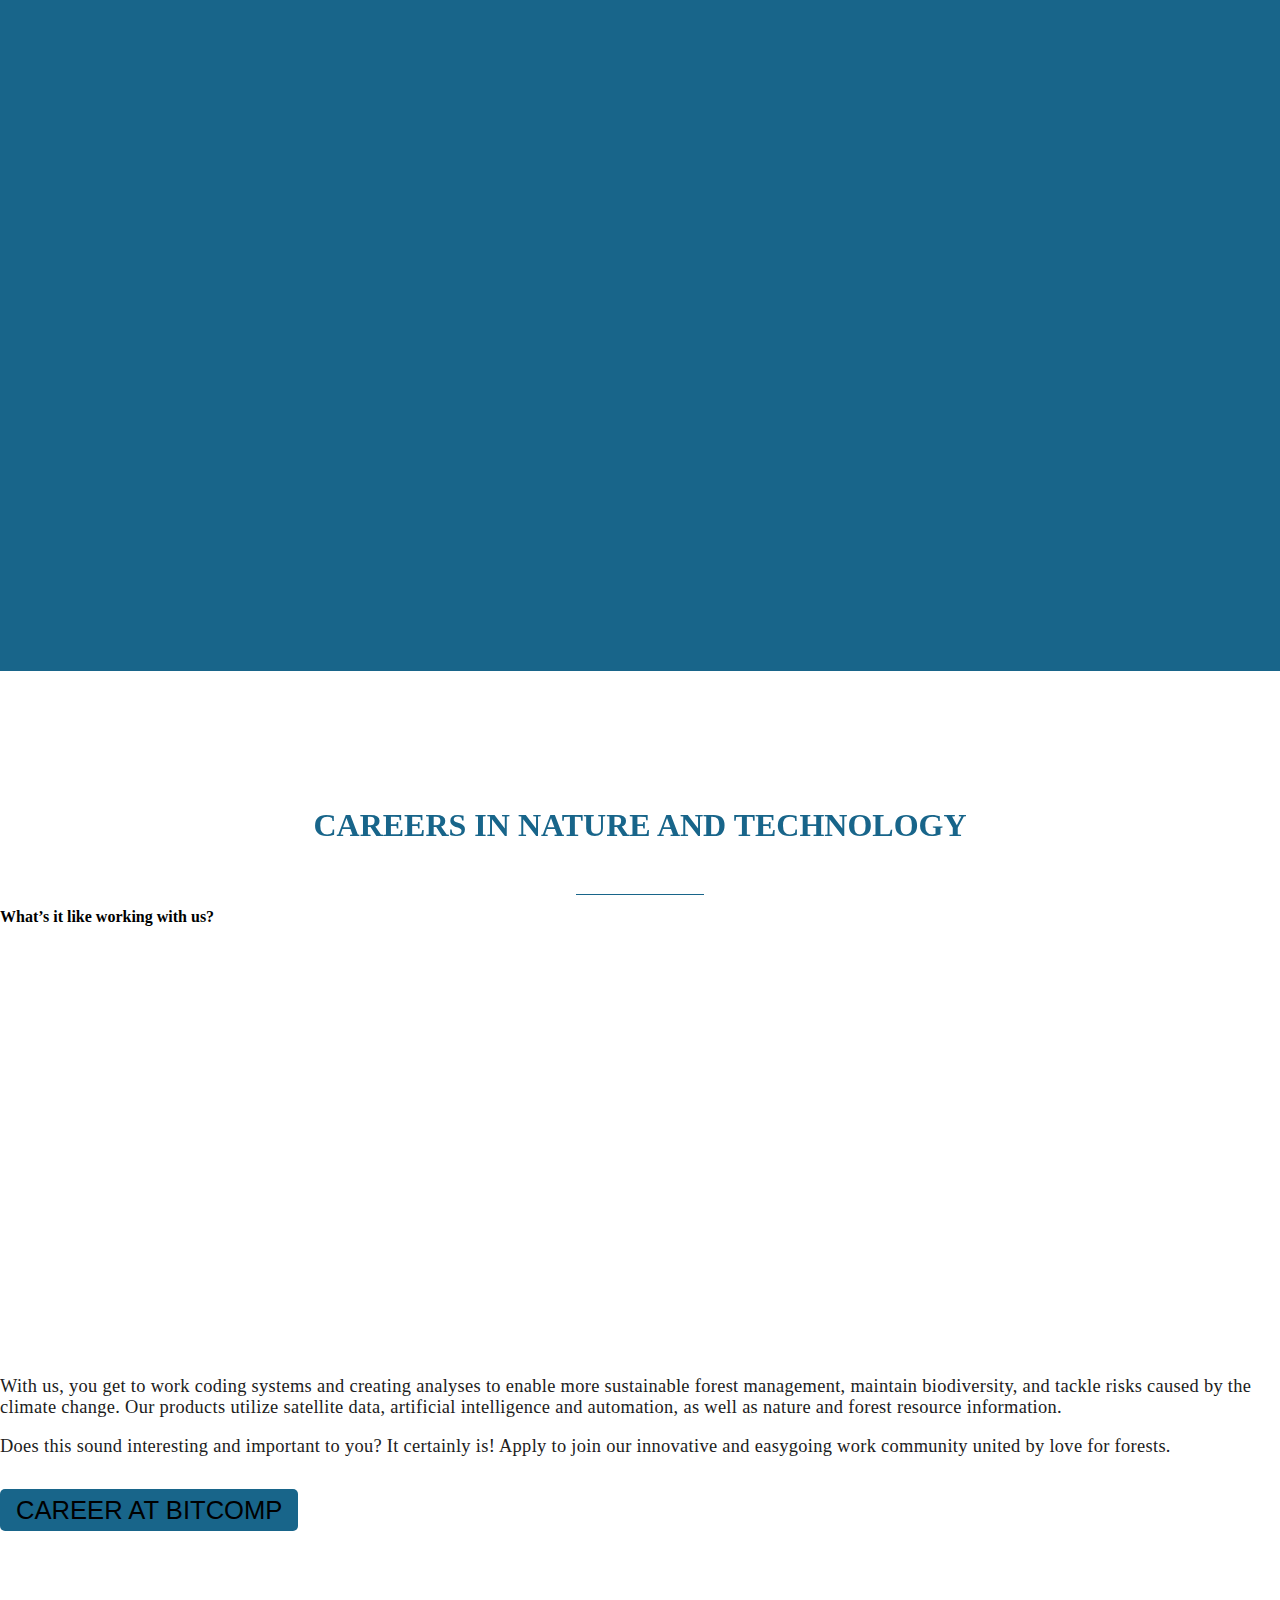
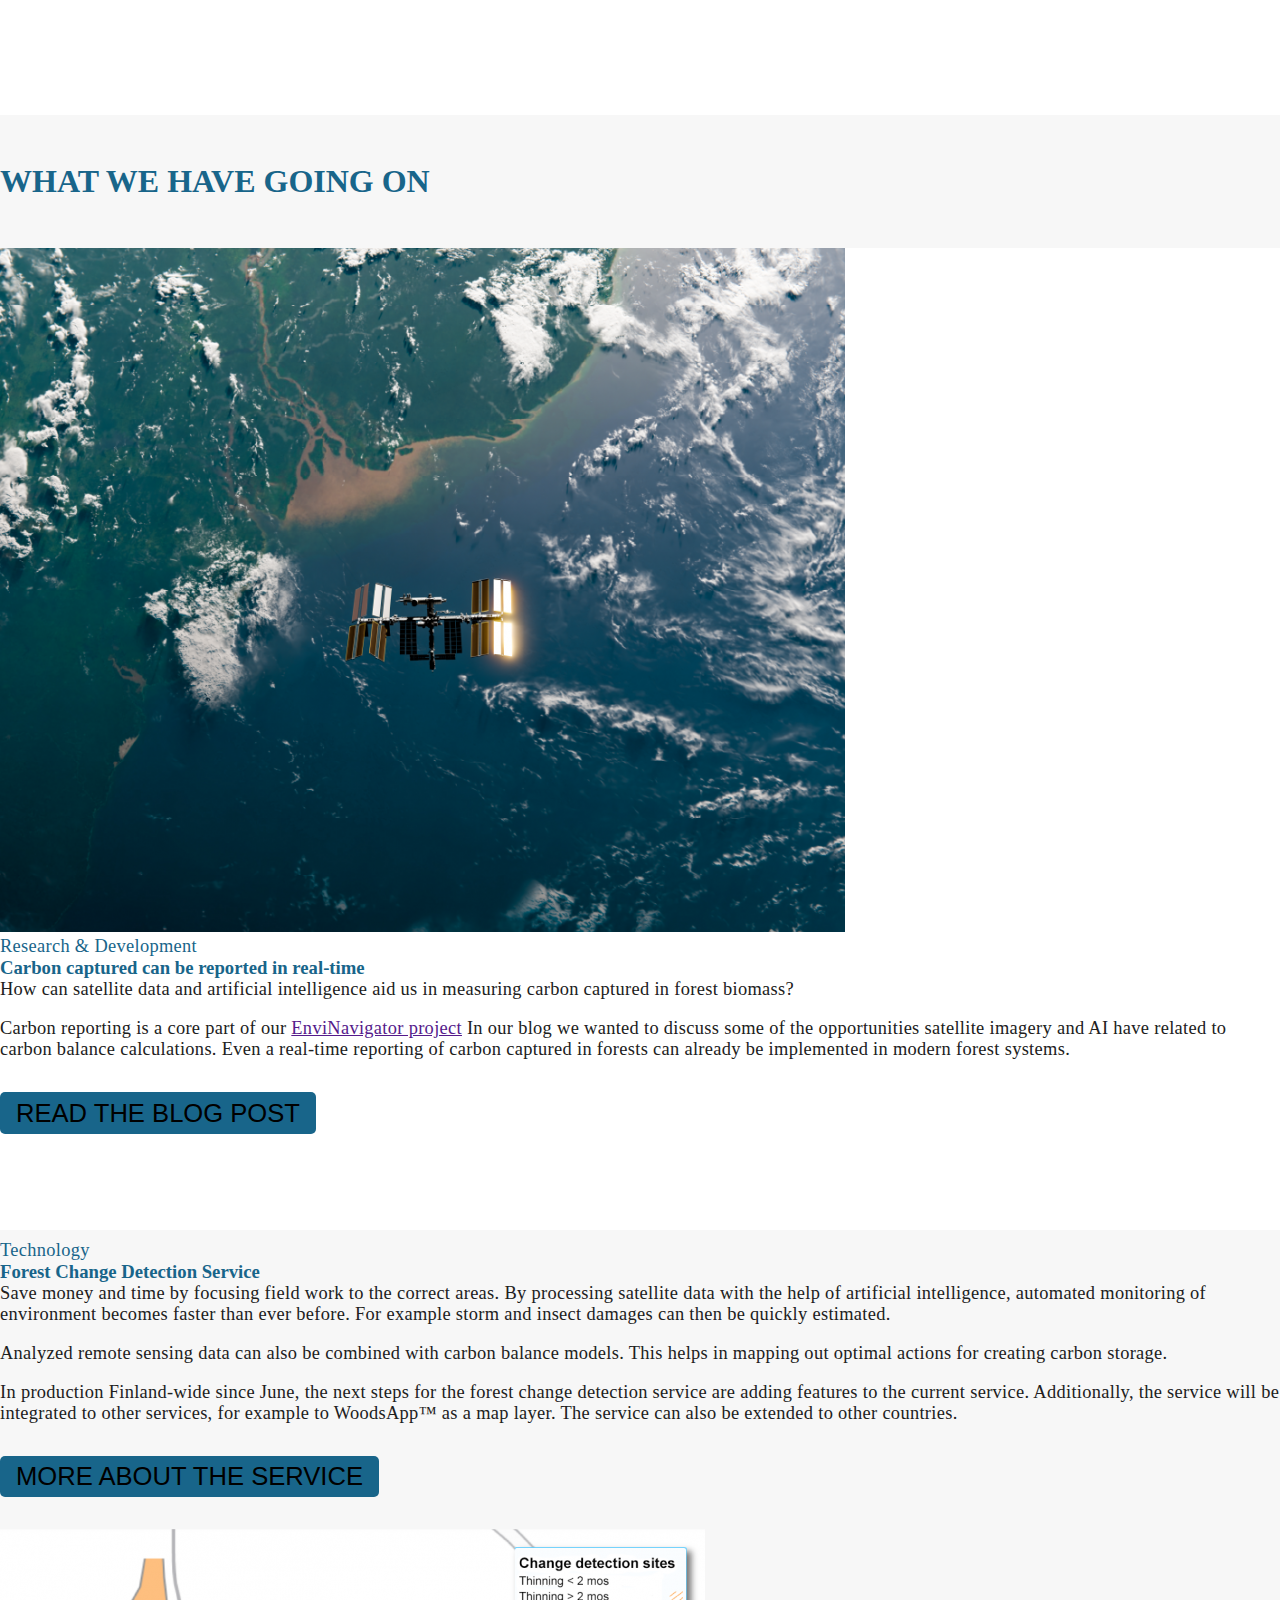
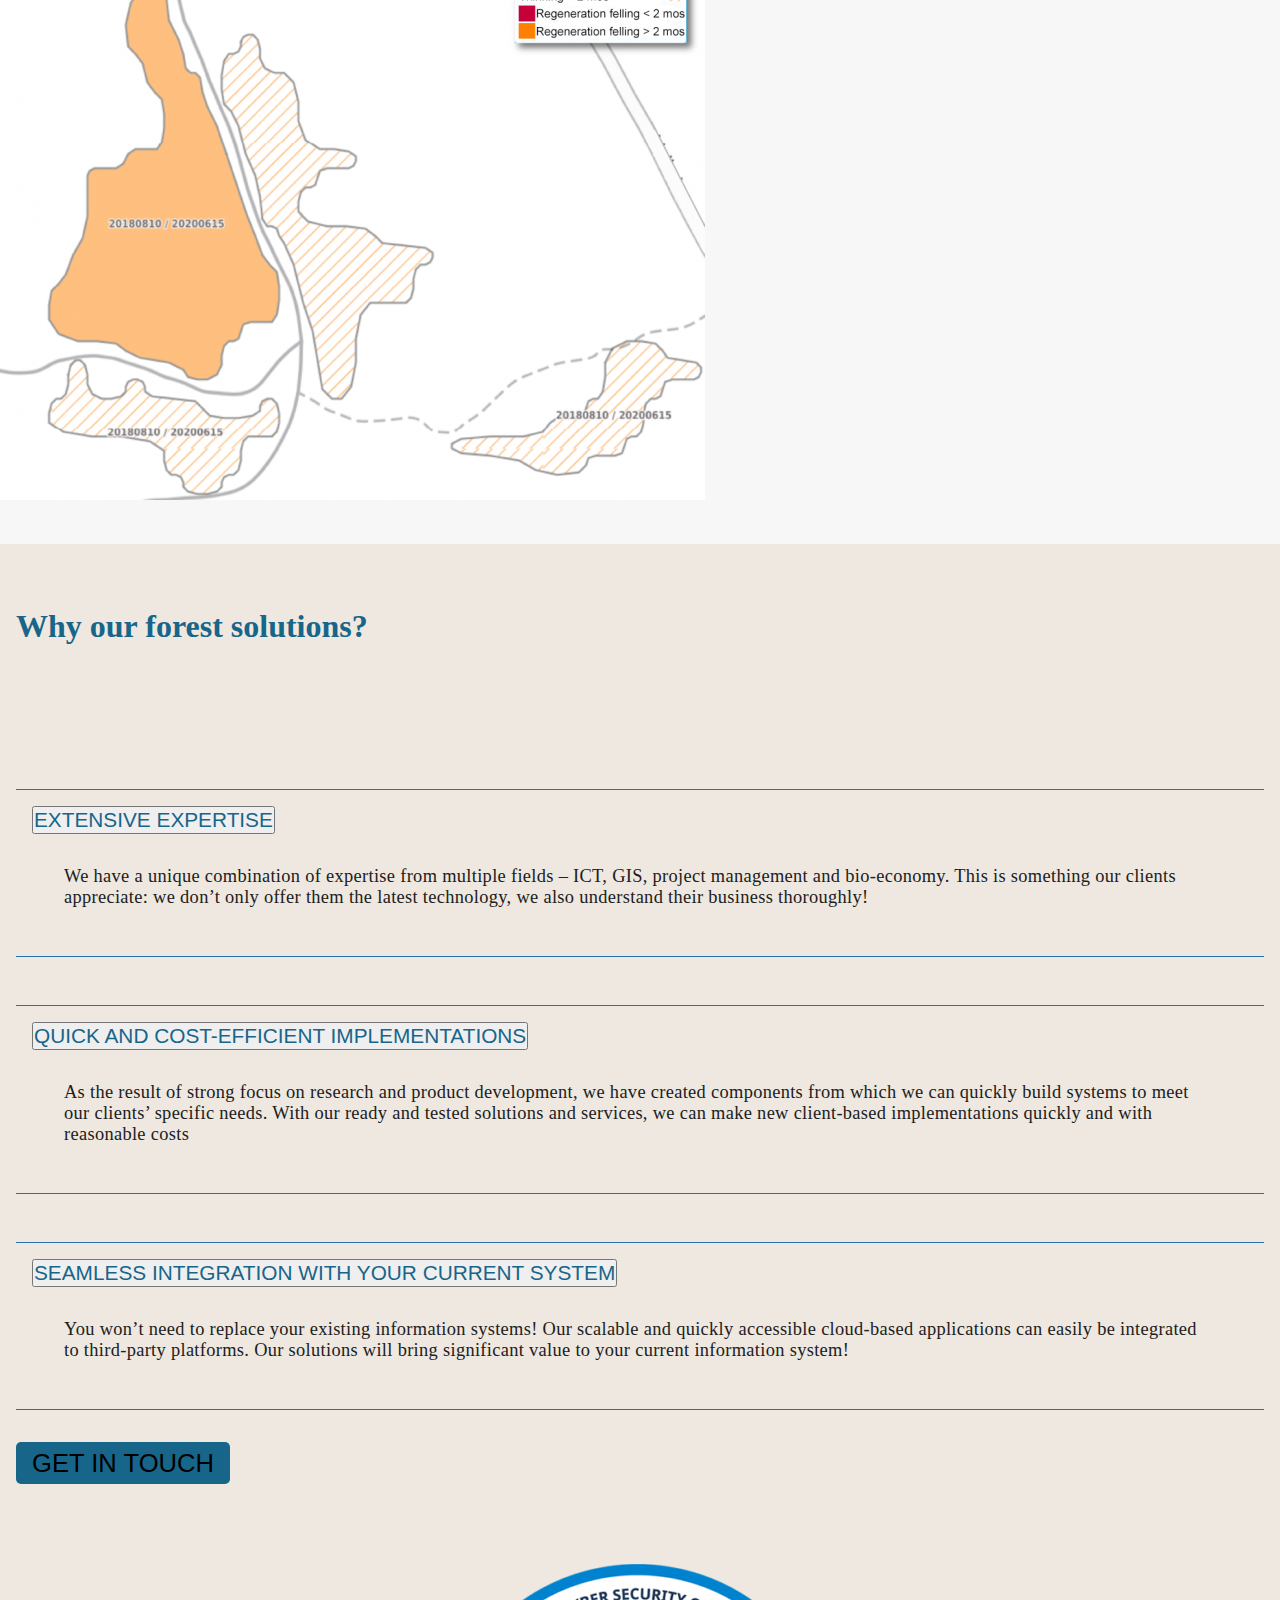
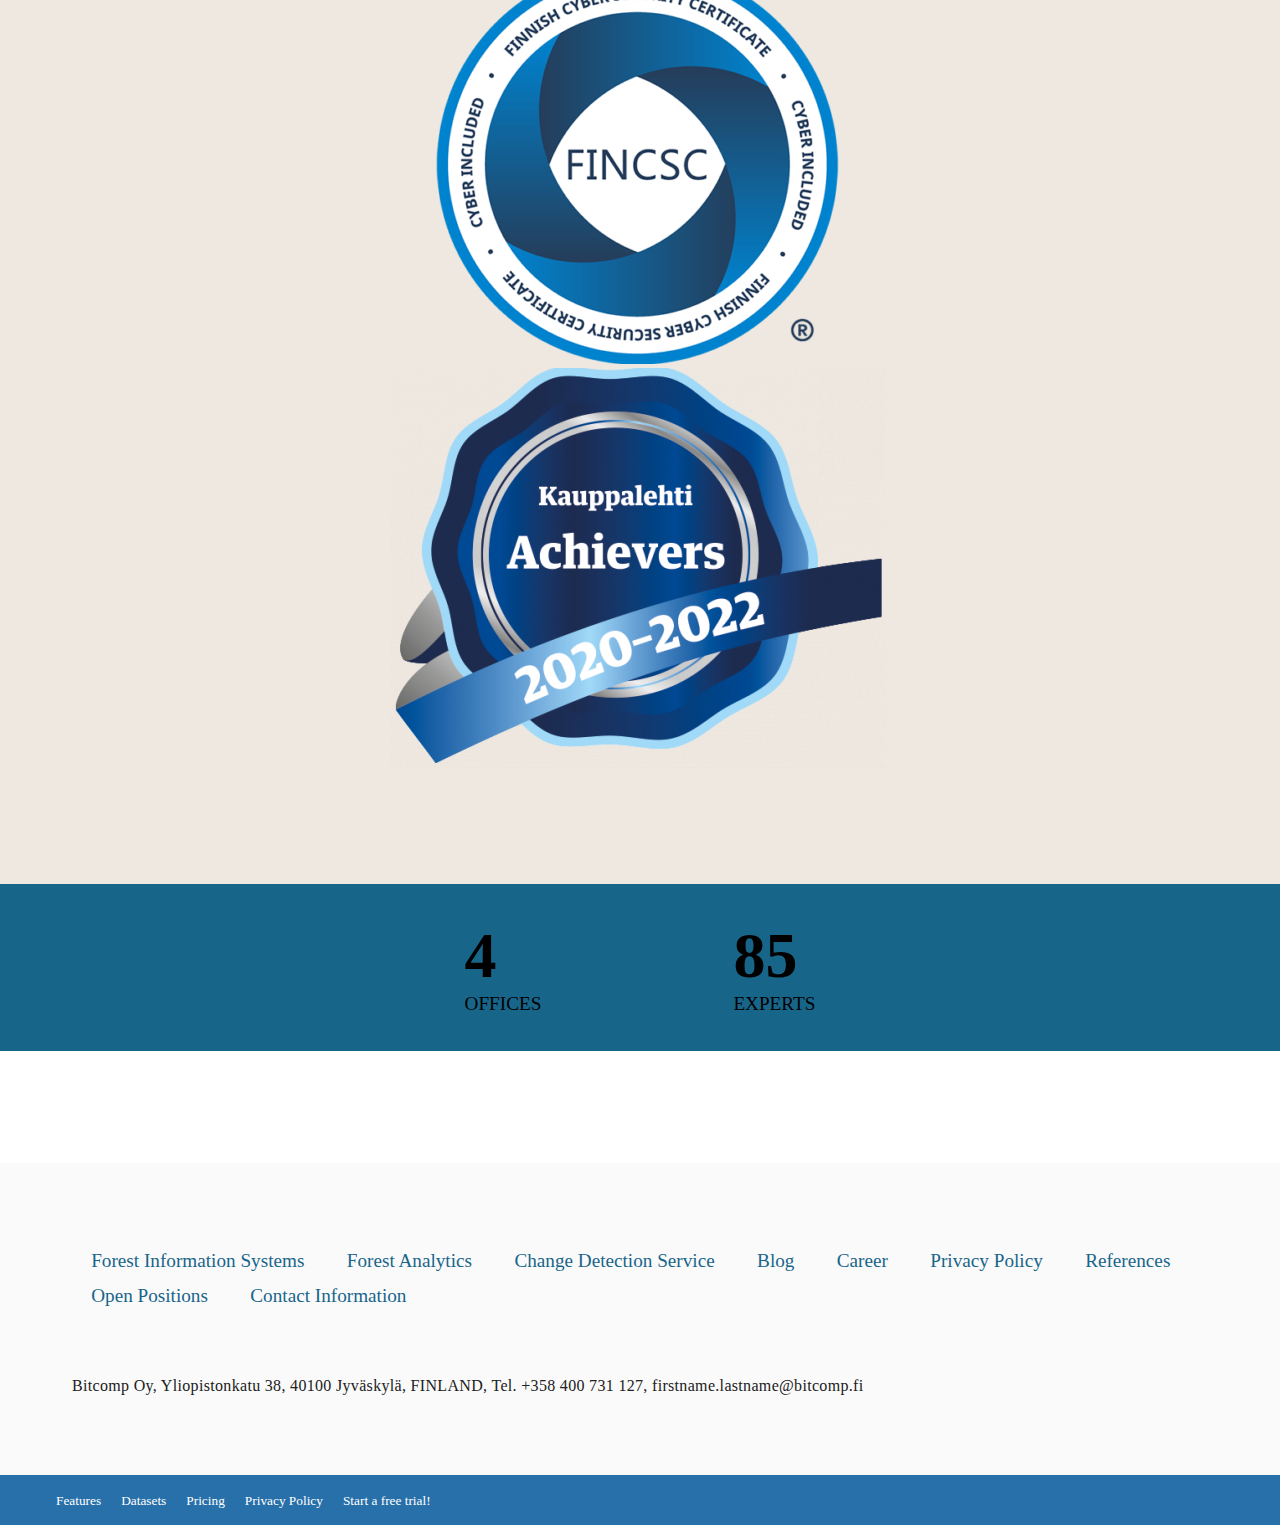
==== commit b8e2717b: "career page complete" ====
--- a/index.html
+++ b/index.html
@@ -74,7 +74,9 @@
                   aria-labelledby="navbarDropdownMenuLink"
                 >
                   <li>
-                    <a class="dropdown-item me-5" href="foresta.html">Forest</a>
+                    <a class="dropdown-item me-5" href="foresta.html"
+                      >Foresta</a
+                    >
                   </li>
                   <li>
                     <a class="dropdown-item" href="https://www.leafpoint.fi/">
--- a/css/style.css
+++ b/css/style.css
@@ -538,12 +538,13 @@
 }
 
 /* <!-- ======= management categories ======== --> */
-.category {
+.management-categories .category {
   padding: 0 0.4rem;
   margin-bottom: 2rem;
 }
 
-.category-icon {
+.management-categories .category-icon,
+.efficiency-category .category-icon {
   background-color: var(--green-color);
   width: 3.8rem;
   height: 3.8rem;
@@ -554,23 +555,25 @@
   padding: 0 2rem;
 }
 
-.category-icon i {
+.management-categories .category-icon i,
+.efficiency-category .category-icon i {
   font-size: 2rem;
   color: var(--text-white);
 }
 
-.category-details {
+.management-categories .category-details,
+.efficiency-category .category-details {
   margin-left: 2rem;
 }
 
-.category-details h6 {
+.management-categories .category-details h6 {
   text-transform: uppercase;
   color: var(--green-color);
   font-size: 1.2rem;
   font-weight: 500;
 }
 
-.category-monitor img {
+.management-categories .category-monitor img {
   width: 75%;
 }
 
@@ -726,24 +729,6 @@
   align-items: center;
   justify-content: center;
 }
-
-/* .introduction-div {
-  position: absolute;
-  background-color: rgba(11, 64, 89, 0.8);
-  border-right: 15px solid #fff;
-  border-radius: 0 0% 50% 0;
-  width: 50%;
-  padding-top: 0;
-  display: flex;
-  align-items: center;
-  justify-content: center;
-} */
-
-/* .info_system-introduction-div .text {
-  text-align: end;
-  padding-right: 5rem;
-  position: absolute;
-} */
 
 /* <!-- ======= FOREST MANAGEMENT SECTION START ========  --> */
 .forest-management-introduction h1 {
@@ -963,3 +948,42 @@
 .career-blog-section .card:hover h3 {
   color: var(--primary-color);
 }
+
+.offer-for-employees h1 {
+  color: var(--text-white);
+  position: relative;
+  margin: 3rem 0 4rem;
+  display: flex;
+  justify-content: center;
+}
+
+.offer-for-employees h1::before {
+  content: "";
+  position: absolute;
+  width: 10%;
+  height: 1.5px;
+  background-color: var(--text-white);
+  top: 3rem;
+  margin: 2.4rem auto;
+}
+
+.offer-for-employees .categories {
+  margin: 6rem 0;
+}
+
+.offer-for-employees .category-icon {
+  width: 5rem;
+  height: 5rem;
+  border: 1px solid var(--text-white);
+  border-radius: 50%;
+  padding: 0 2rem;
+}
+
+.offer-for-employees .category-icon i {
+  font-size: 2rem;
+  color: var(--text-white);
+}
+
+.join-bitcomp-team p {
+  color: var(--text-white);
+}
--- a/css/responsive.css
+++ b/css/responsive.css
@@ -46,13 +46,6 @@
     height: 28vh;
   }
 
-  /* .career iframe,
-  .forest-center iframe,
-  .career-video-section .video iframe {
-    width: 100%;
-    height: 100%;
-  } */
-
   /* ===== FOOTER section =========  */
   .links {
     padding: 5rem 2.5rem;
@@ -63,6 +56,7 @@
     display: block;
     text-align: center;
   }
+
   .icons {
     margin-top: 1rem;
   }
@@ -421,13 +415,8 @@
   }
 }
 
-@media (max-width: 540px) {
-}
-
 @media (max-width: 480px) {
   .open-position-pic {
     height: 25vh;
   }
 }
-@media (max-width: 280px) {
-}
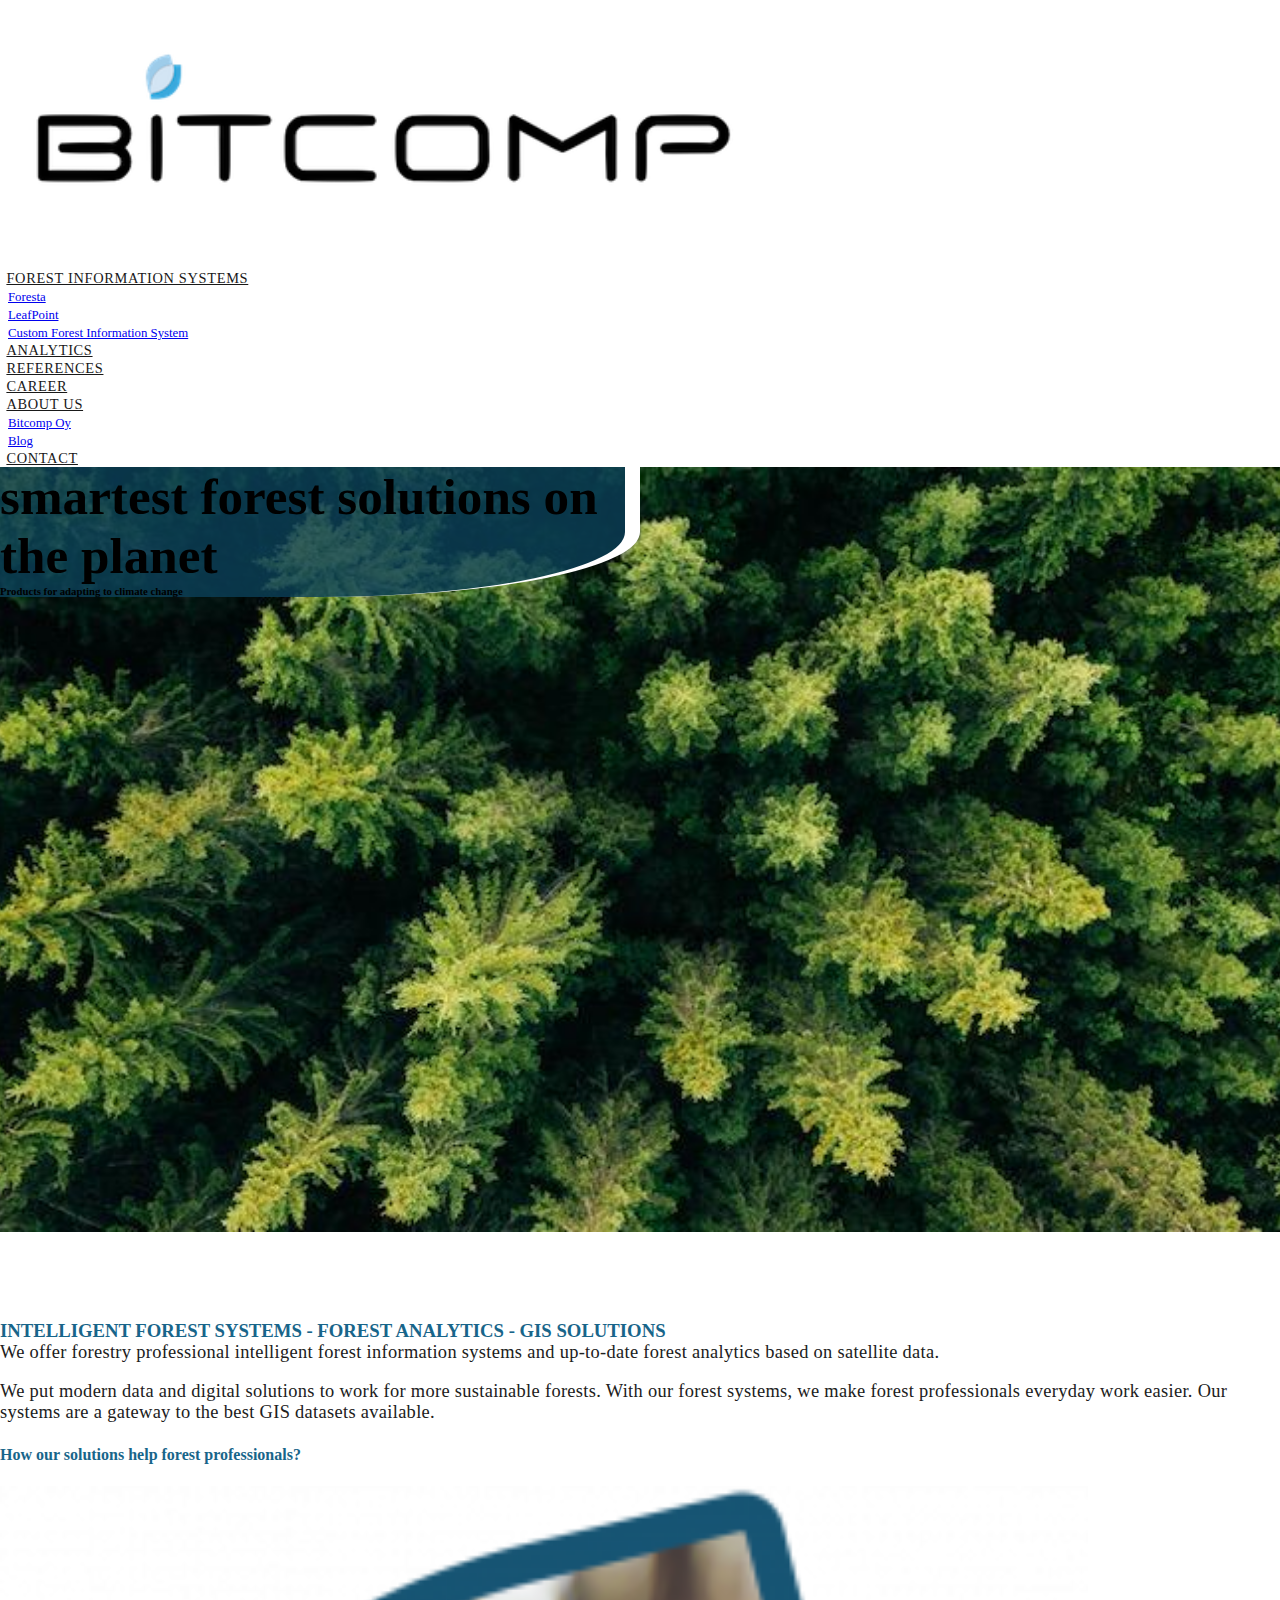
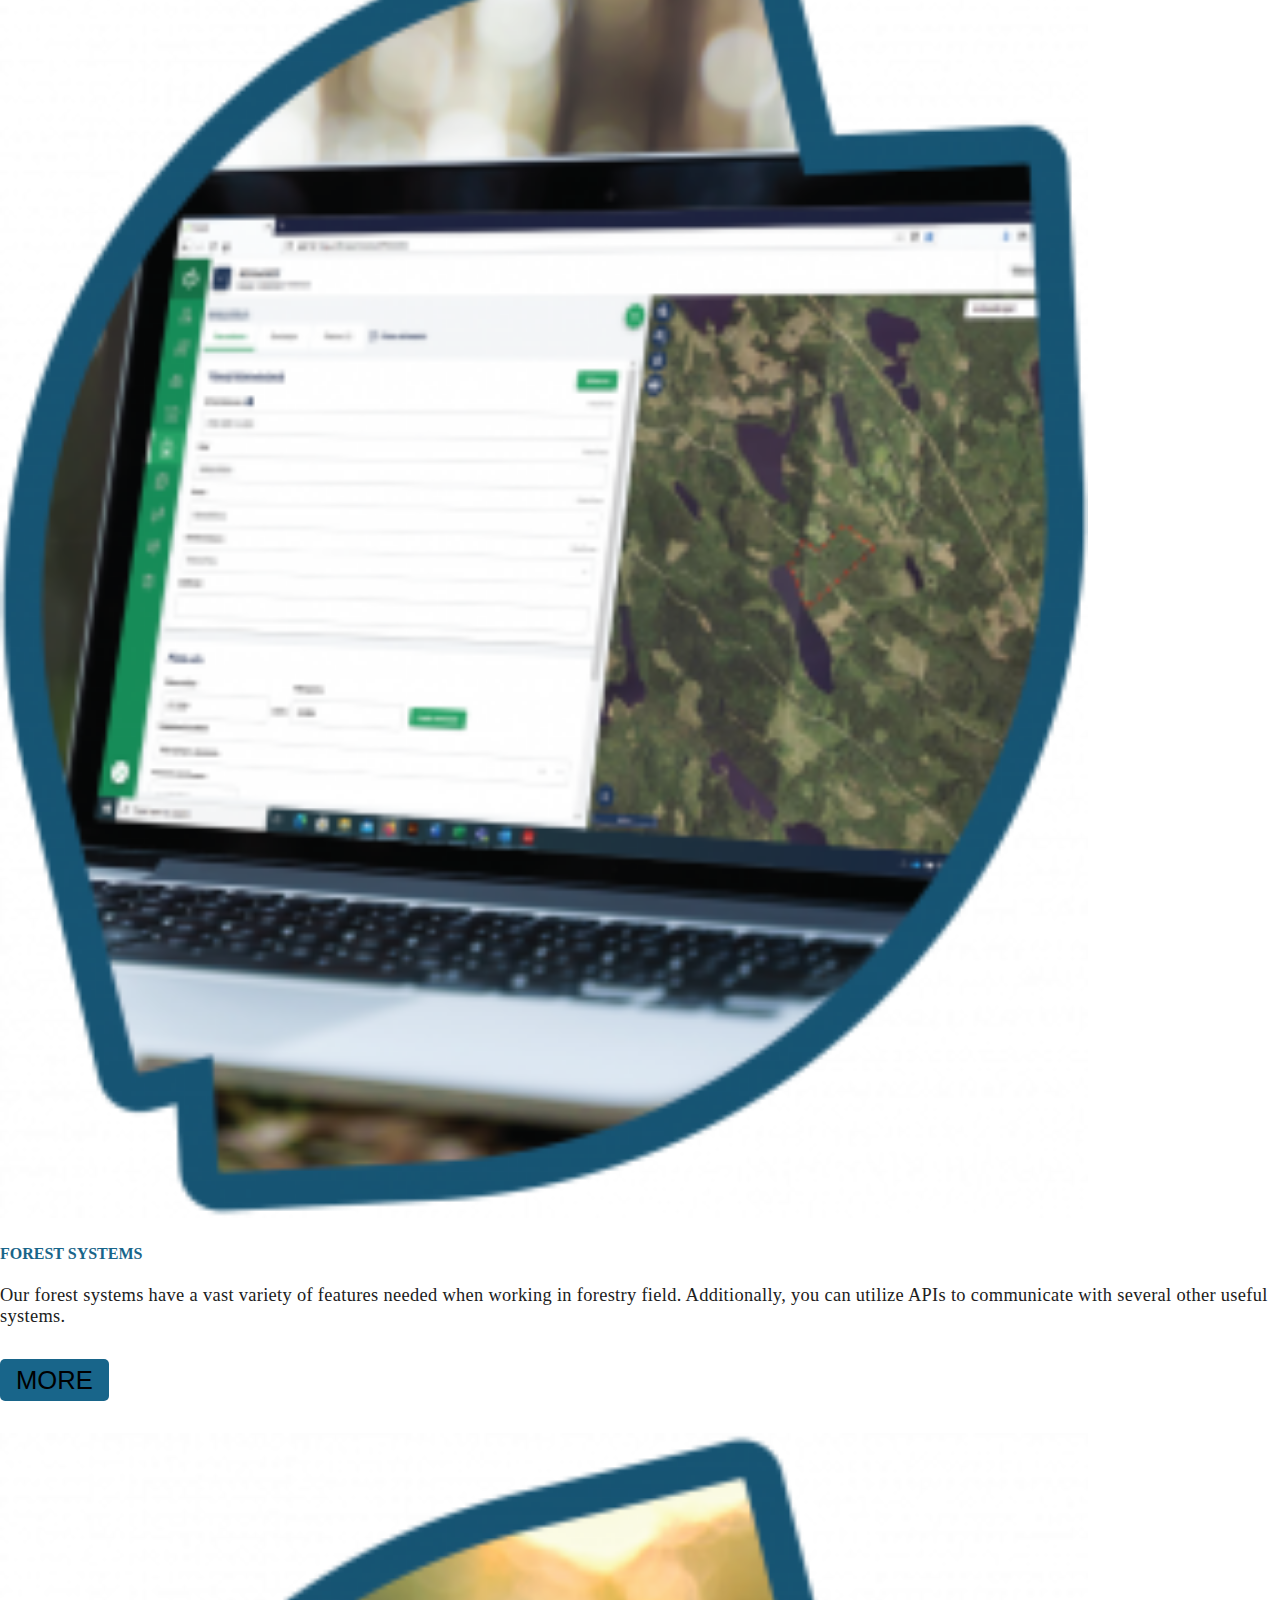
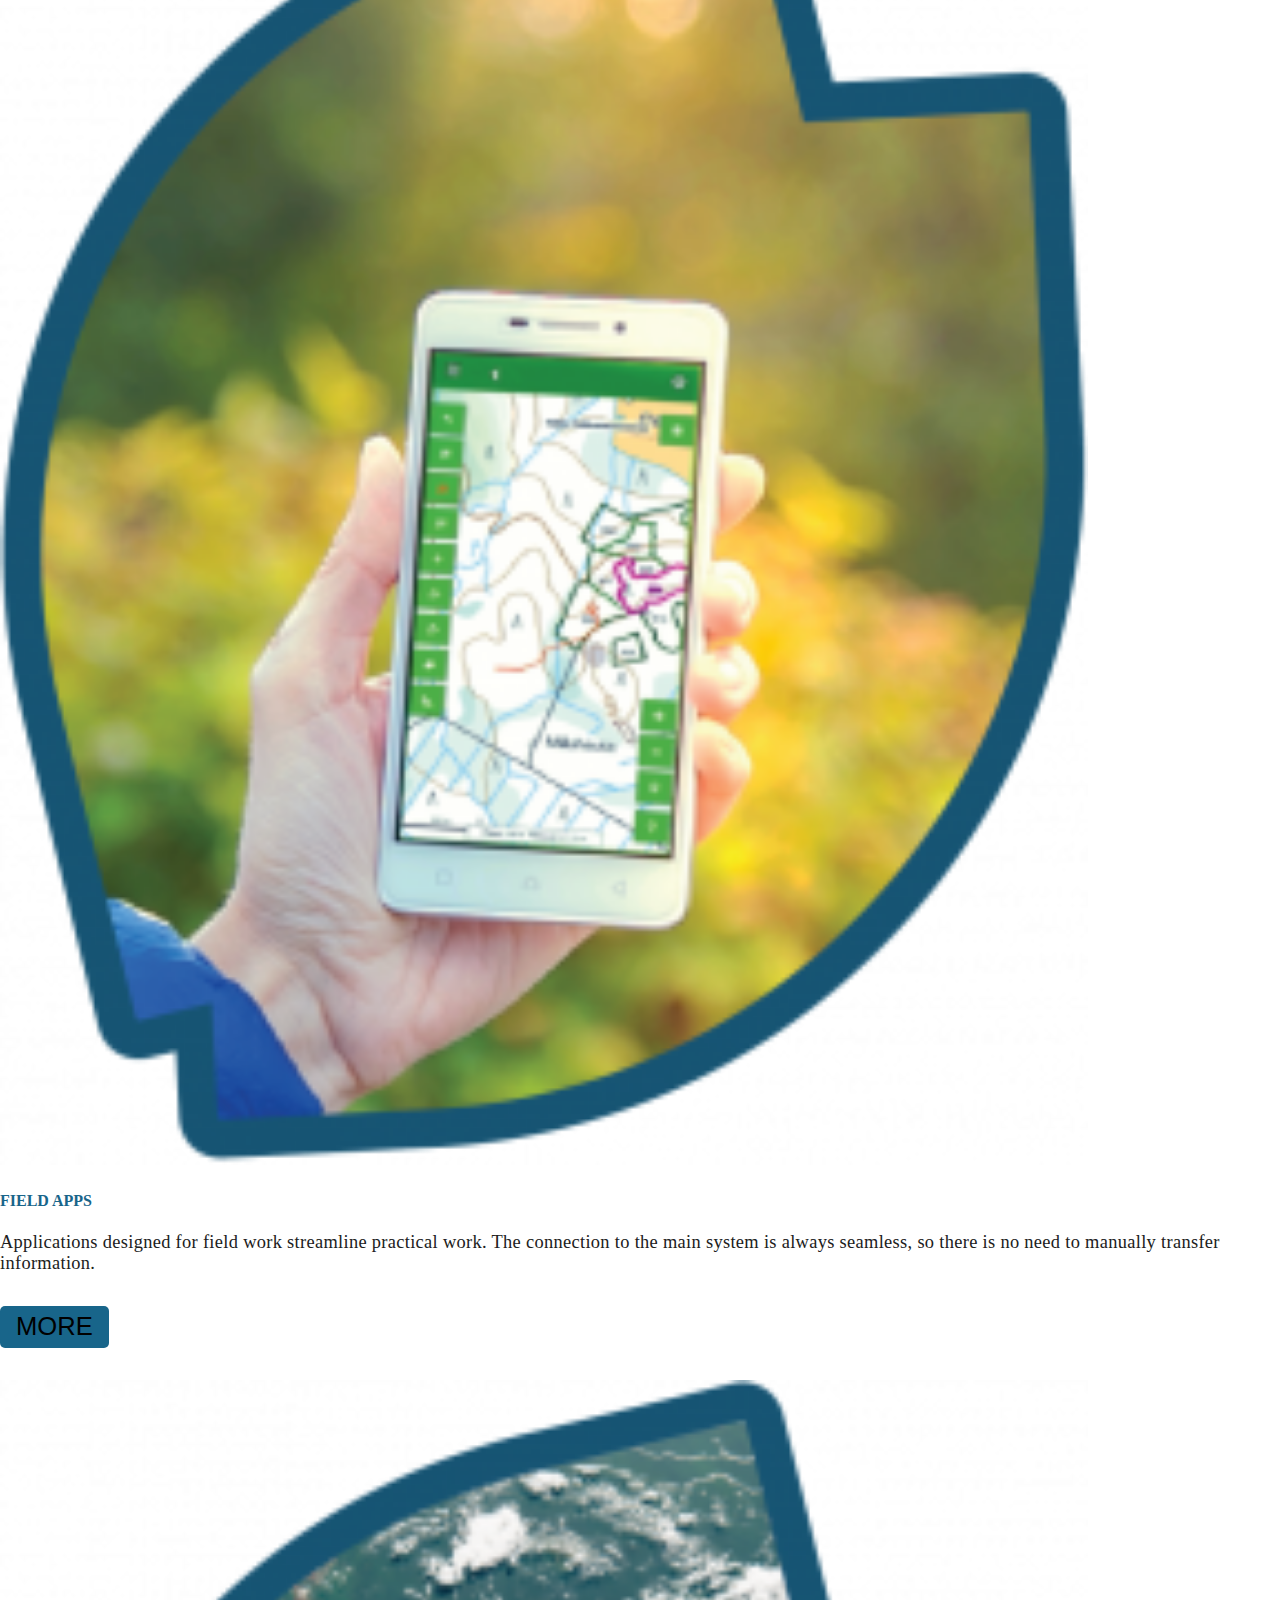
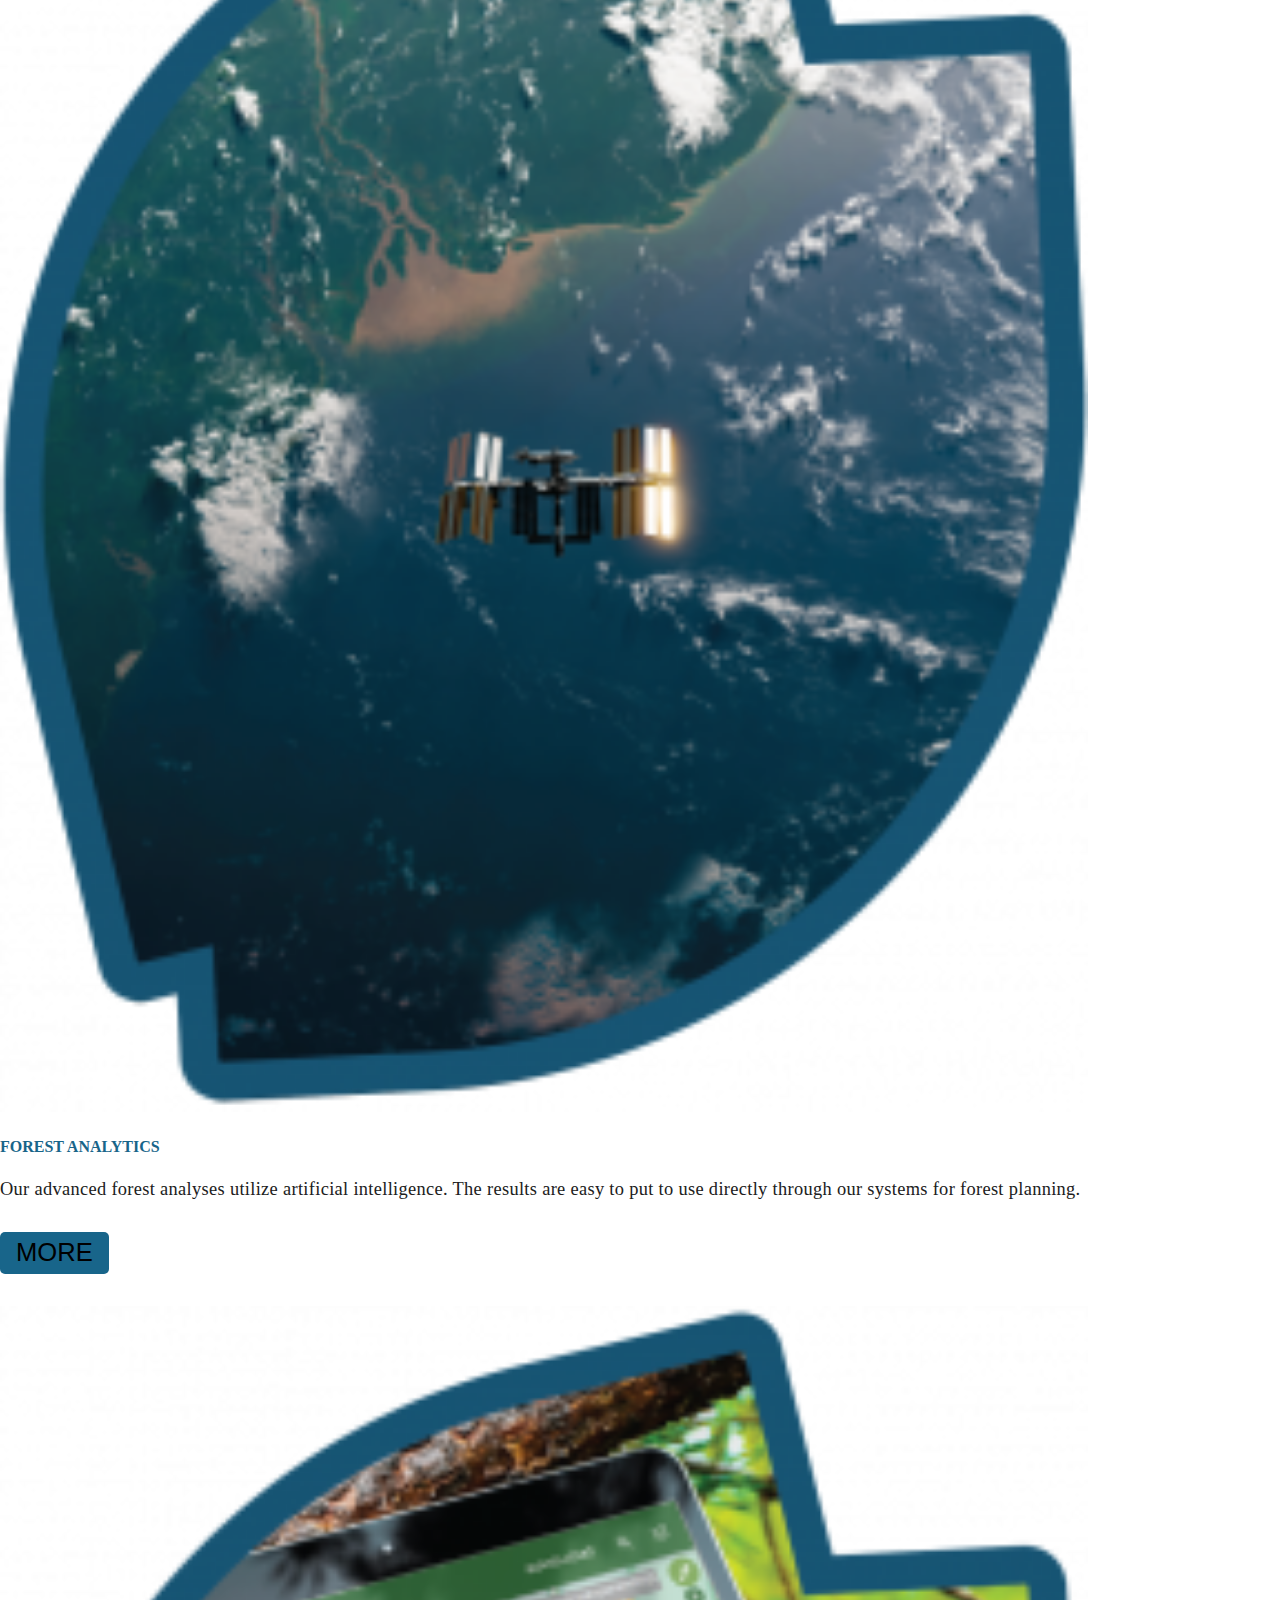
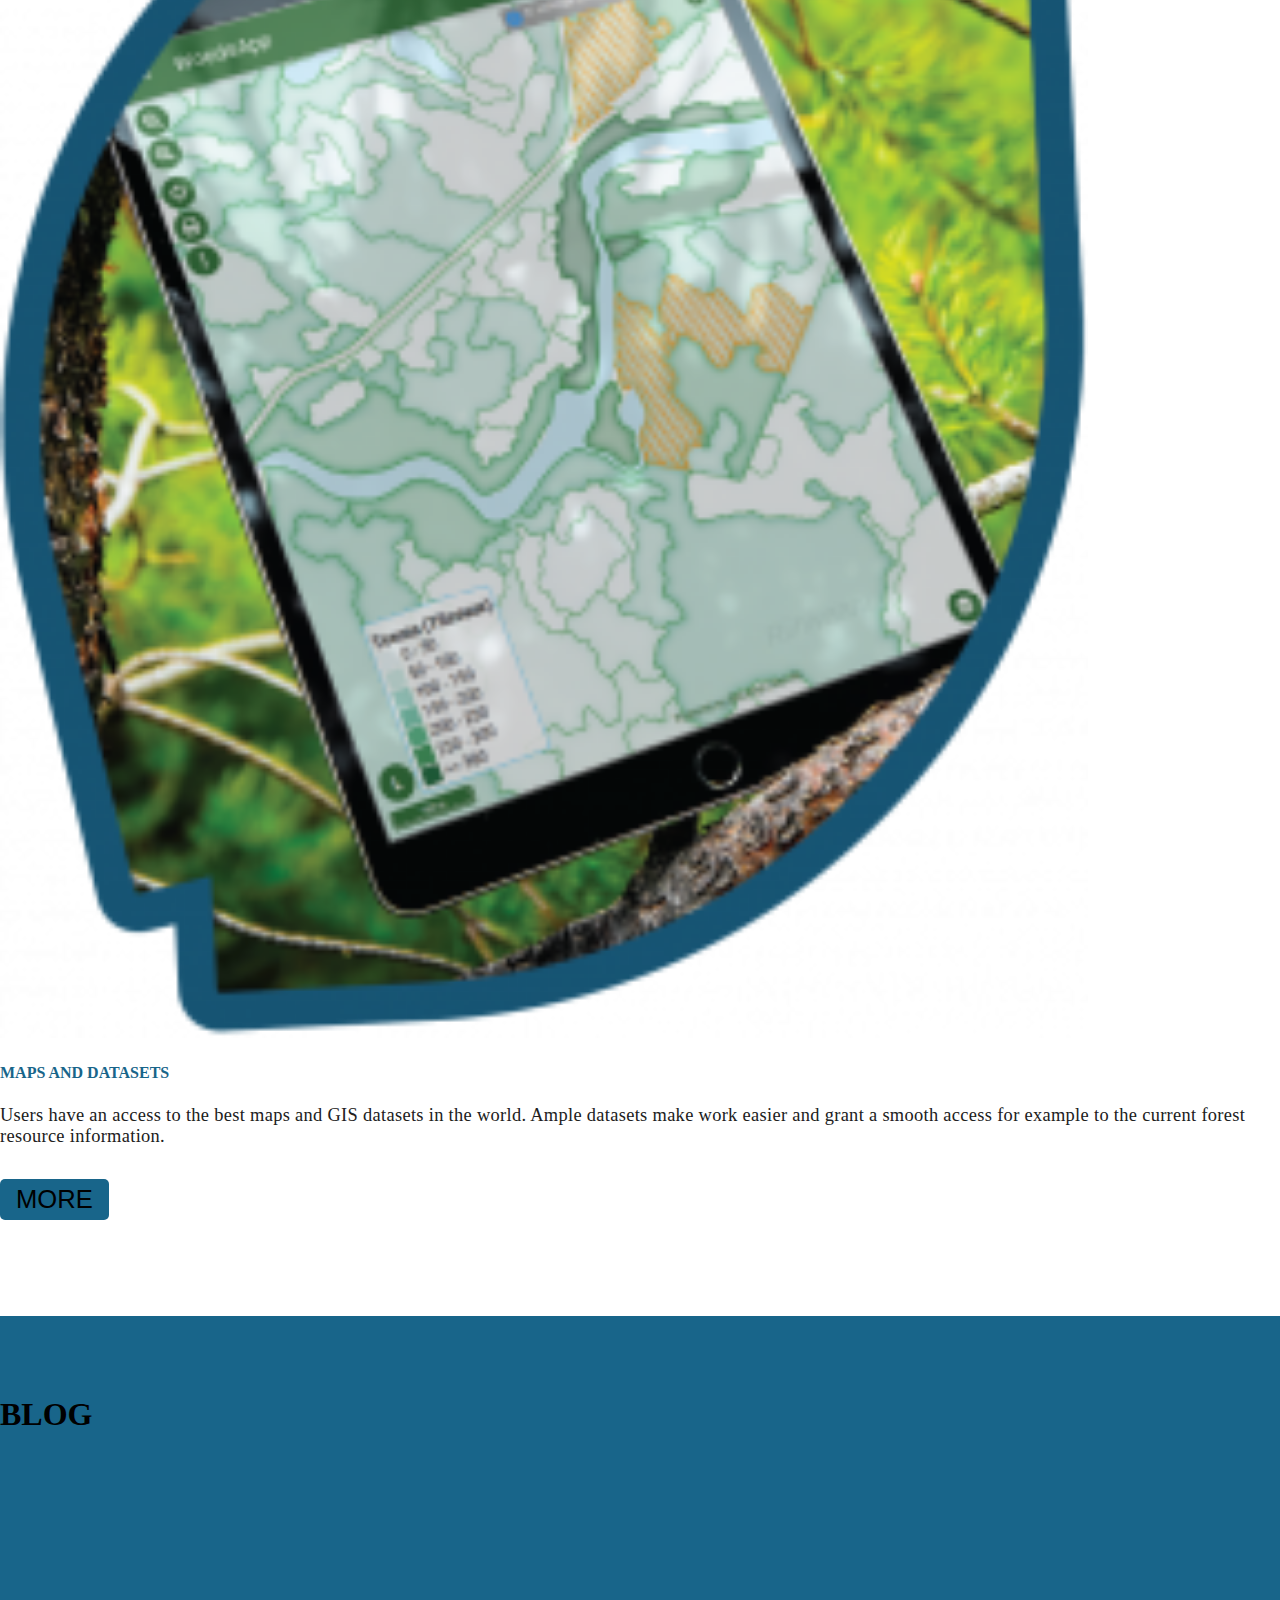
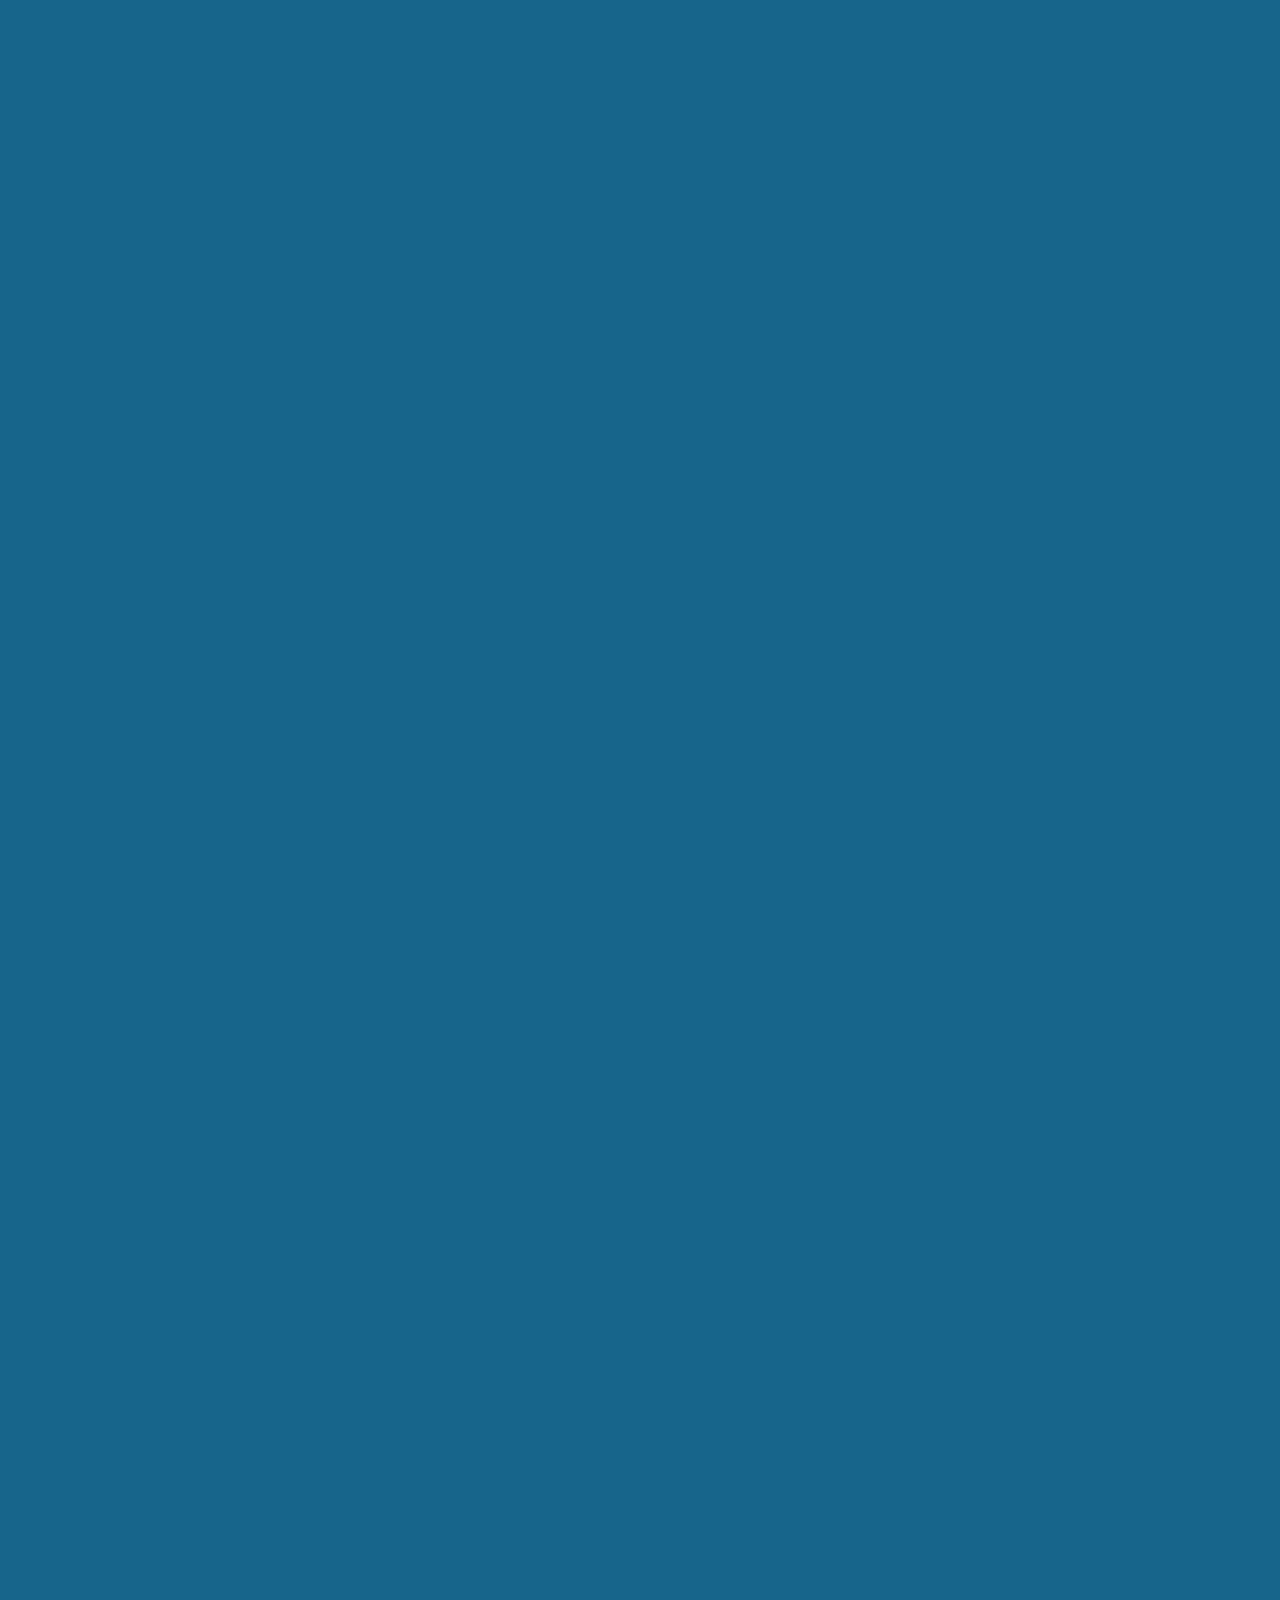
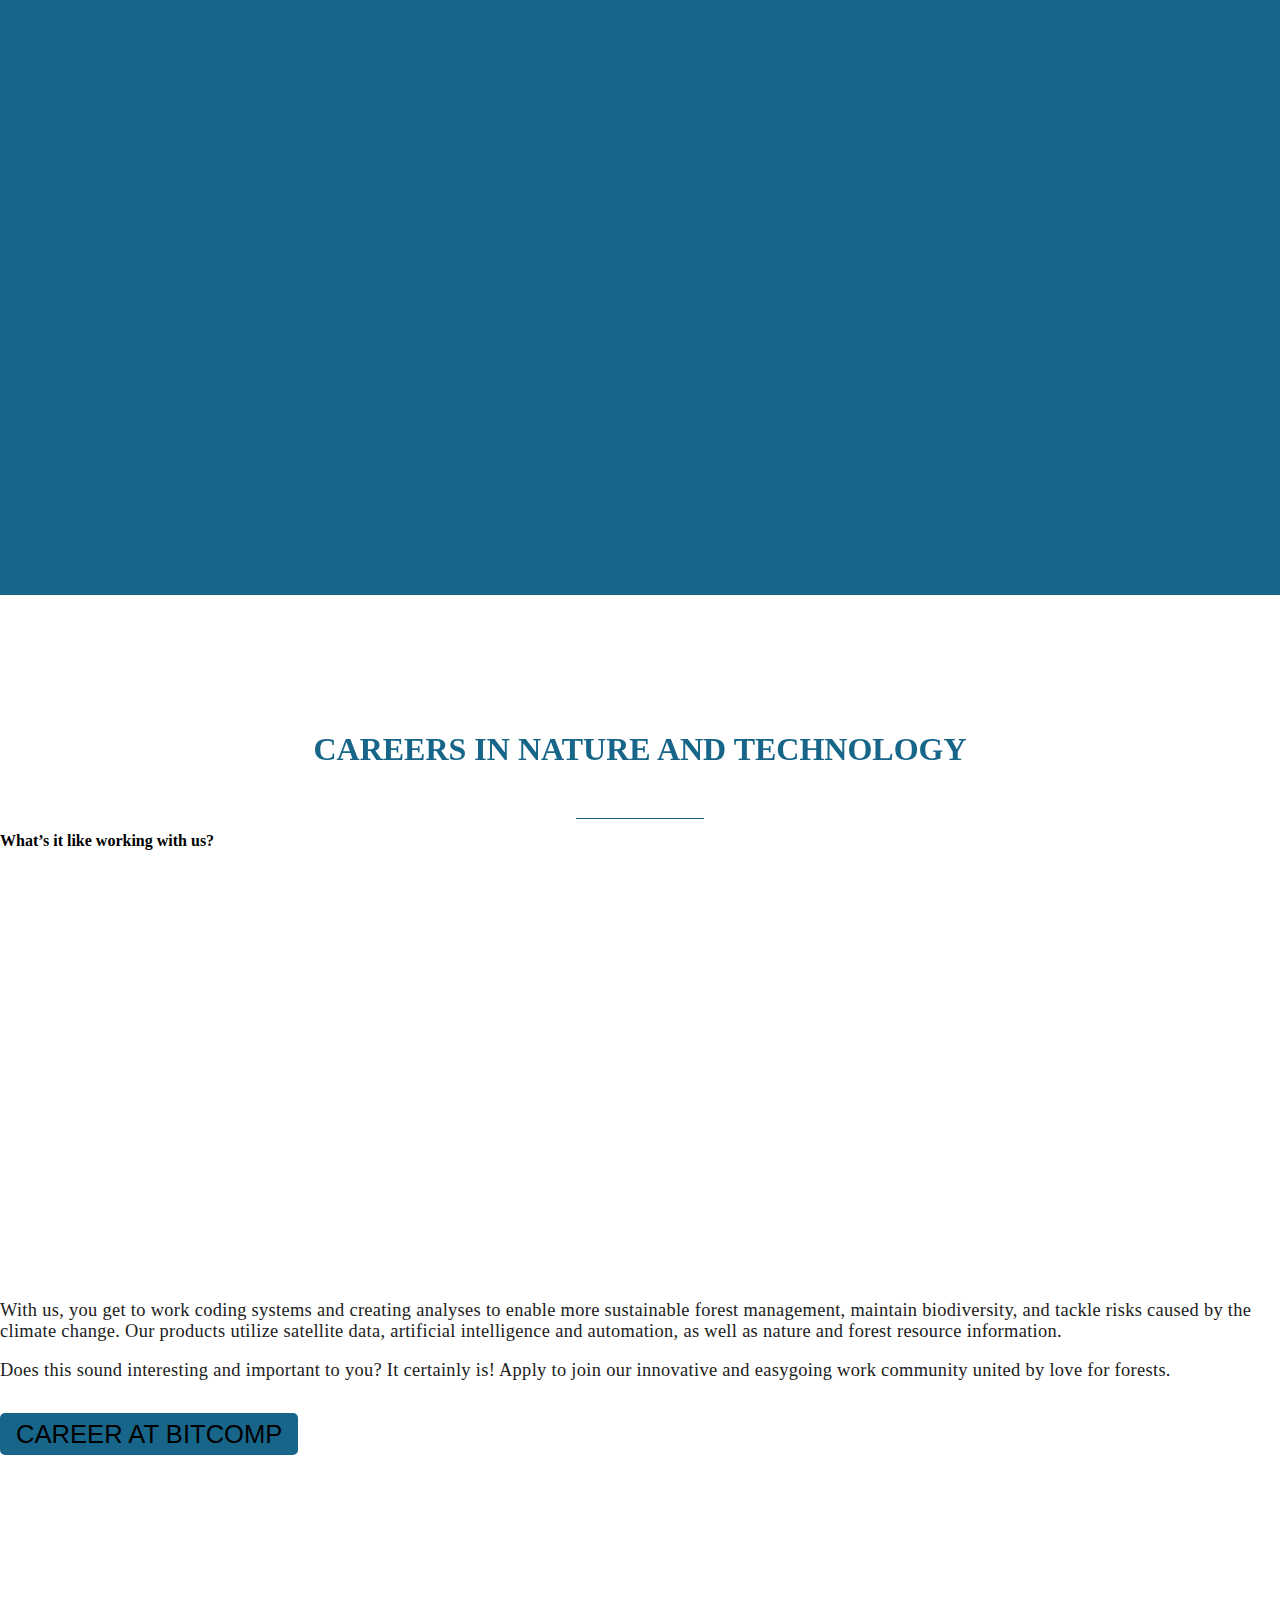
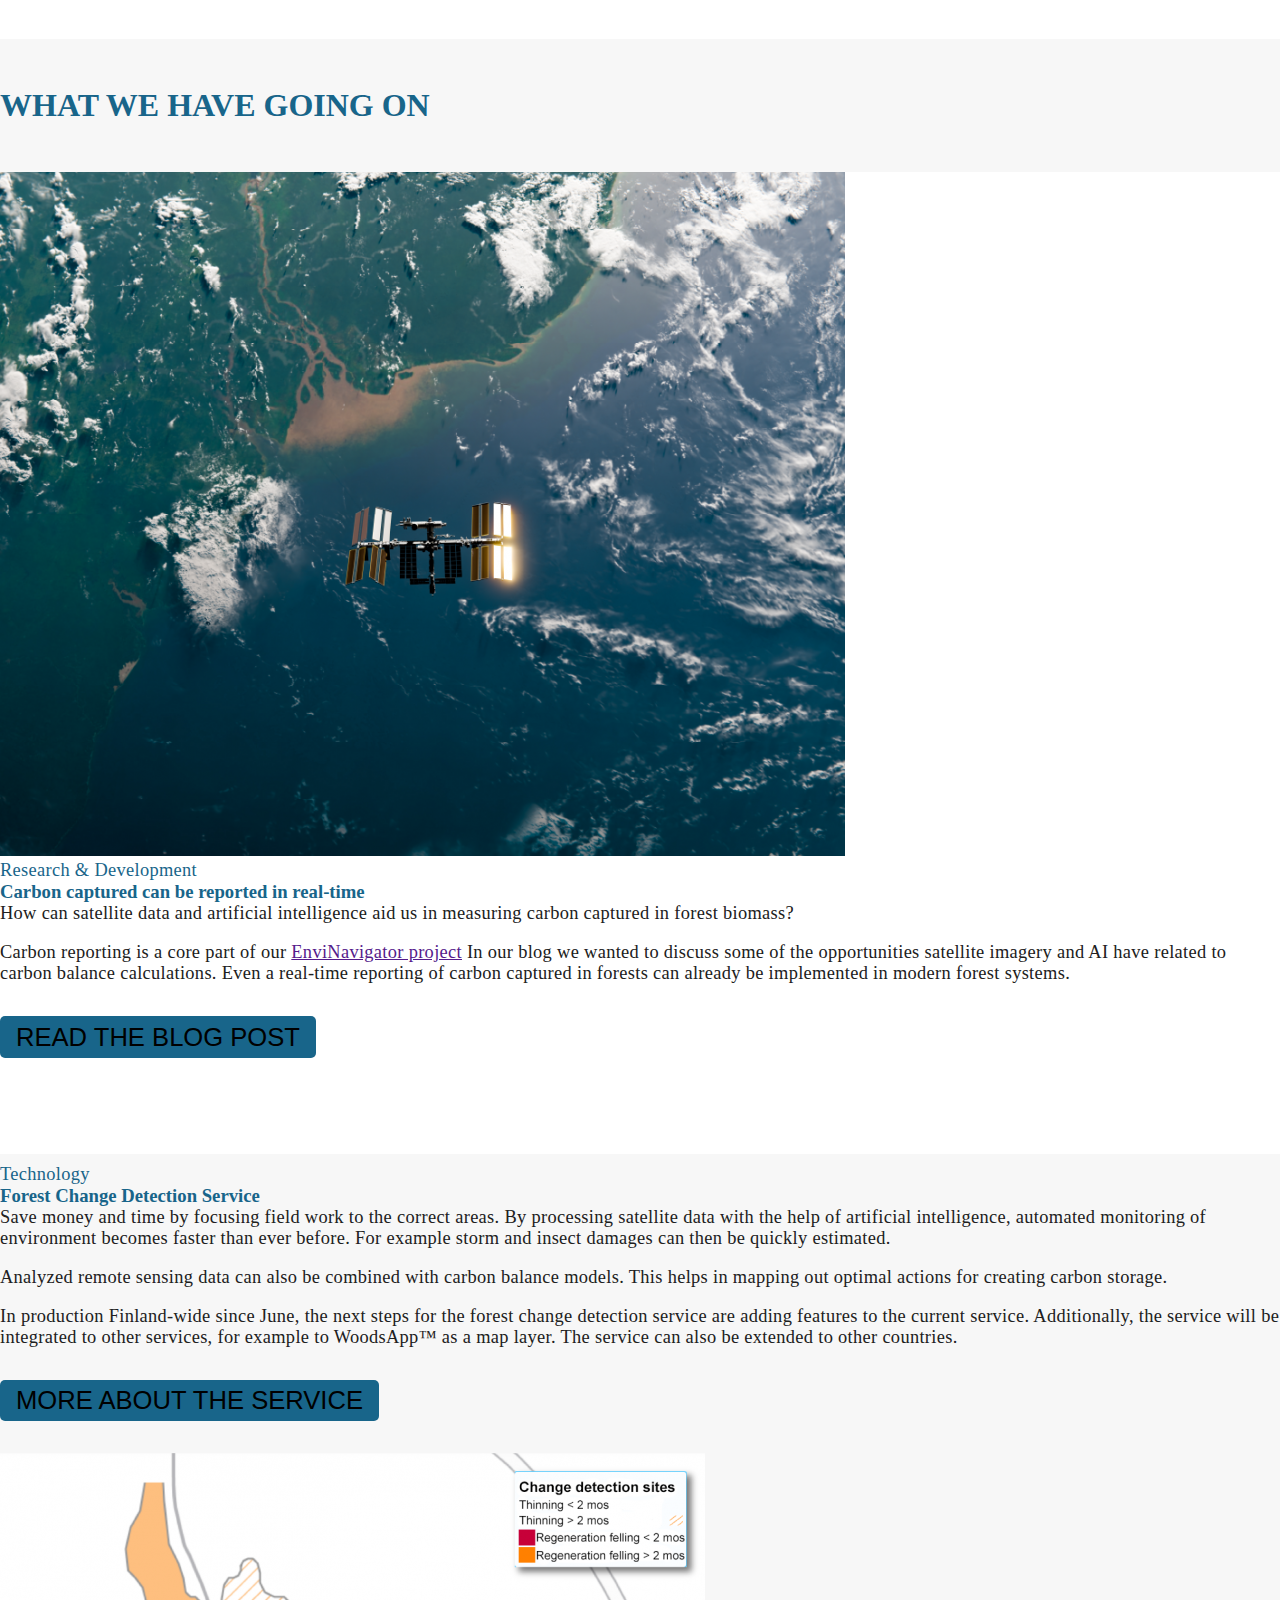
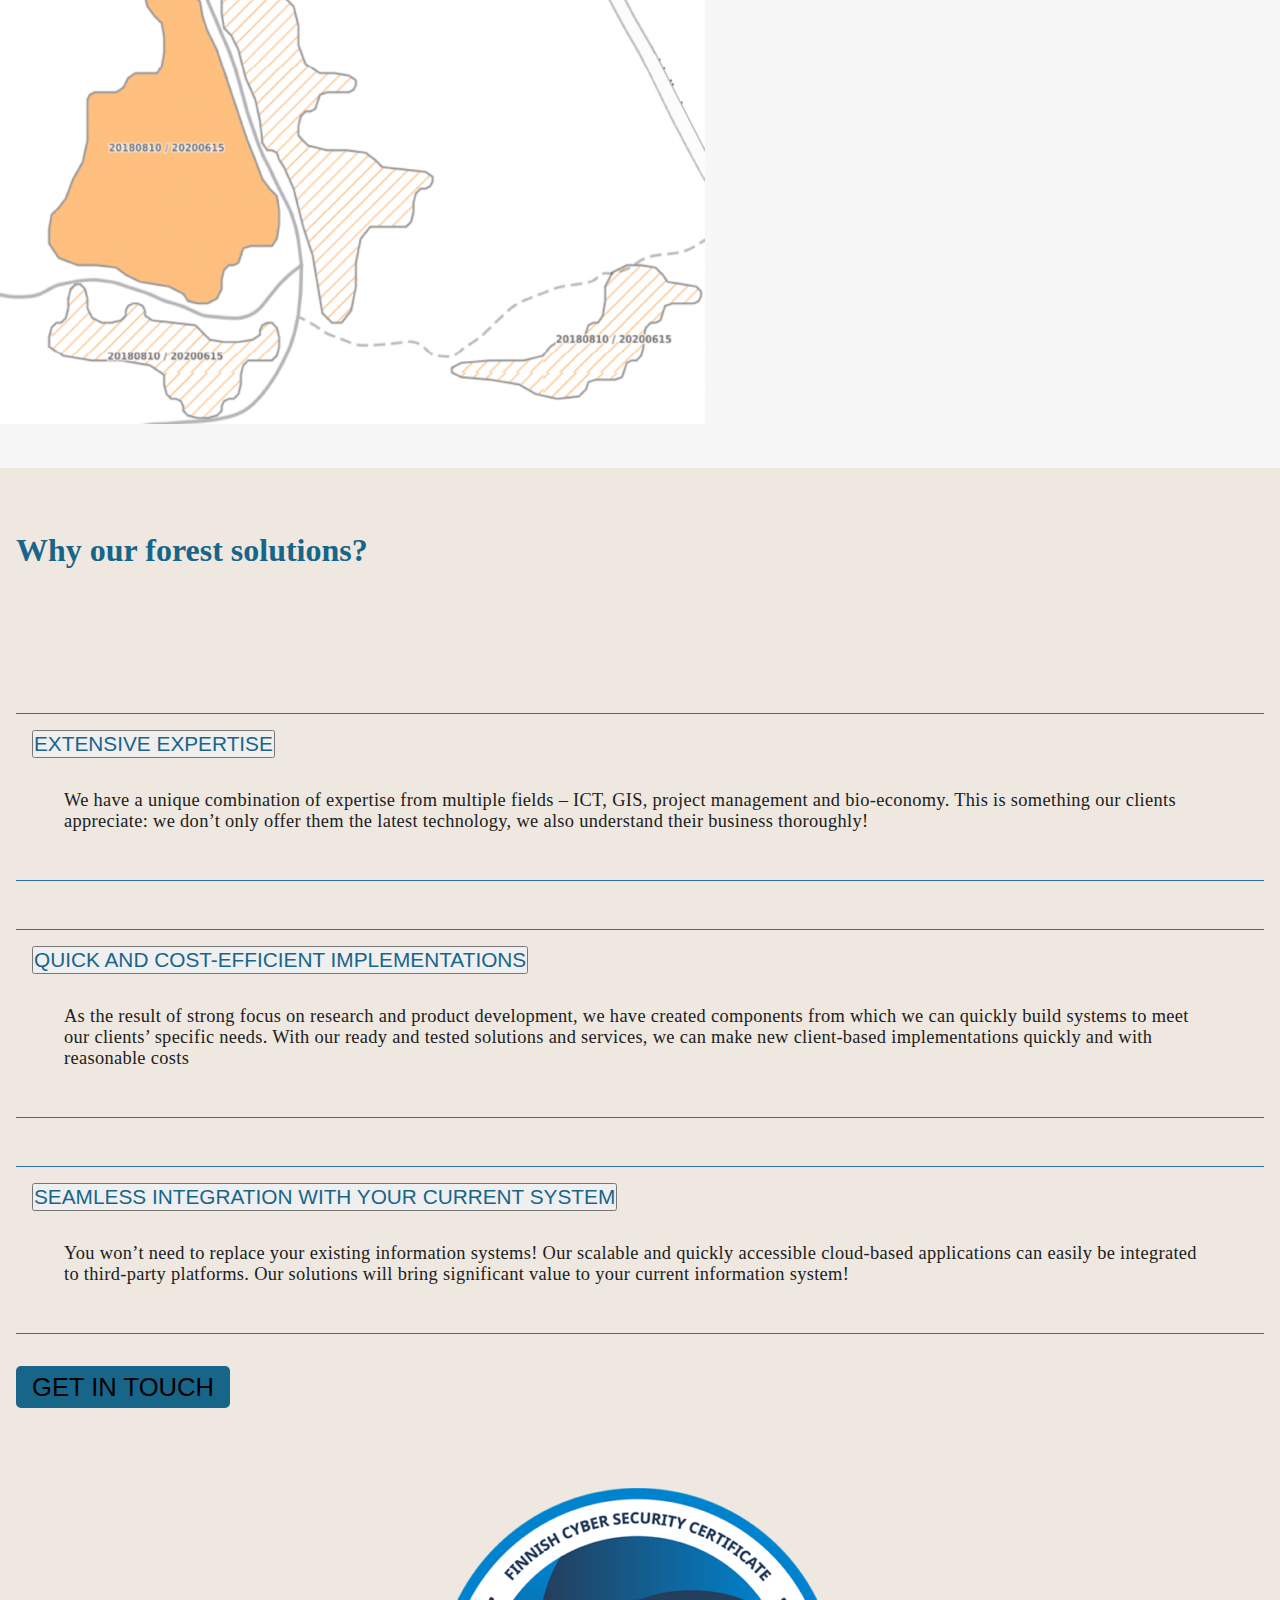
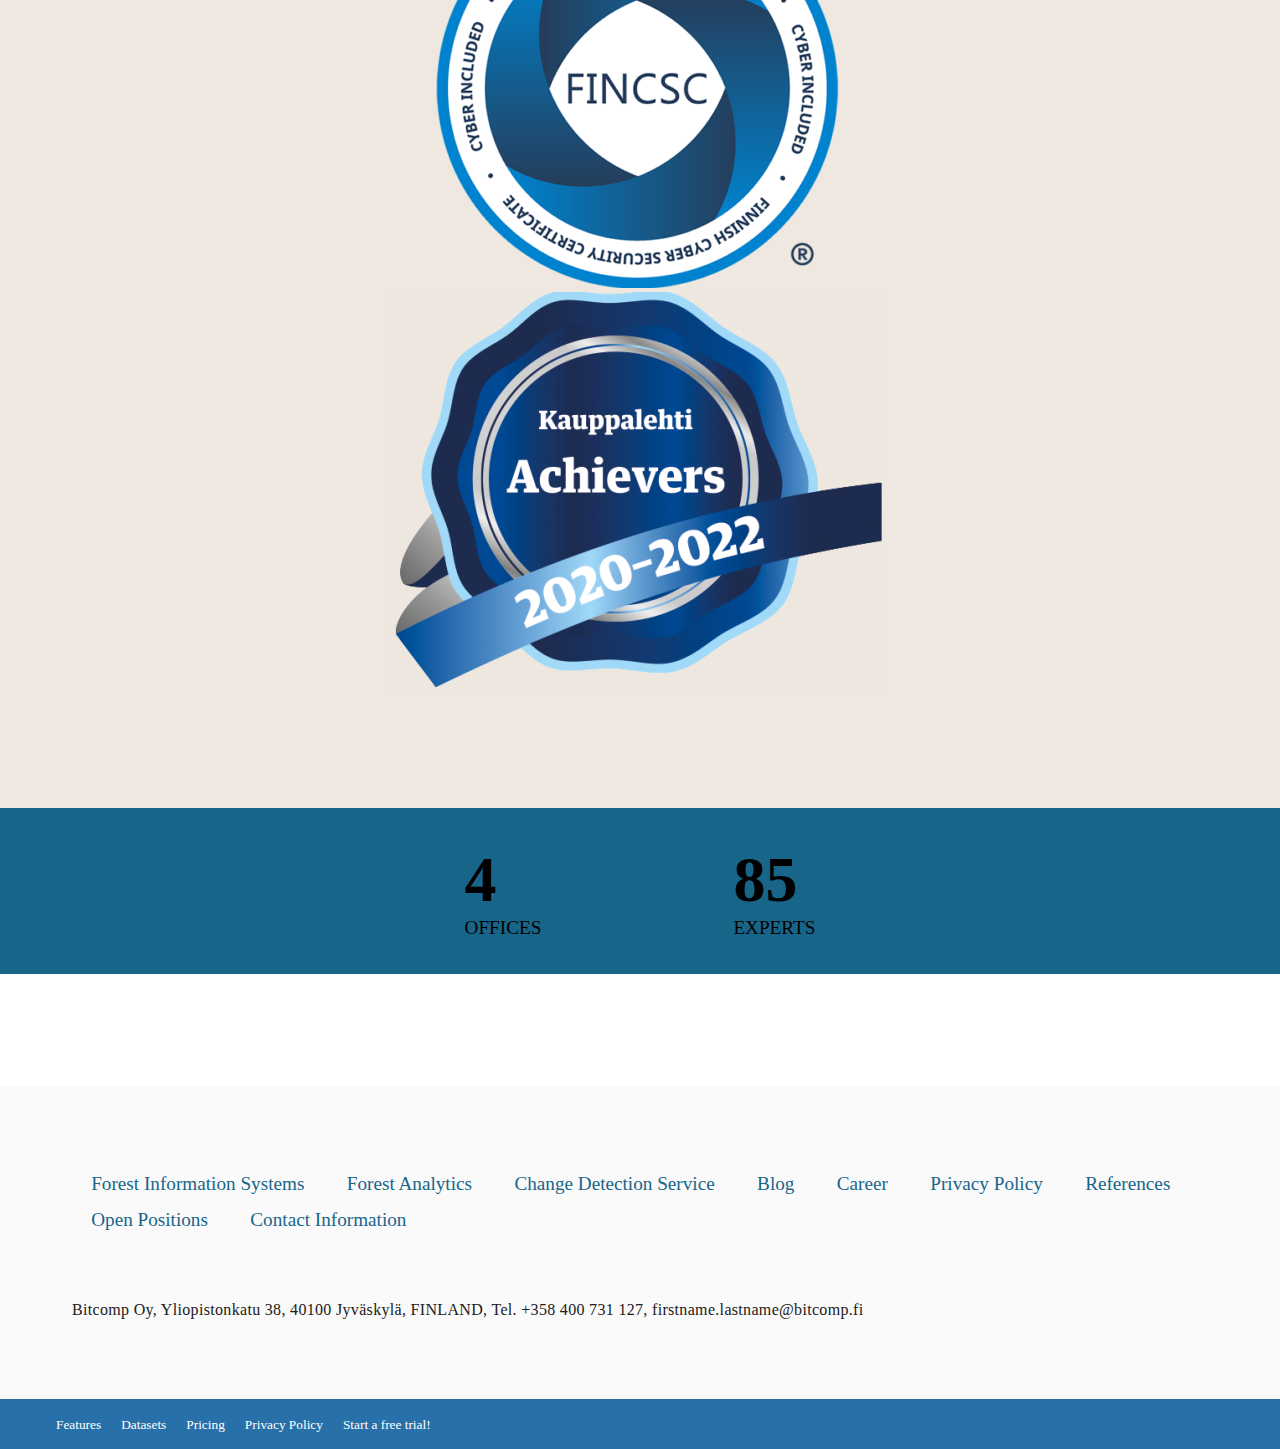
==== commit b0a6e098: "analytics page complete" ====
--- a/index.html
+++ b/index.html
@@ -37,7 +37,7 @@
   <body>
     <header>
       <nav
-        class="navbar fixed-top navbar-expand-lg navbar-light bg-white shadow-sm"
+        class="navbar fixed-top navbar-expand-lg navbar-light bg-white shadow"
       >
         <div class="container">
           <a class="navbar-brand w-50" href="index.html"
@@ -91,7 +91,7 @@
                 </ul>
               </li>
 
-              <li class="nav-item dropdown">
+              <!-- <li class="nav-item dropdown">
                 <a
                   class="nav-link dropdown-toggle"
                   href="#"
@@ -113,6 +113,9 @@
                     >
                   </li>
                 </ul>
+              </li> -->
+              <li class="nav-item">
+                <a class="nav-link" href="forestAnalytics.html">Analytics</a>
               </li>
 
               <li class="nav-item">
@@ -136,15 +139,17 @@
                   class="drop-itmes dropdown-menu border-0 bg-white shadow"
                   aria-labelledby="navbarDropdownMenuLink"
                 >
-                  <li><a class="dropdown-item" href="#">Bitcomp Oy</a></li>
-                  <li><a class="dropdown-item" href="#">Contact</a></li>
+                  <li>
+                    <a class="dropdown-item" href="aboutUs.html">Bitcomp Oy</a>
+                  </li>
+
+                  <li>
+                    <a class="dropdown-item" href="#">Blog</a>
+                  </li>
                 </ul>
               </li>
               <li class="nav-item">
-                <a class="nav-link" href="#">blog</a>
-              </li>
-              <li class="nav-item">
-                <a class="nav-link" href="#">English</a>
+                <a class="nav-link" href="contactUs.html">Contact</a>
               </li>
             </ul>
           </div>
--- a/css/style.css
+++ b/css/style.css
@@ -46,6 +46,7 @@
 .color-blue {
   color: var(--primary-color);
 }
+
 .color-dark-blue {
   color: var(--dark-blue);
 }
@@ -66,7 +67,8 @@
   font-weight: 100;
 }
 
-.headline-underline {
+.headline-underline,
+.analytics-intro h1 {
   color: var(--primary-color);
   position: relative;
   margin: 3rem 0 4rem;
@@ -75,6 +77,24 @@
 }
 
 .headline-underline::before {
+  content: "";
+  position: absolute;
+  width: 10%;
+  height: 1.5px;
+  background-color: var(--primary-color);
+  top: 3rem;
+  margin: 2.4rem auto;
+}
+
+.headline-left-underline {
+  color: var(--primary-color);
+  position: relative;
+  margin: 0rem 0 8rem;
+  display: flex;
+  justify-content: start;
+}
+
+.headline-left-underline::before {
   content: "";
   position: absolute;
   width: 10%;
@@ -141,17 +161,21 @@
 }
 
 /* ====== NAVBAR ======  */
+/* nav {
+  height: 5.8rem;
+} */
 .navbar {
   padding: 0 !important;
 }
 
 .navbar-brand img {
-  width: 65%;
+  width: 60%;
 }
 
 .navbar-toggler {
   border: none !important;
 }
+
 .navbar-toggler:focus {
   box-shadow: none !important;
 }
@@ -190,6 +214,7 @@
 .navbar-nav .nav-link:hover::before {
   width: 100%;
 }
+
 .navbar-nav .nav-link:hover {
   color: gray !important;
 }
@@ -204,6 +229,7 @@
   font-size: 0.8rem;
   padding: 0.5rem;
 }
+
 .navbar .dropdown-item:hover {
   background-color: var(--light-blue);
   color: var(--text-white);
@@ -225,7 +251,7 @@
   position: absolute;
   background-color: rgba(11, 64, 89, 0.8);
   border-right: 15px solid #fff;
-  border-radius: 0 0% 50% 0;
+  border-radius: 0 0 50% 0;
   width: 50%;
   padding-top: 0;
   display: flex;
@@ -854,7 +880,8 @@
   background-image: url(../images/reference/bg-1.png);
 }
 
-.reference-text h1 {
+.reference-text h1,
+.about-us-header {
   font-size: 4.2rem;
 }
 
@@ -987,3 +1014,203 @@
 .join-bitcomp-team p {
   color: var(--text-white);
 }
+
+/* ===========================================
+        ABOUT US BITCOMP OY PAGE START   
+=================================================         */
+.about-us-header {
+  background-image: url(../images/about-us/bg-3.jpg);
+  height: 65vh;
+}
+
+.creative-group-heading {
+  background: linear-gradient(rgb(33, 81, 117, 0.9), rgb(33, 81, 117, 0.9)),
+    url(../images/about-us/bg-2.png);
+
+  background-position: center;
+  background-repeat: no-repeat;
+  background-size: cover;
+  background-attachment: fixed;
+}
+.offices {
+  background-color: var(--bg-grey);
+}
+.icon {
+  width: 4rem;
+  height: 4rem;
+  border-radius: 50%;
+
+  padding: 0 2rem;
+  border: 1px solid var(--primary-color);
+}
+
+.icon {
+  font-size: 2rem;
+  color: var(--primary-color);
+}
+
+/* =============================
+      ANALYTICS PAGE START 
+================================= */
+.analytics-header {
+  background-image: url(../images//analytics/bg-1.png);
+}
+
+.analytics-intro {
+  width: 60%;
+  margin: auto;
+}
+
+.intro-heading {
+  color: var(--primary-color);
+  position: relative;
+  margin: 3rem 0 6rem;
+  display: flex;
+  justify-content: center;
+}
+
+.intro-heading::before {
+  content: "";
+  position: absolute;
+  width: 20%;
+  height: 1.5px;
+  background-color: var(--primary-color);
+  top: 2.8rem;
+  margin: 5rem auto;
+}
+
+/* ====== OUR FOREST ANALYSIS ====== */
+.our-forest-analysis h1 {
+  color: var(--text-white);
+  position: relative;
+  margin: 3rem 0 7rem;
+  display: flex;
+  justify-content: center;
+}
+
+.our-forest-analysis h1::before {
+  background-color: var(--text-white);
+  content: "";
+  position: absolute;
+  width: 10%;
+  height: 1.5px;
+  top: 3rem;
+  margin: 2.4rem auto;
+}
+
+.type-div {
+  overflow: hidden;
+  cursor: pointer;
+}
+
+.type-heading {
+  background-position: center;
+  background-repeat: no-repeat;
+  background-size: cover;
+  border-radius: 5px;
+  height: 18rem;
+  transition: all 0.5s ease-in-out;
+}
+
+.type-div:hover .type-heading {
+  transform: scale(1.1);
+}
+
+.tree-vitality-box {
+  background-image: url(../images/analytics/tree-vitality.png);
+}
+
+.felling-recogniton-box {
+  background-image: url(../images/analytics/type-2.png);
+}
+
+.up-to-date-box {
+  background: linear-gradient(rgb(33, 81, 117, 0.3), rgb(33, 81, 117, 0.3)),
+    url(../images/analytics/type-3.png);
+  /* background-image: url(../images/analytics/type-3.png); */
+}
+
+.recognition-box {
+  background: linear-gradient(rgb(33, 81, 117, 0.4), rgb(33, 81, 117, 0.4)),
+    url(../images/analytics/type-4.jpg);
+  /* background-image: url(../images/analytics/type-4.jpg); */
+}
+
+.AI-img img {
+  width: 75%;
+}
+
+.up-to-date-info,
+.site-recognition {
+  background-color: #3aa9db;
+}
+
+.resources-savings,
+.result-on-map {
+  background-color: #2e87c6;
+}
+
+.forest-value,
+.announcement {
+  background-color: #286ea9;
+}
+
+.observations {
+  background-color: #18658a;
+}
+
+.icon-circle {
+  width: 4rem;
+  height: 4rem;
+  border-radius: 50%;
+  border: 1px solid var(--text-white);
+  padding: 2rem;
+  display: flex;
+  align-items: center;
+  justify-content: center;
+  margin-right: 1.2rem;
+}
+
+.next-level {
+  background-image: url(../images/analytics/bg-2.2.png);
+  background-attachment: fixed;
+  background-position: center;
+  background-repeat: no-repeat;
+  background-size: cover;
+  padding: 6rem 0;
+}
+
+.collaboration {
+  background: linear-gradient(rgba(33, 81, 117, 0.8), rgba(33, 81, 117, 0.8)),
+    url(../images/analytics/bg-1.png);
+  background-attachment: fixed;
+  background-position: center;
+  background-repeat: no-repeat;
+  background-size: cover;
+  padding: 6rem 0;
+}
+
+.more-info-contact {
+  background: linear-gradient(rgba(33, 81, 117, 0.99), rgba(33, 81, 117, 0.8)),
+    url(../images/analytics/bg-1.png);
+  background-attachment: fixed;
+  background-position: center;
+  background-repeat: no-repeat;
+  background-size: cover;
+}
+
+.sanna-director h2 {
+  color: var(--text-white);
+}
+.sanna-director h2::before {
+  background-color: var(--text-white);
+  width: 35%;
+}
+
+.contact-form {
+  background-color: var(--bg-bluish);
+}
+
+.contact-form p {
+  font-size: 0.75rem;
+}
--- a/css/responsive.css
+++ b/css/responsive.css
@@ -21,7 +21,8 @@
   }
 
   .introduction-div .text h1,
-  .info_system-introduction-div .text h1 {
+  .info_system-introduction-div .text h1,
+  .analytics-header .text h1 {
     font-size: 4rem;
   }
 
@@ -106,7 +107,8 @@
   }
 
   .introduction-div .text h1,
-  .info_system-introduction-div .text h1 {
+  .info_system-introduction-div .text h1,
+  .analytics-header .text h1 {
     font-size: 2.2rem;
   }
 
@@ -126,7 +128,8 @@
 @media (max-width: 480px) {
   /* ============ HEADER DESCRIPTION ============ */
   .introduction-div .text h1,
-  .info_system-introduction-div .text h1 {
+  .info_system-introduction-div .text h1,
+  .analytics-header .text h1 {
     font-size: 2rem;
   }
 
@@ -159,7 +162,8 @@
 @media (max-width: 280px) {
   /* ============ HEADER DESCRIPTION ============ */
   .introduction-div .text h1,
-  .info_system-introduction-div .text h1 {
+  .info_system-introduction-div .text h1,
+  .analytics-header .text h1 {
     font-size: 1.4rem;
   }
 
@@ -420,3 +424,30 @@
     height: 25vh;
   }
 }
+
+/* ====================================================================
+            ANALYTICS PAGE start 
+====================================================================     */
+@media (max-width: 992px) {
+  .analytics-intro {
+    width: 90%;
+  }
+
+  .AI-img img {
+    width: 100%;
+  }
+}
+@media (max-width: 768px) {
+  .analytics-intro {
+    width: 100%;
+  }
+}
+@media (max-width: 540px) {
+}
+@media (max-width: 480px) {
+}
+@media (max-width: 280px) {
+  .intro-heading::before {
+    top: 4.8rem;
+  }
+}
